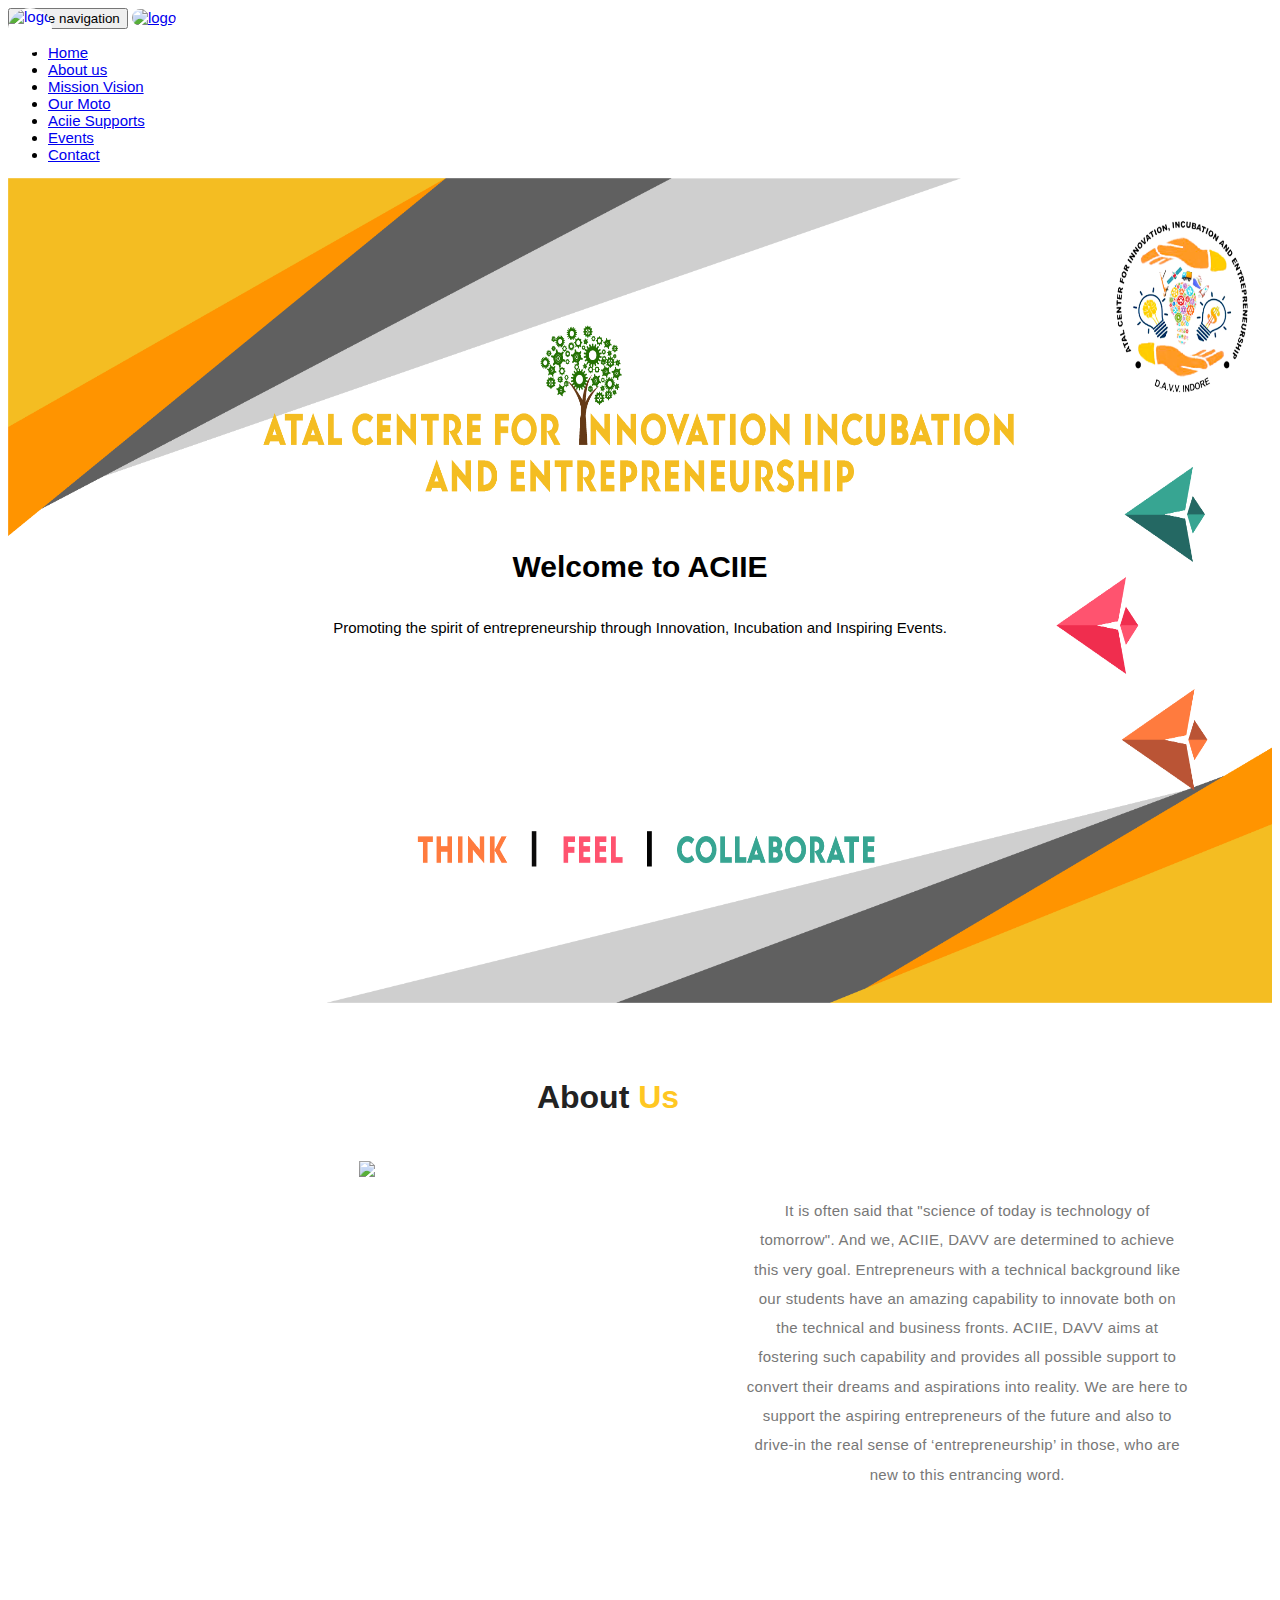
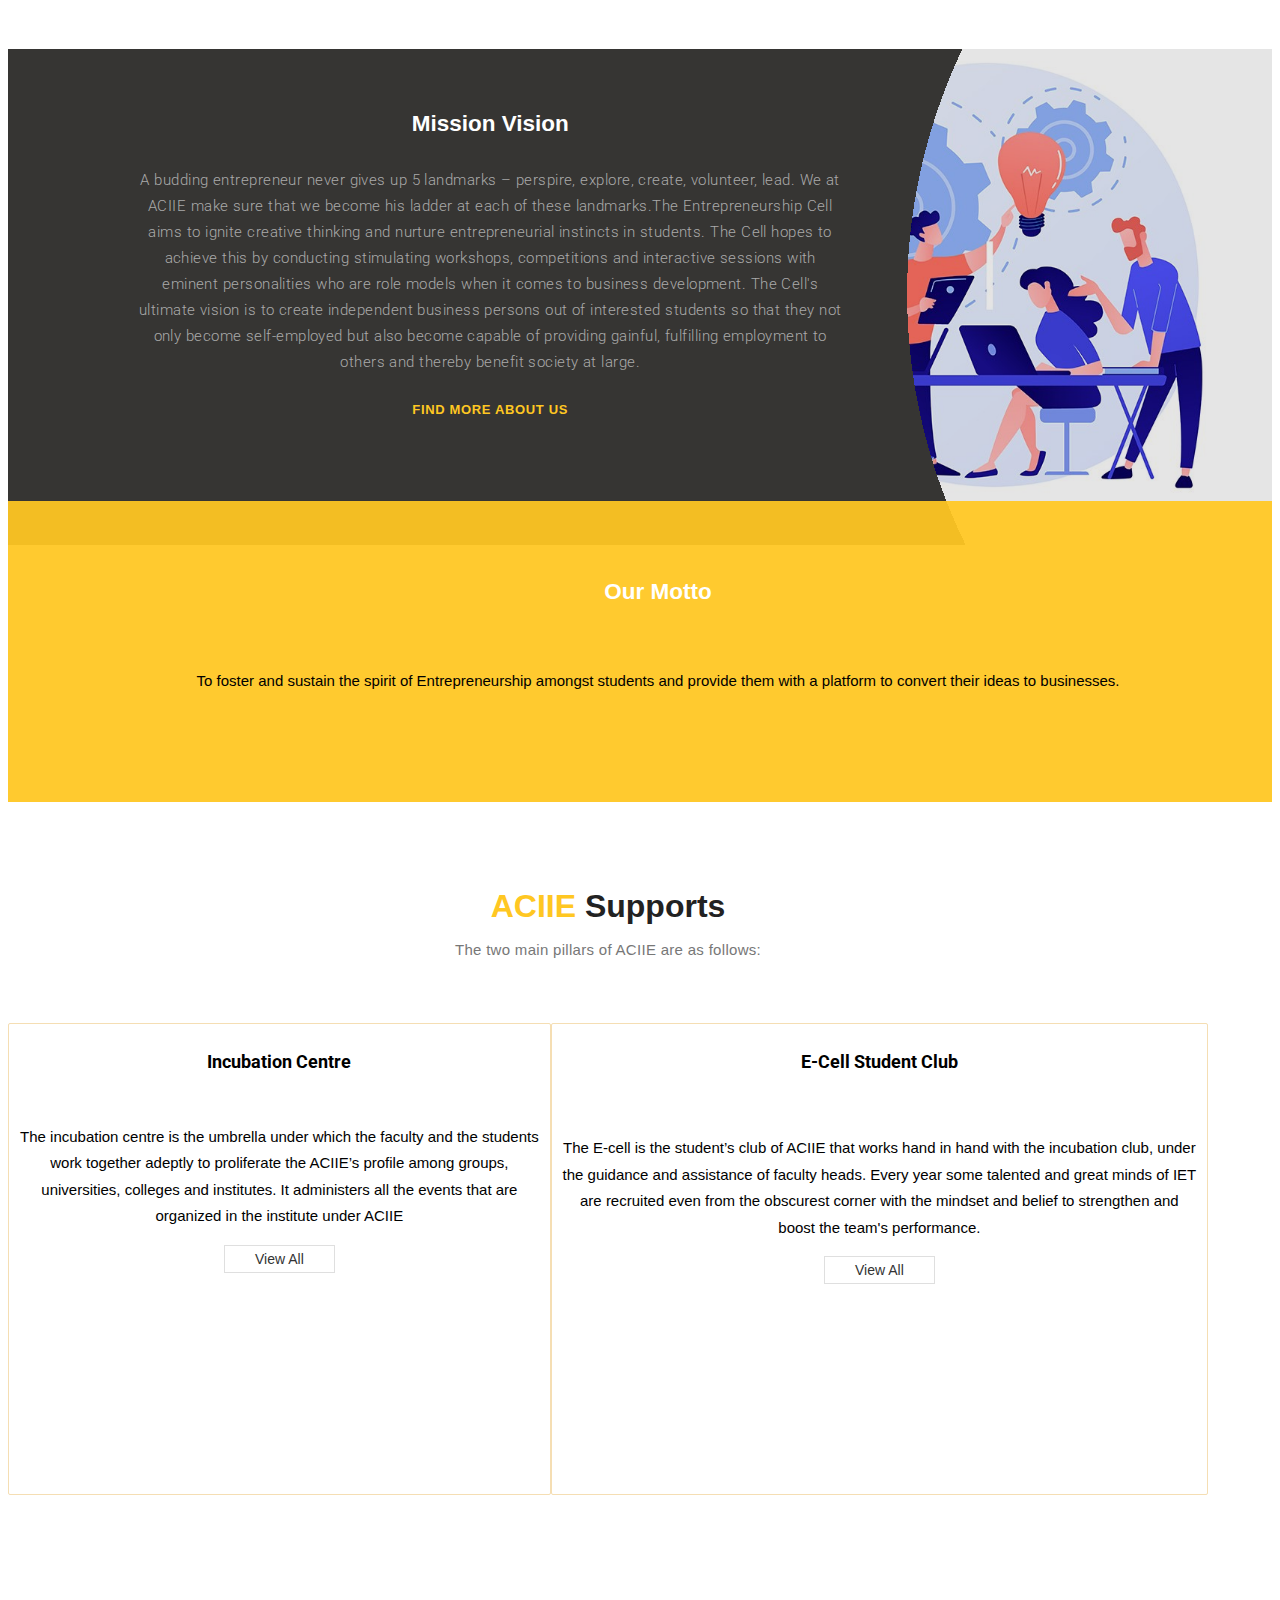
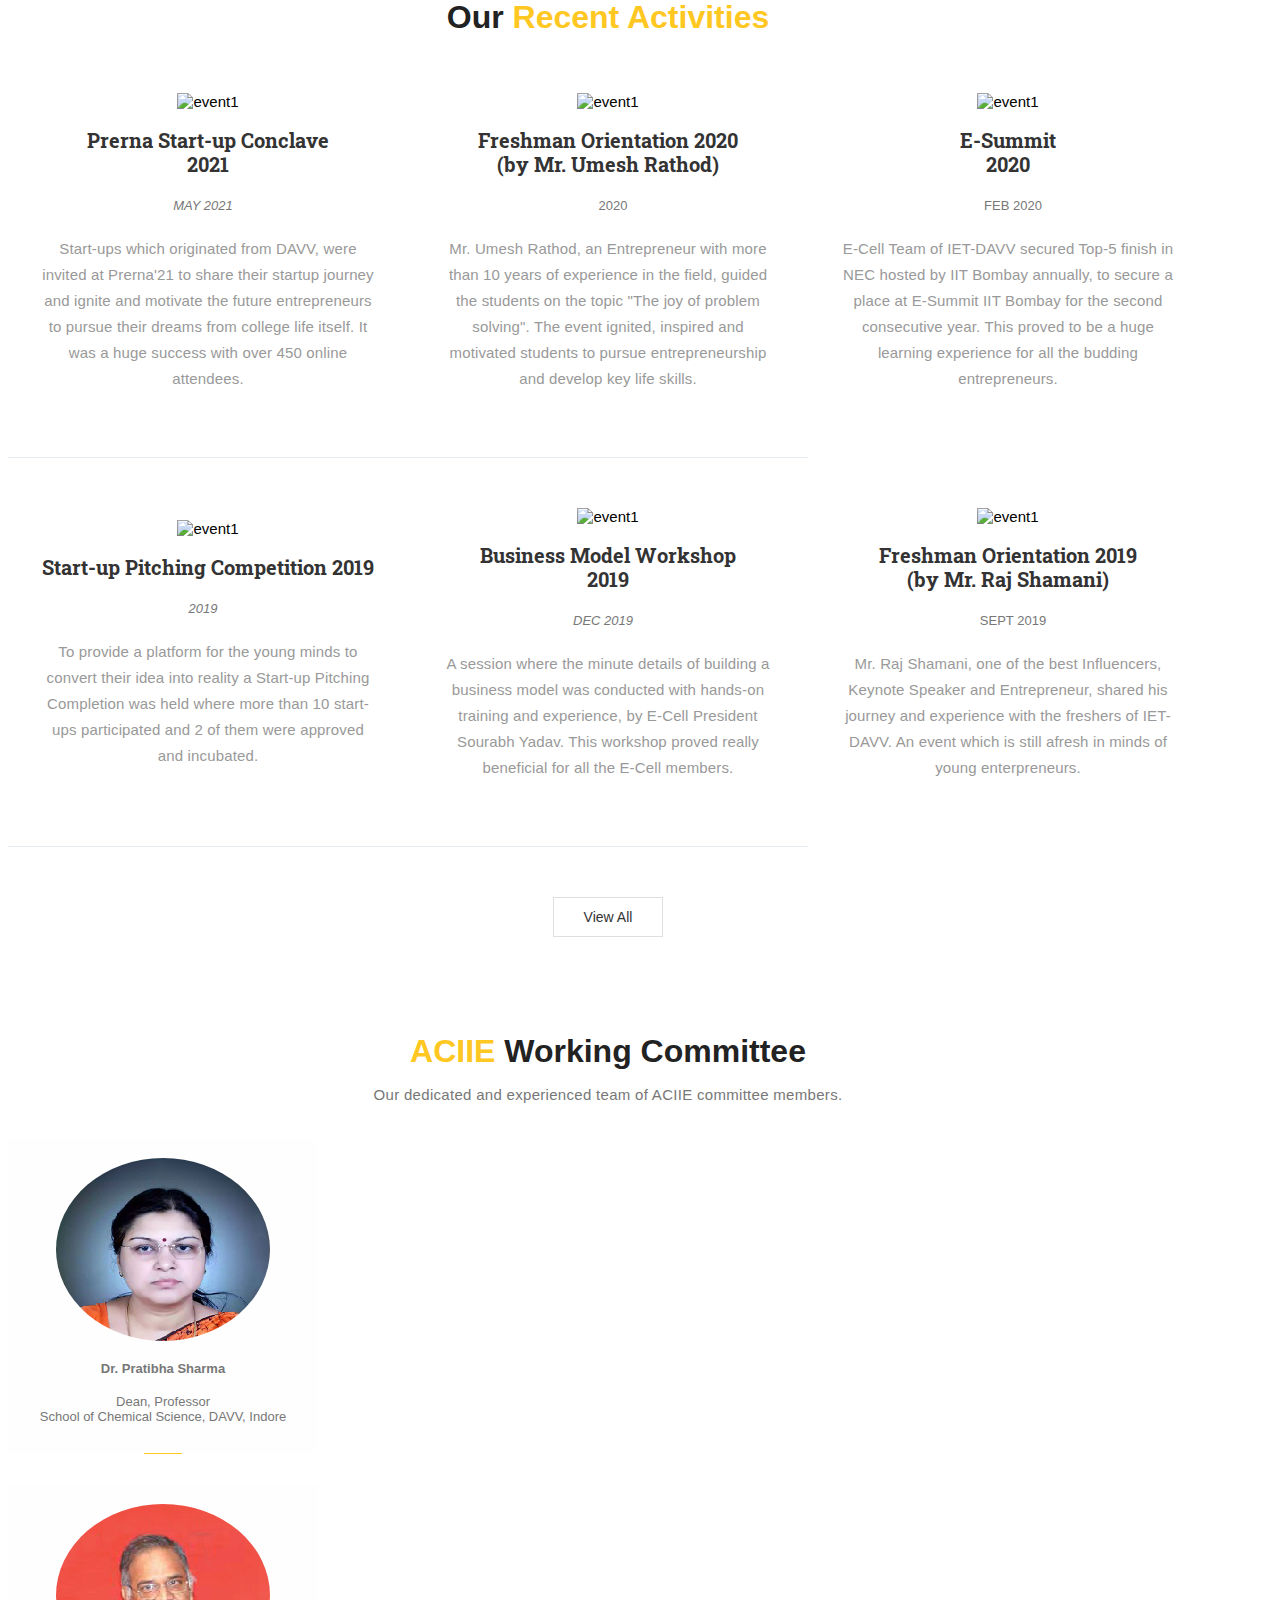
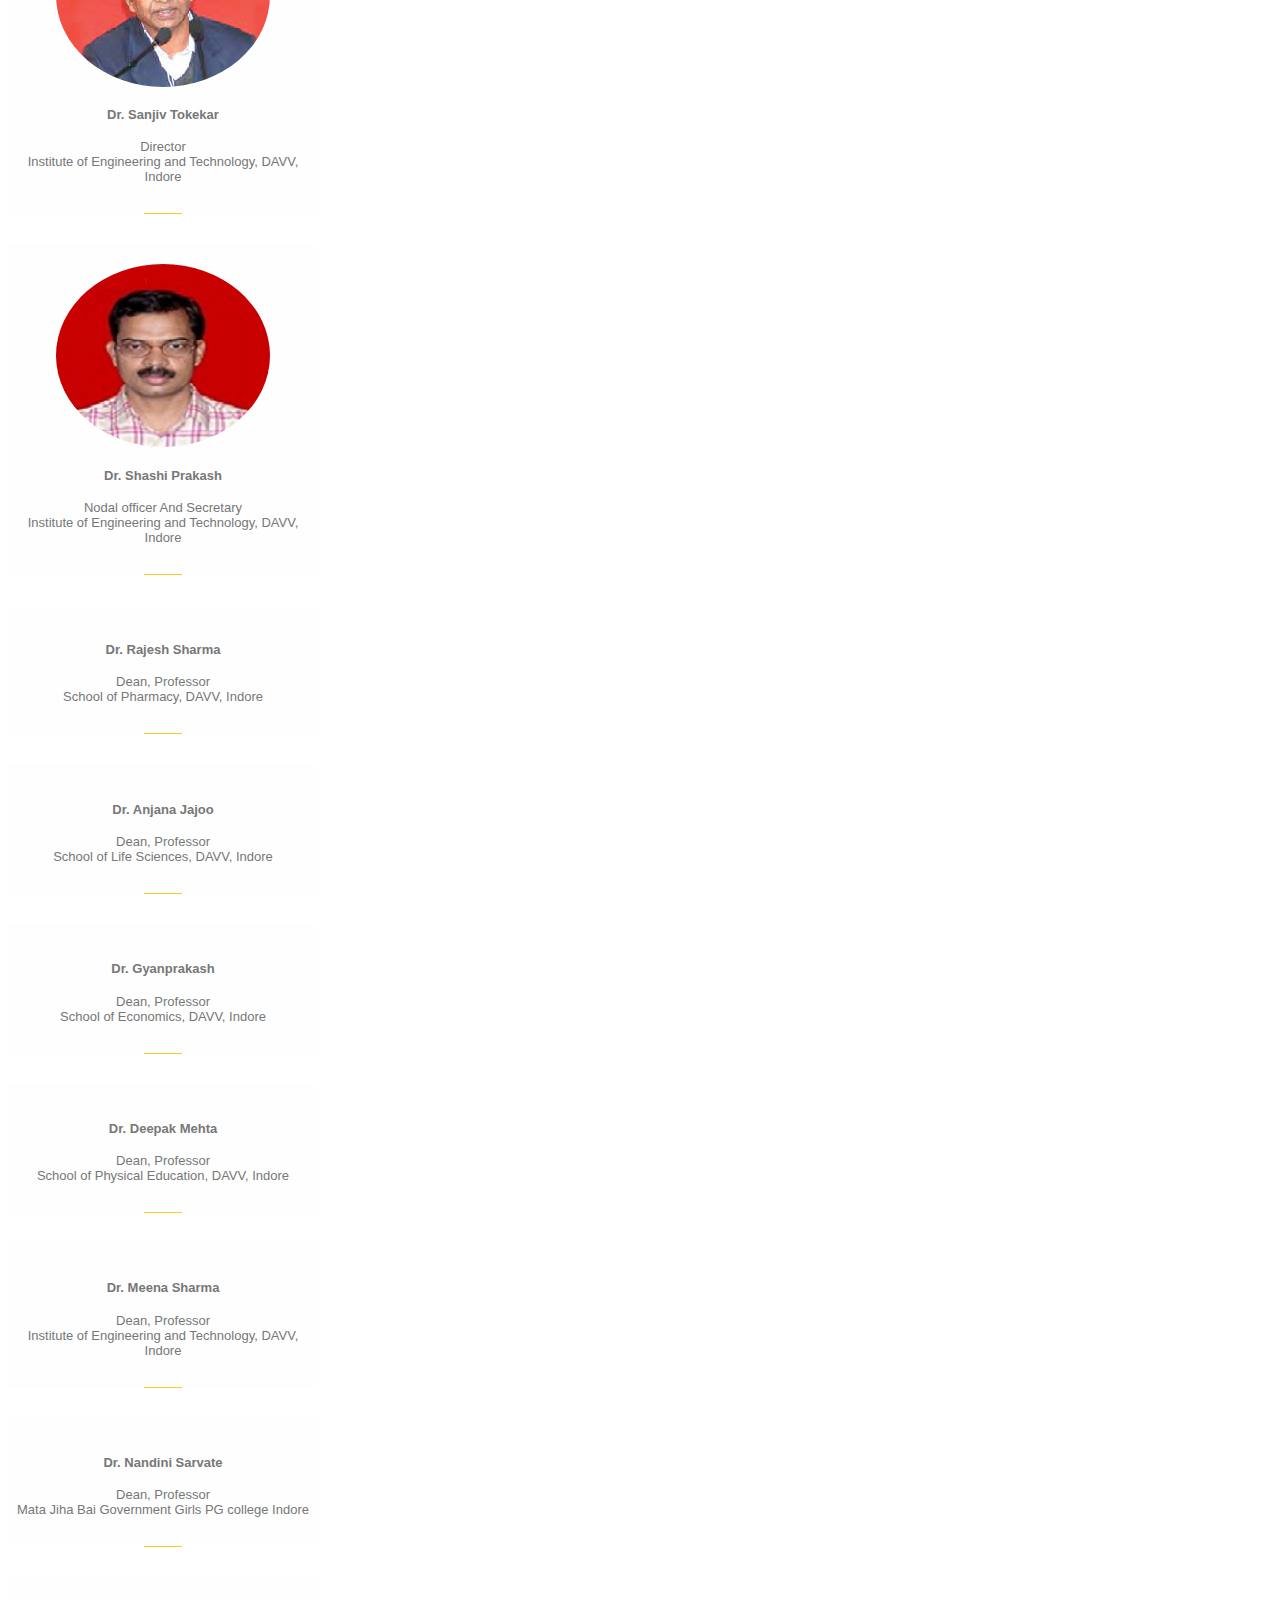
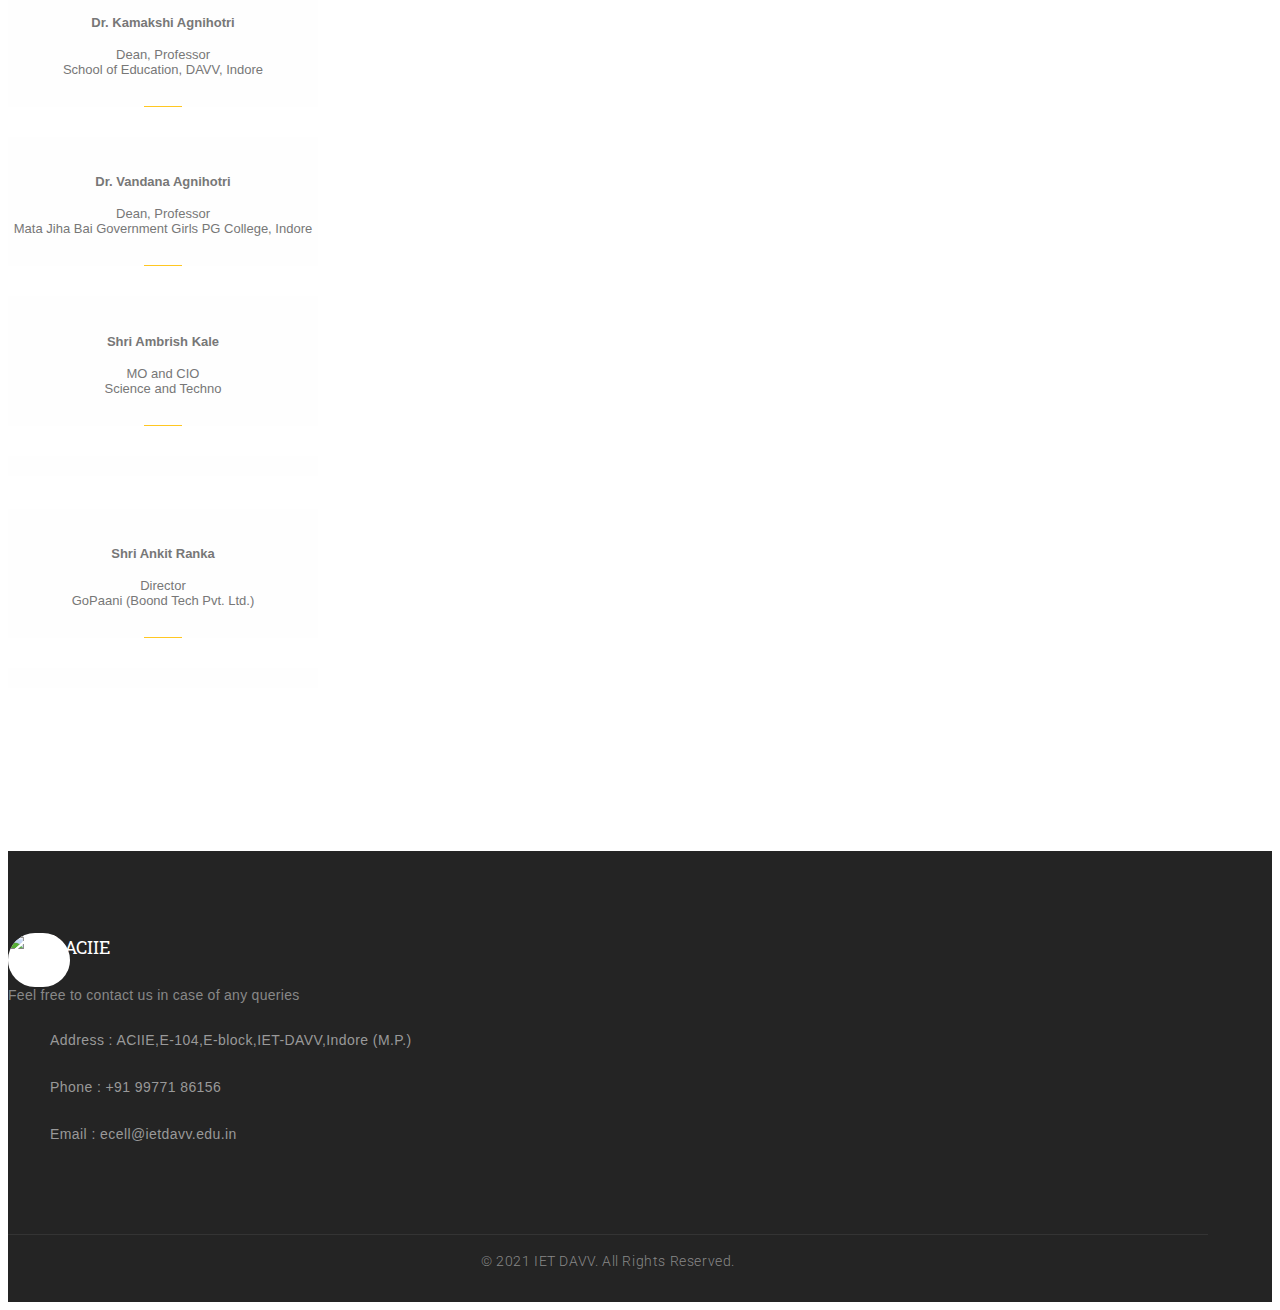
==== index.html @ 96657437 "faculty info added" ====
<!DOCTYPE html>
<!--[if lt IE 7]> <html class="ie6"> <![endif]-->
<!--[if IE 7]>    <html class="ie7"> <![endif]-->
<!--[if IE 8]>    <html class="ie8"> <![endif]-->
<!--[if IE 9]>    <html class="ie9"> <![endif]-->
<!--[if (gt IE 9)|!(IE)]><!--><html class=""><!--<![endif]-->
  <head>
    <meta charset="utf-8" />

    <meta http-equiv="X-UA-Compatible" content="IE=edge" />
    <meta name="viewport" content="width=device-width, initial-scale=1" />
    <meta name="description" content="" />
    <meta name="author" content="" />
    <title>Home</title>
    <!-- Standard Favicon -->
    <link rel="icon" type="image/x-icon" href="images//favicon.ico" />

    <!-- For iPhone 4 Retina display: -->
    <link
      rel="apple-touch-icon-precomposed"
      sizes="114x114"
      href="images//apple-touch-icon-114x114-precomposed.png"
    />
    <!-- For iPad: -->
    <link
      rel="apple-touch-icon-precomposed"
      sizes="72x72"
      href="images//apple-touch-icon-72x72-precomposed.png"
    />
    <!-- For iPhone: -->
    <link
      rel="apple-touch-icon-precomposed"
      href="images//apple-touch-icon-57x57-precomposed.png"
    />

    <!-- Library - Bootstrap v3.3.5 -->
    <link rel="stylesheet" type="text/css" href="libraries/lib.css" />
    <link
      rel="stylesheet"
      type="text/css"
      href="libraries/Stroke-Gap-Icon/stroke-gap-icon.css"
    />

    <!-- Fonts -->
    <link
      href="https://fonts.googleapis.com/css?family=Roboto:400,900,300,300italic,500,700"
      rel="stylesheet"
      type="text/css"
    />
    <link
      href="https://fonts.googleapis.com/css?family=Roboto+Slab:400,700"
      rel="stylesheet"
      type="text/css"
    />
    <link
      href="https://fonts.googleapis.com/css?family=Niconne"
      rel="stylesheet"
      type="text/css"
    />

    <!-- Custom - Common CSS -->
    <link rel="stylesheet" type="text/css" href="css/plugins.css" />
    <link rel="stylesheet" type="text/css" href="css/navigation-menu.css" />

    <!-- Custom - Theme CSS -->
    <link rel="stylesheet" type="text/css" href="style.css" />
    <link rel="stylesheet" type="text/css" href="css/shortcode.css" />

    <!--[if lt IE 9]>
      <script src="js/html5/respond.min.js"></script>
    <![endif]-->
  </head>

  <body data-offset="200" data-spy="scroll" data-target=".ow-navigation">
    <!-- LOADER -->
    <div id="site-loader" class="load-complete">
      <div class="loader">
        <div class="loader-inner ball-clip-rotate">
          <div></div>
        </div>
      </div>
    </div>
    <!-- Loader /- -->
    <!-- Header -->
    <header class="header-main container-fluid no-padding">
      <!-- Menu Block -->
      <div class="menu-block container-fluid no-padding">
        <!-- Container -->
        <div class="container">
          <div class="row">
            <!-- Navigation -->
            <nav class="navbar ow-navigation">
              <div class="col-md-3">
                <div class="navbar-header">
                  <button
                    aria-controls="navbar"
                    aria-expanded="false"
                    data-target="#navbar"
                    data-toggle="collapse"
                    class="navbar-toggle collapsed"
                    type="button"
                  >
                    <span class="sr-only">Toggle navigation</span>
                    <span class="icon-bar"></span>
                    <span class="icon-bar"></span>
                    <span class="icon-bar"></span>
                  </button>
                  <a title="Logo" href="#main-Photo" class="navbar-brand"
                    ><img class="ss-img" src="images/atalcentrelogo(1).png" alt="logo"/></a>
                  <a href="#main-Photo" class="mobile-logo" title="Logo" 
                    ><img class="ss-logo" src="images/atalcentrelogo(1).png" alt="logo" style="height: 6vh;"/></a
                  >
                </div>
              </div>
              <div class="col-md-9">
                <div class="navbar-collapse collapse" id="navbar">
                  <ul class="nav navbar-nav menubar">
                    <li class="dropdown active">
                      <a
                        aria-expanded="false"
                        aria-haspopup="true"
                        href="#main-Photo"
                        role="button"
                        class="dropdown-toggle"
                        title="Home"
                        >Home</a
                      >
                    </li>
                    <li class="dropdown">
                      <a
                        aria-expanded="false"
                        aria-haspopup="true"
                        role="button"
                        class="dropdown-toggle"
                        title="Courses"
                        href="#about"
                        >About us</a
                      >
                    </li>
                    <li>
                      <a title="Mission vision" href="#mission-vision"
                        >Mission Vision</a
                      >
                    </li>
                    <li><a title="moto" href="#moto">Our Moto</a></li>
                    <li>
                      <a title="aciie-supports" href="#aciie-supports"
                        >Aciie Supports</a
                      >
                    </li>
                    <li>
                      <a title="events" href="#event-block">Events</a>
                    </li>
                    <li>
                      <a title="Contact" href="#contact">Contact</a>
                    </li>
                  </ul>
                </div>
              </div>
            </nav>
            <!-- Navigation /- -->
          </div>
        </div>
        <!-- Container /- -->
      </div>
      <!-- Menu Block /- -->
    </header>
    <!-- Header /- -->
    <!-- PhotoSlider Section -->
    <!-- <div class="photoslider-section container-fluid no-padding">
      <div id="home-slider" class="carousel slide" data-ride="carousel">
        <div class="carousel-inner" role="listbox">
          <div class="item active">
            <img
              src="images/photoslider1.jpg"
              alt="photoslider1"
              width="1920"
              height="801"
            />
          </div>
          <div class="item">
            <img
              src="images/photoslider2.jpg"
              alt="photoslider2"
              width="1920"
              height="801"
            />
          </div>
        </div>
        <a
          class="left carousel-control"
          href="#home-slider"
          role="button"
          data-slide="prev"
        >
          <i class="fa fa-angle-left"></i>
        </a>
        <a
          class="right carousel-control"
          href="#home-slider"
          role="button"
          data-slide="next"
        >
          <i class="fa fa-angle-right"></i>
        </a>
      </div>
    </div> -->
    <div id="main-Photo" style="display: flex; flex-direction: column; padding: 30px">
      <h1><b>Welcome to ACIIE</b></h1>
      <p>Promoting the spirit of entrepreneurship through Innovation, Incubation and Inspiring Events.</p>
    </div>
    <!-- PhotoSlider Section /- -->
    <!-- Welcome Section -->
    <div
      id="about"
      class="container welcome-section"
      style="margin-top: 80px; padding-left: 0"
    >
      <div class="section-header">
        <h3>About <span>Us</span></h3>
        <div id="about-section">
          <div id="about-section-image" style="justify-content: center;align-items:center;">
            <img src="images/ecell 4-01.png" style="width: 80%" />
          </div>
          <div
            style="
              padding: 20px;
              text-align: center;
              align-items: center;
              justify-content: center;
            "
          >
         <p style="line-height: 7.75mm"> It is often said that "science of today is technology of tomorrow". And we, ACIIE, DAVV are
          determined to achieve this very goal. Entrepreneurs with a technical background like our
          students have an amazing capability to innovate both on the technical and business fronts.
          ACIIE, DAVV aims at fostering such capability and provides all possible support to convert their
          dreams and aspirations into reality. We are here to support the aspiring entrepreneurs of the
          future and also to drive-in the real sense of ‘entrepreneurship’ in those, who are new to this
          entrancing word.
        </p>
          </div>
        </div>
      </div>
    </div>
    <!-- Welcome Section /- -->
  
    <!-- Parallax Section -->
    <div
      id="mission-vision"
      class="container-fluid no-padding parallax-section"
    >
      <div class="parallax-carousel">
        <div class="parallax-block">
          <div class="parallax-box">
            <img
              src="images/mv2.jpg"
              alt="parallax"
              width="1920"
              height="600"
            />
          </div>
          <div
            class="parallax-content"
            style="padding: 22px 10% 22px 10%;"
          >
            <h2 id="heading" style="color: white; margin-top: 40px;">Mission Vision</h2>
            <p style="margin-top: 30px">
              A budding entrepreneur never gives up 5 landmarks – perspire, explore, create, volunteer, lead.
We at ACIIE make sure that we become his ladder at each of these landmarks.The
Entrepreneurship Cell aims to ignite creative thinking and nurture entrepreneurial instincts in
students. The Cell hopes to achieve this by conducting stimulating workshops, competitions and
interactive sessions with eminent personalities who are role models when it comes to business
development. The Cell's ultimate vision is to create independent business persons out of
interested students so that they not only become self-employed but also become capable of
providing gainful, fulfilling employment to others and thereby benefit society at large.

            </p>
            <a href="#" title="Find More About Us" >Find More About Us</a>
          </div>
        </div>
      </div>
    </div>
    <!-- Parallax Section /- -->

    <!-- Search Courses -->
    <div id="moto" class="container-fluid no-padding searchcourses">
      <div class="container">
        <div class="search-content">
          <div class="searchcourses-block" style="margin-top: -40px">
            <h2 id="heading-motto" style="color: white">Our Motto</h2>
          </div>
          <div
            class="search-categories"
            style="
              margin-top: 30px;
              margin-bottom: -40px;
              padding: 22px 10% 22px 10%;
              text-align: center;
            "
          >
            <p>
              To foster and sustain the spirit of Entrepreneurship amongst students and provide them with a
platform to convert their ideas to businesses.

            </p>
          </div>
        </div>
      </div>
    </div>
    <!-- Search Courses /- -->

    <!-- Welcome Section -->
    <div id="aciie-supports" class="container welcome-section">
      <div class="section-padding"></div>
      <div class="section-header">
        <h3><span>ACIIE </span>Supports</h3>
        <p>The two main pillars of ACIIE are as follows:</p>
      </div>
      <div id="aciie-supports-columns">
        <div class="col-md-4 col-sm-6 col-xs-6" style="height: 60vh;">
          <div id="article-incubation-cell" class="article">
           
            <div>
              <h3 >Incubation Centre</h3>
            </div>
            <div >
              <p style="line-height: 7mm;margin-top:10%">
                The incubation centre is the umbrella under which the faculty and the students work together
adeptly to proliferate the ACIIE’s profile among groups, universities, colleges and institutes. It
administers all the events that are organized in the institute under ACIIE
                
              </p>
              <a href="Incubation-centre.html" title="View More" id="event-view-button">View All</a>
   
            </div>
          </div>
        </div>
        <div class="col-md-4 col-sm-6 col-xs-6" style="height: 60vh;">
          <div id="article-ecell" class="article">
           
            <div>
              <h3 >E-Cell Student Club</h3>
            </div>
            <div >
              <p style="line-height: 7mm;margin-top:10%">
                The E-cell is the student’s club of ACIIE that works hand in hand with the incubation club, under
                the guidance and assistance of faculty heads. Every year some talented and great minds of IET
                are recruited even from the obscurest corner with the mindset and belief to strengthen and
                boost the team's performance.
                
              </p>
              <a href="https://ecell-ietdavv-2b365.web.app/presentation" title="View More" id="event-view-button">View All</a>
   
            </div>
          </div>
        </div>
        </div>
      </div>
     
    </div>
    <!-- Welcome Section /- -->

    <!-- Event Section -->
    <div
      class="container event-section"
      style="
        display: flex;
        flex-direction: column;
        justify-content: center;
        align-items: center;
        margin-top:40px;
      "
    >
    
      <div class="section-header-block">
        <div class="section-header" id="event-block">
          <h3>Our <span>Recent Activities</span></h3>
          <p></p>
        </div>

       
      </div>
      <div class="event-block" style="display: flex">
        <div
          class="event-box"
          style="
            display: flex;
            justify-content: center;
            align-items: center;
            text-align: center;
          "
        >
          <div class="">
            <div>
              <img src="images/Prerna Start-up Conclave'21.png" alt="event1" />
            </div>
            <div class="" style="padding-left: 30px; padding-right: 30px">
              <h3>
                <a href="#" title="Prerna Start-up Conclave'21"
                  >Prerna Start-up Conclave<br/>2021</a
                >
              </h3>
              <div class="event-meta">
                <span
                  ><i aria-hidden="true" class="fa fa-clock-o"> MAY 2021</i></span
                >
              </div>
              <p>
                Start-ups which originated from DAVV, were invited at Prerna'21 to share their startup journey and 
                ignite and motivate the future entrepreneurs to pursue their dreams from college life itself.
                 It was a huge success with over 450 online attendees.
              </p>
            </div>
          </div>
        </div>
        <div
          class="event-box"
          style="
            display: flex;
            justify-content: center;
            align-items: center;
            text-align: center;
          "
        >
          <div class="">
            <div>
              <img src="images/Freshman Orientation 2020.png" alt="event1" />
            </div>
            <div class="" style="padding-left: 30px; padding-right: 30px">
              <h3>
                <a href="#" title="Freshman Orientation 2020 "
                  >Freshman Orientation 2020 <br/>(by Mr. Umesh Rathod)</a
                >
              </h3>
              <div class="event-meta">
                <span
                  ><i aria-hidden="true" class="fa fa-clock-o"></i> 2020</span
                >
              </div>
              <p>
                Mr. Umesh Rathod, an Entrepreneur with more than 10 years of experience in the field, guided the students on the topic "The joy of problem solving". The event ignited, inspired and motivated students to pursue entrepreneurship and develop key life skills.  </p>
            </div>
          </div>
        </div>
        <div
          class="event-box"
          style="display: flex; justify-content: center; text-align: center"
        >
          <div class="">
            <div>
              <img src="images/E-Summit 2020.png" alt="event1" />
            </div>
            <div class="" style="padding-left: 30px; padding-right: 30px">
              <h3>
                <a href="#" title="E-Summit 2020"
                  >E-Summit <br/>2020</a
                >
              </h3>
              <div class="event-meta">
                <span
                  ><i aria-hidden="true" class="fa fa-clock-o"></i>FEB 2020</span
                >
              </div>
              <p>
                E-Cell Team of IET-DAVV secured Top-5 finish in NEC hosted by IIT Bombay annually, to secure a place at E-Summit IIT Bombay for the second consecutive year. This proved to be a huge learning experience for all the budding entrepreneurs. </p>
            </div>
          </div>
        </div>
      </div>
      <div class="event-block" style="display: flex">
        
        <div
          class="event-box"
          style="
            display: flex;
            justify-content: center;
            align-items: center;
            text-align: center;
          "
        >
          <div class="">
            <div>
              <img src="images/Startup Pitching 2019 (2).png" alt="event1" />
            </div>
            <div class="" style="padding-left: 30px; padding-right: 30px">
              <h3>
                <a href="#" title="Startup Pitching 2019 (2)"
                  >Start-up Pitching Competition 2019  </a
                >
              </h3>
              <div class="event-meta">
                <span
                  ><i aria-hidden="true" class="fa fa-clock-o"> 2019</i></span
                >
              </div>
              <p>
                To provide a platform for the young minds to convert their idea into reality a Start-up Pitching 
                Completion was held where more than 10 start-ups participated and 2 of them were approved and incubated.
              </p>
            </div>
          </div>
        </div>
        <div
          class="event-box"
          style="
            display: flex;
            justify-content: center;
            align-items: center;
            text-align: center;
          "
        >
          <div class="">
            <div>
              <img src="images/Business Model Workshop.png" alt="event1" />
            </div>
            <div class="" style="padding-left: 30px; padding-right: 30px">
              <h3>
                <a href="#" title="Business Model Workshop"
                  >Business Model Workshop <br/> 2019 </a
                >
              </h3>
              <div class="event-meta">
                <span
                  ><i aria-hidden="true" class="fa fa-clock-o"> DEC 2019</i></span
                >
              </div>
              <p>
                A session where the minute details of building a business model was conducted  with hands-on training and experience, by E-Cell President Sourabh Yadav. This workshop proved really beneficial for all the E-Cell members.  </p>
            </div>
          </div>
        </div>
        <div
          class="event-box"
          style="display: flex; justify-content: center; text-align: center"
        >
          <div class="">
            <div>
              <img src="images/DSC20.png" alt="event1" />
            </div>
            <div class="" style="padding-left: 30px; padding-right: 30px">
              <h3>
                <a href="#" title="Science In The New Era"
                  >Freshman Orientation 2019 <br/>(by Mr. Raj Shamani)</a
                >
              </h3>
              <div class="event-meta">
                <span
                  ><i aria-hidden="true" class="fa fa-clock-o"></i>SEPT 2019</span
                >
              </div>
              <p>
                Mr. Raj Shamani, one of the best Influencers, Keynote Speaker and Entrepreneur,
                 shared his journey and experience with the freshers of IET-DAVV. An event which is still afresh in minds of young enterpreneurs.
              </p>
            </div>
          </div>
        </div>
          </div>
          <a href="https://ecell-ietdavv-2b365.web.app/discover" title="View All" id="event-view-button">View All</a>
   
    </div>
  

    <!--/main content wrapper -->
    <!-- LatestBlog Section -->
    <div class="container-fulid no-padding latestblog-section">
      <div class="section-padding"></div>
      <div class="container">
        <div class="section-header">
          <h3><span> ACIIE </span>Working Committee</h3>
          <p>
        Our dedicated and experienced team of ACIIE committee members. </p>
        </div>
        <div class="row">
          <div class="col-md-4 col-sm-6 col-xs-6">
            <article class="type-post">
              <div class="entry-block">
                <div class="entry-contentblock">
                <div>
                  <img src="images/Dr.PratibhaSharma.jpg" style="border-radius: 50%;"/>
                <div>
                  <div class="entry-meta">
                    <div class="postby">
                      <h4 style="font-weight:bold;">Dr. Pratibha Sharma</h4>
                      <p>Dean, Professor <br/>
                      School of Chemical Science, DAVV, Indore</p>
                    </span>
                  </div>
                </div>
              </div>
            </article>
          </div>
          <div class="col-md-4 col-sm-6 col-xs-6">
            <article class="type-post">
              <div class="entry-block">
                <div class="entry-contentblock">
                <div>
                  <img src="images/Dr-Sanjiv-Tokekar.jpg" style="border-radius: 50%;"/>
                <div>
                  <div class="entry-meta">
                    <div class="postby">
                      <h4 style="font-weight:bold;">Dr. Sanjiv Tokekar</h4>
                      <p>Director <br/> Institute of Engineering and Technology, DAVV, Indore</p>
                    </div>
                  </div>
                </div>
              </div>
            </article>
          </div>
          <div class="col-md-4 col-sm-6 col-xs-6">
            <article class="type-post">
              <div class="entry-block">
                <div class="entry-contentblock">
                <div>
                  <img src="images/ShashiPrakash.jpg" style="border-radius: 50%;"/>
                <div>
                  <div class="entry-meta">
                    <div class="postby">
                      <h4 style="font-weight:bold;">Dr. Shashi Prakash</h4>
                      <p>Nodal officer And Secretary <br/> Institute of Engineering and Technology, DAVV, Indore</p>
                    </div>
                  </div>
              </div>
            </article>
          </div>
          <div class="col-md-4 col-sm-6 col-xs-6">
            <article class="type-post">
              <div class="entry-block">
                <div class="entry-contentblock">
                  <div class="entry-meta">
                    <div class="postby">
                      <h4 style="font-weight:bold;">Dr. Rajesh Sharma</h4>
                      <p>Dean, Professor <br/>
                      School of Pharmacy, DAVV, Indore</p>
                    </span>
                  </div>
                </div>
              </div>
            </article>
          </div>
          <div class="col-md-4 col-sm-6 col-xs-6">
            <article class="type-post">
              <div class="entry-block">
                <div class="entry-contentblock">
                  <div class="entry-meta">
                    <div class="postby">
                      <h4 style="font-weight:bold;">Dr. Anjana Jajoo</h4>
                      <p>Dean, Professor <br/> School of Life Sciences, DAVV, Indore</p>
                    </div>
                  </div>
                </div>
              </div>
            </article>
          </div>
          <div class="col-md-4 col-sm-6 col-xs-6">
            <article class="type-post">
              <div class="entry-block">
                <div class="entry-contentblock">
                  <div class="entry-meta">
                    <div class="postby">
                      <h4 style="font-weight:bold;">Dr. Gyanprakash</h4>
                      <p>Dean, Professor<br/> School of Economics, DAVV, Indore</p>
                    </div>
                  </div>
              </div>
            </article>
          </div>
          <div class="col-md-4 col-sm-6 col-xs-6">
            <article class="type-post">
              <div class="entry-block">
                <div class="entry-contentblock">
                  <div class="entry-meta">
                    <div class="postby">
                      <h4 style="font-weight:bold;">Dr. Deepak Mehta</h4>
                      <p>Dean, Professor <br/>
                      School of Physical Education, DAVV, Indore</p>
                    </span>
                  </div>
                </div>
              </div>
            </article>
          </div>
          <div class="col-md-4 col-sm-6 col-xs-6">
            <article class="type-post">
              <div class="entry-block">
                <div class="entry-contentblock">
                  <div class="entry-meta">
                    <div class="postby">
                      <h4 style="font-weight:bold;">Dr. Meena Sharma</h4>
                      <p>Dean, Professor <br/> Institute of Engineering and Technology, DAVV, Indore</p>
                    </div>
                  </div>
                </div>
              </div>
            </article>
          </div>
          <div class="col-md-4 col-sm-6 col-xs-6">
            <article class="type-post">
              <div class="entry-block">
                <div class="entry-contentblock">
                  <div class="entry-meta">
                    <div class="postby">
                      <h4 style="font-weight:bold;">Dr. Nandini Sarvate</h4>
                      <p>Dean, Professor <br/>Mata Jiha Bai Government Girls PG college Indore</p>
                    </div>
                  </div>
              </div>
            </article>
          </div>
          <div class="col-md-4 col-sm-6 col-xs-6">
            <article class="type-post">
              <div class="entry-block">
                <div class="entry-contentblock">
                  <div class="entry-meta">
                    <div class="postby">
                      <h4 style="font-weight:bold;">Dr. Kamakshi Agnihotri</h4>
                      <p>Dean, Professor <br/>
                      School of Education, DAVV, Indore</p>
                    </span>
                  </div>
                </div>
              </div>
            </article>
          </div>
          <div class="col-md-4 col-sm-6 col-xs-6">
            <article class="type-post">
              <div class="entry-block">
                <div class="entry-contentblock">
                  <div class="entry-meta">
                    <div class="postby">
                      <h4 style="font-weight:bold;">Dr. Vandana Agnihotri</h4>
                      <p>Dean, Professor <br/> Mata Jiha Bai Government Girls PG College, Indore</p>
                    </div>
                  </div>
                </div>
              </div>
            </article>
          </div>
          <div class="col-md-4 col-sm-6 col-xs-6">
            <article class="type-post">
              <div class="entry-block">
                <div class="entry-contentblock">
                  <div class="entry-meta">
                    <div class="postby">
                      <h4 style="font-weight:bold;">Shri Ambrish Kale</h4>
                      <p>MO and CIO <br/>Science and Techno</p>
                    </div>
                  </div>
              </div>
            </article>
          </div>
          <div class="col-md-4 col-sm-6 col-xs-6">
            <article class="type-post">
              <div class="entry-block">
                <div class="entry-contentblock">
                  <div class="entry-meta">
                  </div>
                </div>
              </div>
            </article>
          </div>
          <div class="col-md-4 col-sm-6 col-xs-6">
            <article class="type-post">
              <div class="entry-block">
                <div class="entry-contentblock">
                  <div class="entry-meta">
                    <div class="postby">
                      <h4 style="font-weight:bold;">Shri Ankit Ranka</h4>
                      <p>Director <br/>GoPaani (Boond Tech Pvt. Ltd.)</p>
                    </div>
                  </div>
                </div>
              </div>
            </article>
          </div>
          <div class="col-md-4 col-sm-6 col-xs-6">
            <article class="type-post">
              <div class="entry-block">
                <div class="entry-contentblock">
                  <div class="entry-meta">
                  </div>
              </div>
            </article>
          </div>

        </div>
      </div>
      <div class="section-padding"></div>
    </div>
    <!-- LatestBlog Section -->
    <!-- Footer Main -->
    <footer id="contact" class="footer-main footer2 container-fluid no-padding" >
      <!-- Container -->
      <div class="container">
        <div
          class="row"
          style="display: flex; justify-content: center; align-items: center"
        >
          <div class="col-md-6 col-sm-6">
            <aside class="ftr-widget about_widget">
              <a class="footer-logo" href="#" title="Logo"
                ><img alt="logo" src="images/atalcentrelogo(1).png" style="height: 6vh;background-color: white; border-radius:6vh"/>ACIIE</a
              >
              <span>
              Feel free to contact us in case of any queries</span
              >
              <p>
                <span class="icon icon-Plaine"></span><a href="https://goo.gl/maps/TE8BzuAN5RBZpStq9" target="_blank">Address : ACIIE,E-104,E-block,IET-DAVV,Indore (M.P.)</a>
              </p>
              <p>
                <span class="icon icon-Phone2"></span>Phone :
                <a title="+91 99771 86156" href="tel:+91 99771 86156"
                  >+91 99771 86156</a
                >
              </p>
              <p>
                <span class="icon icon-Mail"></span>Email :
                <a title="ecell@ietdavv.edu.in" href="mailto:ecell@ietdavv.edu.in"
                  >ecell@ietdavv.edu.in</a
                >
              </p>
            </aside>
          </div>
        </div>
        <!-- Footer Bottom -->
        <div
          class="footer-bottom col-md-12 col-sm-12 no-padding"
          style="display: flex; justify-content: center; align-items: center"
        >
          <div class="copyright no-padding">
            <span> &copy;  2021 IET DAVV. All Rights Reserved. </span>
          </div>
        </div>
        <!-- Footer Bottom /- -->
      </div>
      <!-- Container /- -->
    </footer>
    <!-- Footer /- -->

    <!-- JQuery v1.11.3 -->
    <script src="js/jquery.min.js"></script>
    <!--script src="js/jquery.knob.js"></script-->

    <!-- Library - Js -->
    <script src="libraries/lib.js"></script>
    <!-- Bootstrap JS File v3.3.5 -->
    <!-- Library - Google Map API -->
    <script src="https://maps.googleapis.com/maps/api/js?v=3.exp"></script>

    <!-- Library - Theme JS -->
    <script src="js/functions.js"></script>
  </body>
</html>
---- style.css ----
/*
	Theme Name: Knowledge
	Created: 05/15/2016
	Updated: 06/08/2016
	Version: 1.0

*/
/* ========================================================================== */
/* ========================================================================== */
/* [Table of contents] */
/* ========================================================================== */
/* ========================================================================== */

/*	
	## Global
		- Padding/Margin
		
		
	## Fonts Settings
		-- Roboto
		-- RobotoBlack
		-- Roboto Slab
		-- Niconne
		-- Open Sans
		-- Poppins

	## Header
		-- Top Header
		
		
	## Footer
		-- Footer Main
		-- Footer Bottom 
		-- Footer2
	
	## Page Banner
	
	## Section Header
	
	## Responsive
		-- min-width: 1200
		-- min-width: 992
		-- min-width: 992 to max-width: 1199
		-- max-width: 991
		-- max-width: 767
		-- max-width: 639
		-- max-width: 479
*/

/* ## Global */
body {
  /* font-family: "Roboto", sans-serif; */
  font-family: -apple-system, BlinkMacSystemFont, sans-serif;
  src: url("/fonts/SFPro/TrueType/SFProDisplay-Regular.ttf");
  font-size: 15px;
  color: #000;
  overflow-x: hidden;
}
main,
footer {
  overflow-x: auto;
}
img {
  max-width: 100%;
  height: auto;
}
a {
  outline: 0 !important;
}

/* - Padding/Margin */
.no-padding {
  padding: 0;
}
.no-left-padding {
  padding-left: 0;
}
.no-right-padding {
  padding-right: 0;
}
.no-top-padding {
  padding-top: 0;
}
.no-bottom-padding {
  padding-bottom: 0;
}
.no-margin {
  margin: 0;
}
.no-left-margin {
  margin-left: 0;
}
.no-right-margin {
  margin-right: 0;
}
.no-top-margin {
  padding-top: 0;
}
.no-bottom-margin {
  margin-bottom: 0;
}

/* - OW pull-left/pull-right */
.ow-pull-left {
  float: left;
}
.ow-pull-right {
  float: right;
}

/* -- Section Padding */
.section-padding {
  padding-top: 50px;
  padding-bottom: 50px;
}

/* -- Section Header */
.section-header {
  display: inline-block;
  width: 100%;
  text-align: center;
  margin-bottom: 45px;
}
.section-header h3 {
  color: #222;
  font-size: 32px;
  line-height: 28px;
  font-family: -apple-system, BlinkMacSystemFont, sans-serif;
  src: url("/fonts/SFPro/TrueType/SFProDisplay-Regular.ttf");
  font-weight: 700;
  text-transform: capitalize;
  margin: 0 0 17px;
  word-wrap: break-word;
}
.section-header h3 span {
  color: #ffc722;
}
.section-header p {
  color: #777;
  font-size: 15px;
  letter-spacing: 0.3px;
  line-height: 26px;
  font-family: -apple-system, BlinkMacSystemFont, sans-serif;
  src: url("/fonts/SFPro/TrueType/SFProDisplay-Regular.ttf");
  word-wrap: break-word;
}

/* ## Fonts Settings */

/* font-family: 'Roboto', sans-serif; */
/* cyrillic-ext */
@font-face {
  font-family: -apple-system, BlinkMacSystemFont, sans-serif;
  src: url("/fonts/SFPro/TrueType/SFProDisplay-Regular.ttf");
  font-style: normal;
  font-weight: 300;
  src: local("Roboto Light"), local("Roboto-Light"),
    url(https://fonts.gstatic.com/s/roboto/v15/0eC6fl06luXEYWpBSJvXCBJtnKITppOI_IvcXXDNrsc.woff2)
      format("woff2");
  unicode-range: U+0460-052F, U+20B4, U+2DE0-2DFF, U+A640-A69F;
}
/* cyrillic */
@font-face {
  font-family: -apple-system, BlinkMacSystemFont, sans-serif;
  src: url("/fonts/SFPro/TrueType/SFProDisplay-Regular.ttf");
  font-style: normal;
  font-weight: 300;
  src: local("Roboto Light"), local("Roboto-Light"),
    url(https://fonts.gstatic.com/s/roboto/v15/Fl4y0QdOxyyTHEGMXX8kcRJtnKITppOI_IvcXXDNrsc.woff2)
      format("woff2");
  unicode-range: U+0400-045F, U+0490-0491, U+04B0-04B1, U+2116;
}
/* greek-ext */
@font-face {
  font-family: -apple-system, BlinkMacSystemFont, sans-serif;
  src: url("/fonts/SFPro/TrueType/SFProDisplay-Regular.ttf");
  font-style: normal;
  font-weight: 300;
  src: local("Roboto Light"), local("Roboto-Light"),
    url(https://fonts.gstatic.com/s/roboto/v15/-L14Jk06m6pUHB-5mXQQnRJtnKITppOI_IvcXXDNrsc.woff2)
      format("woff2");
  unicode-range: U+1F00-1FFF;
}
/* greek */
@font-face {
  font-family: -apple-system, BlinkMacSystemFont, sans-serif;
  src: url("/fonts/SFPro/TrueType/SFProDisplay-Regular.ttf");
  font-style: normal;
  font-weight: 300;
  src: local("Roboto Light"), local("Roboto-Light"),
    url(https://fonts.gstatic.com/s/roboto/v15/I3S1wsgSg9YCurV6PUkTORJtnKITppOI_IvcXXDNrsc.woff2)
      format("woff2");
  unicode-range: U+0370-03FF;
}
/* vietnamese */
@font-face {
  font-family: -apple-system, BlinkMacSystemFont, sans-serif;
  src: url("/fonts/SFPro/TrueType/SFProDisplay-Regular.ttf");
  font-style: normal;
  font-weight: 300;
  src: local("Roboto Light"), local("Roboto-Light"),
    url(https://fonts.gstatic.com/s/roboto/v15/NYDWBdD4gIq26G5XYbHsFBJtnKITppOI_IvcXXDNrsc.woff2)
      format("woff2");
  unicode-range: U+0102-0103, U+1EA0-1EF9, U+20AB;
}
/* latin-ext */
@font-face {
  font-family: -apple-system, BlinkMacSystemFont, sans-serif;
  src: url("/fonts/SFPro/TrueType/SFProDisplay-Regular.ttf");
  font-style: normal;
  font-weight: 300;
  src: local("Roboto Light"), local("Roboto-Light"),
    url(https://fonts.gstatic.com/s/roboto/v15/Pru33qjShpZSmG3z6VYwnRJtnKITppOI_IvcXXDNrsc.woff2)
      format("woff2");
  unicode-range: U+0100-024F, U+1E00-1EFF, U+20A0-20AB, U+20AD-20CF, U+2C60-2C7F,
    U+A720-A7FF;
}
/* latin */
@font-face {
  font-family: -apple-system, BlinkMacSystemFont, sans-serif;
  src: url("/fonts/SFPro/TrueType/SFProDisplay-Regular.ttf");
  font-style: normal;
  font-weight: 300;
  src: local("Roboto Light"), local("Roboto-Light"),
    url(https://fonts.gstatic.com/s/roboto/v15/Hgo13k-tfSpn0qi1SFdUfVtXRa8TVwTICgirnJhmVJw.woff2)
      format("woff2");
  unicode-range: U+0000-00FF, U+0131, U+0152-0153, U+02C6, U+02DA, U+02DC,
    U+2000-206F, U+2074, U+20AC, U+2212, U+2215, U+E0FF, U+EFFD, U+F000;
}
/* cyrillic-ext */
@font-face {
  font-family: -apple-system, BlinkMacSystemFont, sans-serif;
  src: url("/fonts/SFPro/TrueType/SFProDisplay-Regular.ttf");
  font-style: normal;
  font-weight: 400;
  src: local("Roboto"), local("Roboto-Regular"),
    url(https://fonts.gstatic.com/s/roboto/v15/ek4gzZ-GeXAPcSbHtCeQI_esZW2xOQ-xsNqO47m55DA.woff2)
      format("woff2");
  unicode-range: U+0460-052F, U+20B4, U+2DE0-2DFF, U+A640-A69F;
}
/* cyrillic */
@font-face {
  font-family: -apple-system, BlinkMacSystemFont, sans-serif;
  src: url("/fonts/SFPro/TrueType/SFProDisplay-Regular.ttf");
  font-style: normal;
  font-weight: 400;
  src: local("Roboto"), local("Roboto-Regular"),
    url(https://fonts.gstatic.com/s/roboto/v15/mErvLBYg_cXG3rLvUsKT_fesZW2xOQ-xsNqO47m55DA.woff2)
      format("woff2");
  unicode-range: U+0400-045F, U+0490-0491, U+04B0-04B1, U+2116;
}
/* greek-ext */
@font-face {
  font-family: -apple-system, BlinkMacSystemFont, sans-serif;
  src: url("/fonts/SFPro/TrueType/SFProDisplay-Regular.ttf");
  font-style: normal;
  font-weight: 400;
  src: local("Roboto"), local("Roboto-Regular"),
    url(https://fonts.gstatic.com/s/roboto/v15/-2n2p-_Y08sg57CNWQfKNvesZW2xOQ-xsNqO47m55DA.woff2)
      format("woff2");
  unicode-range: U+1F00-1FFF;
}
/* greek */
@font-face {
  font-family: -apple-system, BlinkMacSystemFont, sans-serif;
  src: url("/fonts/SFPro/TrueType/SFProDisplay-Regular.ttf");
  font-style: normal;
  font-weight: 400;
  src: local("Roboto"), local("Roboto-Regular"),
    url(https://fonts.gstatic.com/s/roboto/v15/u0TOpm082MNkS5K0Q4rhqvesZW2xOQ-xsNqO47m55DA.woff2)
      format("woff2");
  unicode-range: U+0370-03FF;
}
/* vietnamese */
@font-face {
  font-family: -apple-system, BlinkMacSystemFont, sans-serif;
  src: url("/fonts/SFPro/TrueType/SFProDisplay-Regular.ttf");
  font-style: normal;
  font-weight: 400;
  src: local("Roboto"), local("Roboto-Regular"),
    url(https://fonts.gstatic.com/s/roboto/v15/NdF9MtnOpLzo-noMoG0miPesZW2xOQ-xsNqO47m55DA.woff2)
      format("woff2");
  unicode-range: U+0102-0103, U+1EA0-1EF9, U+20AB;
}
/* latin-ext */
@font-face {
  font-family: -apple-system, BlinkMacSystemFont, sans-serif;
  src: url("/fonts/SFPro/TrueType/SFProDisplay-Regular.ttf");
  font-style: normal;
  font-weight: 400;
  src: local("Roboto"), local("Roboto-Regular"),
    url(https://fonts.gstatic.com/s/roboto/v15/Fcx7Wwv8OzT71A3E1XOAjvesZW2xOQ-xsNqO47m55DA.woff2)
      format("woff2");
  unicode-range: U+0100-024F, U+1E00-1EFF, U+20A0-20AB, U+20AD-20CF, U+2C60-2C7F,
    U+A720-A7FF;
}
/* latin */
@font-face {
  font-family: -apple-system, BlinkMacSystemFont, sans-serif;
  src: url("/fonts/SFPro/TrueType/SFProDisplay-Regular.ttf");
  font-style: normal;
  font-weight: 400;
  src: local("Roboto"), local("Roboto-Regular"),
    url(https://fonts.gstatic.com/s/roboto/v15/CWB0XYA8bzo0kSThX0UTuA.woff2)
      format("woff2");
  unicode-range: U+0000-00FF, U+0131, U+0152-0153, U+02C6, U+02DA, U+02DC,
    U+2000-206F, U+2074, U+20AC, U+2212, U+2215, U+E0FF, U+EFFD, U+F000;
}
/* cyrillic-ext */
@font-face {
  font-family: -apple-system, BlinkMacSystemFont, sans-serif;
  src: url("/fonts/SFPro/TrueType/SFProDisplay-Regular.ttf");
  font-style: normal;
  font-weight: 500;
  src: local("Roboto Medium"), local("Roboto-Medium"),
    url(https://fonts.gstatic.com/s/roboto/v15/ZLqKeelYbATG60EpZBSDyxJtnKITppOI_IvcXXDNrsc.woff2)
      format("woff2");
  unicode-range: U+0460-052F, U+20B4, U+2DE0-2DFF, U+A640-A69F;
}
/* cyrillic */
@font-face {
  font-family: -apple-system, BlinkMacSystemFont, sans-serif;
  src: url("/fonts/SFPro/TrueType/SFProDisplay-Regular.ttf");
  font-style: normal;
  font-weight: 500;
  src: local("Roboto Medium"), local("Roboto-Medium"),
    url(https://fonts.gstatic.com/s/roboto/v15/oHi30kwQWvpCWqAhzHcCSBJtnKITppOI_IvcXXDNrsc.woff2)
      format("woff2");
  unicode-range: U+0400-045F, U+0490-0491, U+04B0-04B1, U+2116;
}
/* greek-ext */
@font-face {
  font-family: -apple-system, BlinkMacSystemFont, sans-serif;
  src: url("/fonts/SFPro/TrueType/SFProDisplay-Regular.ttf");
  font-style: normal;
  font-weight: 500;
  src: local("Roboto Medium"), local("Roboto-Medium"),
    url(https://fonts.gstatic.com/s/roboto/v15/rGvHdJnr2l75qb0YND9NyBJtnKITppOI_IvcXXDNrsc.woff2)
      format("woff2");
  unicode-range: U+1F00-1FFF;
}
/* greek */
@font-face {
  font-family: -apple-system, BlinkMacSystemFont, sans-serif;
  src: url("/fonts/SFPro/TrueType/SFProDisplay-Regular.ttf");
  font-style: normal;
  font-weight: 500;
  src: local("Roboto Medium"), local("Roboto-Medium"),
    url(https://fonts.gstatic.com/s/roboto/v15/mx9Uck6uB63VIKFYnEMXrRJtnKITppOI_IvcXXDNrsc.woff2)
      format("woff2");
  unicode-range: U+0370-03FF;
}
/* vietnamese */
@font-face {
  font-family: -apple-system, BlinkMacSystemFont, sans-serif;
  src: url("/fonts/SFPro/TrueType/SFProDisplay-Regular.ttf");
  font-style: normal;
  font-weight: 500;
  src: local("Roboto Medium"), local("Roboto-Medium"),
    url(https://fonts.gstatic.com/s/roboto/v15/mbmhprMH69Zi6eEPBYVFhRJtnKITppOI_IvcXXDNrsc.woff2)
      format("woff2");
  unicode-range: U+0102-0103, U+1EA0-1EF9, U+20AB;
}
/* latin-ext */
@font-face {
  font-family: -apple-system, BlinkMacSystemFont, sans-serif;
  src: url("/fonts/SFPro/TrueType/SFProDisplay-Regular.ttf");
  font-style: normal;
  font-weight: 500;
  src: local("Roboto Medium"), local("Roboto-Medium"),
    url(https://fonts.gstatic.com/s/roboto/v15/oOeFwZNlrTefzLYmlVV1UBJtnKITppOI_IvcXXDNrsc.woff2)
      format("woff2");
  unicode-range: U+0100-024F, U+1E00-1EFF, U+20A0-20AB, U+20AD-20CF, U+2C60-2C7F,
    U+A720-A7FF;
}
/* latin */
@font-face {
  font-family: -apple-system, BlinkMacSystemFont, sans-serif;
  src: url("/fonts/SFPro/TrueType/SFProDisplay-Regular.ttf");
  font-style: normal;
  font-weight: 500;
  src: local("Roboto Medium"), local("Roboto-Medium"),
    url(https://fonts.gstatic.com/s/roboto/v15/RxZJdnzeo3R5zSexge8UUVtXRa8TVwTICgirnJhmVJw.woff2)
      format("woff2");
  unicode-range: U+0000-00FF, U+0131, U+0152-0153, U+02C6, U+02DA, U+02DC,
    U+2000-206F, U+2074, U+20AC, U+2212, U+2215, U+E0FF, U+EFFD, U+F000;
}
/* cyrillic-ext */
@font-face {
  font-family: -apple-system, BlinkMacSystemFont, sans-serif;
  src: url("/fonts/SFPro/TrueType/SFProDisplay-Regular.ttf");
  font-style: normal;
  font-weight: 700;
  src: local("Roboto Bold"), local("Roboto-Bold"),
    url(https://fonts.gstatic.com/s/roboto/v15/77FXFjRbGzN4aCrSFhlh3hJtnKITppOI_IvcXXDNrsc.woff2)
      format("woff2");
  unicode-range: U+0460-052F, U+20B4, U+2DE0-2DFF, U+A640-A69F;
}
/* cyrillic */
@font-face {
  font-family: -apple-system, BlinkMacSystemFont, sans-serif;
  src: url("/fonts/SFPro/TrueType/SFProDisplay-Regular.ttf");
  font-style: normal;
  font-weight: 700;
  src: local("Roboto Bold"), local("Roboto-Bold"),
    url(https://fonts.gstatic.com/s/roboto/v15/isZ-wbCXNKAbnjo6_TwHThJtnKITppOI_IvcXXDNrsc.woff2)
      format("woff2");
  unicode-range: U+0400-045F, U+0490-0491, U+04B0-04B1, U+2116;
}
/* greek-ext */
@font-face {
  font-family: -apple-system, BlinkMacSystemFont, sans-serif;
  src: url("/fonts/SFPro/TrueType/SFProDisplay-Regular.ttf");
  font-style: normal;
  font-weight: 700;
  src: local("Roboto Bold"), local("Roboto-Bold"),
    url(https://fonts.gstatic.com/s/roboto/v15/UX6i4JxQDm3fVTc1CPuwqhJtnKITppOI_IvcXXDNrsc.woff2)
      format("woff2");
  unicode-range: U+1F00-1FFF;
}
/* greek */
@font-face {
  font-family: -apple-system, BlinkMacSystemFont, sans-serif;
  src: url("/fonts/SFPro/TrueType/SFProDisplay-Regular.ttf");
  font-style: normal;
  font-weight: 700;
  src: local("Roboto Bold"), local("Roboto-Bold"),
    url(https://fonts.gstatic.com/s/roboto/v15/jSN2CGVDbcVyCnfJfjSdfBJtnKITppOI_IvcXXDNrsc.woff2)
      format("woff2");
  unicode-range: U+0370-03FF;
}
/* vietnamese */
@font-face {
  font-family: -apple-system, BlinkMacSystemFont, sans-serif;
  src: url("/fonts/SFPro/TrueType/SFProDisplay-Regular.ttf");
  font-style: normal;
  font-weight: 700;
  src: local("Roboto Bold"), local("Roboto-Bold"),
    url(https://fonts.gstatic.com/s/roboto/v15/PwZc-YbIL414wB9rB1IAPRJtnKITppOI_IvcXXDNrsc.woff2)
      format("woff2");
  unicode-range: U+0102-0103, U+1EA0-1EF9, U+20AB;
}
/* latin-ext */
@font-face {
  font-family: -apple-system, BlinkMacSystemFont, sans-serif;
  src: url("/fonts/SFPro/TrueType/SFProDisplay-Regular.ttf");
  font-style: normal;
  font-weight: 700;
  src: local("Roboto Bold"), local("Roboto-Bold"),
    url(https://fonts.gstatic.com/s/roboto/v15/97uahxiqZRoncBaCEI3aWxJtnKITppOI_IvcXXDNrsc.woff2)
      format("woff2");
  unicode-range: U+0100-024F, U+1E00-1EFF, U+20A0-20AB, U+20AD-20CF, U+2C60-2C7F,
    U+A720-A7FF;
}
/* latin */
@font-face {
  font-family: -apple-system, BlinkMacSystemFont, sans-serif;
  src: url("/fonts/SFPro/TrueType/SFProDisplay-Regular.ttf");
  font-style: normal;
  font-weight: 700;
  src: local("Roboto Bold"), local("Roboto-Bold"),
    url(https://fonts.gstatic.com/s/roboto/v15/d-6IYplOFocCacKzxwXSOFtXRa8TVwTICgirnJhmVJw.woff2)
      format("woff2");
  unicode-range: U+0000-00FF, U+0131, U+0152-0153, U+02C6, U+02DA, U+02DC,
    U+2000-206F, U+2074, U+20AC, U+2212, U+2215, U+E0FF, U+EFFD, U+F000;
}
/* cyrillic-ext */
@font-face {
  font-family: -apple-system, BlinkMacSystemFont, sans-serif;
  src: url("/fonts/SFPro/TrueType/SFProDisplay-Regular.ttf");
  font-style: italic;
  font-weight: 300;
  src: local("Roboto Light Italic"), local("Roboto-LightItalic"),
    url(https://fonts.gstatic.com/s/roboto/v15/7m8l7TlFO-S3VkhHuR0atzTOQ_MqJVwkKsUn0wKzc2I.woff2)
      format("woff2");
  unicode-range: U+0460-052F, U+20B4, U+2DE0-2DFF, U+A640-A69F;
}
/* cyrillic */
@font-face {
  font-family: -apple-system, BlinkMacSystemFont, sans-serif;
  src: url("/fonts/SFPro/TrueType/SFProDisplay-Regular.ttf");
  font-style: italic;
  font-weight: 300;
  src: local("Roboto Light Italic"), local("Roboto-LightItalic"),
    url(https://fonts.gstatic.com/s/roboto/v15/7m8l7TlFO-S3VkhHuR0atzUj_cnvWIuuBMVgbX098Mw.woff2)
      format("woff2");
  unicode-range: U+0400-045F, U+0490-0491, U+04B0-04B1, U+2116;
}
/* greek-ext */
@font-face {
  font-family: -apple-system, BlinkMacSystemFont, sans-serif;
  src: url("/fonts/SFPro/TrueType/SFProDisplay-Regular.ttf");
  font-style: italic;
  font-weight: 300;
  src: local("Roboto Light Italic"), local("Roboto-LightItalic"),
    url(https://fonts.gstatic.com/s/roboto/v15/7m8l7TlFO-S3VkhHuR0at0bcKLIaa1LC45dFaAfauRA.woff2)
      format("woff2");
  unicode-range: U+1F00-1FFF;
}
/* greek */
@font-face {
  font-family: -apple-system, BlinkMacSystemFont, sans-serif;
  src: url("/fonts/SFPro/TrueType/SFProDisplay-Regular.ttf");
  font-style: italic;
  font-weight: 300;
  src: local("Roboto Light Italic"), local("Roboto-LightItalic"),
    url(https://fonts.gstatic.com/s/roboto/v15/7m8l7TlFO-S3VkhHuR0at2o_sUJ8uO4YLWRInS22T3Y.woff2)
      format("woff2");
  unicode-range: U+0370-03FF;
}
/* vietnamese */
@font-face {
  font-family: -apple-system, BlinkMacSystemFont, sans-serif;
  src: url("/fonts/SFPro/TrueType/SFProDisplay-Regular.ttf");
  font-style: italic;
  font-weight: 300;
  src: local("Roboto Light Italic"), local("Roboto-LightItalic"),
    url(https://fonts.gstatic.com/s/roboto/v15/7m8l7TlFO-S3VkhHuR0at76up8jxqWt8HVA3mDhkV_0.woff2)
      format("woff2");
  unicode-range: U+0102-0103, U+1EA0-1EF9, U+20AB;
}
/* latin-ext */
@font-face {
  font-family: -apple-system, BlinkMacSystemFont, sans-serif;
  src: url("/fonts/SFPro/TrueType/SFProDisplay-Regular.ttf");
  font-style: italic;
  font-weight: 300;
  src: local("Roboto Light Italic"), local("Roboto-LightItalic"),
    url(https://fonts.gstatic.com/s/roboto/v15/7m8l7TlFO-S3VkhHuR0atyYE0-AqJ3nfInTTiDXDjU4.woff2)
      format("woff2");
  unicode-range: U+0100-024F, U+1E00-1EFF, U+20A0-20AB, U+20AD-20CF, U+2C60-2C7F,
    U+A720-A7FF;
}
/* latin */
@font-face {
  font-family: -apple-system, BlinkMacSystemFont, sans-serif;
  src: url("/fonts/SFPro/TrueType/SFProDisplay-Regular.ttf");
  font-style: italic;
  font-weight: 300;
  src: local("Roboto Light Italic"), local("Roboto-LightItalic"),
    url(https://fonts.gstatic.com/s/roboto/v15/7m8l7TlFO-S3VkhHuR0at44P5ICox8Kq3LLUNMylGO4.woff2)
      format("woff2");
  unicode-range: U+0000-00FF, U+0131, U+0152-0153, U+02C6, U+02DA, U+02DC,
    U+2000-206F, U+2074, U+20AC, U+2212, U+2215, U+E0FF, U+EFFD, U+F000;
}

/* -- font-family: 'Niconne', cursive; */
/* latin-ext */
@font-face {
  font-family: "Niconne";
  font-style: normal;
  font-weight: 400;
  src: local("Niconne"), local("Niconne-Regular"),
    url(https://fonts.gstatic.com/s/niconne/v6/at9nZeERhG1mh4D7CWUJzfY6323mHUZFJMgTvxaG2iE.woff2)
      format("woff2");
  unicode-range: U+0100-024F, U+1E00-1EFF, U+20A0-20AB, U+20AD-20CF, U+2C60-2C7F,
    U+A720-A7FF;
}
/* latin */
@font-face {
  font-family: "Niconne";
  font-style: normal;
  font-weight: 400;
  src: local("Niconne"), local("Niconne-Regular"),
    url(https://fonts.gstatic.com/s/niconne/v6/Ci0yFRBPDqtg7EHO7VR0Zw.woff2)
      format("woff2");
  unicode-range: U+0000-00FF, U+0131, U+0152-0153, U+02C6, U+02DA, U+02DC,
    U+2000-206F, U+2074, U+20AC, U+2212, U+2215, U+E0FF, U+EFFD, U+F000;
}

/* -- font-family: 'Open Sans', sans-serif; */
/* cyrillic-ext */
@font-face {
  font-family: "Open Sans";
  font-style: normal;
  font-weight: 400;
  src: local("Open Sans"), local("OpenSans"),
    url(https://fonts.gstatic.com/s/opensans/v13/K88pR3goAWT7BTt32Z01mxJtnKITppOI_IvcXXDNrsc.woff2)
      format("woff2");
  unicode-range: U+0460-052F, U+20B4, U+2DE0-2DFF, U+A640-A69F;
}
/* cyrillic */
@font-face {
  font-family: "Open Sans";
  font-style: normal;
  font-weight: 400;
  src: local("Open Sans"), local("OpenSans"),
    url(https://fonts.gstatic.com/s/opensans/v13/RjgO7rYTmqiVp7vzi-Q5URJtnKITppOI_IvcXXDNrsc.woff2)
      format("woff2");
  unicode-range: U+0400-045F, U+0490-0491, U+04B0-04B1, U+2116;
}
/* greek-ext */
@font-face {
  font-family: "Open Sans";
  font-style: normal;
  font-weight: 400;
  src: local("Open Sans"), local("OpenSans"),
    url(https://fonts.gstatic.com/s/opensans/v13/LWCjsQkB6EMdfHrEVqA1KRJtnKITppOI_IvcXXDNrsc.woff2)
      format("woff2");
  unicode-range: U+1F00-1FFF;
}
/* greek */
@font-face {
  font-family: "Open Sans";
  font-style: normal;
  font-weight: 400;
  src: local("Open Sans"), local("OpenSans"),
    url(https://fonts.gstatic.com/s/opensans/v13/xozscpT2726on7jbcb_pAhJtnKITppOI_IvcXXDNrsc.woff2)
      format("woff2");
  unicode-range: U+0370-03FF;
}
/* vietnamese */
@font-face {
  font-family: "Open Sans";
  font-style: normal;
  font-weight: 400;
  src: local("Open Sans"), local("OpenSans"),
    url(https://fonts.gstatic.com/s/opensans/v13/59ZRklaO5bWGqF5A9baEERJtnKITppOI_IvcXXDNrsc.woff2)
      format("woff2");
  unicode-range: U+0102-0103, U+1EA0-1EF9, U+20AB;
}
/* latin-ext */
@font-face {
  font-family: "Open Sans";
  font-style: normal;
  font-weight: 400;
  src: local("Open Sans"), local("OpenSans"),
    url(https://fonts.gstatic.com/s/opensans/v13/u-WUoqrET9fUeobQW7jkRRJtnKITppOI_IvcXXDNrsc.woff2)
      format("woff2");
  unicode-range: U+0100-024F, U+1E00-1EFF, U+20A0-20AB, U+20AD-20CF, U+2C60-2C7F,
    U+A720-A7FF;
}
/* latin */
@font-face {
  font-family: "Open Sans";
  font-style: normal;
  font-weight: 400;
  src: local("Open Sans"), local("OpenSans"),
    url(https://fonts.gstatic.com/s/opensans/v13/cJZKeOuBrn4kERxqtaUH3VtXRa8TVwTICgirnJhmVJw.woff2)
      format("woff2");
  unicode-range: U+0000-00FF, U+0131, U+0152-0153, U+02C6, U+02DA, U+02DC,
    U+2000-206F, U+2074, U+20AC, U+2212, U+2215, U+E0FF, U+EFFD, U+F000;
}

/* -- RobotoBlack */
/* -- font-family: 'robotoblack'; */
@font-face {
  font-family: "robotoblack";
  src: url("fonts/roboto-black.woff2") format("woff2"),
    url("fonts/roboto-black.woff") format("woff");
  font-weight: normal;
  font-style: normal;
}

/* -- font-family: 'Poppins', sans-serif; */
/* devanagari */
@font-face {
  font-family: "Poppins";
  font-style: normal;
  font-weight: 400;
  src: local("Poppins"), local("Poppins-Regular"),
    url(https://fonts.gstatic.com/s/poppins/v1/gG8m82oGcrBJF727xHU04fY6323mHUZFJMgTvxaG2iE.woff2)
      format("woff2");
  unicode-range: U+02BC, U+0900-097F, U+1CD0-1CF6, U+1CF8-1CF9, U+200B-200D,
    U+20A8, U+20B9, U+25CC, U+A830-A839, U+A8E0-A8FB;
}
/* latin-ext */
@font-face {
  font-family: "Poppins";
  font-style: normal;
  font-weight: 400;
  src: local("Poppins"), local("Poppins-Regular"),
    url(https://fonts.gstatic.com/s/poppins/v1/F4YWuALHubF63LLQPw0rMfY6323mHUZFJMgTvxaG2iE.woff2)
      format("woff2");
  unicode-range: U+0100-024F, U+1E00-1EFF, U+20A0-20AB, U+20AD-20CF, U+2C60-2C7F,
    U+A720-A7FF;
}
/* latin */
@font-face {
  font-family: "Poppins";
  font-style: normal;
  font-weight: 400;
  src: local("Poppins"), local("Poppins-Regular"),
    url(https://fonts.gstatic.com/s/poppins/v1/HLBysyo0MQBO_7E-DWLwzg.woff2)
      format("woff2");
  unicode-range: U+0000-00FF, U+0131, U+0152-0153, U+02C6, U+02DA, U+02DC,
    U+2000-206F, U+2074, U+20AC, U+2212, U+2215, U+E0FF, U+EFFD, U+F000;
}
/* devanagari */
@font-face {
  font-family: "Poppins";
  font-style: normal;
  font-weight: 600;
  src: local("Poppins SemiBold"), local("Poppins-SemiBold"),
    url(https://fonts.gstatic.com/s/poppins/v1/BAM-XigHGVWzifDv8-EC1SEAvth_LlrfE80CYdSH47w.woff2)
      format("woff2");
  unicode-range: U+02BC, U+0900-097F, U+1CD0-1CF6, U+1CF8-1CF9, U+200B-200D,
    U+20A8, U+20B9, U+25CC, U+A830-A839, U+A8E0-A8FB;
}
/* latin-ext */
@font-face {
  font-family: "Poppins";
  font-style: normal;
  font-weight: 600;
  src: local("Poppins SemiBold"), local("Poppins-SemiBold"),
    url(https://fonts.gstatic.com/s/poppins/v1/9VWMTeb5jtXkNoTv949NpSEAvth_LlrfE80CYdSH47w.woff2)
      format("woff2");
  unicode-range: U+0100-024F, U+1E00-1EFF, U+20A0-20AB, U+20AD-20CF, U+2C60-2C7F,
    U+A720-A7FF;
}
/* latin */
@font-face {
  font-family: "Poppins";
  font-style: normal;
  font-weight: 600;
  src: local("Poppins SemiBold"), local("Poppins-SemiBold"),
    url(https://fonts.gstatic.com/s/poppins/v1/zO07Oxe3SOlw0l2YX2sdIfk_vArhqVIZ0nv9q090hN8.woff2)
      format("woff2");
  unicode-range: U+0000-00FF, U+0131, U+0152-0153, U+02C6, U+02DA, U+02DC,
    U+2000-206F, U+2074, U+20AC, U+2212, U+2215, U+E0FF, U+EFFD, U+F000;
}

/* ## Header */
/* -- Top Header */
.top-header {
  background-color: #333;
  line-height: 50px;
}
.topheader-left {
  display: inline-block;
  width: 50%;
}
.topheader-left a {
  color: #999;
  display: inline-block;
  font-size: 13px;
  margin-right: 10px;
  padding-right: 20px;
  position: relative;
  text-decoration: none;
  transition: all 1s ease 0s;
  -webkit-transition: all 1s ease 0s;
  -moz-transition: all 1s ease 0s;
  -o-transition: all 1s ease 0s;
}
.topheader-right a:hover,
.topheader-left a:hover {
  color: #ffc722;
}
.topheader-left a::after {
  color: #494949;
  content: "/";
  font-size: 20px;
  position: absolute;
  right: 0;
  top: 0;
}
.topheader-left a:last-of-type::after {
  content: "";
}
.topheader-left a i {
  font-size: 21px;
  margin-right: 10px;
  position: relative;
  top: 2px;
}
.topheader-left span {
  display: inline-block;
  margin-right: 5px;
}
.topheader-right {
  float: right;
  text-align: right;
  width: 50%;
}
.topheader-right a {
  color: #999;
  font-size: 13px;
  line-height: 26px;
  margin-right: 10px;
  padding-right: 15px;
  position: relative;
  text-decoration: none;
  transition: all 1s ease 0s;
  -webkit-transition: all 1s ease 0s;
  -moz-transition: all 1s ease 0s;
  -o-transition: all 1s ease 0s;
}
.topheader-left a:last-of-type,
.topheader-right a:last-of-type {
  margin-right: 2px;
  padding-right: 0;
}
.topheader-right a i {
  margin-right: 9px;
}
.topheader-right a::after {
  background-color: #4f4f4f;
  content: "";
  height: 16px;
  position: absolute;
  right: 0;
  top: 0;
  width: 1px;
}
.topheader-right a:last-of-type::after {
  width: 0;
}
/* -- Expanding Search */
.menu-block .container {
  position: relative;
}
.menu-block .menu-search {
  float: right;
  position: absolute;
  padding-left: 15px;
  top: 42px;
  right: 16px;
}
.menu-block .menu-search::before {
  position: absolute;
  content: "";
  left: 0;
  top: 0;
  background-color: #000;
  height: 25px;
  width: 1px;
}
.menu-search .sb-search-submit i {
  font-size: 18px;
  color: #808080;
  transition: all 1s ease 0s;
  -webkit-transition: all 1s ease 0s;
  -moz-transition: all 1s ease 0s;
  -o-transition: all 1s ease 0s;
  font-weight: 300;
}
.menu-block.navbar-fixed-top .menu-search .sb-search-submit:hover i,
.menu-search .sb-search-submit:hover i {
  color: #ffc722;
}
.menu-search .sb-search-input::-webkit-input-placeholder {
  color: #777;
}
.menu-search .sb-search-input:-moz-placeholder {
  color: #777;
}
.menu-search .sb-search-input::-moz-placeholder {
  color: #777;
}
.menu-search .sb-search-input:-ms-input-placeholder {
  color: #777;
}
.menu-search .sb-search {
  position: relative;
  top: 0;
}
.menu-search .sb-icon-search,
.menu-search .sb-search-submit {
  width: auto;
  display: block;
  position: absolute;
  right: 0px;
  top: 0;
  padding: 0;
  margin: 0;
  text-align: center;
  cursor: pointer;
}
.menu-search .sb-search-submit {
  background: transparent;
  -ms-filter: "progid:DXImageTransform.Microsoft.Alpha(Opacity=0)";
  filter: alpha(opacity=0);
  opacity: 1;
  color: transparent;
  border: none;
  outline: none;
  z-index: 1;
  position: relative;
  left: 0;
  right: 0;
  top: 2px;
  margin: 0 auto;
  width: 100%;
}
/* Open state */
.menu-search .sb-search.sb-search-open,
.menu-search .no-js .sb-search {
  width: 100%;
  -webkit-transition: width 0.8s;
  -moz-transition: width 0.8s;
  transition: width 0.8s;
  -webkit-backface-visibility: hidden;
}
.menu-search .sb-search.sb-search-open .sb-icon-search,
.menu-search .no-js .sb-search .sb-icon-search {
  color: #fff;
  z-index: 11;
}
.menu-search .sb-search.sb-search-open .sb-search-submit,
.menu-search .no-js .sb-search .sb-search-submit {
  z-index: 90;
}
.menu-search .sb-search-input {
  position: absolute;
  top: 52px;
  right: 0;
  border: none;
  outline: none;
  background: none;
  width: 0;
  height: 0;
  margin: 0;
  z-index: 11;
  font-size: 14px;
  color: #222;
  -webkit-transition: width 0.3s;
  -moz-transition: width 0.3s;
  transition: width 0.3s;
  -webkit-backface-visibility: hidden;
}
.menu-search .sb-search.sb-search-open .sb-search-input {
  top: 67px;
  right: 0;
  padding: 10px 30px 10px 30px;
  background-color: #fff;
  width: 280px;
  height: 40px;
  box-shadow: 2px 2px 5px rgba(0, 0, 0, 0.5);
  -webkit-transition: width 0.3s;
  -moz-transition: width 0.3s;
  transition: width 0.3s;
  -webkit-backface-visibility: hidden;
}
.menu-block.navbar-fixed-top .menu-search {
  border: none;
  top: 23px;
}
.menu-block.navbar-fixed-top
  .menu-search
  .sb-search.sb-search-open
  .sb-search-input {
  top: 48px;
}
.menu-block.navbar-fixed-top .menu-search .sb-search-submit i {
  color: #fff;
}
.menu-block.navbar-fixed-top .menu-search::before {
  background-color: #fff;
}

/* ## Footer */
/* -- Footer Main */
.footer-main {
  background-color: #232323;
}
.footer-main .row {
  padding-top: 88px;
  padding-bottom: 48px;
}
.ftr-widget {
  margin-bottom: 27px;
}
/* -- Wiget:: About */
.about_widget {
  padding-right: 50px;
}
a.footer-logo {
  color: #fff;
  display: inline-block;
  float: left;
  font-family: "Roboto Slab", serif;
  font-size: 18px;
  line-height: 16px;
  margin-bottom: 28px;
  padding-left: 56px;
  position: relative;
  text-decoration: none;
  text-transform: uppercase;
}
.footer-logo > img {
  left: 0;
  position: absolute;
  top: -6px;
}
.footer-logo span {
  color: #777;
  display: block;
  font-family: "Roboto Slab", serif;
  font-size: 13px;
  line-height: 20px;
  text-transform: capitalize;
}
.about_widget ul {
  float: right;
  margin-bottom: 20px;
  padding-left: 0;
}
.about_widget ul li {
  display: inline-block;
}
.about_widget ul li a {
  color: #888888;
  font-size: 13px;
  letter-spacing: 0.65px;
  line-height: 24px;
  margin-right: 33px;
  text-decoration: none;
  transition: all 1s ease 0s;
  -webkit-transition: all 1s ease 0s;
  -moz-transition: all 1s ease 0s;
  -o-transition: all 1s ease 0s;
}
.about_widget ul li a:hover {
  color: #ffc722;
}
.about_widget ul li:last-of-type a {
  margin-right: 0;
}
.about_widget p {
  color: #888;
  display: inline-block;
  font-size: 13px;
  font-weight: 300;
  line-height: 26px;
  width: 100%;
}

/* -- Widget Title */
.ftr-widget .widget-title {
  margin: 0;
  font-size: 18px;
  font-weight: 400;
  text-transform: capitalize;
  line-height: 26px;
  font-family: "Roboto Slab", serif;
  color: #fff;
  position: relative;
  padding-bottom: 21px;
  margin-bottom: 23px;
}
.ftr-widget .widget-title::after {
  position: absolute;
  content: "";
  left: 0;
  bottom: 0;
  background-color: #ffc722;
  width: 30px;
  height: 1px;
}
.footer2 .ftr-widget .widget-title {
  font-size: 16px;
  color: #ccc;
  padding-bottom: 15px;
}
.footer2 .ftr-widget {
  margin-bottom: 24px;
}
/* -- Widget:: Newsletter */
.newsletter_widget .input-group {
  min-height: 60px;
  padding: 4px 3px;
  display: inline-block;
  width: 100%;
}
.newsletter_widget .input-group-btn {
  position: absolute;
  right: 128px;
  top: 9.5px;
  z-index: 5;
}
.newsletter_widget .form-control {
  border: 1px solid #343434;
  border-radius: 0;
  box-shadow: none;
  text-shadow: none;
  background-color: transparent;
  color: #888;
  font-weight: 300;
  font-style: italic;
  font-size: 13px;
  line-height: 60px;
  min-height: 60px;
  padding-left: 19px;
  padding-right: 155px;
  letter-spacing: 0.52px;
  transition: all 1s ease 0s;
  -webkit-transition: all 1s ease 0s;
  -moz-transition: all 1s ease 0s;
  -o-transition: all 1s ease 0s;
}
.newsletter_widget .form-control:focus {
  border-color: #fff;
}
.newsletter_widget .btn {
  background-color: #ffc722;
  border-radius: 0;
  min-height: 49px;
  border: 1px solid transparent;
  text-transform: uppercase;
  font-size: 14px;
  color: #fff;
  font-weight: 700;
  line-height: 26px;
  letter-spacing: 0.42px;
  font-family: "Roboto Slab", serif;
  padding: 8px 35px;
  transition: all 1s ease 0s;
  -webkit-transition: all 1s ease 0s;
  -moz-transition: all 1s ease 0s;
  -o-transition: all 1s ease 0s;
  position: relative;
  z-index: 1;
}
.newsletter_widget .btn::before {
  position: absolute;
  content: "";
  left: 0;
  right: 0;
  width: 0;
  bottom: 0;
  top: 0;
  background-color: rgba(35, 35, 35, 1);
  transition: all 0.3s ease 0s;
  -webkit-transition: all 0.3s ease 0s;
  -moz-transition: all 0.3s ease 0s;
  -o-transition: all 0.3s ease 0s;
  z-index: -1;
}
.newsletter_widget .btn:hover::before {
  width: 100%;
}

/* -- Widget:: UpcomingEvent */
.upcomingevent_widget {
  padding-right: 35px;
}
.upcoming-eventbox {
  position: relative;
}
.upcoming-eventbox p {
  color: #888;
  font-size: 13px;
  line-height: 26px;
}
.upcoming-eventbox ul {
  padding-left: 0;
  display: inline-block;
}
.upcoming-eventbox ul li {
  display: inline-block;
  margin-right: 16px;
}
.upcoming-eventbox ul li:last-of-type {
  margin-right: 0;
}
.upcoming-eventbox ul li a {
  text-decoration: none;
  color: #888;
  font-size: 13px;
  line-height: 26px;
  text-transform: capitalize;
}
.upcoming-eventbox ul li a i {
  margin-right: 10px;
}
.upcoming-eventbox > a {
  float: right;
  font-size: 13px;
  line-height: 26px;
  letter-spacing: 0.39px;
  color: #eeba22;
  text-transform: capitalize;
  text-decoration: none;
  position: relative;
  transition: all 1s ease 0s;
  -webkit-transition: all 1s ease 0s;
  -moz-transition: all 1s ease 0s;
  -o-transition: all 1s ease 0s;
}
.upcoming-eventbox > a::before {
  position: absolute;
  content: "";
  left: 0;
  bottom: 0;
  width: 0;
  background-color: #eeba22;
  height: 1px;
  transition: all 1s ease 0s;
  -webkit-transition: all 1s ease 0s;
  -moz-transition: all 1s ease 0s;
  -o-transition: all 1s ease 0s;
}
.upcoming-eventbox > a:hover::before {
  width: 100%;
}
.upcoming-eventbox > a:hover {
  color: #fff;
}
.upcomingevent_widget .carousel-control {
  background: rgba(0, 0, 0, 0.2);
  height: 38px;
  line-height: 38px;
  opacity: 1;
  text-align: center;
  text-shadow: none;
  width: 38px;
  z-index: 999;
  font-size: 12px;
  top: -80px;
  transition: all 0.3s ease 0s;
  -webkit-transition: all 0.3s ease 0s;
  -moz-transition: all 0.3s ease 0s;
  -o-transition: all 0.3s ease 0s;
}
.upcomingevent_widget .carousel-control:hover {
  background: rgba(255, 199, 34, 0.8);
  color: #333;
}
.upcomingevent_widget .left.carousel-control {
  left: auto;
  right: 50px;
}

/* -- Widget:: Flickr */
.flickr_widget ul {
  padding-left: 0;
}
.flickr_widget ul li {
  display: inline-block;
  margin-right: 8px;
  margin-bottom: 8px;
  position: relative;
}
.flickr_widget ul li a {
  text-decoration: none;
}

.flickr_widget ul li:nth-child(odd) a::before,
.flickr_widget ul li:nth-child(even) a::before {
  position: absolute;
  content: "";
  left: 0;
  right: 0;
  top: 0;
  bottom: 0;
  background-color: rgba(255, 199, 34, 0.4);
  transition: all 0.3s ease 0s;
  -webkit-transition: all 0.3s ease 0s;
  -moz-transition: all 0.3s ease 0s;
  -o-transition: all 0.3s ease 0s;
}
.flickr_widget ul li:nth-child(odd) a::before {
  height: 0;
}
.flickr_widget ul li:nth-child(odd) a:hover::before {
  height: 100%;
}
.flickr_widget ul li:nth-child(even) a::before {
  width: 0;
}
.flickr_widget ul li:nth-child(even) a:hover::before {
  width: 100%;
}
.flickr_widget ul li:last-of-type {
  margin-right: 0;
}

/* -- Footer Bottom */
.footer-bottom {
  border-top: 1px solid #343434;
  padding-top: 13px;
  padding-bottom: 28px;
}
.copyright {
  display: inline-block;
}
.footer-bottom span {
  font-size: 12px;
  line-height: 26px;
  letter-spacing: 0.6px;
  color: #888;
  display: inline-block;
  font-family: "Roboto Slab", serif;
}
.footer-bottom .ow-navigation {
  float: right;
  width: auto;
}
.footer-bottom .ow-navigation .nav.navbar-nav > li {
  margin: 0 12px;
}
.footer-bottom .ow-navigation .navbar-collapse {
  padding-right: 0;
  padding-left: 0;
}
.footer-bottom .ow-navigation .nav.navbar-nav li > a {
  margin-top: 5px;
  margin-bottom: 5px;
  font-size: 12px;
  line-height: 26px;
  letter-spacing: 0.6px;
  color: #888;
  display: inline-block;
  font-family: "Roboto Slab", serif;
  font-weight: 400;
}
.footer-bottom .ow-navigation .nav.navbar-nav li > a:hover {
  color: #ffc722;
}
.footer2 .footer-bottom span,
.footer2 .footer-bottom .ow-navigation .nav.navbar-nav li > a {
  text-transform: capitalize;
  font-weight: 300;
  font-size: 14px;
  font-family: "Roboto", sans-serif;
}

/* -- Footer2 */

.footer2.footer-main {
  background-color: #242424;
}
.footer2.footer-main .row {
  padding-bottom: 55px;
}
.footer2 .about_widget {
  padding-right: 0;
}
.footer2 .about_widget > span {
  display: inline-block;
  width: 100%;
  color: #888;
  font-size: 14px;
  font-weight: 300;
  line-height: 24px;
  margin-bottom: 24px;
  letter-spacing: 0.28px;
}
.footer2 .about_widget.ftr-widget p {
  position: relative;
  padding-left: 42px;
  margin-bottom: 9px;
  color: #999;
  font-size: 14px;
  font-weight: 300;
  line-height: 24px;
  letter-spacing: 0.42px;
  transition: all 1s ease 0s;
  -webkit-transition: all 1s ease 0s;
  -moz-transition: all 1s ease 0s;
  -o-transition: all 1s ease 0s;
}
.footer2 .about_widget.ftr-widget p:hover a,
.footer2 .about_widget.ftr-widget p:hover span,
.footer2 .about_widget.ftr-widget p:hover {
  color: #ffc722;
}
.footer2 .about_widget p span {
  position: absolute;
  left: 0;
  top: 0;
  font-size: 20px;
  color: #999;
  transition: all 1s ease 0s;
  -webkit-transition: all 1s ease 0s;
  -moz-transition: all 1s ease 0s;
  -o-transition: all 1s ease 0s;
}
.footer2 .about_widget p:first-of-type {
  margin-top: -3px;
}
.footer2 .about_widget p:first-of-type span {
  top: 5px;
}
.footer2 .about_widget p a {
  color: #999;
  text-decoration: none;
  transition: all 1s ease 0s;
  -webkit-transition: all 1s ease 0s;
  -moz-transition: all 1s ease 0s;
  -o-transition: all 1s ease 0s;
}

/* -- Widget:: UsefullLink */
.footer2 .useful-llink {
  padding-left: 72px;
}
.footer2 .useful-llink ul {
  padding-left: 0;
  margin-bottom: 0;
}
.footer2 .useful-llink ul li {
  display: inline-block;
  width: 100%;
  margin-bottom: 12px;
}
.footer2 .useful-llink ul li:last-of-type {
  margin-bottom: 0;
}
.footer2 .useful-llink ul li a {
  color: #888;
  font-size: 14px;
  text-decoration: none;
  line-height: 28px;
  transition: all 1s ease 0s;
  -webkit-transition: all 1s ease 0s;
  -moz-transition: all 1s ease 0s;
  -o-transition: all 1s ease 0s;
}
.footer2 .useful-llink ul li a:hover {
  color: #ffc722;
  margin-left: 5px;
}

/* -- Widget:: Flickr  */
.footer2 .flickr_widget .flickr-box {
  position: relative;
  display: inline-block;
  width: 100%;
  margin-bottom: 17px;
}
.footer2 .flickr_widget .flickr-box img {
  position: absolute;
  left: 0;
  top: 0;
  border: 3px solid rgba(255, 255, 255, 0.3);
  border-radius: 100%;
}
.footer2 .flickr_widget .flickr-box p {
  padding-left: 80px;
  color: #ccc;
  font-size: 14px;
  line-height: 28px;
  text-transform: capitalize;
}
.footer2 .flickr_widget .flickr-box p span {
  display: block;
  color: #666;
  line-height: 24px;
}

/* -- Widget:: Newsletter */
.footer2 .ftr-widget.newsletter_widget > p {
  font-size: 14px;
  font-weight: 300;
  line-height: 24px;
  color: #888;
}
.footer2 .newsletter_widget .form-control {
  min-height: 45px;
  line-height: 45px;
  padding-right: 65px;
  background-color: #2c2c2c;
  border: none;
}
.footer2 .newsletter_widget .input-group {
  margin-top: 11px;
}
.footer2 .newsletter_widget .input-group-btn {
  position: absolute;
  right: 50px;
  top: 4px;
}
.footer2 .newsletter_widget .btn {
  min-height: 44px;
  line-height: 30px;
  padding: 5px 13px;
  font-weight: 700;
}
.footer2 .newsletter_widget ul {
  padding-left: 0;
  margin-bottom: 0;
  border-top: 1px solid #383838;
  padding-top: 22px;
  margin-top: 16px;
}
.footer2 .newsletter_widget ul li a {
  color: #949494;
  font-size: 14px;
  text-decoration: none;
  line-height: 26px;
  letter-spacing: 2.8px;
  transition: all 1s ease 0s;
  -webkit-transition: all 1s ease 0s;
  -moz-transition: all 1s ease 0s;
  -o-transition: all 1s ease 0s;
  margin-right: 18px;
}
.footer2 .newsletter_widget ul li a:hover {
  color: #ffc722;
}
.footer2 .newsletter_widget ul li:last-of-type a {
  margin-right: 0;
}
.footer2 .newsletter_widget ul li {
  display: inline-block;
}

/* ## Page Banner */
.pagebanner {
  background: url("images/pagebanner-courses.jpg");
  -webkit-background-size: cover;
  background-size: cover;
  background-position: center center;
  background-repeat: no-repeat;
  background-size: cover;
  position: relative;
  min-height: 300px;
}
.pagebanner::before {
  background-color: rgba(0, 0, 0, 0.7);
  bottom: 0;
  content: "";
  display: inline-block;
  left: 0;
  position: absolute;
  right: 0;
  top: 0;
}
.pagebanner-content {
  margin-top: 135px;
}
.pagebanner h3 {
  position: relative;
  font-size: 35px;
  line-height: 26px;
  font-family: "Roboto Slab", serif;
  font-weight: 700;
  color: #fff;
  display: inline-block;
  float: left;
  margin: 0;
}
.pagebanner .breadcrumb {
  background-color: rgba(0, 0, 0, 0);
  border-radius: 0;
  float: right;
  margin-bottom: 0;
  padding: 0;
  position: relative;
}
.pagebanner .breadcrumb > li + li::before {
  content: "-";
  padding: 0 6px 0 2px;
  color: #fff;
}
.pagebanner .breadcrumb li {
  color: #fff;
  font-size: 12px;
  letter-spacing: 0.6px;
  line-height: 26px;
  font-weight: 400;
  font-family: "Roboto Slab", serif;
  text-transform: capitalize;
}
.pagebanner .breadcrumb a {
  color: #fff;
  text-decoration: none;
}

/* ========================================================================== */
/* ========================================================================== */
/* [ Responsive ] */
/* ========================================================================== */
/* ========================================================================== */

/* -- min-width: 1200 */
@media (min-width: 1200px) {
  .container {
    width: 1200px;
  }
}

/* -- min-width: 992 */
@media (min-width: 992px) {
  /* -- Footer Main */
  .footer-main .col-md-6:nth-child(2n + 1) {
    clear: both;
  }
  .footer-main.footer2 .col-md-3:nth-child(4n + 1) {
    clear: both;
  }
}

/* -- min-width: 992 to max-width: 1199 */
@media only screen and (min-width: 992px) and (max-width: 1199px) {
  /* -- Footer Main */
  /* -- Wiget:: About */
  .about_widget ul li a {
    margin-right: 5px;
  }

  /* -- Wiget:: UpcomingEvent */
  .upcoming-eventbox ul li {
    margin-right: 10px;
  }

  /* -- Footer2 */
  .footer2 .about_widget.ftr-widget p {
    padding-left: 35px;
  }
  .footer2 .useful-llink {
    padding-left: 40px;
  }
}

/* -- max-width: 991 */
@media (max-width: 991px) {
  /* -- Menu Block */
  /* -- Menu Search */
  .menu-block .menu-search {
    right: 85px;
    top: 18px;
  }
  .menu-block .menu-search::before {
    width: 0;
  }
  .menu-search .sb-search.sb-search-open .sb-search-input {
    top: 35px;
    width: 230px;
  }
  .menu-block.navbar-fixed-top .menu-search {
    top: 15px;
  }
  .menu-block.navbar-fixed-top
    .menu-search
    .sb-search.sb-search-open
    .sb-search-input {
    top: 40px;
  }

  /* -- Footer Main */
  .footer-main .col-md-6:nth-child(2n + 1) {
    clear: both;
  }

  /* -- Widget:: About */
  .about_widget ul {
    display: inline-block;
    width: 100%;
    text-align: center;
  }

  /* -- Widget:: UpcomingEvent */
  .upcoming-eventbox > a {
    float: left;
  }

  /* -- Footer Bottom */
  .footer-bottom {
    padding-top: 0;
    padding-bottom: 7px;
  }
  .footer-bottom span {
    line-height: 50px;
  }
  .footer-bottom .ow-navigation {
    position: relative;
    margin-top: -50px;
    width: 100%;
  }
  .footer-bottom .ow-navigation .nav.navbar-nav > li,
  .footer-bottom .ow-navigation .nav.navbar-nav li > a {
    margin: 0;
  }

  .footer-bottom .ow-navigation .navbar-collapse > ul > li > a {
    padding-top: 2px;
    padding-bottom: 2px;
  }

  /* -- Footer2 */
  .footer2.footer-main .col-md-3:nth-child(2n + 1) {
    clear: both;
  }
  .footer2 .useful-llink {
    padding-left: 0;
  }
  .footer2 .about_widget.ftr-widget p {
    margin-bottom: 12px;
  }
  /* -- PageBanner */
  .pagebanner h3 {
    font-size: 25px;
  }
}

.event-block {
  display: flex;
}

.event-block img {
  width: 300px;
}

/* -- max-width: 767 */
@media (max-width: 767px) {
  .event-block {
    display: flex;
    flex-direction: column;
  }
  /* -- Top Header */
  .topheader-left {
    width: 60%;
  }
  .topheader-right {
    width: 40%;
  }
  /* -- Footer Main */
  .footer-main .row {
    padding-bottom: 0;
    padding-top: 30px;
  }
  .footer-main .row
	/* -- Widget:: About */
	.about_widget {
    padding-right: 5px;
  }
  .about_widget ul {
    display: inline-block;
    width: auto;
    text-align: center;
  }

  /* -- Widget:: UpcomingEvent */
  .upcoming-eventbox > a {
    float: right;
  }
  /* -- PageBanner */
  .pagebanner h3 {
    font-size: 25px;
    width: 100%;
    text-align: center;
  }
  .pagebanner .breadcrumb {
    display: inline-block;
    float: none;
    width: 100%;
    margin-top: 25px;
    text-align: center;
  }
}

/* --  max-width: 639 */
@media (max-width: 639px) {
  /* -- Top Header */
  .topheader-left {
    width: 72%;
  }
  .topheader-right {
    width: 28%;
  }
  .topheader-left a,
  .topheader-right a {
    font-size: 11px;
  }
  .topheader-left a {
    margin-right: 5px;
    padding-right: 15px;
  }
  .topheader-right a {
    margin-right: 5px;
    padding-right: 5px;
  }

  /* -- Widget:: UpcomingEvent */
  .upcoming-eventbox ul li {
    margin-right: 8px;
  }

  /* -- PageBanner */
  .pagebanner h3 {
    font-size: 20px;
  }
}

/* --  max-width: 479 */
@media (max-width: 479px) {
  /* -- Top Header */
  .top-header {
    line-height: 35px;
  }
  .topheader-left,
  .topheader-right {
    width: 100%;
    text-align: center;
  }
  .topheader-left a {
    font-size: 11px;
    padding-right: 11px;
    margin-right: 5px;
  }
  .topheader-left a i {
    margin-right: 5px;
    font-size: 20px;
  }
  .topheader-right {
    float: none;
  }

  /* -- widget:: About */
  .about_widget ul {
    width: 100%;
  }

  /* -- widget:: Newsletter */
  .newsletter_widget .input-group {
    padding: 4px 0;
  }

  /* -- widget:: UpcomingEvent */
  .upcomingevent_widget {
    padding-right: 5px;
  }
  .upcoming-eventbox > a {
    float: left;
  }

  /* -- Footer Bottom */
  .footer-bottom span {
    font-size: 10px;
  }

  /* -- PageBanner */
  .pagebanner-content {
    margin-top: 130px;
  }
  .pagebanner h3 {
    font-size: 18px;
  }
}

#mission-vision {
  justify-content: center;
  align-items: center;
  text-align: center;
}
@media (min-width: 768px) {
  #main-Photo {
    justify-content: center;
    text-align: center;
    align-items: center;
    display: flex;
    height: 85vh;
    max-width: 100%;
    background-image: url(images/banner.png);
    background-size: 100% 100%;
  }
  #about-section {
    display: flex;
    justify-content: space-between;
    margin-top: 50px;
    margin-bottom: 80px;
  }
  #about-section-image {
    width: 500vw;
  }
}
@media (max-width: 768px) {
  #main-Photo {
    justify-content: center;
    text-align: center;
    align-items: center;
    display: flex;
    height: 75vh;
    max-width: 100%;
    background-image: url(images/1080X1350.png);
    background-size: 100% 100%;
  }
  #about-section {
    display: flex;
    margin-top: 50px;
    flex-direction: column;
  }
  #about-section-image {
    width: 100vw;
  }
}

.article {
  position: relative;
  z-index: 1;
  padding: 10px;
  height: 50vh;
  justify-content: center;
  align-items: center;
  text-align: center;
  border: 0.5mm wheat;
  border-style: solid;
  border-radius: 2px;
  transition: transform 0.75s;
}
.article h3 {
  font-family: "Roboto", sans-serif;
}
.article:hover {
  transform: scale(1.075);
}
#article-incubation-cell::before {
  content: "";
  position: absolute;
  top: 0;
  left: 0;
  width: 100%;
  height: 100%;
  opacity: 0.4;
  z-index: -1;
  background: url(images/Incubation.png);
  background-size: 100% 100%;
}
#article-ecell::before {
  content: "";
  position: absolute;
  top: 0;
  left: 0;
  width: 100%;
  height: 100%;
  opacity: 0.5;
  z-index: -1;
  background: url(images/ecell\ 2-01.png);
  background-size: 100% 100%;
}

@media (min-width: 790px) {
  #aciie-supports-columns {
    display: flex;
    flex-direction: row;
    justify-content: space-around;
  }
}
.ss-img {
  position: absolute;
  left: 0px;
  top: 0;
  height: 45px;
  background-color: white;
  border-radius: 50px;
}
.ss-logo {
  background-color: white;
  border-radius: 50px;
}
---- css/shortcode.css ----
/*
	Theme Name: Knowledge
	Created : 
	Updated : 
	Version: 1.0

*/

/* ========================================================================== */
/* ========================================================================== */
							/* [Table of contents] */
/* ========================================================================== */
/* ========================================================================== */

/*
	## Shortcodes
		-- PhotoSlider Section
		-- PhotoSlider2
		- Welcome Section
		- Welcome2
		-- Parallax Section
		-- Event Section
		-- EventBlock
		-- Event2 section
		-- Search Courses
		-- Video Testimonial Section
		-- CoursesDetail Section
		-- Team Section
		-- Testimonial2
		-- WhyChooseUs Section
			-- Accordiaon Section
		-- CallOut
		-- LatestBlog Section
		-- LatestBlog2
		-- Blog
		-- BlogPost
		-- ContactUs Section
			-- Map
			-- GetInTouch
			-- ContactUs Form
			-- ContactDetail Block
		
		
	## Responsive
		-- min-width: 992
		-- min-width: 992 to max-width: 1199
		-- max-width: 991
		-- max-width: 767
		-- max-width: 639
		-- max-width: 479
*/

/* ## Shortcodes */
/* -- PhotoSlider Section */
.photoslider-section {
	position: relative;
	display: inline-block;
	width: 100%;
}
.photoslider-section .item::before{
	background-color: rgba(0, 0, 0, 0.4);
    bottom: 0;
    content: "";
    display: inline-block;
    left: 0;
    position: absolute;
    right: 0;
    top: 0;
}
.photoslider-section .item:nth-child(2)::before{
	background-color: rgba(0, 0, 0, 0.15);
}
.photoslider-section .carousel-caption{
    bottom: 0;
    left: 0;
    position: absolute;
    right: 0;
    text-align: left;
    text-shadow: none;
    top: 54.5%;
    transform: translate(0px, -50%);
	-moz-transform: translate(0, -50%);
	-ms-transform: translate(0, -50%);
	-webkit-transform: translate(0, -50%);
}
.photoslider-section .item h3,
.photoslider-section .item h4 {
	animation-delay: 1s;
	font-family: "Roboto Slab",serif;
    font-size: 70px;
    font-weight: 700;
    line-height: 70px;
    margin: 0;
    word-wrap: break-word;
	-webkit-animation-delay: 1s;
}
.photoslider-section .item h3 span {
	color: #ffc722;
	margin-left: 9px;
}
.photoslider-section .item h3{
	margin-bottom: 19px;
}
.photoslider-section .item p {
	animation-delay: 2s;
	font-size: 30px;
	font-family: 'Niconne', cursive;
	padding-right: 20px;
	line-height: 35px;
	-webkit-animation-delay: 2s;
}
.photoslider-section .item a {
	animation-delay: 3s;
	background-color: #ffc722;
    color: #333;
    display: inline-block;
    font-family: "robotoblack";
    font-size: 12px;
    line-height: 28px;
    margin-top: 13px;
    padding: 5px 32px;
    text-decoration: none;
    text-transform: uppercase;
	transition: all 1s ease 0s;
	-webkit-transition: all 1s ease 0s;
	-moz-transition: all 1s ease 0s;
	-o-transition: all 1s ease 0s;
	position: relative;	
	-webkit-animation-delay: 3s;
	z-index: 1;
}
.photoslider-section .item a::before {
	position: absolute;
	content: "";
	left: 0;
	right: 0;
	width: 0;
	bottom: 0;
	top: 0;
	background-color: rgba(255,255,255,1);
	transition: all 0.3s ease 0s;
	-webkit-transition: all 0.3s ease 0s;
	-moz-transition: all 0.3s ease 0s;
	-o-transition: all 0.3s ease 0s;
	z-index: -1;
}
.photoslider-section .item a:hover::before {
	width: 100%;
}
.photoslider-section .item a:hover {
	color: #000;
}
.photoslider-section .carousel-control {	
	background: rgba(94, 93, 94, 0.8);
    border-radius: 100%;
    height: 53px;
    line-height: 53px;
    margin: 0 10px;
    opacity: 1;
    text-align: center;
    text-shadow: none;
    top: 50%;
	-webkit-transform: translate(-50%, -50%);
	-moz-transform: translate(-50%, -50%);
	-ms-transform: translate(50%, -50%);
	transform: translate(-50%, -50%);
    transition: all 0.3s ease 0s;
	-webkit-transition: all 0.3s ease 0s;
	-moz-transition: all 0.3s ease 0s;
	-o-transition: all 0.3s ease 0s;
    width: 53px;
    z-index: 999;
}
.photoslider-section .carousel-control:hover {
	background: rgba(255, 199, 34, 0.8);
	color: #333;
}
.photoslider-section .carousel-control.left{
	left: 53px;
}
.photoslider-section .carousel-control.right{
	right: 5px;
}

/* -- PhotoSlider 2 */
.photoslider2.photoslider-section .item::before {
	background-color: rgba(17, 17, 17, 0.6);
}
.photoslider2.photoslider-section .carousel-caption {
	left: 120px;
}
.photoslider2.photoslider-section .carousel-control {
	background: rgba(59, 63, 66, 0.6);
}
.photoslider2.photoslider-section .carousel-control:hover {
	background: rgba(255, 199, 34, 0.6);
}
.photoslider2.photoslider-section .item a {
	color: #fff;
	padding: 10px 37px;
}
.photoslider2.photoslider-section .item a:hover {
	color: #333;
}
.photoslider2.photoslider-section .item a::before {
	background-color: #fff;
}

/* -- Welcome Courses */
.welcome-section .section-padding:first-of-type{
	padding-top: 40px;
	pdding-bottom: 40px;
}
.welcome-section .section-padding:last-of-type {
	padding-top: 40px;
	padding-bottom: 40px;
}
.welcome-box{
	position: relative;
	margin-bottom: 30px;
	transition: all 1s ease 0s;
	-webkit-transition: all 1s ease 0s;
	-moz-transition: all 1s ease 0s;
	-o-transition: all 1s ease 0s;
	overflow: hidden;
}
.welcome-title{
	position: absolute;
	top: auto;
	bottom: 50px;
	left: 0;
	right: 0;
	display: inline-block;
	width: 100%;
	padding-right: 49px;
	transition: all 1s ease 0s;
	-webkit-transition: all 1s ease 0s;
	-moz-transition: all 1s ease 0s;
	-o-transition: all 1s ease 0s;
}
.welcome-box:hover .welcome-title {
	position: absolute;
	left: 0;
	right: 0;
	top: 40px;
	bottom: auto;
	margin-top: 0;
	transition: all 1s ease 0s;
	-webkit-transition: all 1s ease 0s;
	-moz-transition: all 1s ease 0s;
	-o-transition: all 1s ease 0s;
}
.welcome-title::before{
	position: absolute;
	content: "";
	left: 0;
	right: 49px;
	bottom: 0;
	top: 0;
	background-color: rgba(54,53,51,0.95);
	display: inline-block;
	border-right: 2px solid #ffc722;
}
.welcome-title h3{
	position: relative;
	font-size: 16px;
	color: #fefefe;
	text-transform: capitalize;
	line-height: 24px;
	letter-spacing: 0.48px;
	font-family: 'Roboto Slab', serif;
	padding-left: 30px;
	padding-top: 25px;
	padding-bottom: 25px;
	margin: 0;
	transition: all 1s ease 0s;
	-webkit-transition: all 1s ease 0s;
	-moz-transition: all 1s ease 0s;
	-o-transition: all 1s ease 0s;
}
.welcome-box:hover .welcome-title h3{
	padding-bottom: 3px;
	padding-top: 33px;
}
.welcome-content{
	background-color: rgba(54, 53, 51, 0.95);
    border-right: 2px solid #ffc722;
    left: 0;
    margin-right: 49px;
    padding-bottom: 5px;
    padding-left: 30px;
    padding-right: 55px;
    position: absolute;
    right: 0;
    top:0;
	opacity: 0;
	transition: all 1s ease 0s;
	-webkit-transition: all 1s ease 0s;
	-moz-transition: all 1s ease 0s;
	-o-transition: all 1s ease 0s;
}
.welcome-box:hover .welcome-content{
	opacity: 1;
	top: 100px;
}
.welcome-content > span{
	color: #ffc722;
	font-size: 12px;
	line-height: 24px;
	letter-spacing: 0.6px;
	text-transform: capitalize;
	display: block;
	margin-bottom: 9px;
}
.welcome-content p {
	font-size: 14px;
	color: #bbb;
	line-height: 24px;
	letter-spacing: 0.14px;
}
.welcome-content .course-detail {
	padding-left: 0;
	margin-bottom: 15px;
}
.welcome-content .course-detail li{
	display: inline-block;
	color: #fff;
	font-size: 14px;
	line-height: 24px;
	width: 100%;
	margin-bottom: 8px;
	font-weight: 300;
	text-transform: capitalize;
}
.welcome-content .course-detail li:last-of-type{
	margin-bottom: 0;
}
.welcome-content .course-detail li i{
	margin-right: 10px;
}
.welcome-content .course-detail li i.fa-graduation-cap{
	transform: scaleX(-1);
	-ms-transform: scaleX(-1);
	-webkit-transform: scaleX(-1);
}
.course-rating {
	padding-left: 0;
	margin-bottom: 33px;
}
.course-rating li{
	display: inline-block;
}
.course-rating li a{
	font-size: 12px;
	color: #ffc722;
	line-height: 24px;
	text-decoration: none;
	margin-right: 5px;
	font-weight: 700;
}
.course-rating li:last-of-type a{
	color: #bbb;
	margin-right: 0;
}
.welcome-content > a {
	text-decoration: none;
	text-transform: uppercase;
	text-decoration: none;
	font-size: 12px;
	letter-spacing: 0.48px;
	line-height: 26px;
	padding: 9px 22px;
	background-color: #ffc722;
	color: #fff;
	transition: all 1s ease 0s;
	-webkit-transition: all 1s ease 0s;
	-moz-transition: all 1s ease 0s;
	-o-transition: all 1s ease 0s;
	position: relative;
	border: 2px solid transparent;
}
.welcome-content > a:hover {
	background-color: transparent;
	border-color: #ffc722;
}

/* -- Welcome2 */
.welcome2 .search-result {
	display: inline-block;
	width: 100%;
	border-bottom: 1px dotted #ddd;
	padding-bottom: 20px;
	margin-bottom: 66px;
	position: relative;	
}
.welcome2 .search-result > span{
	font-size: 14px;
	color: #aaa;
	line-height: 24px;
}

.welcome2 .search-result .input-group{
	position: relative;
	display: inline-block;
	float: right;	
	max-width: 187px;
}

.welcome2 .search-result .input-group .form-control {
	color:#aaa;
	border: 1px solid #ececec;
    border-radius: 15px;
    box-shadow: none;
	-webkit-box-shadow: none;
	min-height: 36px;
	font-size: 13px;
	line-height: 24px;
	letter-spacing: 0.65px;
	padding-left: 18px;
	padding-right: 45px;
	-webkit-box-shadow: none;
	-webkit-appearance: none;
}
.welcome2 .search-result .input-group-btn{
	position: absolute;
	right: 0;
}
.welcome2 .search-result  .input-group-btn > .btn {
	background-color: transparent;
	border: none;
	color: #777;
	font-size: 15px;
	box-shadow: none;
	min-height: 36px;
	outline: none;
	position: absolute;
	right: 7px;
	z-index: 15;
	top: 0;
}

/* -- OW Pagination */
.ow-pagination {
	margin-top: 41px;
	margin-bottom: 11px;
	display: inline-block;
	width: 100%;
	text-align: center;
}
.ow-pagination .pagination{
	margin: 0;
	border-radius: 0;
}
.ow-pagination .pagination > li:last-of-type a{
	margin-right: 0;
}
.ow-pagination .pagination > li > a{
	border-radius: 100%;
	line-height: 40px;
	height: 40px;
	width: 40px;
	padding: 0;
	text-align: center;
	border: none;
	color: #333;
	font-size: 14px;
	text-transform: capitalize;
	transition: all 1s ease 0s;
	-webkit-transition: all 1s ease 0s;
	-moz-transition: all 1s ease 0s;
	-o-transition: all 1s ease 0s;
	margin-right: 6px;	
	text-decoration: none;
}
.ow-pagination .pagination > li > a:hover,
.ow-pagination .pagination > li.active > a{
	background-color: #ffc722;
	color: #fff;
}
.ow-pagination .pagination > li:first-child > a,
.ow-pagination .pagination > li:first-child > span{
	border-radius: 100%;
	text-decoration: none;
}
.ow-pagination .pagination > li:last-child > a{
	border: 1px solid #eaeaea;
	height: 36px;
	display: inline-block;
	width: 105px;
	padding: 0;	
	border-radius: 30px;
	line-height: 34px;
	text-decoration: none;
}
.ow-pagination .pagination > li:last-child > a:hover{
	border-color: #ffc722;
}

/* -- Parallax Section */
.parallax-section {
	position: relative;
}
.parallax-box{
	position: relative;
}
.parallax-box::before{
	background-color: rgba(0, 0, 0, 0.1);
	bottom: 0;
	content: "";
	display: inline-block;
	left: 0;
	position: absolute;
	right: 0;
	top: 0;
	margin-top: 30;
}
.parallax-content h3{
	font-size: 24px;
	font-weight: 700;
	color: #fff;
	letter-spacing: 0.24px;
	line-height: 30px;
	text-transform: capitalize;
	font-family: 'Roboto Slab', serif;
	margin: 0 0 2px;
}
.parallax-content h3:last-of-type{
	margin-bottom: 26px;
}
.parallax-content h3 span{
	color: #ffc722;
}
.parallax-content p {
	font-size: 15px;
	line-height: 26px;
	letter-spacing: 0.45px;
	font-weight: 300;
	font-family: 'Roboto', sans-serif;
	color: #aaa;
}
.parallax-content a {
	text-decoration: none;
	text-transform: uppercase;
	font-size: 13px;
	letter-spacing: 0.65px;
	line-height: 26px;
	color: #ffc722;
	font-weight: 600;
	font-family: 'Poppins', sans-serif;
	margin-top: 7px;
	margin-bottom: 33px;
	display: inline-block;
	width: 100%;
	transition: all 1s ease 0s;
	-webkit-transition: all 1s ease 0s;
	-moz-transition: all 1s ease 0s;
	-o-transition: all 1s ease 0s;
}
.parallax-content a:hover {
	color: #fff;
	margin-left: 5px;
}
.parallax-content ul{
	padding-left: 0;
}
.parallax-content ul li{
	display: inline-block;
}

/* -- PhotoSlider OwlCarousel Genral Setting */
.parallax-section .owl-carousel .owl-item img {
	width: auto;
}
.parallax-section .owl-dots {
	position: absolute;
	right: 0;
	top: 50%;
	left: 40px;
	right: 0;
	-webkit-transform: translate(0, -50%);
	-moz-transform: translate(0, -50%);
	-ms-transform: translate(0, -50%);
	transform: translate(0, -50%);
	bottom: auto;
	margin-top: 0;	
	max-width: 15px;
}
.parallax-section .owl-theme .owl-dots .owl-dot {
	display: block;
	max-width: 15px;
}
.parallax-section .owl-theme .owl-dots .owl-dot span{
	background-color: #fff;
	margin-bottom: 10px;
	margin-left: 0;
	margin-right: 0;
	width: 10px;
	height: 10px;
}
.parallax-section .owl-theme .owl-controls {
	margin-top: 0;
}
.parallax-section .owl-theme .owl-dots .owl-dot.active span {
	background-color: #ffc722;
}

/* -- Event Section */
.event-section{
	position: relative;
}
.event-section .section-padding:last-of-type{
	padding-top: 45px;
	padding-bottom: 45px;
}
.section-header-block{
	position: relative;

}
#event-view-button {
    position: relative;
    right: 0;
	text-decoration: none;
	font-size: 14px;
	color: #333;
	line-height: 28px;
	padding: 5px 30px;
	border: 1px solid #dfdfdf;
	transition: all 1s ease 0s;
	-webkit-transition: all 1s ease 0s;
	-moz-transition: all 1s ease 0s;
	-o-transition: all 1s ease 0s;
}
#event-view-button:hover {
	background-color: #ffc722;
	border-color: #ffc722;
}
.event-section .section-header {
	display: inline-block;
	text-align: left;
	float: left;
}
.event-section .event-box{
	position: relative;
	display: inline-block;
	width: 100%;
	padding-bottom: 50px;
	margin-bottom: 50px;
	border-bottom: 1px solid #e5eaef;
}
.event-section .event-block .event-box:last-of-type {
	border-bottom: none;
	padding-bottom: 10px;
	margin-bottom: 11px;
} 
.event-box .col-md-7{
	padding-left: 37px;
	position: relative;
}

.event-box h3 a,
.event-box h3{
	font-size: 20px;
	font-weight: 700;
	font-family: 'Roboto Slab', serif;
	color: #333;
	line-height: 24px;
	margin-top: 18px;
	transition: all 1s ease 0s;
	-webkit-transition: all 1s ease 0s;
	-moz-transition: all 1s ease 0s;
	-o-transition: all 1s ease 0s;
	text-decoration: none;
}
.event-box h3:hover a,
.event-box h3:hover{
	color: #ffc722;
}
.event-box .event-meta {
	display: block;
	margin-bottom: 20px;
}
.event-box .event-meta span {
	color: #777;
	font-size: 13px;
	line-height: 20px;
	margin-right: 20px;
	text-transform: uppercase;
}
.event-box .event-meta span i{
	margin-right: 10px;
}
.event-box .event-meta span:last-of-type {
	margin-right: 0;
}
.event-box p{
	color:#999;
	letter-spacing: 0.15px;
	line-height: 26px;
	font-size: 15px;
    
}
.event-box .readmore {
	color: #333;
	font-size: 13px;
	line-height: 24px;
	letter-spacing: 0.26px;
	font-weight: 700;
	font-family: 'Roboto Slab', serif;
	text-decoration: none;
	text-transform: capitalize;
	display: inline-block;
	text-align: center;
	right: 48px;
	position: absolute;
	padding-top: 50px;
	transition: all 1s ease 0s;
	-webkit-transition: all 1s ease 0s;
	-moz-transition: all 1s ease 0s;
	-o-transition: all 1s ease 0s;
}
.event-box .readmore:hover {
	color: #ffc722;	
}
.event-box .readmore::before {
	position: absolute;
	content: "";
	left: 0;
	bottom: 0;
	border-bottom: 1px dotted #ffc722;
	width: 0;
	transition: all 1s ease 0s;
	-webkit-transition: all 1s ease 0s;
	-moz-transition: all 1s ease 0s;
	-o-transition: all 1s ease 0s
}
.event-box .readmore:hover::before {
	width: 100%;
}

/* -- EventBlock */
.eventcourse-categories .section-header {
	text-align: left;
	margin-bottom: 15px;
} 
.eventcourse-categories{
	padding-right: 10px;
}
.eventcourse-categories .section-header h3{
	margin: 0 0 10px;
}
.eventcourse-categories p {
	color: #777;
	font-size: 16px;
	line-height: 28px;	
}
.eventcourse-categories > a {
	text-decoration: none;
	border: 1px solid #dedede;
	text-align: center;
	display: inline-block;
	text-transform: capitalize;
	font-size: 16px;
	line-height: 28px;
	color: #777;
	padding: 9px 38px;
	margin-top: 22px;
	transition: all 1s ease 0s;
	-webkit-transition: all 1s ease 0s;
	-moz-transition: all 1s ease 0s;
	-o-transition: all 1s ease 0s;
	position: relative;
	z-index: 1;
}
.eventcourse-categories > a::before {
	position: absolute;
	content: "";
	background-color: #000;
	left: 0;
	right: 0;
	top: 0;
	bottom: 0;
	height: 100%;
	width: 0;
	z-index: -1;
	transition: all 1s ease 0s;
	-webkit-transition: all 1s ease 0s;
	-moz-transition: all 1s ease 0s;
	-o-transition: all 1s ease 0s;
}
.eventcourse-categories > a:hover::before {
	width: 100%;
}
.eventcourse-categories > a:hover {
	border-color: #000;
	color: #fff;
}

/* -- Video Block */
.video-block{
	position: relative;
	display: inline-block;
}
.video-block.video-small{
	max-width: 480px;
	margin-top: 50px;
}
.video-content{
	position: absolute;
	left: 0;
	right: 0;
	bottom: 0;
	display: inline-block;
	width: 100%;
	z-index: 2;
	padding-left: 30px;
	padding-bottom: 10px;
}
.video-content::before{
	position: absolute;
	content: "";
	left: 0;
	right: 0;
	bottom: 0;
	top: 0;
	background-color: rgba(54,53,51,0.95);
}
.video-content h3 {
	font-size: 16px;
	color: #fff;
	letter-spacing: -0.32px;
	line-height: 26px;
	position: relative;
	z-index: 1;
	font-family: 'Roboto Slab', serif;
	margin-bottom: 0;
	font-weight: 400;
}
.video-content p {
	color: #fff;
	font-size: 14px;
	line-height: 26px;
	position: relative;
	z-index: 1;
}
.video-block .popup-youtube {
	position: absolute;
	top: 43%;
	left: 50%;
	-webkit-transform: translate(-50%, -50%);
	-moz-transform: translate(-50%, -50%);
	-ms-transform: translate(-50%, -50%);
	transform: translate(-50%, -50%);
	height: 68px;
	width: 68px;
	line-height: 65px;
	text-align: center;
	background-color: #ffc722;
	color: #fff;
	font-size: 26px;
	border-radius: 2px;
	transition: all 1s ease 0s;
	-webkit-transition: all 1s ease 0s;
	-moz-transition: all 1s ease 0s;
	-o-transition: all 1s ease 0s;
	display: inline-block;
}
.video-block .popup-youtube::before {
	position: absolute;
	content: "";
	background-color: #000;
	left: 0;
	right: 0;
	top: 0;
	bottom: 0;
	height: 0%;
	width: 100%;
	z-index: -1;
	transition: all 1s ease 0s;
	-webkit-transition: all 1s ease 0s;
	-moz-transition: all 1s ease 0s;
	-o-transition: all 1s ease 0s;
}
.video-block .popup-youtube:hover::before {
	background-color: #000;
	height: 100%
}

/* -- Event2 section */
.event-section.event2-section{
	margin-left: 60px;
}
.event2-section.event-section .event-box {
	position: relative;
	display: inline-block;
	width: 100%;
	counter-increment: event-box;
	border-bottom: none;
	overflow: hidden;
	margin-bottom: 23px;
    padding-bottom: 33px;
}
.event2-section.event-section .event-block .event-box:last-of-type {
	padding-bottom: 32px;
	margin-bottom: 20px;
}
.event2-section.event-section .event-box::after {
	position: absolute;
	content: "";
	left: 55px;
	right: 0;
	bottom: 0;
	background-color: #e5eaef;
	height: 1px;
	width: 100%;
}
.event2-section.event-section .event-box .event-index{
	position: absolute;
	left: 0;
	top: 22px;
	font-size: 40px;
	color: #f0f0f0;
	line-height: 26px;
	font-family: 'Roboto Slab', serif;
	font-weight: 700;
}
.event2-section.event-section .event-box .eventcontent-box {
	display: inline-block;
	max-width: 300px;
	margin-left: 73px;
}
.event2-section.event-section .event-box .eventcontent-box p {
	font-size: 14px;
}
.event2-section.event-section .event-box .event-meta{
	margin-bottom: 15px;
}
.event2-section.event-section .event-box > img {
	position: absolute;
	right: 0;
	top: 12px;
}
.event2-section.event-section .event-block > a{
	display: inline-block;
	text-decoration: none;
	text-transform: capitalize;
	color: #333;
	font-size: 14px;
	line-height: 28px;
	font-family: 'Roboto Slab', serif;
	position: relative;
	padding-bottom: 5px;
	margin-left: 55px;
	transition: all 1s ease 0s;
	-webkit-transition: all 1s ease 0s;
	-moz-transition: all 1s ease 0s;
	-o-transition: all 1s ease 0s
}
.event2-section.event-section .event-block > a:hover{
	color: #ffc722;
}
.event2-section.event-section .event-block >a::before{
	position: absolute;
	content: "";
	left: 0;
	bottom: 0;
	border-bottom: 1px dotted #ffc722;
	width: 0;
	transition: all 1s ease 0s;
	-webkit-transition: all 1s ease 0s;
	-moz-transition: all 1s ease 0s;
	-o-transition: all 1s ease 0s
}
.event2-section.event-section .event-block > a:hover::before{
	width: 100%;
}

/* -- Search Courses */
.searchcourses{
	background: url("../images/searchcourses-bg.jpg"); 
	-webkit-background-size: cover;
	background-size: cover;
	background-position: center center;
	background-repeat: no-repeat;
	background-size: cover;
	position: relative;
	padding-top: 100px;
	padding-bottom: 116px;
}
.searchcourses::before{
	background-color: rgba(255, 199, 34, 0.94);
	bottom: 0;
	content: "";
	display: inline-block;
	left: 0;
	position: absolute;
	right: 0;
	top: 0
}
.searchcourses .container{
	padding-left: 50px;
	padding-right: 50px;
}
.searchcourses-block{
	position: relative;
	z-index: 1;
	text-align: center;
}
.searchcourses-block h3{
	margin: 0 0 42px;
	color: #fff;
	font-size: 28px;
	line-height: 40px;
	font-weight: 400;
	font-family: 'Roboto Slab', serif;
	padding: 0 20%;
	display: inline-block;
	margin-bottom: 44px;
}
.course-search-block{
	display: inline-block;
	width: 100%;
	padding-bottom: 50px;
	margin-bottom: 32px;
	border-bottom: 1px solid rgba(255,255,255,0.5);
	position: relative;
	z-index: 1;
}
.course-search-block .col-md-3{
	margin-right: 20px;
    max-width: 240px;
    padding-left: 0;
    padding-right: 10px;
}
.course-search-block .col-md-6.search_box{
	padding-left: 0;
}
.course-search-block .bootstrap-select:not([class*="col-"]):not([class*="form-control"]):not(.input-group-btn){
	min-width: 240px;
	max-width: 240px;
}
.course-search-block .btn-group.open .dropdown-toggle{
	box-shadow: none;
}
.course-search-block .btn-default{
	background-color: #fff;
	border: none;
	color: #acacac;
	font-size: 14px;
	line-height: 24px;
}
.course-search-block .btn{
	border-radius: 0;
	height: 49px;
	padding: 10px 16px;
	box-shadow: none;
}
.course-search-block .bootstrap-select.btn-group .dropdown-toggle .caret{
	right: 18px;
}
.course-search-block .bootstrap-select .dropdown-toggle:focus{
	outline: none !important;
}
.course-search-block .btn-default.active,
.course-search-block .btn-default:active,
.course-search-block .open > .dropdown-toggle.btn-default{
	background-color: #fff;
	border-color: transparent;
}
.course-search-block .btn-default.active.focus,
.course-search-block .btn-default.active:focus,
.course-search-block .btn-default.active:hover,
.course-search-block .btn-default.focus:active,
.course-search-block .btn-default:active:focus,
.course-search-block .btn-default:active:hover,
.course-search-block .open > .dropdown-toggle.btn-default.focus,
.course-search-block .open > .dropdown-toggle.btn-default:focus,
.course-search-block .open > .dropdown-toggle.btn-default:hover{
	background-color: #fff;
}
.course-search-block .dropdown-menu{
	border-radius: 0;
	box-shadow: none;
	border: none;
	padding: 0;
	margin-bottom: 0;
}
.course-search-block .dropdown-menu > li > a{
	padding: 10px 20px;
}
.course-search-block .search_box .form-control{
	height: 50px;
	border: none;
	box-shadow: none;
	border-radius: 0;
	max-width: 360px;
	min-width: 360px;
	padding-left: 18px;
	padding-right: 20px;
	text-transform: capitalize;
	-webkit-box-shadow: none;
	-webkit-appearance: none;
}
.course-search-block .search_box .btn{
	background-color: #363533;
	height: 50px;
	font-size: 12px;
	color: #fff;
	text-transform: capitalize;
	font-family: 'Roboto Slab', serif;
	outline: none;
	padding: 10px 40px;
	font-weight: 400;
	transition: all 1s ease 0s;
	-webkit-transition: all 1s ease 0s;
	-moz-transition: all 1s ease 0s;
	-o-transition: all 1s ease 0s;
	position: relative;
	right: -23px;
	border: 2px solid transparent;
}
.course-search-block .search_box .btn:hover{
	background-color: #ffc277;
	color: #000;
	border-color: #333;
}
.search-categories p {
	position: relative;
}
.search-categories p i {
	position: absolute;
	left: 0;
	top: 5px;
	font-size: 20px;
	color: #333;
}
.search-categories p span {
	display: inline-block;
	padding-left: 40px;
	font-size: 15px;
	color: #333;
	text-transform: capitalize;
	line-height: 24px;
}

/* -- Video Testimonial Section */
.video-testimonial-section {
	background: url("../images/testimonial-bg.jpg"); 
	-webkit-background-size: cover;
	background-size: cover;
	background-position: center center;
	background-repeat: no-repeat;
	background-size: cover;
	position: relative;
	z-index: 2;
}
.video-testimonial-section::before {
	background-color: rgba(249, 249, 249, 0.98);
	bottom: 0;
	content: "";
	display: inline-block;
	left: 0;
	position: absolute;
	right: 0;
	top: 0
}
.video-testimonial-section .section-header{
	text-align: center;
	display: block;
	position: relative;
	z-index: 2;
}
.video-testimonial-section .section-padding:last-of-type{
	padding-bottom: 29px;
	padding-top: 29px;
}

/* -- Testimonial Block */
.video-testimonial-section .testimonial-block{
	padding-left: 10px;
}
.testimonial-block .testimonial-box{
	display:inline-block;
	width: 100%;
	margin-bottom: 8px;
}
.testimonial-block .testimonial-box:last-of-type {
	margin-bottom: 0;
}
.testimonial-box .testimonial-content{
	background-color: #fff;
	border: 1px solid #e9e9e9;
	padding: 30px 36px 26px;
	display: inline-block;
	width: 100%;
}
.testimonial-box .testimonial-content p{
	font-size: 15px;
	line-height: 26px;
	color: #777;
	font-weight: 400;
	font-family: 'Roboto', sans-serif;
}
.testimonial-box .testimonial-author{
	position: relative;
	display: inline-block;
	margin-left: 23px;
	top: -21px;
}
.testimonial-author img{
	float: left;
	border-radius: 100%;
}
.testimonial-author p{
	padding-left: 107px;
	top: 31px;
	color: #333;
	font-size: 15px;
	line-height: 22px;
	font-weight: 700;
	font-family: 'Roboto Slab', serif;
	text-transform: capitalize;
	position: relative;
}
.testimonial-author p span{
	display: block;
	font-size: 13px;
	line-height: 22px;
	color: #777;
	font-family: 'Roboto', sans-serif;
	font-weight: 400;
	position: relative;
	top: 3px;
}
.testimonial-block .carousel-indicators {
	bottom: 0;
}
.testimonial-block .carousel-indicators li{
	background-color: #000;
	box-shadow: none;
	border: none;
}
.testimonial-block .carousel-indicators li.active{
	background-color: #ffc722;
}

/* -- CoursesDetail Section */
.coursesdetail-block{
	display: inline-block;
	width: 100%;
	border-bottom: 1px solid #ececec;
	padding-bottom: 52px;
}
.coursesdetail-block img{
	margin-bottom: 33px;
}
.course-title {
	color: #333;
	font-size: 22px;
	font-weight: 700;
	font-family: 'Roboto Slab', serif;
	line-height: 26px;
	margin: 0 0 30px;
}
/* -- CoursesDetail */
.course-description {
    display: inline-block;
    margin-bottom: 18px;
}
.course-description p{
	color: #777;
	font-size: 15px;
	line-height: 26px;
}

/* -- Courses Summary */
.courses-summary ul{	
	border-bottom: 1px solid #ececec;
	padding-bottom: 10px;
	margin-bottom: 35px;
}
.courses-summary ul{
	padding-left: 0;
}
.courses-summary ul li{
	display: inline-block;
	width: 34.5%;
	margin-bottom: 35px;
}
.courses-summary ul li a{
	color: #777;
	font-size: 15px;
	line-height: 26px;
	text-decoration: none;
	position: relative;
	padding-left: 30px;
	transition: all 1s ease 0s;
	-webkit-transition: all 1s ease 0s;
	-moz-transition: all 1s ease 0s;
	-o-transition: all 1s ease 0s;
}
.courses-summary ul li a:hover{
	color: #ffc277;
	margin-left: 5px;
}
.courses-summary ul li a::before{
	position: absolute;
	content: "L";
	left: 0;
	top: -5px;
	font-family: "ElegantIcons";
	color: #ffc277;	
}

/* -- Courses Sections Block */
.courses-sections-block {
	display: inline-block;
	width: 100%;
	margin-bottom: 25px;
}
.courses-sections-block h3{
	margin: 0;
	color: #333;
	font-size: 16px;
	line-height: 26px;
	font-weight: 400;
	display: block;
	margin: 0 0 25px;
	text-transform: capitalize;
}
.courses-lecture-box {
	display: inline-block;
	width: 100%;
	border-top: 1px solid #ececec;
	font-size: 14px;
	color: #777;
	line-height: 26px;
	padding-top: 15px;
	padding-bottom: 15px;
	line-height: 45px;
}
.courses-lecture-box:last-of-type {
	border-bottom: 1px solid #ececec;
}
.courses-lecture-box i {
	color: #ffc722;
	font-size: 14px;
	margin-right: 10px;
}
.courses-lecture-box .lecture-title,
.courses-lecture-box .lecture-no{
	font-size: 14px;
	color: #777;
}
.courses-lecture-box .lecture-title,
.courses-lecture-box .lecture-no{
	margin-right: 15px;
}
.courses-lecture-box .lecture-tag{
	padding: 2px 20px;
	font-size: 14px;
	color: #fff;
	text-transform: capitalize;
	background-color: #ffc722;
	border-radius: 5px;
	transition: all 1s ease 0s;
	-webkit-transition: all 1s ease 0s;
	-moz-transition: all 1s ease 0s;
	-o-transition: all 1s ease 0s;
}
.courses-lecture-box .lecture-tag a{
	text-decoration: none;
	color: #fff;
}
.courses-lecture-box .lecture-tag:hover {
	background-color: #000;
}
.courses-lecture-box .lecture-time{
	float: right;
	color: #ffc722;	
}

/* -- Courses Review */
.reviewbox{
	display: inline-block;
	margin-right: 49px;
	float: left;
}
.reviewbox h3{
	margin: 0 0 18px;
	font-size: 15px;
	color:#777;
	line-height: 26px;
	font-weight: 400;
}
/* -- Average Review */
.average-review {
	display: inline-block;
	border: 1px solid #ececec;
	border-radius: 5px;
	padding: 35px 40px 39px 46px;
	text-align: center;
}
.average-review h2 {
	font-size: 70px;
	line-height: 26px;
	font-weight: 700;
	font-family: 'Roboto Slab', serif;
	color: #ffc722;
	margin-bottom: 32px;
}
.average-review ul {
	padding-left: 0;
}
.average-review ul li {
	display: inline-block;
}
.average-review ul li a {
	text-decoration: none;
	color: #ffc722;
}
.average-review span{
	display: block;
	color: #777;
	font-size: 15px;
	line-height: 26px;
}

/* -- Detail Review */
.detail-review{
	display: inline-block;
	border: 1px solid #ececec;
	border-radius: 5px;
	border-radius: 5px;
}
.detail-review ul{
	padding-left: 0;
	padding-left: 33px;
	padding-top: 21px;
	padding-right: 25px;
}
.detail-review ul li {
	display: inline-block;
	width: 100%;
	position: relative;
	margin-bottom: 10px;
}
.detail-review ul li::after {
	position: absolute;
	content: "";
	background-color: #f7f7f7;
	height: 5px;
	width: 66%;
	right: 0;
	top: 10px;
	left: 22%;
}
.detail-review ul li a{
	text-decoration: none;
	font-size: 14px;
	font-weight: 500;
	line-height: 26px;
	color: #333;
	transition: all 1s ease 0s;
	-webkit-transition: all 1s ease 0s;
	-moz-transition: all 1s ease 0s;
	-o-transition: all 1s ease 0s;
}
.detail-review ul li a:hover{
	color: #ffc722;
}

.detail-review ul li span{
	float: right;
	font-size: 14px;
	line-height: 26px;
	color: #777;
	position: relative;
	right: 7px;
}
.event-contentarea .ow-pagination .pagination,
.event-contentarea .ow-pagination{
	display: inline-block;
	width: 100%;
}

/* -- Event Pagination */
.event-contentarea .ow-pagination li:first-of-type {
	float: left;
}
.event-contentarea .ow-pagination li span{
	transition: all 1s ease 0s;
	-webkit-transition: all 1s ease 0s;
	-moz-transition: all 1s ease 0s;
	-o-transition: all 1s ease 0s;
}
.event-contentarea .ow-pagination li:first-of-type span{
	margin-right: 10px;	
}
.event-contentarea .ow-pagination li:last-of-type{
	float: right;
}
.event-contentarea .ow-pagination li:last-of-type span{
	margin-left: 10px;
}
.event-contentarea .ow-pagination .pagination > li > a,
.event-contentarea .ow-pagination .pagination > li > span{
	border: none;
	padding: 0;
	width: auto;
	height: auto;
	color: #777;
	font-size: 15px;
	line-height: 24px;
}
.event-contentarea .ow-pagination .pagination > li:hover span,
.event-contentarea .ow-pagination .pagination > li > a:hover,
.event-contentarea .ow-pagination .pagination > li.active > a{
	background-color: transparent;
	color: #222;
}

/* -- Courses Features */
.courses-features{
	display: inline-block;
	width: 100%;
	border: 1px solid #ececec;
	padding-left: 20px;
	padding-right: 20px;
	padding-top: 20px;
	margin-bottom: 41px;
}
.courses-features > h3{
	font-size: 15px;
	line-height: 26px;
	color: #333;
	text-transform: capitalize;
	font-weight: 700;
	font-family: 'Roboto Slab', serif;
	margin-bottom: 0;
	margin-top: 0;
}
.courses-features > h3:last-of-type{
	margin-bottom: 10px;
}
.courses-features ul {
	padding-left: 0;
	float: left;
	margin-bottom: 0;
}
.courses-features ul li {
	display: inline-block;
}
.courses-features ul li a {
	text-decoration: none;
	color: #ffc722;
}
.courses-features> span{
	color: #777;
	font-size: 13px;
	line-height: 20px;
	margin-left: 10px;
	top: -2px;
	position: relative;
}
.featuresbox{
	display: inline-block;
	width: 100%;
	position: relative;
	line-height: 60px;
	border-bottom: 1px solid #ececec;
}
.featuresbox h3{
	font-size: 14px;
	color: #777;
	font-size: 14px;
	text-transform: capitalize;
	line-height: 26px;
	font-weight: 400;
	margin: 0 0 0 17px;
	display: inline-block;
}
.featuresbox span{
	color: #333;
	font-size: 14px;
	line-height: 26px;
}

/* -- Course Staff */
.courses-staff img{
	margin-bottom: 20px;
}
.courses-staff h3{
	font-size: 18px;
	color: #333;
	line-height: 26px;
	font-weight: 700;
	text-transform: capitalize;
	margin: 0;
}
.courses-staff span{
	color: #ffc722;
	font-size: 14px;
	line-height: 26px;
	text-transform: capitalize;
	display: block;
	margin-bottom: 1px;
}
.courses-staff p{
	color: #777;
	font-size: 15px;
}

/* -- Team Section */
.team-section{
	width: 100%;
	background-color: #f9f9f9;
}
.team-section .section-padding:last-of-type {
	padding-top: 39px;
	padding-bottom: 39px;
}
.team-section .section-header{
	text-align: left;
	margin-bottom: 10px;
}
.team-section .team-intro  p{
	color: #777;
	font-size: 16px;
	line-height: 28px;
	display: inline-block;
	width: 100%;
	padding-right: 70px;
}
.team-section .carousel-control{
	background-color: transparent;
	width: 0;
	text-shadow: none;
	opacity: 1;
	font-size: 13px;
	color: #777;
	text-transform: capitalize;
	line-height: 24px;
	top: auto;
	bottom: -52px;
	font-family: 'Roboto Slab', serif;
	left: 60px;
}
.team-section .carousel-control:focus,
.team-section .carousel-control:hover{
	color: #333;
	opacity: 1;
}
.team-section .carousel-control.right,
.team-section .carousel-control.left{
	background-image: none;
}
.team-section .carousel-control.right{
	left: 15px;
	right: auto;
}
.team-section .carousel-control.right::before{
	position: absolute;
	content: "/";
	left: 35px;
	color: #222;
}
.team-section .team-box {
	position: relative;
	text-align: center;
}
.team-box ul{
	padding-left: 0;
	text-align: center;
	display: inline-block;
	background-color: #ffc722;
	padding-top: 11px;
	padding-bottom: 11px;
	position: absolute;
	left: 0;
	bottom: 0;
	right: 0;
	opacity: 0;
	max-width: 290px;
	margin: 0 auto;
	transition: all 1s ease 0s;
	-webkit-transition: all 1s ease 0s;
	-moz-transition: all 1s ease 0s;
	-o-transition: all 1s ease 0s;
}
.team-box:hover ul{	
	bottom: 73px;
	opacity: 1;
}
.team-box ul li{
	display: inline-block;
}
.team-box ul li a {
	color: #fff;
	margin-right: 20px;
	font-size: 14px;
	color: #f9f9f9;
	transition: all 1s ease 0s;
	-webkit-transition: all 1s ease 0s;
	-moz-transition: all 1s ease 0s;
	-o-transition: all 1s ease 0s;
}
.team-box ul li a:hover {
	color: #000;
}
.team-box ul li:last-of-type a {
	margin-right: 0;
}
.team-box .team-content  h3{
	margin: 0 0 2px;
	color: #333;
	font-size: 16px;
	text-transform: capitalize;
	line-height: 24px;
	font-weight: 400;
	font-family: 'Roboto Slab', serif;
}
.team-box .team-content  span{
	font-size: 13px;
	color: #ffc722;
	line-height: 24px;
	letter-spacing: 0.65px;
}
.team-content {
	position: relative;
	display: inline-block;
	margin-top: 23px;
}

/* -- Testimonial2 */
.testimonial2-section{
	text-align: center;
}
.testimonial2-section .testimonialbox {
	width: 52%;
	margin: 0 auto;
}
.testimonial2-section img {
	border-radius: 100%;
	margin-bottom: 20px;
}
.testimonial2-section .testimonialbox p {
	font-family: 'Roboto Slab', serif;
	font-size: 16px;
	line-height: 30px;
	text-align: center;
	color: #333;
}
.testimonial2-section .testimonial-author-box i {
	position: relative;
	font-weight: 300;
	font-size: 20px;
	color: #d2d2d2;
	margin-top: 11px;
}
.testimonial2-section .testimonial-author-box h3 {
	font-size: 16px;
	font-weight: 700;
	color: #333;
	font-family: 'Roboto Slab', serif;
	text-transform: capitalize;
	line-height: 24px;
	text-align: center;
	margin: 10px 0 5px;
}
.testimonial2-section .testimonial-author-box  span {
	display: block;
	font-size: 14px;
	font-style: italic;
	letter-spacing: 0.42px;
	line-height: 24px;
	color: #f7c51d;
	text-transform: capitalize;	
}
.testimonial2-section .carousel-indicators{
	bottom: -30px;
	left: 0;
	right: 0;
	margin: 0 auto;
	width: 50%;
}
.testimonial2-section .carousel-indicators li{
	background-color: #e4e4e4;
	border: none;
	width: 8px;
	height: 8px;
	border-radius: 2px;
	margin-right: 6px;
}
.testimonial2-section .carousel-indicators li.active{	
	background-color: #ffc722;
	width: 8px;
	height: 8px;
	position: relative;
	top: -1px;
}

/* -- Testimonial2 Section:: Carousel contro setting */
.testimonial2-section .carousel-control {
	width: 0;
	opacity: 1;
	text-shadow: none;
	font-size: 30px;
	top: 25%;
	color: #dbdbdb;
	margin: 0 72px;
}
.testimonial2-section .carousel-control:focus,
.testimonial2-section .carousel-control:hover {
	color: #ffc722;
}
.testimonial2-section .carousel-control.right .index{
	right: 2px;
}
.testimonial2-section .carousel-control.left .index{
	left: 5px;
}
.testimonial2-section .carousel-control.right{
	right: 15px;
}
.testimonial2-section .carousel-control .index {
	display: inline-block;
	margin-bottom: 0;
	position: relative;
	top: 8px;
	color: #6d6d6d;
	font-size: 13px;
	line-height: 17px;	
}
.testimonial2-section .carousel-control .total_index{
	font-size: 16px;
	font-weight: 300;
	line-height: 17px;
	position: relative;
	padding-left: 9px;
}
.testimonial2-section .carousel-control .total_index::before {
	position: absolute;
	content: "/";
	left: 2px;
	top: 1px;
	color: #6d6d6d;
	font-size: 17px;
}
.testimonial2-section .carousel-control .index_next,
.testimonial2-section .carousel-control .index_prev {
	font-size: 16px;
	font-weight: 300;
	line-height: 17px;
}

/* -- Accordiaon Section */
.accordion-section .section-header {
	margin-bottom: 42px;
}
.accordion-section .panel-group .panel{
	border-radius: 0;
	margin-bottom: 5px;
	padding: 0 0 6px 32px;
	box-shadow: none;
	border: none;
}
.accordion-section  .panel-default > .panel-heading{
	background-color: transparent;
	padding: 5px 33px;
	border: 1px solid #e9e9e9;
	border-radius: 0;	
}
.accordion-section .panel-title {
	font-size: 15px;
	font-weight: 400;
	text-transform: capitalize;	
	position: relative;
	font-family: 'Roboto Slab', serif;
	position: relative;
}
.accordion-section .panel-title::after {
	position: absolute;
	content: "";
	background-color: #ddd;
	width: 1px;
	height: 28px;
	top: 10px;
	bottom: 0;
	right: 20px;
}
.accordion-section .panel-title  a{
	text-decoration: none;
	display: inline-block;
	width: 100%;
	line-height: 50px;
	position: relative;
	color: #333;
}
.accordion-section .panel-title a::before {
	position: absolute;
	content: "\f068";
	font-family: "FontAwesome";
	right: -7px;
	top: 0;
	font-size: 7px;
	font-weight: 300;
	color: #f7c51d;
}
.accordion-section .panel-title a.collapsed::before {
	position: absolute;
	content: "\f067";
	font-family: "FontAwesome";
	right: -7px;
	top: 0;
	font-size: 8px;
	font-weight: 100;
	color: #000;
}
.accordion-section .panel-body{
	display: inline-block;
	margin: 0 33px;
}
.accordion-section .panel-group .panel-heading + .panel-collapse > .list-group,
.accordion-section .panel-group .panel-heading + .panel-collapse > .panel-body{
	border-top: none;
}
.accordion-section .panel-body p{
	font-size: 15px;
	color: #777;
	line-height: 26px;
	font-weight: 300;
}
.accordion-section .panel-default > .panel-heading + .panel-collapse > .panel-body{
	padding: 19px 0 14px;
}

/* -- CallOut */
.callout{
	background: url("../images/callout-bg.jpg"); 
	-webkit-background-size: cover;
	background-size: cover;
	background-position: center center;
	background-repeat: no-repeat;
	background-size: cover;
	position: relative;
	padding-top: 50px;
	padding-bottom: 27px;
}
.callout::before{
	background-color: rgba(255, 199, 34, 0.98);
	bottom: 0;
	content: "";
	display: inline-block;
	left: 0;
	position: absolute;
	right: 0;
	top: 0
}
.callout .callout-content {
	float: left;
}
.callout .callout-content h3 {
	color: #fff;
	font-weight: 700;
	font-size: 26px;
	line-height: 28px;
	letter-spacing: -0.52px;
	font-family: 'Roboto Slab', serif;
	margin: 0 0 5px;
}
.callout .callout-content p {
	font-size: 16px;
	line-height: 28px;
	color: #fff;
}
.callout a {
	float: right;
	text-decoration: none;
	padding: 12px 49px;
	background-color: #363533;
	text-align: center;
	text-transform: capitalize;
	font-size: 16px;
	color: #fff;
	border: 2px solid transparent;
	transition: all 1s ease 0s;
	-webkit-transition: all 1s ease 0s;
	-moz-transition: all 1s ease 0s;
	-o-transition: all 1s ease 0s;
}
.callout a:hover {
	background-color: transparent;
	border-color: #363533;
	color: #363533;
}

 
/* -- LatestBlog Section */
.type-post{
	display: inline-block;
	width: 100%;
	margin-bottom: 30px;
}
.type-post .entry-cover{
	position: relative;
}
.type-post .entry-block{
	position: relative;
	display: inline-block;
	width: 100%;
}
.type-post .entry-contentblock{
	background-color: #fefefe;
	display: inline-block;
	width: 100%;
	text-align: center;
	padding-top: 20px;
	position: relative;
	right: 0;
	left: 0;
	top: -30px;
	max-width: 310px;
}
.type-post .entry-contentblock .postdate{
	font-size: 13px;
	text-transform: capitalize;
	color: #ffc722;
	display: block;	
	margin-bottom: 5px;	
}
.type-post .entry-contentblock .postby {
	color: #777;
	font-size: 13px;
	position: relative;
	padding-bottom: 17px;
}
.type-post .entry-contentblock .postby::after {
	position: absolute;
	content: "";
	left: 0;
	bottom: 0;
	right: 0;
	width: 38px;
	height: 1px;
	background-color: #ffc722;
	margin: 0 auto;
}
.type-post .entry-contentblock .postby a {
	color: #777;
	font-size: 13px;
	text-decoration: none;
	transition: all 1s ease 0s;
	-webkit-transition: all 1s ease 0s;
	-moz-transition: all 1s ease 0s;
	-o-transition: all 1s ease 0s;
}
.type-post .entry-contentblock .postby a:hover {
	color: #000;
}
.type-post .entry-title a{
	text-decoration: none;
}
.type-post .entry-title h3,
.type-post .entry-title a{
	color: #333;
	font-size: 15px;
	line-height: 24px;
	font-family: 'Roboto Slab', serif;
	transition: all 1s ease 0s;
	-webkit-transition: all 1s ease 0s;
	-moz-transition: all 1s ease 0s;
	-o-transition: all 1s ease 0s;
	word-wrap: break-word;
	display: block;
	margin-top: 30px;
}
.type-post .entry-title h3:hover,
.type-post .entry-title a:hover{
	color: #ffc722;
}
.type-post .entry-block .post-ic{
	position: absolute;
	right: 4px;
	top: 0;
	width: 56px;
	height: 56px;
	line-height: 56px;
	text-align: center;
	color: #333;
	background-color: #f6f7f8;
	font-size: 18px;
}
.latestblog-section .post-viewall{
	display: inline-block;
	width: 100%;
	margin-top: 7px;
	text-align: center;
}
.latestblog-section .post-viewall a {
	text-align: center;
	margin: 0 auto;
	text-decoration: none;
	padding: 8px 36px;
	font-weight: 500;
	font-family: 'Poppins', sans-serif;
	font-weight: 600;
	text-transform: uppercase;
	letter-spacing: 0.36px;
	line-height: 30px;
	font-size: 12px;
	color: #232323;
	border: 2px solid #dedede;
	display: inline-block;
	transition: all 1s ease 0s;
	-webkit-transition: all 1s ease 0s;
	-moz-transition: all 1s ease 0s;
	-o-transition: all 1s ease 0s;
}
.latestblog-section .post-viewall a:hover {
	background-color: #000;
	color: #fff;
	border-color: #000;
}

/* -- LatestBlog2 */
.latestblog2.latestblog-section{
	padding-bottom: 45px;
}
.latestblog-section.latestblog2{
	background: url("../images/latestblog-bg.jpg"); 
	-webkit-background-size: cover;
	background-size: cover;
	background-position: center center;
	background-repeat: no-repeat;
	background-size: cover;
	position: relative;
}
.latestblog-section.latestblog2::before{
	background-color: rgba(17,17,17, 0.9);
	bottom: 0;
	content: "";
	display: inline-block;
	left: 0;
	position: absolute;
	right: 0;
	top: 0
}
.latestblog-section.latestblog2 .section-header{
	position: relative;
	z-index: 1;
}
.latestblog-section.latestblog2 .section-header h3{
	color: #fff;
}
.latestblog-section.latestblog2 .section-header p{
	color: #999;
}
.latestblog-section.latestblog2 .type-post .entry-contentblock{
	padding-bottom: 27px;
}


/* -- Blog */
.blog .type-post{
	margin-bottom: 7px;
}
.blog .type-post .entry-contentblock{
	max-width: 805px;
	top: -55px;
	border: 1px solid #f8f8f8;
	padding-left: 41px;
	padding-bottom: 40px;
	padding-top: 38px;
	text-align: left;
}
.blog .type-post .entry-meta span{
	margin-right: 20px;
	font-size: 14px;
	color: #333;
	line-height: 30px;
	text-transform: capitalize;
}
.blog .type-post .entry-meta span:last-of-type{
	margin-right: 0;
}
.blog .type-post .entry-meta span a{
	color: #ffc722;
	text-decoration: none;
	font-size: 13px;
	line-height: 24px;
	letter-spacing: 0.39px;
	transition: all 1s ease 0s;
	-webkit-transition: all 1s ease 0s;
	-moz-transition: all 1s ease 0s;
	-o-transition: all 1s ease 0s;
}
.blog .type-post .entry-meta span a:hover{
	color: #000;
}
.blog .type-post .entry-meta .postdate{
	display: inline-block;
	padding-bottom: 0;
}
.blog .type-post .entry-contentblock .postby::after{
	width: 0;
}
.blog .type-post .entry-title h3,
.blog .type-post .entry-title a{
	font-weight: 700;
	font-size: 20px;
	line-height: 24px;
	letter-spacing: 0.6px;
	font-family: 'Roboto Slab', serif;
	margin-top: 3px;
	margin-bottom: 22px;
}
.blog .type-post .entry-content p{
	color: #777;
	font-size: 15px;
	letter-spacing: 0.45px;
	line-height: 26px;
	padding-right: 30px;
}
.blog .type-post .entry-contentblock > a{
	text-align: center;
	margin-top: 23px;
	text-decoration: none;
	padding: 10px 47px;
	text-transform: capitalize;
	letter-spacing: 0.345px;
	line-height: 26px;
	font-weight: 400;
	font-size: 15px;
	color: #777;
	border: 2px solid #dedede;
	display: inline-block;
	transition: all 1s ease 0s;
	-webkit-transition: all 1s ease 0s;
	-moz-transition: all 1s ease 0s;
	-o-transition: all 1s ease 0s;	
}
.blog .type-post .entry-contentblock > a:hover {
	background-color: #000;
	color: #fff;
	border-color: #000;
}
.blog .type-post .entry-block .post-ic{
	right: 9px;
}
.blog .ow-pagination{
	margin-top: 10px;
}
.blog .section-padding:last-of-type{
	padding-top: 45px;
	padding-bottom: 45px;
}

/* -- Widget Area */
.widget-area .widget {
	border: 1px solid #ececec;
	padding-left: 20px;
	padding-top: 28px;
	padding-right: 20px;
	display: inline-block;
	width: 100%;
	margin-bottom: 49px;
}
.widget-title{
	position: relative;
	font-size: 18px;
	line-height: 26px;
	font-weight: 700;
	text-transform: capitalize;
	font-family: 'Roboto Slab', serif;
	padding-bottom: 9px;
	margin-top: 0;
}
.widget-title::after{
	position: absolute;
	content: "";
	left: 0;
	bottom: 0;
	background-color: #ffc722;
	height: 2px;
	width: 40px;
}

/* -- Widget:: Categories */
.widget_categories ul{
	padding-left: 0;
	margin-bottom: 0;
}
.widget_categories ul li {
	display: inline-block;
	width: 100%;
	border-bottom: 1px solid #ececec;
	position: relative;
	padding-top: 18px;
	padding-bottom: 18px;
}
.widget_categories ul li:last-of-type{
	border-bottom: none;
}
.widget_categories ul li a{
	text-decoration: none;	
	font-size: 14px;
	color: #777;
	line-height: 26px;
	transition: all 1s ease 0s;
	-webkit-transition: all 1s ease 0s;
	-moz-transition: all 1s ease 0s;
	-o-transition: all 1s ease 0s;
}
.widget_categories ul li span{
	font-size: 13px;
	color: #777;
	position: absolute;
	right: 0;
	top: 23px;
	transition: all 1s ease 0s;
	-webkit-transition: all 1s ease 0s;
	-moz-transition: all 1s ease 0s;
	-o-transition: all 1s ease 0s;
}
.widget_categories ul li:hover span,
.widget_categories ul li a:hover{
	color: #ffc722;
	margin-left: 5px;
}


/* -- Widget:: LatestNews */
.widget_latestnews .widget-title {
	margin-bottom: 23px;
}
.widget_latestnews .latestnews-box{
	border-bottom: 1px solid #ececec;
	padding-bottom: 19px;
	margin-bottom: 21px;
	display: block;
}
.widget_latestnews .latestnews-box:last-of-type{
	border-bottom: none;
	margin-bottom: 5px;
}
.widget_latestnews .latestnews-box a{
	text-decoration: none;
	display: inline-block;
	width: 100%;
	font-size: 14px;
	color: #777;
	text-transform: capitalize;
	letter-spacing: 0.42px;
	line-height: 24px;
	margin-bottom: 7px;
	transition: all 1s ease 0s;
	-webkit-transition: all 1s ease 0s;
	-moz-transition: all 1s ease 0s;
	-o-transition: all 1s ease 0s;
}
.widget_latestnews .latestnews-box a:hover{
	color: #000;
}
.widget_latestnews .latestnews-box span{
	display: block;
	font-size: 13px;
	line-height: 24px;
	letter-spacing: 0.39px;
	color: #ffc722;	
}
.widget.courses-staff{
	border: none;
	padding: 0;
}

/* -- BlogPost */
.blog.blogpost .container .section-padding:last-of-type{
	padding-top: 40px;
	padding-bottom: 40px;
}
.blog.blogpost .type-post .entry-contentblock{
	padding-bottom: 25px;
}
.blog.blogpost .type-post .entry-title h3:hover{
	color: #333;
}
.blog.blogpost .type-post .entry-content p {
	font-weight: 300;
	font-size: 14px;
	line-height: 28px;
	letter-spacing: 0.42px;
}
.blogpost blockquote {
	background-color: #f7f7f7;
	border-left: 4px solid #ffc722;
	padding-top: 25px;
	padding-bottom: 36px;
	padding-left: 58px;
	padding-top: 36px;
	margin-top: 30px;
	margin-bottom: 29px;
}
.blogpost blockquote p{
	color: #777;
	font-style: italic;
	font-size: 15px;
	line-height: 28px;
	font-weight: 400;
	letter-spacing: 0.15px;
	display: inline-block;
	font-family: 'Roboto', sans-serif;
}
.blogpost .entry-contentblock > ul {
	padding-left: 0;
	display: block;
	text-align: center;
	border-top: 1px solid #ececec;
	padding-top: 25px;
	margin-top: 23px;
	margin-bottom: 0;
}
.blogpost .entry-contentblock > ul  li{
	display: inline-block;
}
.blogpost .entry-contentblock > ul li a{
	color: #333;
	font-size: 14px;
	letter-spacing: 2.8px;
	line-height: 26px;
	text-decoration: none;
	transition: all 1s ease 0s;
	-webkit-transition: all 1s ease 0s;
	-moz-transition: all 1s ease 0s;
	-o-transition: all 1s ease 0s;
	margin-right: 17px;
}
.blogpost .entry-contentblock > ul li a:hover{
	color: #ffc722;
}
.blogpost .entry-contentblock > ul  li:last-of-type a{
	margin-right: 0;
}

/* -- Post Comment */
.post-comments {
    display: block;
    margin-bottom: 56px;
}
.block-title{
	font-size: 22px;
	font-weight: 700;
	margin: 0;
	font-weight: 700;
	font-family: 'Roboto Slab', serif;
}
.post-comments .media {
	position: relative;
	overflow: visible;
	margin-top: 40px;
}
.post-comments .media-left {
	position: absolute;
	left: 0;
	top: 41px;
	transition: all 1s ease 0s;
	-webkit-transition: all 1s ease 0s;
	-moz-transition: all 1s ease 0s;
	-o-transition: all 1s ease 0s;
	border-radius: 100%;
	padding-right: 0;
	padding: 6px 6px 6px 5px;
	z-index: 5;
	background-color: #fff;
}
.post-comments .media-left::before {
	position: absolute;
	content: "";
	left: 0;
	right: 0;
	bottom: 0;
	top: 0;
	-webkit-transform:rotate(-45deg);
	transform: rotate(-45deg);
	border: 2px solid #f7f7f7;
	border-radius: 100%;
	border-top: none;
	border-left: none;
}
.post-comments .media-object {
	border-radius: 100%;
}
.post-comments .media-body {
	overflow: visible;
}
.post-comments .media-body .media-content {
	margin-left: 60px;
	border: 1px solid #dedede;
	padding: 41px 41px 60px 100px;
	background-color: #fefefe;
}
.post-comments .media-body .media-heading {
	font-size: 16px;
	font-weight: 700;
	margin-top: 0;
	color: #333;
	line-height: 28px;
	text-transform: capitalize;
	font-family: 'Roboto Slab', serif;
	margin-bottom: 11px;
}
.post-comments .media-body .media-heading span {
	color: #ffc722;
	font-size: 13px;
	letter-spacing: 0.6px;
	line-height: 28px;
	float: right;
	text-transform: capitalize;
	font-weight: 400;
	word-wrap: break-word;
	padding-right: 15px;
}
.post-comments .media-body .media-heading a {
	color: #232323;
	float: right;
	letter-spacing: 1.1px;
	font-weight: 300;
	text-decoration: none;
	transition: all 1s ease 0s;
	-webkit-transition: all 1s ease 0s;
	-moz-transition: all 1s ease 0s;
	-o-transition: all 1s ease 0s;
}
.post-comments .media-body .media-heading a:hover {
	color: #feca16;
}
.post-comments .media-body .media-heading a i {
	margin-right: 5px;
}
.post-comments .media .media-body .media {
	margin-left: 90px;
	position: relative;
}
.post-comments .media-content > p {
	color: #777;
	font-size: 14px;
	font-weight: 300;
	letter-spacing: 0.42px;
	line-height: 25px;
	margin-bottom: 8px;
}
.post-comments .media-content > a {
	float: right;
	color: #333;
	font-size: 11px;
	letter-spacing: 0.44px;
	font-family: 'Roboto Slab', serif;
	font-weight: 700;
	line-height: 28px;
	text-transform: uppercase;
	position: relative;
	text-decoration: none;
	transition: all 1s ease 0s;
	-webkit-transition: all 1s ease 0s;
	-moz-transition: all 1s ease 0s;
	-o-transition: all 1s ease 0s;
	margin-left: 10px;
	margin-right: 15px;
}
.post-comments .media-content > a::after {
	position: absolute;
	content: "";
	bottom: 0;
	background-color: #ddd;
	width: 100%;
	height: 1px;
	left: 0;
	right: 0;
}
.post-comments .media-content > a:hover {
	color: #f7c51d;
}
.post-comments .media-content > a:hover::before {
	background-color: #f7c51d;
}

/* -- Comment Form */
.blogpost .comment-form .block-title{
	margin-bottom: 30px;
}
.blogpost .comment-form .form-group {
	margin-bottom: 30px;
}
.blogpost .comment-form .form-group:last-of-type {
	margin-bottom: 10px;
}
.blogpost .comment-form .form-control{
	border-radius: 0;
	font-weight: 300;
	font-size: 14px;
	color: #999;
	min-height: 50px;
	padding: 0 29px;
	box-shadow: none;
	border-color: #ececec;
	-webkit-box-shadow: none;
	-webkit-appearance: none;
}
.blogpost .comment-form .form-control:focus{
	border-color: #000;
}
.blogpost .comment-form .form-control.msg{
	padding-top: 26px;
	padding-bottom: 26px;
	height: 170px;
}
.comment-form input[type="submit"] {
    background-color: #ffc722;
    border: medium none;
    color: #333;
    display: inline-block;
    font-size: 13px;
    font-weight: 700;
	line-height: 26px;
	letter-spacing: 0.65px;
    padding: 9px 46px;
    text-decoration: none;
    text-transform: uppercase;
	font-family: 'Roboto Slab', serif;
	transition: all 1s ease 0s;
	-webkit-transition: all 1s ease 0s;
	-moz-transition: all 1s ease 0s;
	-o-transition: all 1s ease 0s;
}
.comment-form input[type="submit"]:hover {
	background-color: #333;
	color: #ffc722;
}

/* -- ContactUs Section */
.contactus-section .container .section-padding:last-of-type{
	padding-top: 27px;
	padding-bottom: 27px;
}
/* -- Map */
.map-canvas {
    height: 580px;
    width: 100%;
}

/* -- GetInTouch */
.getintouch {
	padding-left: 19px;
}
.getintouch h3{
	color: #333;
	font-weight: 700;
	font-family: 'Roboto Slab', serif;
	position: relative;
	text-transform: capitalize;
	line-height: 28px;
	margin: 9px 0 23px;
	padding-bottom: 17px;
}
.getintouch h3::after{
	position: absolute;
	content: "";
	left: 0;
	bottom: 0;
	background-color: #ffc722;
	width: 40px;
	height: 2px;
}
.getintouch p{
	color: #777;
	font-size: 15px;
	line-height: 26px;
	padding-right: 25px;
}

/* -- ContactUs Form */
.contactus-form {
    display: inline-block;
    margin-top: 15px;
}
.contactus-form .form-group {
	margin-bottom: 30px;
}
.contactus-form .form-control {
	font-weight: 300;
	font-size: 14px;
	border-radius: 0;
	min-height: 50px;
	box-shadow: none;
	-webkit-box-shadow: none;
	-webkit-appearance: none;
	line-height: 26px;
	padding-left: 19px;
	color: #777;
	letter-spacing: 0.52px;
	transition: all 1s ease 0s;
	-webkit-transition: all 1s ease 0s;
	-moz-transition: all 1s ease 0s;
	-o-transition: all 1s ease 0s;
}
.contactus-form .form-control:focus {
	border-color: #000;
}
.contactus-form input[type="submit"] {
	padding: 8px 47px;
	border-radius: 0;
	background-color: #ffc722;
	border: none;
	color: #333;
	font-size: 13px;
	font-weight: 700;
	text-transform: uppercase;
	font-family: 'Roboto Slab', serif;
	font-weight: 700;
	letter-spacing: 0.65px;
	line-height: 26px;
	transition: all 1s ease 0s;
	-webkit-transition: all 1s ease 0s;
	-moz-transition: all 1s ease 0s;
	-o-transition: all 1s ease 0s;
}
.contactus-form input[type="submit"]:hover {
	background-color: #333;
	color: #fff;
}

/* -- Alert Msg */
.alert-msg {
	color: #ccc;
	width: 100%;
	margin: 10px 15px;
	text-align: left;
	z-index: 1;
	display: inline-block;
}
.alert-msg-success {
	color: #50B948;
}
.alert-msg-failure {
	color: #FF0000;
}

/* -- ContactDetail Block */
.contactdetail-block{
	width: 100%;
	background-color: #f9f9f9;
	padding-top: 84px;
	padding-bottom: 40px;
}
.contactinfo-box{
	text-align: center;
	margin-bottom: 30px;
}
.contactinfo-box span{
	color: #ffc722;
	font-size: 35px;
	display: block;
	margin-bottom: 14px;
}
.contactinfo-box h3 {
	color: #333;
	font-size: 20px;
	font-weight: 700;
	text-transform: capitalize;
	font-size: 20px;
	line-height: 26px;
	margin: 0 0 12px;
	font-family: 'Roboto Slab', serif;
}
.contactinfo-box p {
	color: #777;
	font-size: 15px;
	line-height: 26px;
	padding-right: 10px;
	margin-bottom: 14px;
}
.contactinfo-box> a {
	text-decoration: none;
	text-transform: uppercase;
	font-family: 'Roboto Slab', serif;
	font-weight: 700;
	color: #ffc722;
	font-size: 13px;
	line-height: 26px;
	transition: all 1s ease 0s;
	-webkit-transition: all 1s ease 0s;
	-moz-transition: all 1s ease 0s;
	-o-transition: all 1s ease 0s;
}
.contactinfo-box> a:hover {
	color: #000;
}

/* ========================================================================== */
/* ========================================================================== */
							/* [Responsive] */
/* ========================================================================== */
/* ========================================================================== */

/* -- min-width: 1366 to max-width: 1651 */
@media only screen and (min-width: 1366px) and (max-width: 1651px) {
	/* -- Parallax Section */
		.parallax-content{
		padding-left: 8%;
		padding-right: 8%;
		padding-top: 5%;
	}
}

/* -- min-width: 1200 to max-width: 1365 */
@media only screen and (min-width: 1200px) and (max-width: 1365px) {
	/* -- Parallax Section */	
	.parallax-content{
		padding-left: 8%;
		padding-top: 2%;
		padding-right: 4%;
	}
}

/* -- min-width: 992 */
@media (min-width: 992px) {
	/* -- Welcome Section */
	.welcome-section .col-md-4:nth-child(3n+1){
		clear: both;
	}
	
	/* -- LatestBlog Section */
	.latestblog-section .col-md-4:nth-child(3n+1){
		clear: both;
	}
	
	/* -- ContactDetail */
	.contactdetail-block .col-md-3:nth-child(4n+1){
		clear: both;
	}
	.parallax-content{
		position: absolute;
		top: 0;
		background-color: #363533;
		height: 100%;
		background: -webkit-radial-gradient(ellipse at 162% 14.5%, transparent 30%, #363533 30%);
		background: -o-radial-gradient(ellipse at 162% 14.5%, transparent 30%, #363533 30%);
		background: -moz-radial-gradient(ellipse at 162% 14.5%, transparent 30%, #363533 30%);
		background: radial-gradient(ellipse at 162% 14.5%, transparent 30%, #363533 30%);
		background-size: 100% 340%;
		width: 56.3%;
		padding-left: 5%;
		padding-right: 15%;
		padding-top: 7.4%;
		-webkit-box-shadow: none;
		-moz-box-shadow: none;
		box-shadow: none;
	}
}
.event-box .col-md-7::after{
	position: absolute;
	content: "";
	left: 10px;
	height: 225px;
	top: 0;
	bottom: 17px;
	background-color: #e5eaef;
	width: 1.5px;
}
/* -- min-width: 992 to max-width: 1199 */
@media only screen and (min-width: 992px) and (max-width: 1199px) {
	/* -- PhotoSlider Section */
	.photoslider-section .carousel-caption {
		top: 45%;
	}
	.photoslider-section .item h3,
	.photoslider-section .item h4{
		font-size: 45px;
		line-height: 45px;
	}
	.photoslider-section .item p{
		font-size: 28px;
	}
	
	
	/* -- PhotoSlider 2 */
	.photoslider2.photoslider-section .carousel-caption {
		left: 20px;
	}
	
	/* -- Welcome Section */
	.welcome-title h3{
		padding-left: 15px;
		padding-top: 15px;
		padding-bottom: 15px;
	}
	.welcome-box:hover .welcome-title h3{
		padding-bottom: 0;
		padding-top: 15px;
	}
	.welcome-box:hover .welcome-title{
		top: 24px;
	}
	.welcome-content{
		padding-left: 15px;
		padding-right: 15px;
		padding-bottom: 2px;
	}
	.welcome-box:hover .welcome-content{
		top: 63px;
	}
	.welcome-content .course-detail li,
	.welcome-content p{
		font-size: 13px;
	}
	.course-rating{
		margin-bottom: 15px;
	}
	.welcome-content > a{
		padding: 5px 20px;
	}
	
	/* -- Parallax Section */
	.parallax-content{
		padding-left: 5%;
		padding-right: 2%;
		padding-top: 2%;
		width: 60%;
	}
	.parallax-content h3{
		font-size: 20px;
		line-height: 28px;
	}
	.parallax-content h3:last-of-type{
		margin-bottom: 5px;
	}
	.parallax-section .owl-dots{
		left: 15px;		
	}
	.parallax-content a{
		margin-bottom: 10px;
	}
	.parallax-content{
		width: 70%;		
		padding-right: 10%;
		
	}
	
	/* -- Event Section */
	.event-box .col-md-7{
		padding-left: 15px;
	}
	.event-box .col-md-7::after{
		right: 0;
	}
	.event-box h3 a,
	.event-box h3{
		margin-top: 0;
	}
	
	/* -- Event2 Block */
	.eventcourse-categories .section-header{
		margin-bottom: 0;
	}
	.eventcourse-categories .section-header h3{
		font-size: 26px;
	}
	.eventcourse-categories p{
		font-size: 15px;
	}
	.video-content{
		padding-left: 15px;
		padding-bottom: 0;
	}
	.video-content h3{
		font-size: 15px;
		margin-top: 10px;
	}
	.video-content p{
		font-size: 14px;
	}
	.video-block .popup-youtube{
		width: 50px;
		height: 50px;
		line-height: 50px;
		font-size: 20px;
		top: 38%;
	}
	.event-section.event2-section{
		margin-left: 0;
	}
	.event2-section.event-section .event-box .event-index{
		top: 0;
		font-size: 32px;
	}
	.event2-section.event-section .event-box .eventcontent-box{
		margin-left: 50px;
	}
	.event2-section.event-section .event-box::before{
		top: 6px;
	}
	
	/* -- Search Courses */
	.searchcourses .container{
		padding-left: 15px;
		padding-right: 15px;
	}
	.course-search-block .bootstrap-select:not([class*="col-"]):not([class*="form-control"]):not(.input-group-btn){
		min-width: 200px;
		max-width: 200px;
	}
	.course-search-block .col-md-6.search_box{
		max-width: 400px;
	}
	.course-search-block .search_box .form-control{
		min-width: 270px;
	}
	.course-search-block .search_box .btn{
		padding: 10px 30px;
		right: -18px;
	}
	
	/* -- Video Testimonial Section */
	.video-block.video-block-lg .video-content {
		padding-left: 15px;
	}	
	.testimonial-block .carousel-indicators{
		bottom: -20px;
	}
	
	/* -- CoursesDetail Section */
	.courses-features{
		padding-left: 10px;
		padding-right: 10px;
	}
	.featuresbox h3{
		font-size: 13px;
	}
	.courses-summary ul li a{
		font-size: 14px;
		padding-left: 25px;
	}
	
	/* -- LatestBlog Section */
	.type-post .entry-contentblock{
		max-width: 235px;
	}
	
	/* -- Blog */
	.widget_categories ul li a{
		font-size: 13px;
	}
	.widget_categories ul li span{
		font-size: 12px;
	}
	.blog .type-post .entry-contentblock{
		top: 0;
	}
	.blog .type-post .entry-block .post-ic{
		right: 0;
	}
	
}

/* -- max-width: 991 */
@media (max-width: 991px) {
	/* -- PhotoSlider Section */
	.photoslider-section .carousel-caption {
		top: 40%;
	}
	.photoslider-section .item h3,
	.photoslider-section .item h4{
		font-size: 38px;
		line-height: 40px;
	}
	.photoslider-section .item h3{
		margin-bottom: 10px;
	}
	.photoslider-section .item p{
		font-size: 27px;
	}
	
	/* -- PhotoSlider 2 */
	.photoslider2.photoslider-section .carousel-caption {
		left:0;
	}
	
	/* -- Welcome Section */
	.welcome-title h3{
		padding-left: 15px;
		padding-top: 15px;
		padding-bottom: 15px;
	}
	.welcome-box:hover .welcome-title h3{
		padding-bottom: 0;
		padding-top: 16px;
	}
	.welcome-box:hover .welcome-title{
		top: 45px;
	}
	.welcome-content{
		padding-left: 15px;
		padding-right: 15px;
		padding-bottom: 2px;
	}
	.welcome-box:hover .welcome-content{
		top: 85px;
	}
	.welcome-content > span{
		margin-bottom: 5px;
	}
	.welcome-content .course-detail li,
	.welcome-content p{
		font-size: 13px;
	}
	.welcome-content .course-detail{
		margin-bottom: 18px;
	}
	.course-rating{
		margin-bottom: 25px;
	}
	.welcome-content > a{
		padding: 5px 20px;
	}
	
	/* -- Parallax Section */
	.parallax-content{
		position: relative;
		width: 100%;		
		background-color: #363533;
		padding: 22px 7% 20px 10%;
	}
	.parallax-section .owl-dots{
		left: 25px;
	}
	.parallax-content h3{
		font-size: 18px;
	}
	.parallax-content h3:last-of-type{
		margin-bottom: 10px;
	}
	.parallax-content a{
		margin-bottom: 15px;
	}
	
	/* -- Event Section */
	.IC-border{
		border: 0.5mm ;border-style:solid;border-radius:5px;border-color:wheat;padding:10px
	}
	.event-box .col-md-7{
		padding-left: 8px;
	}
	.event-box .col-md-7::after{
		right: 0;
	}
	.event-box h3 a,
	.event-box h3{
		margin-top: 0;
		font-size: 18px;
	}
	.event-box .event-meta{
		margin-bottom: 5px;
	}
	.event-box .readmore{
		right: 25px;
	}
	
	/* -- Event2 Section */
	.eventcourse-categories .section-header,
	.eventcourse-categories{
		text-align: center;
	}
	.video-block{
		display: block;
		margin: 50px auto;
		float: none;
		text-align: center;
	}
	.event-section.event2-section{
		margin-left: 0;
	}
	.event2-section.event-section .event-box .eventcontent-box{
		max-width: 420px;
	}
	.event2-section.event-section .event-box .event-index{
		top: 3px;
		font-size: 32px;
	}
	.event2-section.event-section .event-box > img{
		top: 0;
	}
	
	/* -- Search Courses */
	.searchcourses .container{
		padding-left: 15px;
		padding-right: 15px;
	}
	.course-search-block .col-md-3,
	.course-search-block .btn{
		max-width: 150px;
	}
	
	.course-search-block .bootstrap-select:not([class*="col-"]):not([class*="form-control"]):not(.input-group-btn){
		width: 150px;
		width: 150px;
	}
	.course-search-block .col-md-6.search_box{
		max-width: 330px;
	}
	.course-search-block .search_box .form-control{
		min-width: 220px;
	}
	.course-search-block .search_box .btn{
		padding: 10px 25px;
		right: -18px;
	}
	
	/* -- Video Testimonial Section */
	.video-testimonial-section .video-block{
		max-width: 570px;
	}
	.video-block.video-block-lg .video-content {
		padding-left: 0;
	}
	
	/* -- CoursesDetail Section */
	.courses-features{
		padding-left: 10px;
		padding-right: 10px;
	}
	.featuresbox h3{
		font-size: 13px;
	}
	.courses-summary ul li{
		width: 100%;
		margin-bottom: 15px;
	}
	.reviewbox{
		margin-right: 20px;
	}
	.average-review{
		padding: 32px 20px 39px 20px;
	}
	.average-review h2{
		font-size: 60px;
	}
	.detail-review ul{
		padding-left: 15px;
		padding-right: 10px;
		padding-top: 21px;
	}
	
	/* -- Team Section */
	.team-gallary{
		display: inline-block;
		margin-top: 120px;
	}
	.team-content-block{
		padding-left: 15px;
	}
	.team-section .team-intro p{
		padding-right: 0;
	}
	
	/* -- Testimonial2 Section */
	.testimonial2-section .testimonialbox{
		width: 75%;
	}
	/* -- Testimonial2 Section:: Carousel contro setting */
	.testimonial2-section .carousel-control {
		margin: 0 20px 0 0;
	}
	
	/* -- WhyChooseUs Section  */
	.whychooseus-section .video-block{
		max-width: 570px;
	}
	.whychooseus-section .accordion-section{
		max-width: 590px;
		float: none;
		margin: 0 auto;
	}
	.whychooseus-section .accordion-section .panel-group .panel{
		padding: 0 0 6px;
	}
	
	/* -- LatestBlog Section */
	.latestblog-section .col-md-4:nth-child(2n+1){
		clear: both;
	}
	.type-post .entry-contentblock{
		max-width: 285px;
	}
	
	/* -- Blog */
	.blog .type-post .entry-contentblock{
		top: 0;
	}
	.blog .type-post .entry-contentblock{
		padding-top: 5px;
		padding-left: 20px;
		padding-bottom: 25px;
	}
	.blog .type-post .entry-title h3,
	.blog .type-post .entry-title a {
		font-size: 18px;
		margin-bottom: 10px;
	}
	.blog .type-post .entry-contentblock > a{
		font-size: 14px;
		padding: 5px 24px;
		margin-top: 5px;
	}
	.blog .type-post .entry-block .post-ic{
		right: 0;
	}
	.blog .type-post{
		margin-bottom: 40px;
	}
	
	/* -- ContactDetail */
	.getintouch{
		margin-top: 50px;
		display: block;
	}
	.contactdetail-block .col-md-3:nth-child(4n+1){
		clear: both;
	}	
	.getintouch p{
		padding-right: 0;
	}	
	
	/* -- CallOut */
	.callout a{
		padding: 12px 40px;
	}
}

/* -- max-width: 767 */
@media (max-width: 767px) {	
	/* -- PhotoSlider Section */
	.photoslider-section .item h3,
	.photoslider-section .item h4{
		font-size: 32px;
		line-height: 32px;
	}
	.photoslider-section .item p{
		font-size: 22px;
		line-height: 24px;
	}
	.photoslider-section .carousel-control{
		height: 38px;
		line-height: 38px;
		top: auto;
		width: 38px;
	}
	
	/* -- Welcome Section */
	.welcome-title{
		bottom: 80px;
	}
	.welcome-box:hover .welcome-title{
		top: 25px;
	}	
	.welcome-box:hover .welcome-content{
		top: 65px;
	}
	
	/* -- Event Section */
	.event-section .event-box{
		margin-bottom: 25px;
		padding-bottom: 25px;
	}
	.event-box p{
		font-size: 14px;
	}
	.event-box .readmore{
		position: relative;
		float: right;
		right: 15px;
		padding-top: 0;
	}
	
	/* -- Event2 Section */
	.event2-section.event-section .event-box .eventcontent-box{
		max-width: 350px;
	}
	
	/* -- Search Courses */
	.searchcourses-block h3{
		padding: 0;
		font-size: 24px;
		line-height: 30px;
		margin-bottom: 30px;
	}
	.course-search-block .col-md-3, .course-search-block .btn{
		max-width: 135px;
	}
	.course-search-block .col-md-6.search_box{
		max-width: 280px;
	}
	.course-search-block .search_box .form-control{
		min-width: 160px;
	}
	.course-search-block .search_box .btn{
		padding: 10px 15px;
	}
	
	/* -- Video Testimonial Section */
	.video-block .popup-youtube{
		width: 50px;
		height: 50px;
		line-height: 50px;
		font-size: 20px;
		top: 35%;
	}
	
	/* -- CoursesDetail Section */
	.event-sidebar{
		margin-top: 25px;
		display: inline-block;
	}
	
	/* -- CallOut */
	.callout .callout-content h3{
		font-size: 22px;
	}
	.callout .callout-content p{
		font-size: 15px;
	}
	.callout a{
		font-size: 15px;
		padding: 8px 20px;
	}
	
	/* -- LatestBlog Section */
	.type-post .entry-contentblock{
		max-width: 100%;
		top: 0;
	}
	.type-post .entry-block .post-ic{
		right: 0;
	}
	
	/* -- Blog */
	.widget-area {
		margin-top: 30px;
	}
	.blog .type-post .entry-contentblock{
		padding-left: 15px;
	}
	.blog .type-post .entry-content p{
		padding-right: 10px;
	}
	
	/* -- ContactDetail */
	.contactdetail-block .col-md-3:nth-child(2n+1){
		clear: both;
	}
}

/* --  max-width: 639 */
@media (max-width: 639px) {
	/* -- PhotoSlider Section */
	.photoslider-section .carousel-caption{
		top: 36%;
	}
	.photoslider-section .item h3,
	.photoslider-section .item h4{
		font-size: 24px;
		line-height: 24px;
	}
	.photoslider-section .item p{
		font-size: 20px;
		line-height: 22px;
		padding-right: 0;
	}
	.photoslider-section .item a{
		font-size: 11px;
		padding: 1px 20px;
		margin-top: 2px;
	}
	.photoslider-section .carousel-control{
		height: 38px;
		line-height: 38px;
		top: auto;
		width: 38px;
	}
	
	/* -- Parallax  */
	
	/* -- Welcome Section */
	.welcome-section .col-md-4{
		float: none;
		margin: 0 auto;
		max-width: 370px;
		text-align: center;
		width: 100%;
	}
	
	/* -- Event2 Section */
	.video-content	{
		position: relative;
		padding-left: 0;
	}
	.event-section.event2-section{
		text-align: center;
	}
	.event2-section.event-section .event-box .eventcontent-box{
		margin-left: 0;
		width: 100%;
		max-width: 100%;
		margin-top: 40px;
		margin-bottom: 10px;
	}
	.event2-section.event-section .event-box > img{
		position: relative;
		top: auto;
	}
	.event2-section.event-section .event-box .event-index{
		right: 0;
	}
	.event2-section.event-section .event-box::before{
		right: 0;
	}
	.event2-section.event-section .event-box::after{
		left: 0;
	}
	.event2-section.event-section .event-block > a{
		margin-left: 0;
	}
	
	/* -- Search Courses */
	.course-search-block .col-xs-6{
		width: 100%;
		max-width: 100%;
	}
	.searchcourses-block h3{
		font-size: 20px;
	}
	.course-search-block .col-md-3, .course-search-block .btn{
		max-width: 640px;
		padding-right: 0;
		margin-right: 0;
	}	
	.course-search-block .bootstrap-select:not([class*="col-"]):not([class*="form-control"]):not(.input-group-btn){
		max-width: 100%;
		width: 100%;
		margin-bottom: 20px;
	}
	.course-search-block .col-md-6.search_box{
		max-width: 640px;
	}
	.course-search-block .search_box .form-control{
		max-width: 470px;
	}
	.course-search-block .search_box .btn{
		right: -15px;
	}	
	
	/* -- CoursesDetail Section */
	.courses-lecture-box .lecture-title,
	.courses-lecture-box .lecture-no{
		margin-right: 5px;
	}
	.reviewbox{
		margin-right: 10px;
	}
	
	/* -- LatestBlog Section */
	.type-post .entry-block .post-ic{
		height: 40px;
		width: 40px;
		line-height: 40px;
		font-size: 16px;
	}	
	
	/* -- BlogPost */
	.post-comments .media .media-body .media{
		margin-left: 30px;
	}
}

/* --  max-width: 479 */
@media (max-width: 479px) {
	/* -- PhotoSlider Section */
	.photoslider-section .item .col-xs-8{
		width: 100%;
	}
	.photoslider-section .carousel-caption{
		position: relative;
		transform: none;
		background-color: #333;
		text-align: center;
		-moz-transform: none;
		-webkit-transform: none;
		transform: none;
		top: 0;
	}
	.photoslider-section .item a{
		margin-top: 5px;
	}
	.photoslider-section .carousel-control{
		font-size: 14px;
		height: 30px;
		line-height: 30px;
		width: 30px;
	}
	.photoslider-section .carousel-control.left{
		left: 15px;
	}
	.photoslider-section .carousel-control.right{
		right: -10px;
	}
	
	/* -- Parallax Section */
	.parallax-content{
		padding: 22px 7% 20px 15%;
	}
	.parallax-section .owl-dots{
		left: 15px;
	}
	.parallax-section ul img {
		max-width: 80px;
	}
	
	/* -- Event Section */
	.event-section .section-header {
		text-align: center;
	}
	.section-header-block{
		text-align: center;
	}
	.event-section .section-header{
		margin-bottom: 5px;
	}
	.section-header-block > a{
		position: relative;
		margin-bottom: 20px;
		display: inline-block;
	}
	.event-section [class*="col-xs-"]{
		width: 100%;
		float: none;
		margin: 0 auto 10px;
		text-align: center;
		max-width: 300px;
	}
	.event-section .event-box{
		padding-bottom: 7px;
	}
	.event-box .col-md-7{
		padding-left: 15px;
	}
	.event-box .col-md-7::after{
		width: 0;
	}
	.event-box .readmore{
		float: none;
	}
	
	/* -- Search Courses */
	.search-categories .col-xs-6{
		width: 100%;
	}
	
	/* -- Video Testimonial Section */
	.testimonial-box .testimonial-content{
		padding: 20px 20px 25px;
	}
	
	/* -- CoursesDetail Section */
	.courses-lecture-box .lecture-title, .courses-lecture-box .lecture-no{
		margin-right: 15px;
	}
	.courses-lecture-box{
		line-height: 35px;
	}
	.courses-lecture-box i{
		margin-right: 5px;
	}
	.courses-lecture-box .lecture-title,
	.courses-lecture-box .lecture-no{
		margin-right: 0;
	}
	
	.lecture-time,
	.lecture-title{
		width: 100%;
		display: inline-block;
		margin-left: 20px;
	}
	.lecture-tag{
		margin-left: 20px;
	}
	.lecture-tag,
	.courses-lecture-box .lecture-time {
		float: none;
	}
	.reviewbox
	.average-review{
		padding: 32px 40px 39px;
		max-width: 200px;
		float: none;
		margin: 0 auto;
	}
	
	/* -- Team Section */
	.team-gallary{
		width: 100%;
	}
	
	.team-gallary .col-xs-6{
		width: 100%;
		float: none;
		margin: 10px auto 40px;
		max-width: 300px;
	}
	
	/* -- Testimonial2 Section */
	.testimonial2-section .testimonialbox{
		width: 64%;
	}
	.testimonial2-section .testimonialbox p{
		font-size: 15px;
	}
	
	/* -- WhyChooseUs Section  */
	.accordion-section .panel-default > .panel-heading{
		padding: 0 15px;
	}
	.accordion-section .panel-title a.collapsed::before,
	.accordion-section .panel-title a::before{
		right: 0;
	}
	.accordion-section .panel-body{
		margin: 0 15px;
	}
	
	/* -- CallOut */
	.callout [class*="col-xs-"]{
		width: 100%;
		text-align: center;
		float: none;
	}
	.callout a{
		float: none;
		margin-top: 10px;
		display: inline-block;
		padding: 8px 30px;
	}
	
	/* -- LatestBlog Section */	
	.latestblog-section .col-xs-6{
		width: 100%;
		float: none;
		max-width: 365px;
		margin: 0 auto;
	}
	/* -- Blog */
	.blog .type-post .entry-meta span{
		display: block;
		margin-right: 0;
	}
	.type-post .entry-contentblock .postby{
		padding-bottom: 0;
	}
	.blog .type-post .entry-title h3,
	.blog .type-post .entry-title a{
		font-size: 16px;
	}
	
	/* -- BlogPost */
	.post-comments .media-left{
		max-width: 85px;
	}
	.post-comments .media-body .media-content{
		margin-left: 45px;
		padding: 15px 5px 45px 50px;
	}
	.post-comments .media-body .media-heading span{
		float:left;
		width: 100%;
		display: block;
	}
	.post-comments .media .media-body .media{
		margin-left: 15px;
	}
	
	/* -- ContactDetail */
	.contactdetail-block .col-md-3{
		width: 100%;
	}
	.contactdetail-block{
		padding-top: 30px;
		padding-bottom: 0;
	}
}
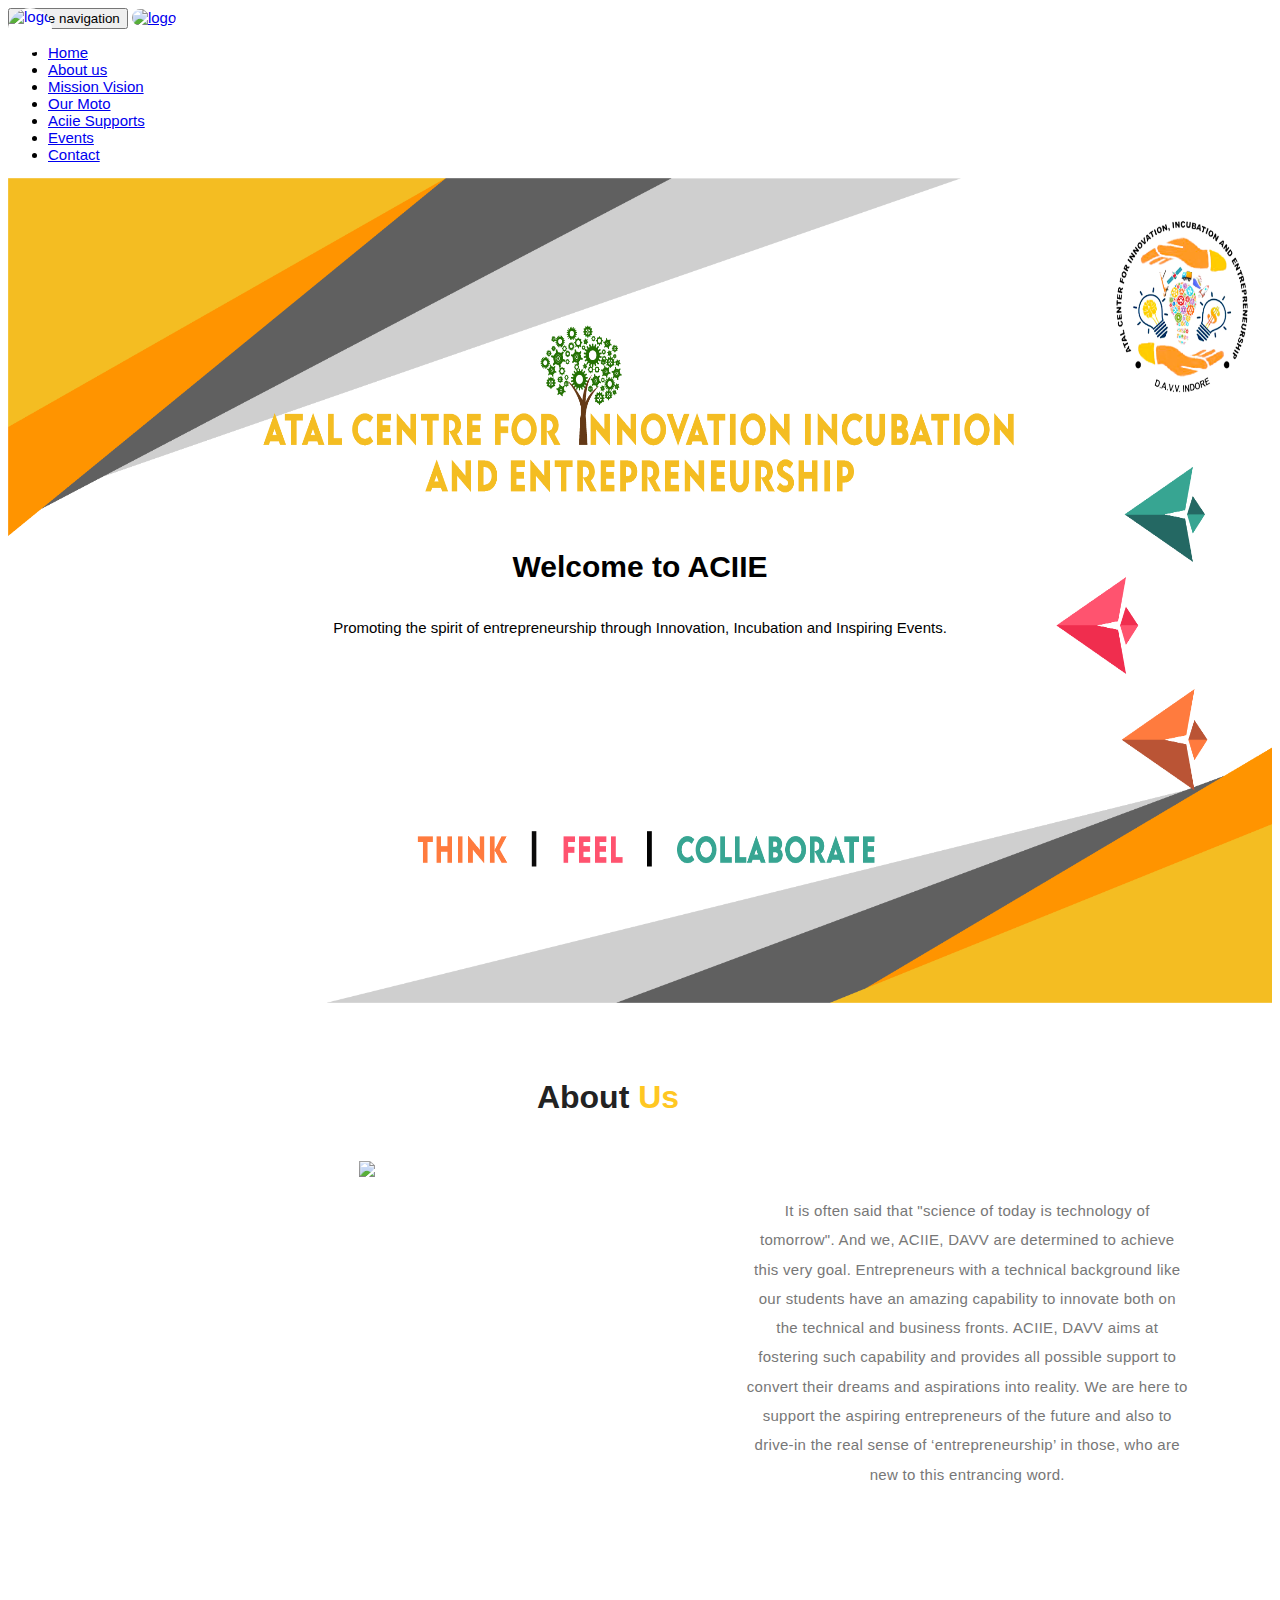
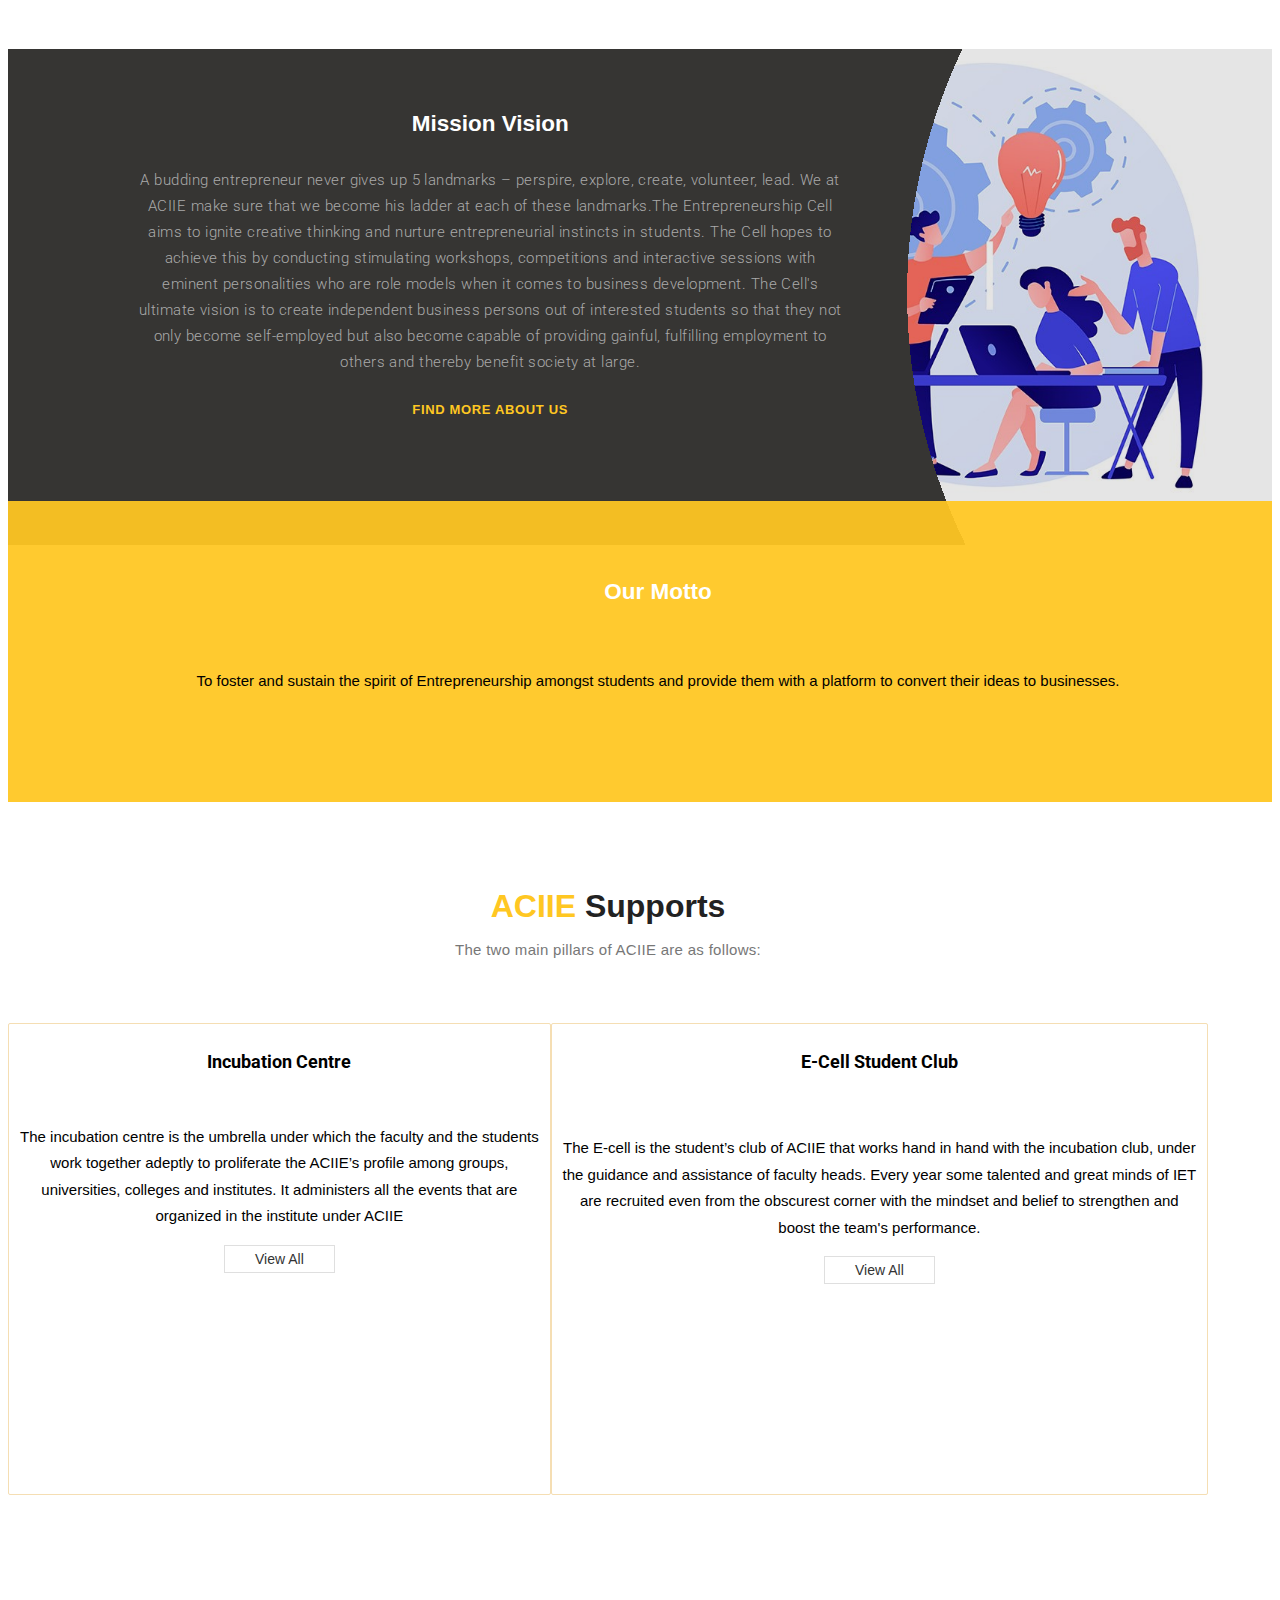
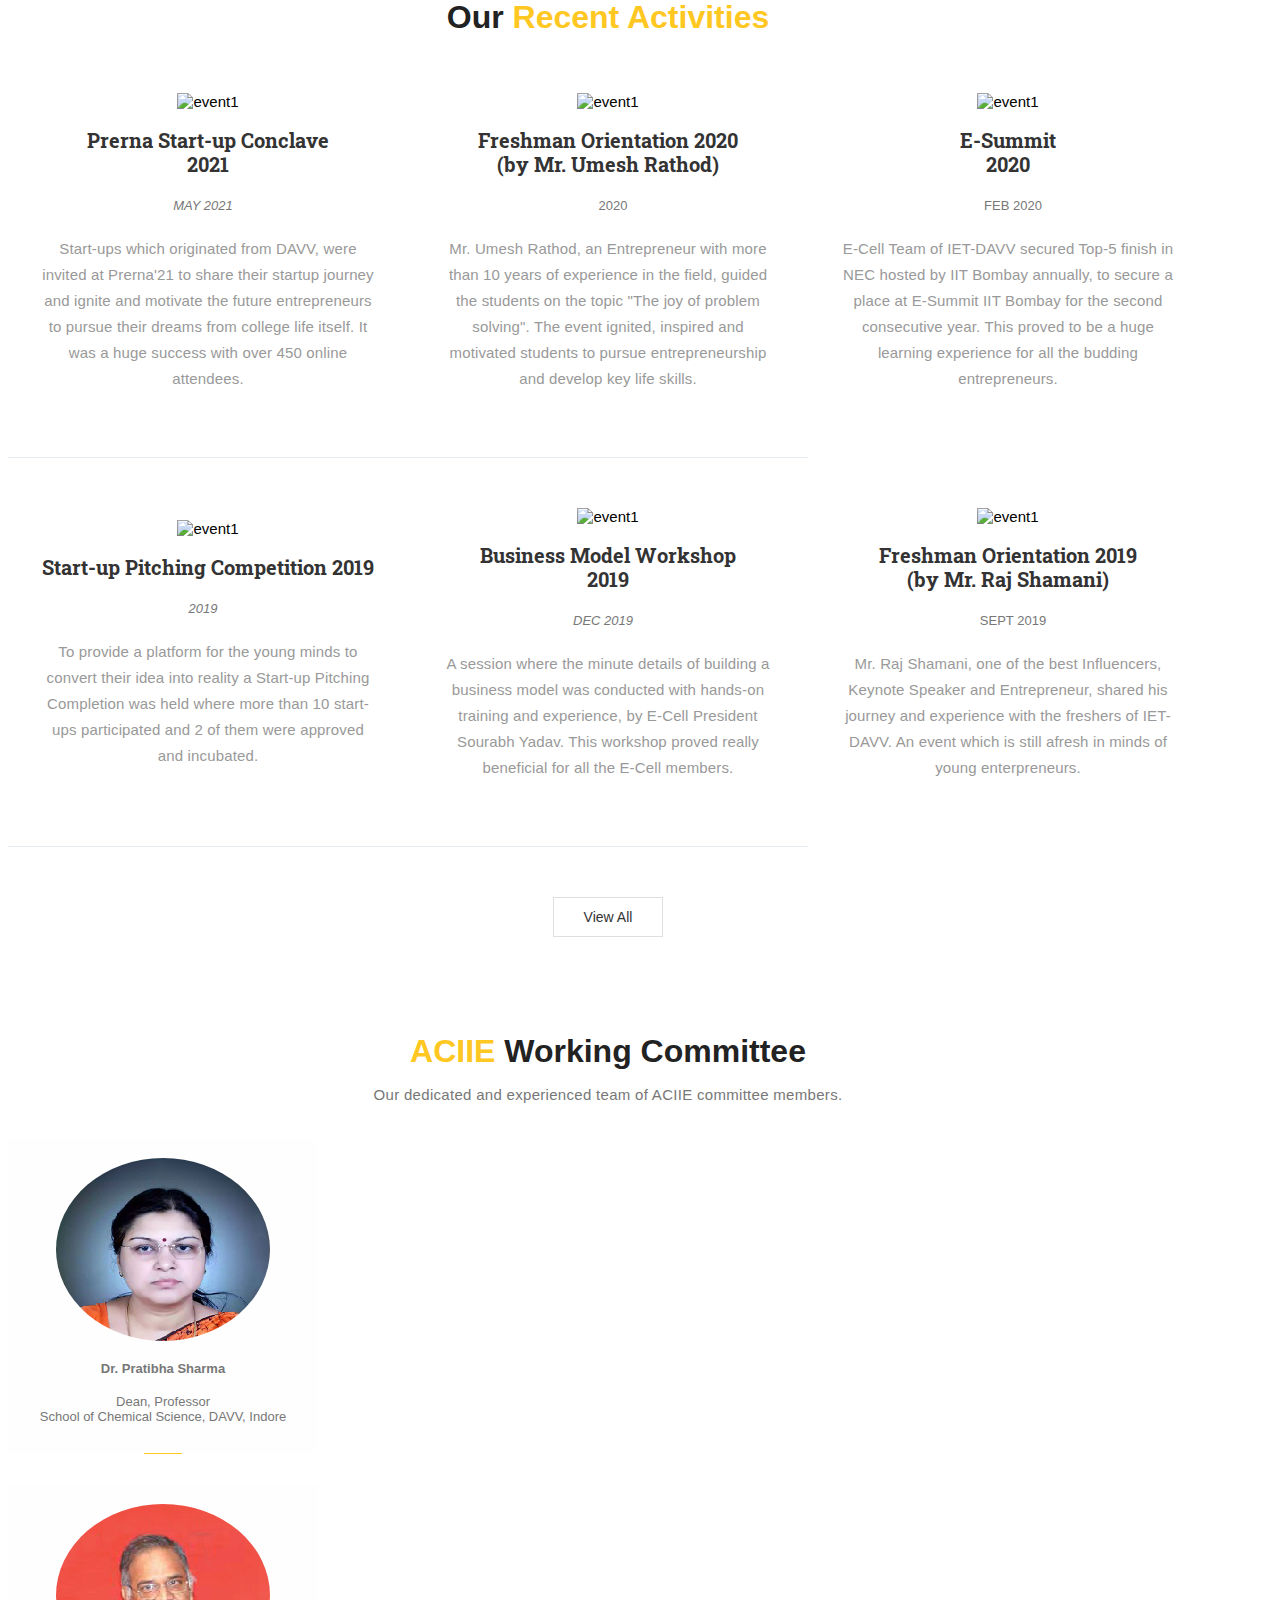
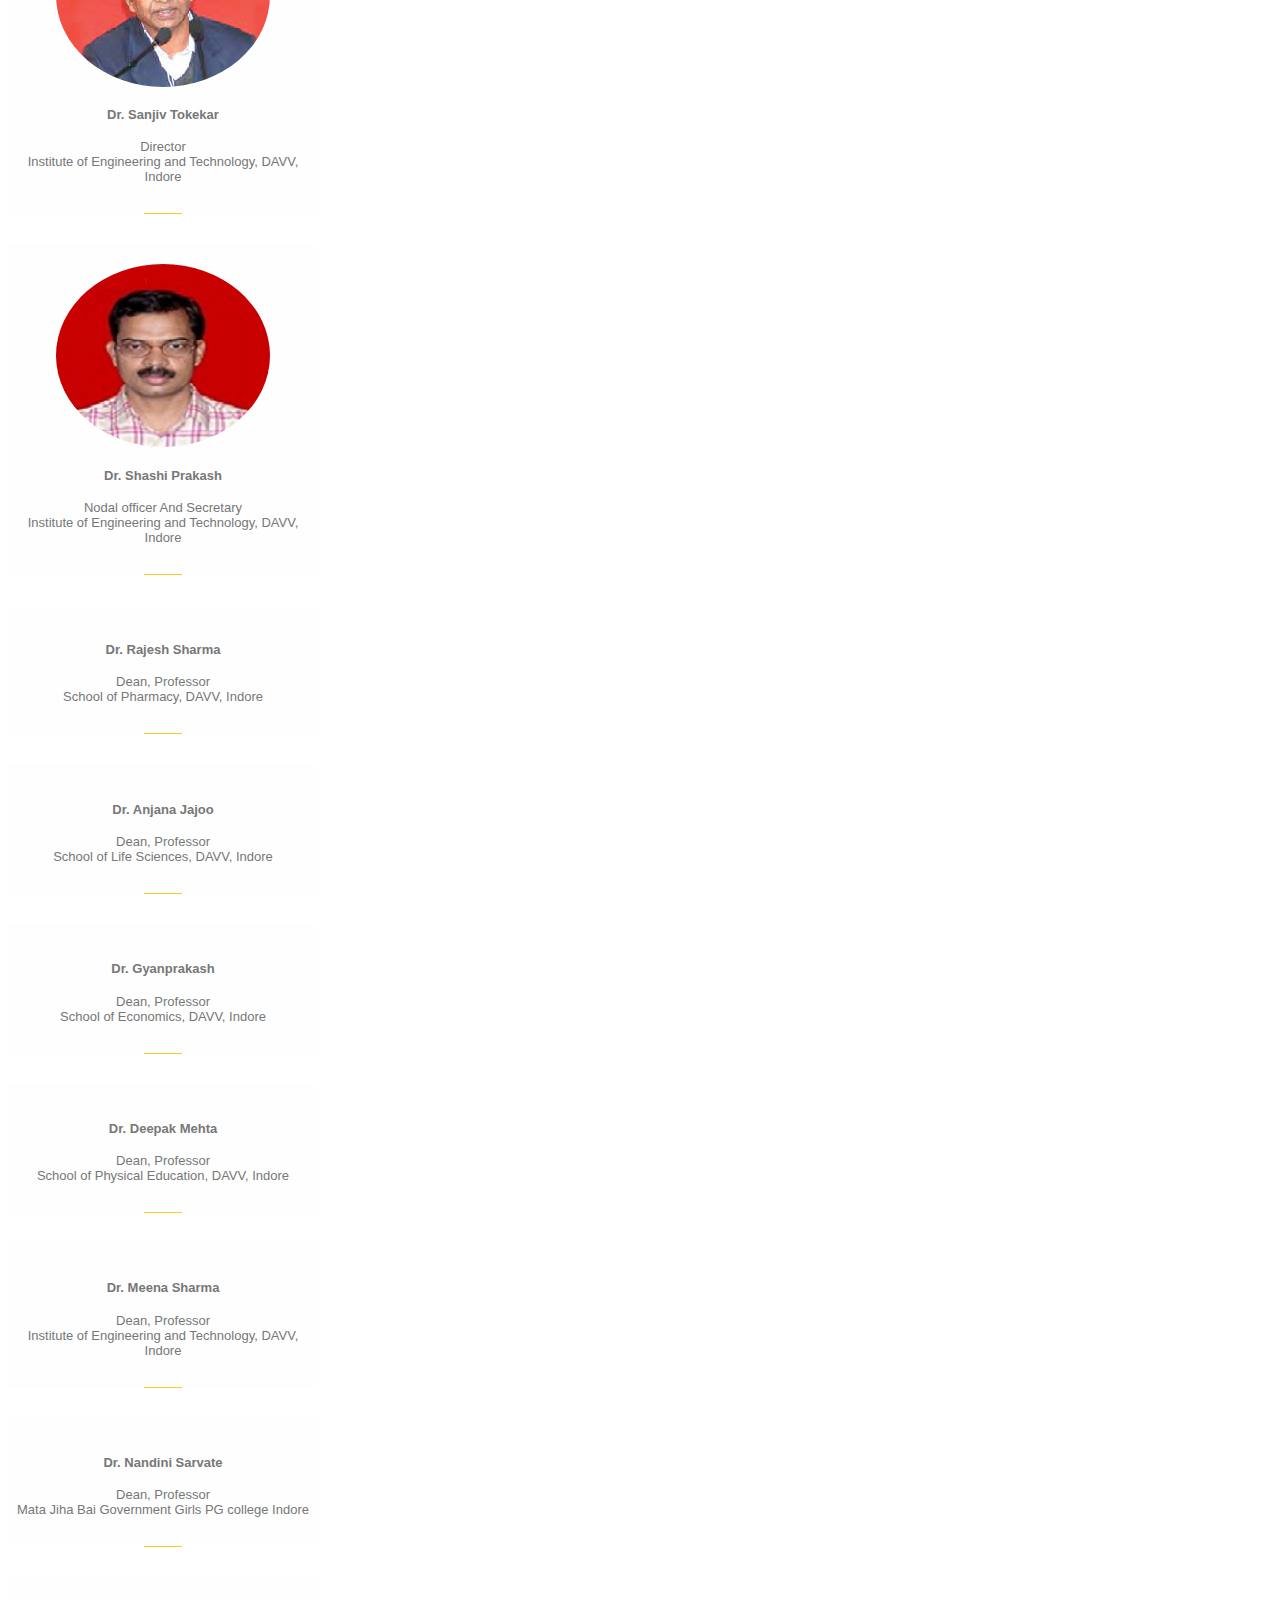
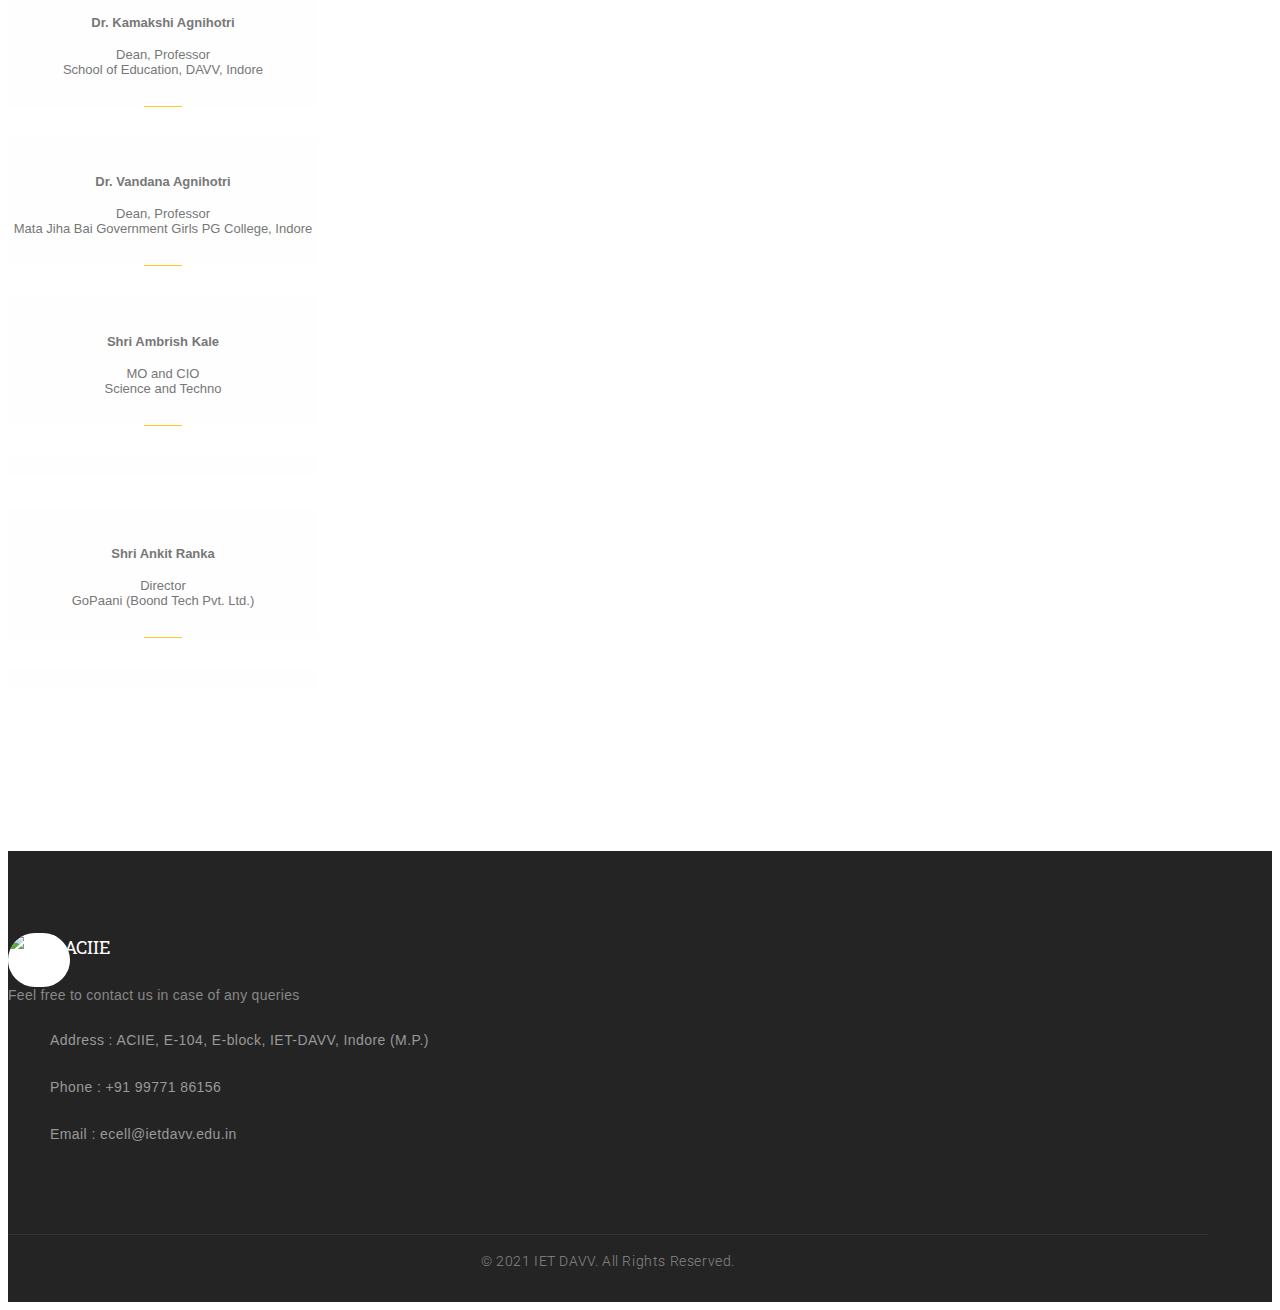
==== commit eb945b83: "Updated startup content" ====
--- a/index.html
+++ b/index.html
@@ -11,7 +11,7 @@
     <meta name="viewport" content="width=device-width, initial-scale=1" />
     <meta name="description" content="" />
     <meta name="author" content="" />
-    <title>Home</title>
+    <title>ACIIE</title>
     <!-- Standard Favicon -->
     <link rel="icon" type="image/x-icon" href="images//favicon.ico" />
 
@@ -105,9 +105,9 @@
                     <span class="icon-bar"></span>
                     <span class="icon-bar"></span>
                   </button>
-                  <a title="Logo" href="#main-Photo" class="navbar-brand"
+                  <a title="Logo" href="/index.html" class="navbar-brand"
                     ><img class="ss-img" src="images/atalcentrelogo(1).png" alt="logo"/></a>
-                  <a href="#main-Photo" class="mobile-logo" title="Logo" 
+                  <a href="/index.html" class="mobile-logo" title="Logo" 
                     ><img class="ss-logo" src="images/atalcentrelogo(1).png" alt="logo" style="height: 6vh;"/></a
                   >
                 </div>
@@ -349,7 +349,7 @@
                 boost the team's performance.
                 
               </p>
-              <a href="https://ecell-ietdavv-2b365.web.app/presentation" title="View More" id="event-view-button">View All</a>
+              <a href="https://ecell-ietdavv-2b365.web.app/" title="View More" id="event-view-button">View All</a>
    
             </div>
           </div>
@@ -805,7 +805,7 @@
               Feel free to contact us in case of any queries</span
               >
               <p>
-                <span class="icon icon-Plaine"></span><a href="https://goo.gl/maps/TE8BzuAN5RBZpStq9" target="_blank">Address : ACIIE,E-104,E-block,IET-DAVV,Indore (M.P.)</a>
+                <span class="icon icon-Plaine"></span><a href="https://goo.gl/maps/TE8BzuAN5RBZpStq9" target="_blank">Address : ACIIE, E-104, E-block, IET-DAVV, Indore (M.P.)</a>
               </p>
               <p>
                 <span class="icon icon-Phone2"></span>Phone :
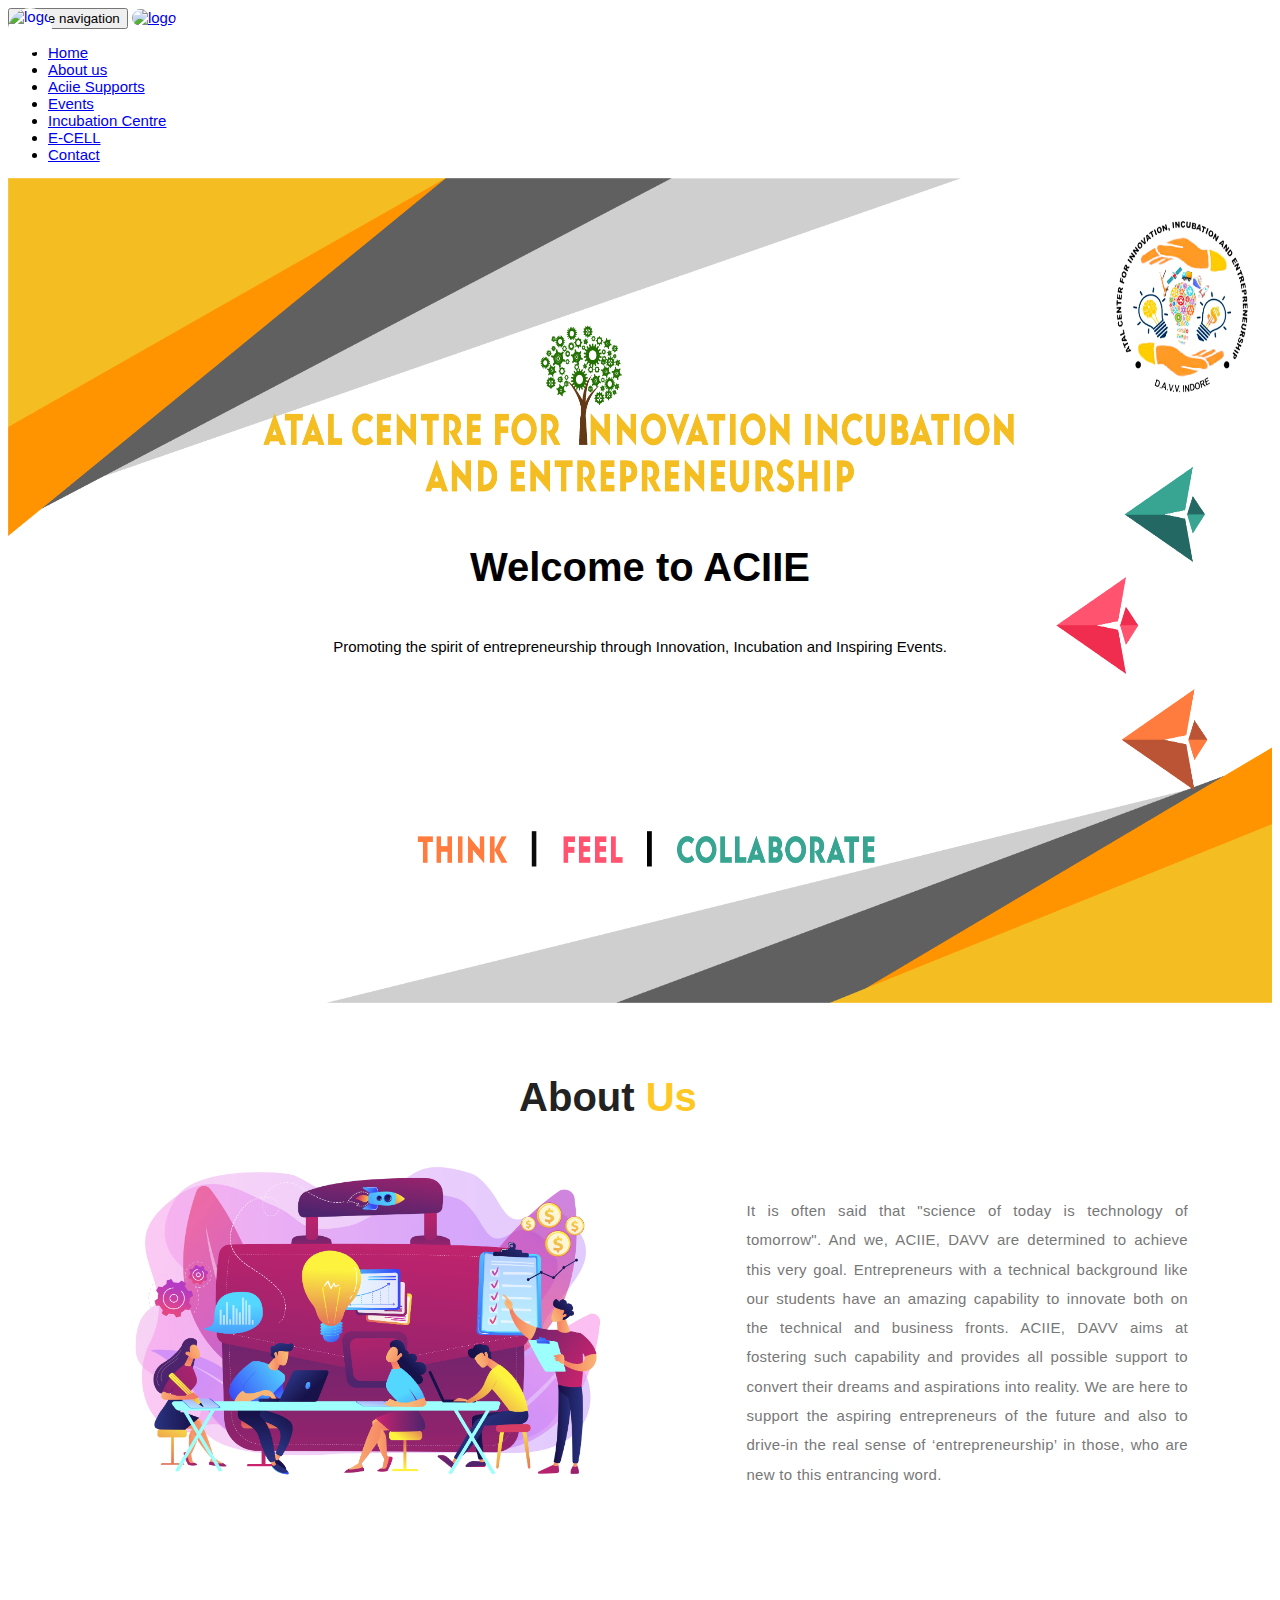
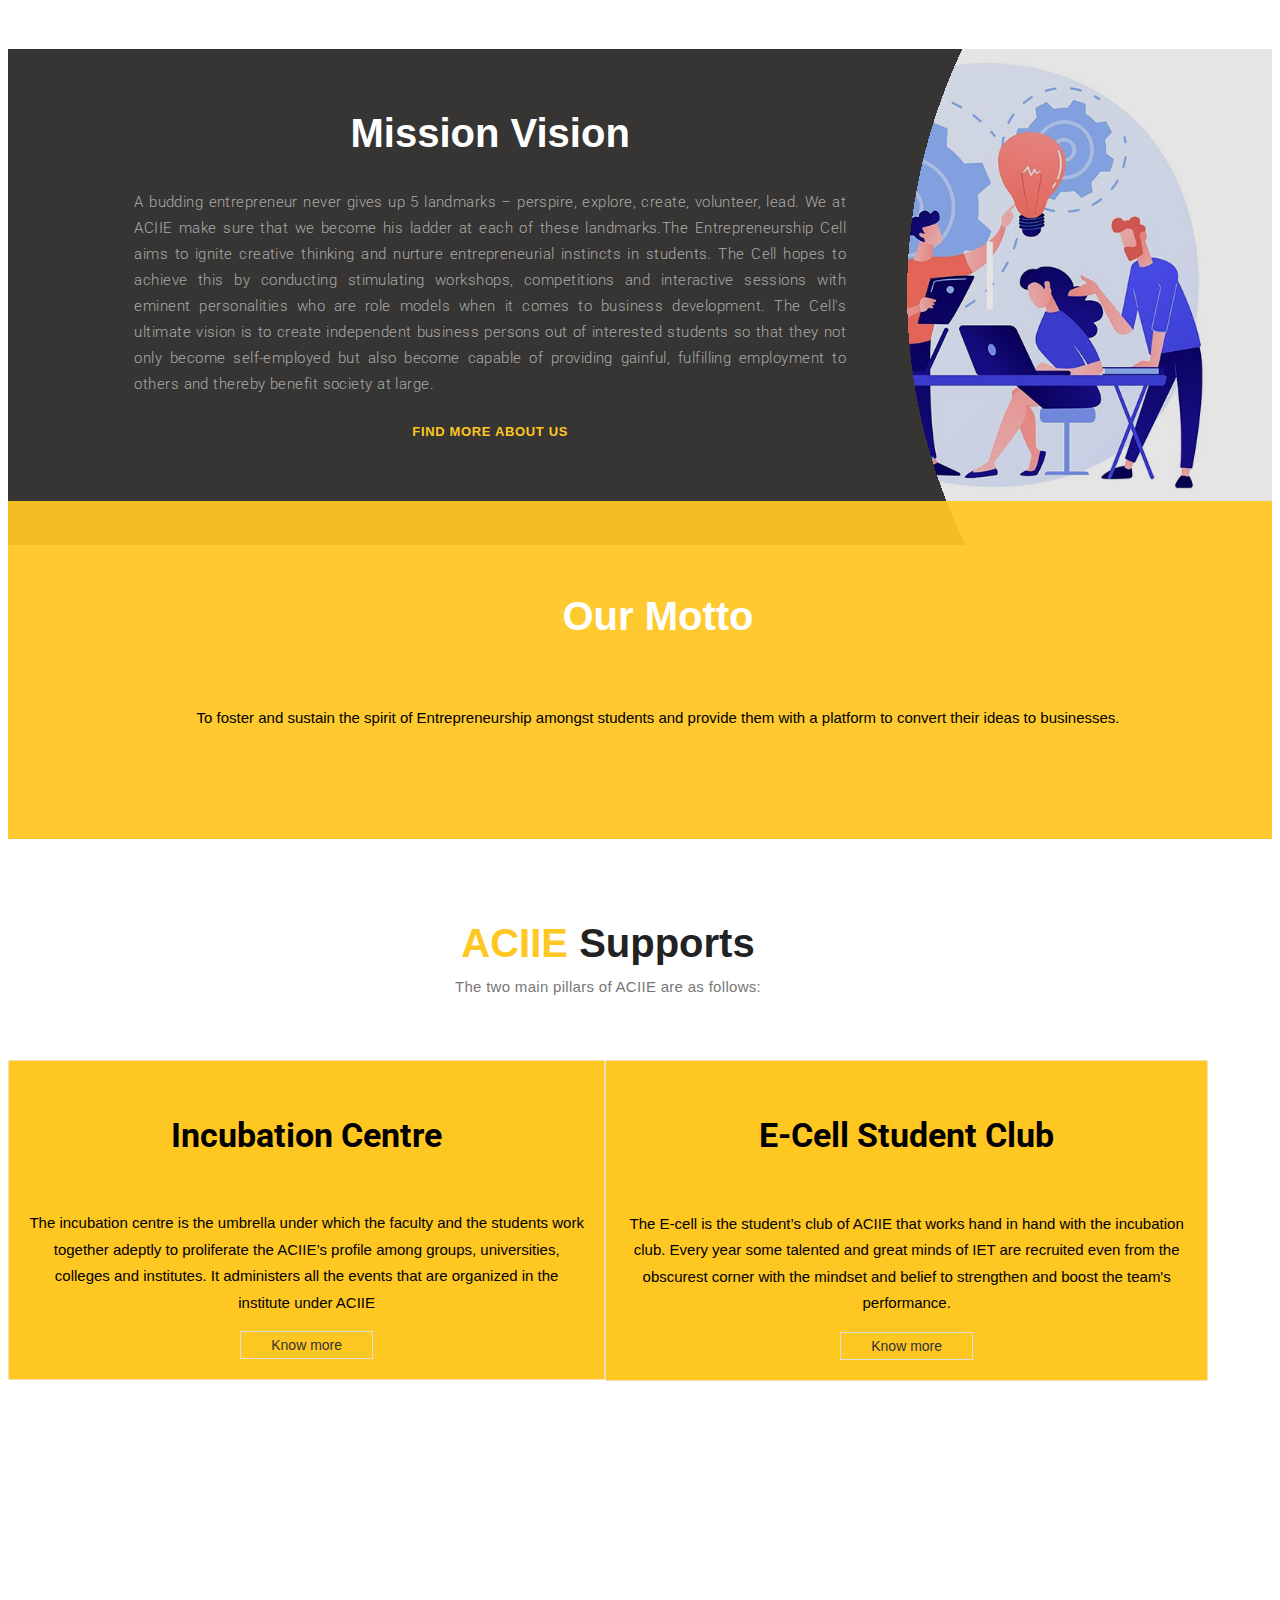
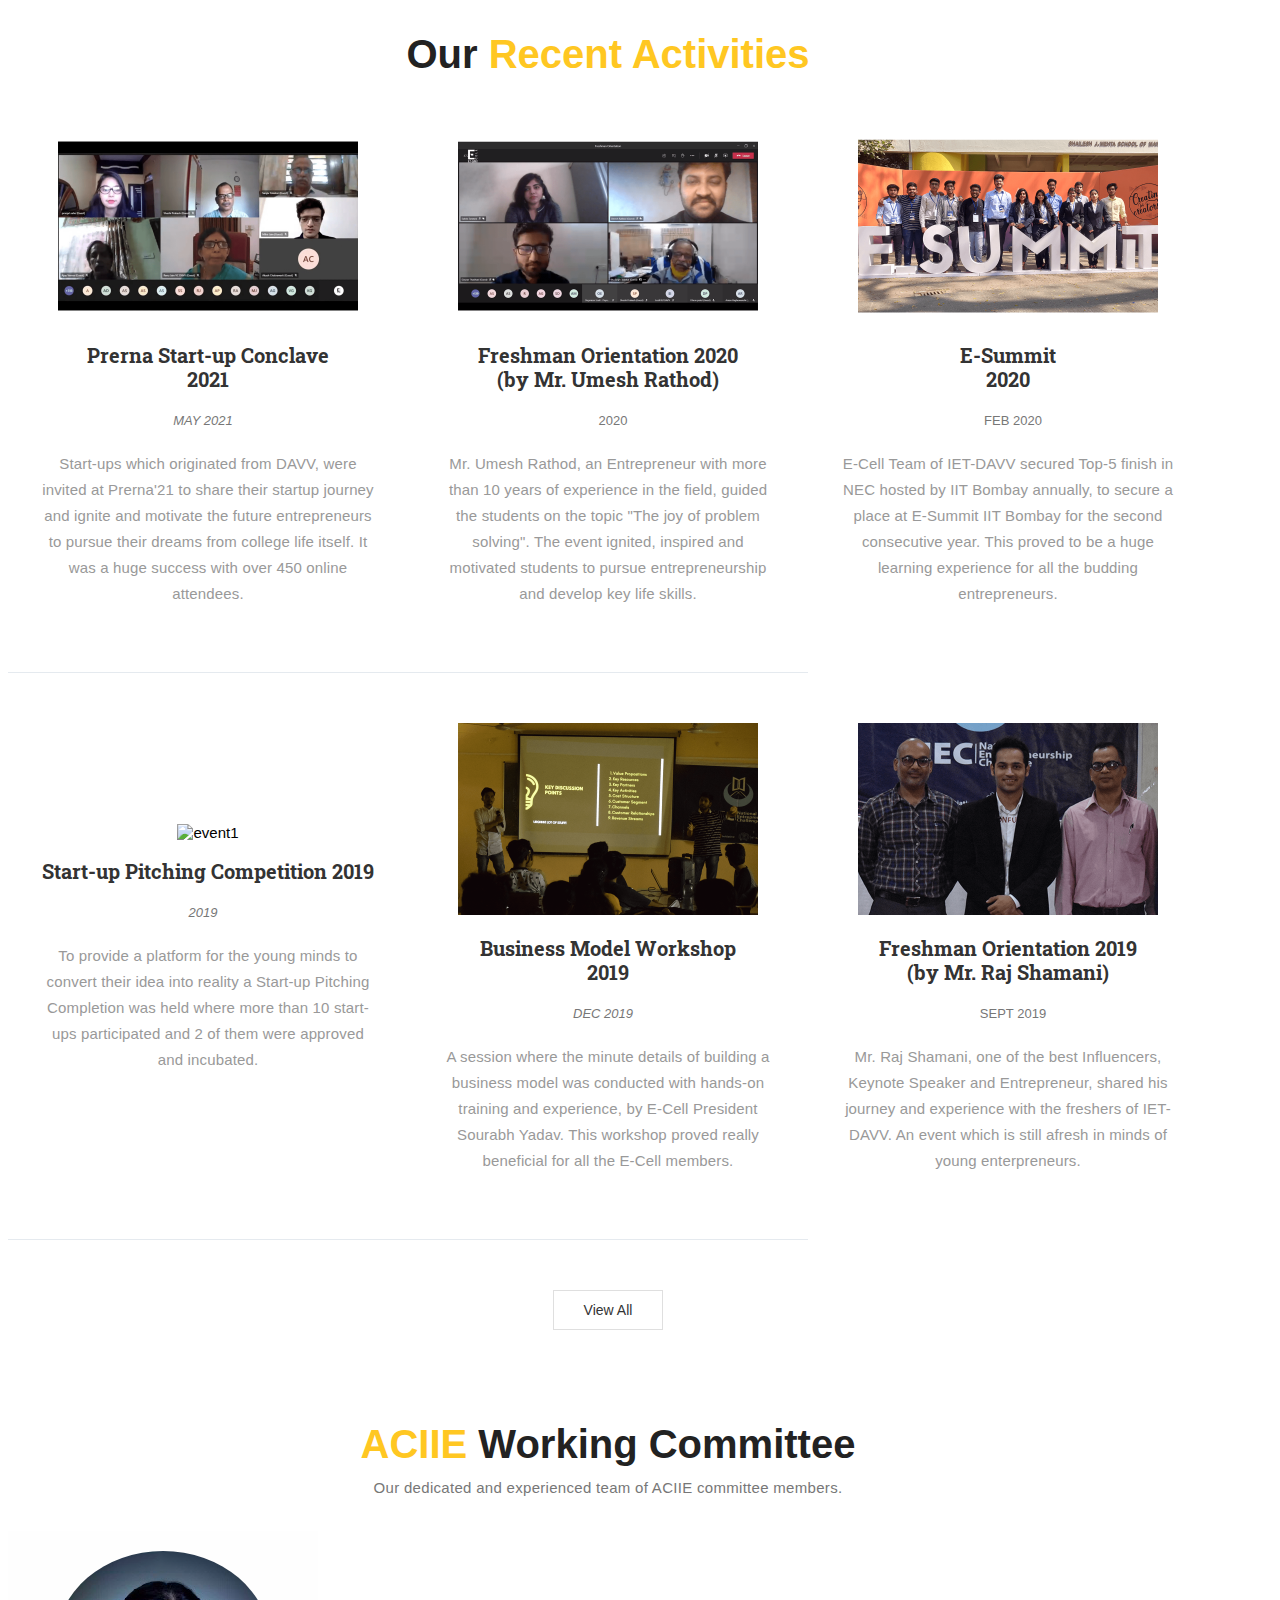
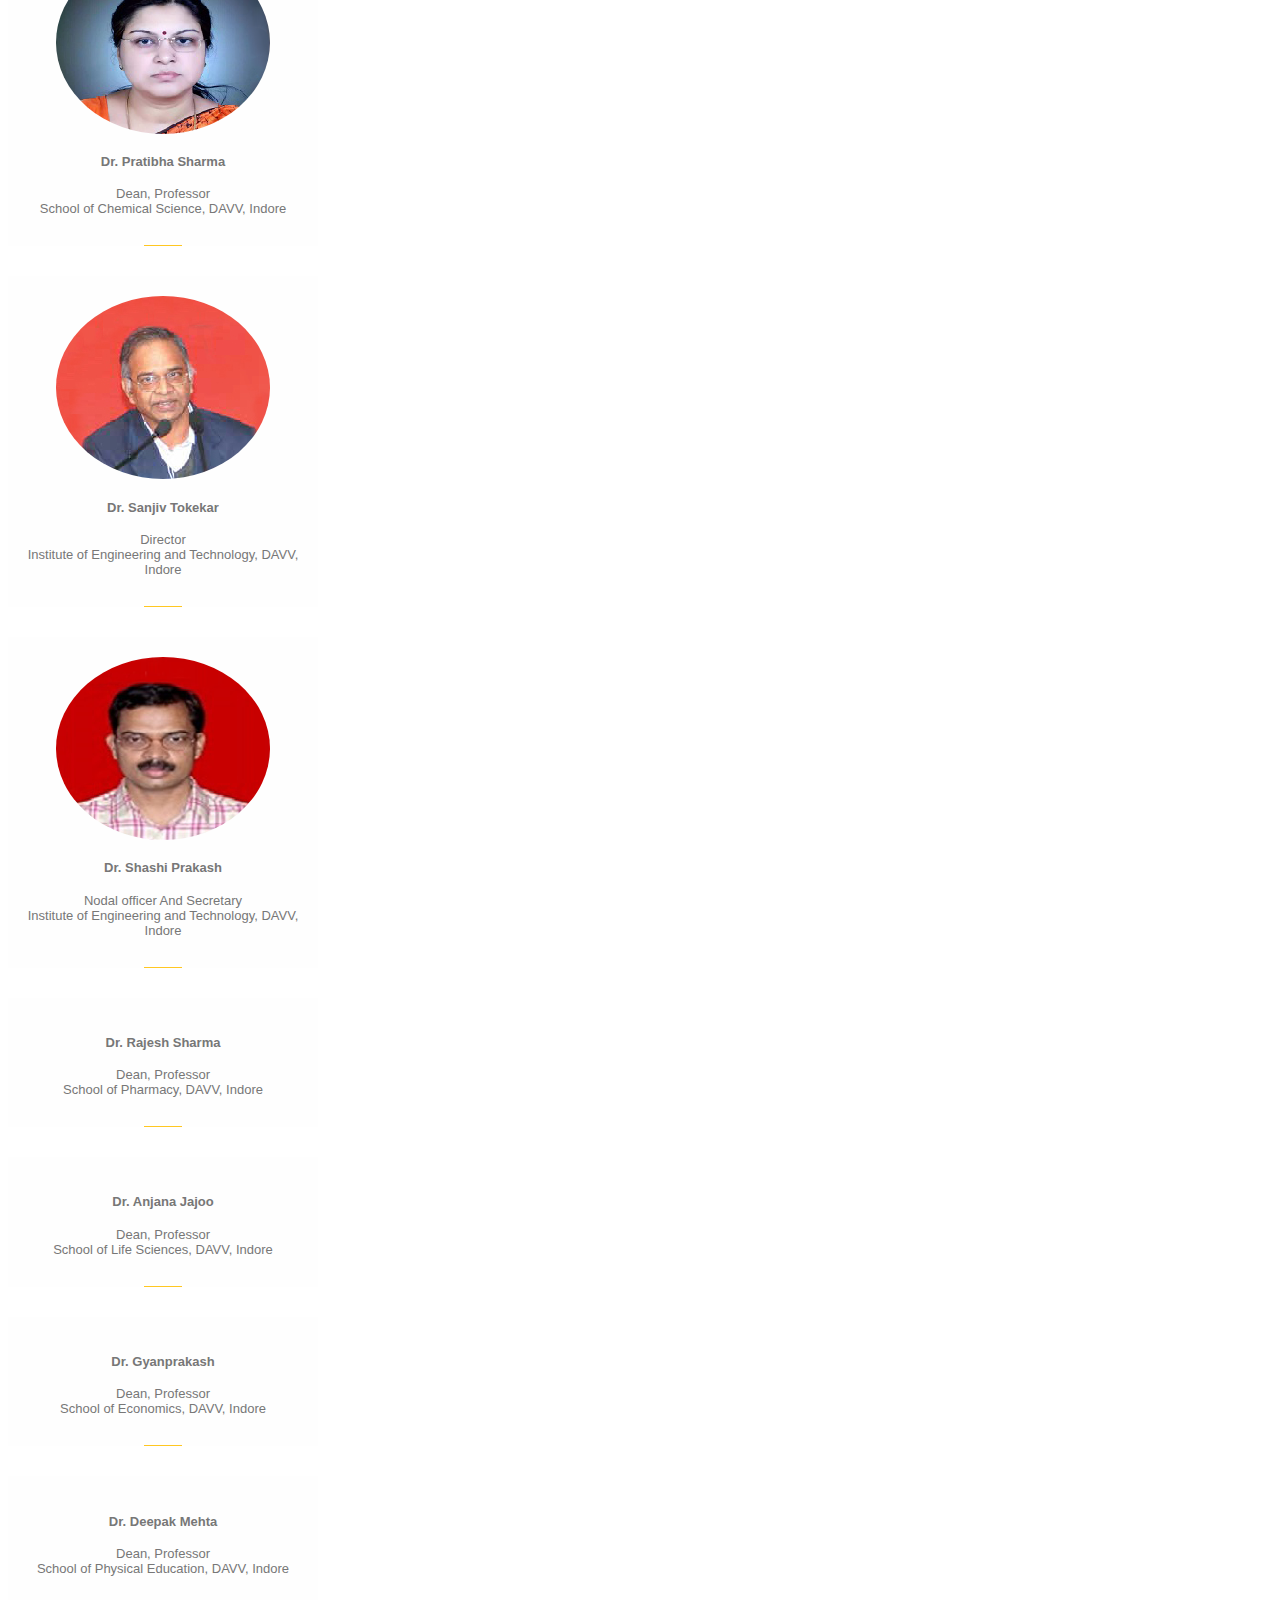
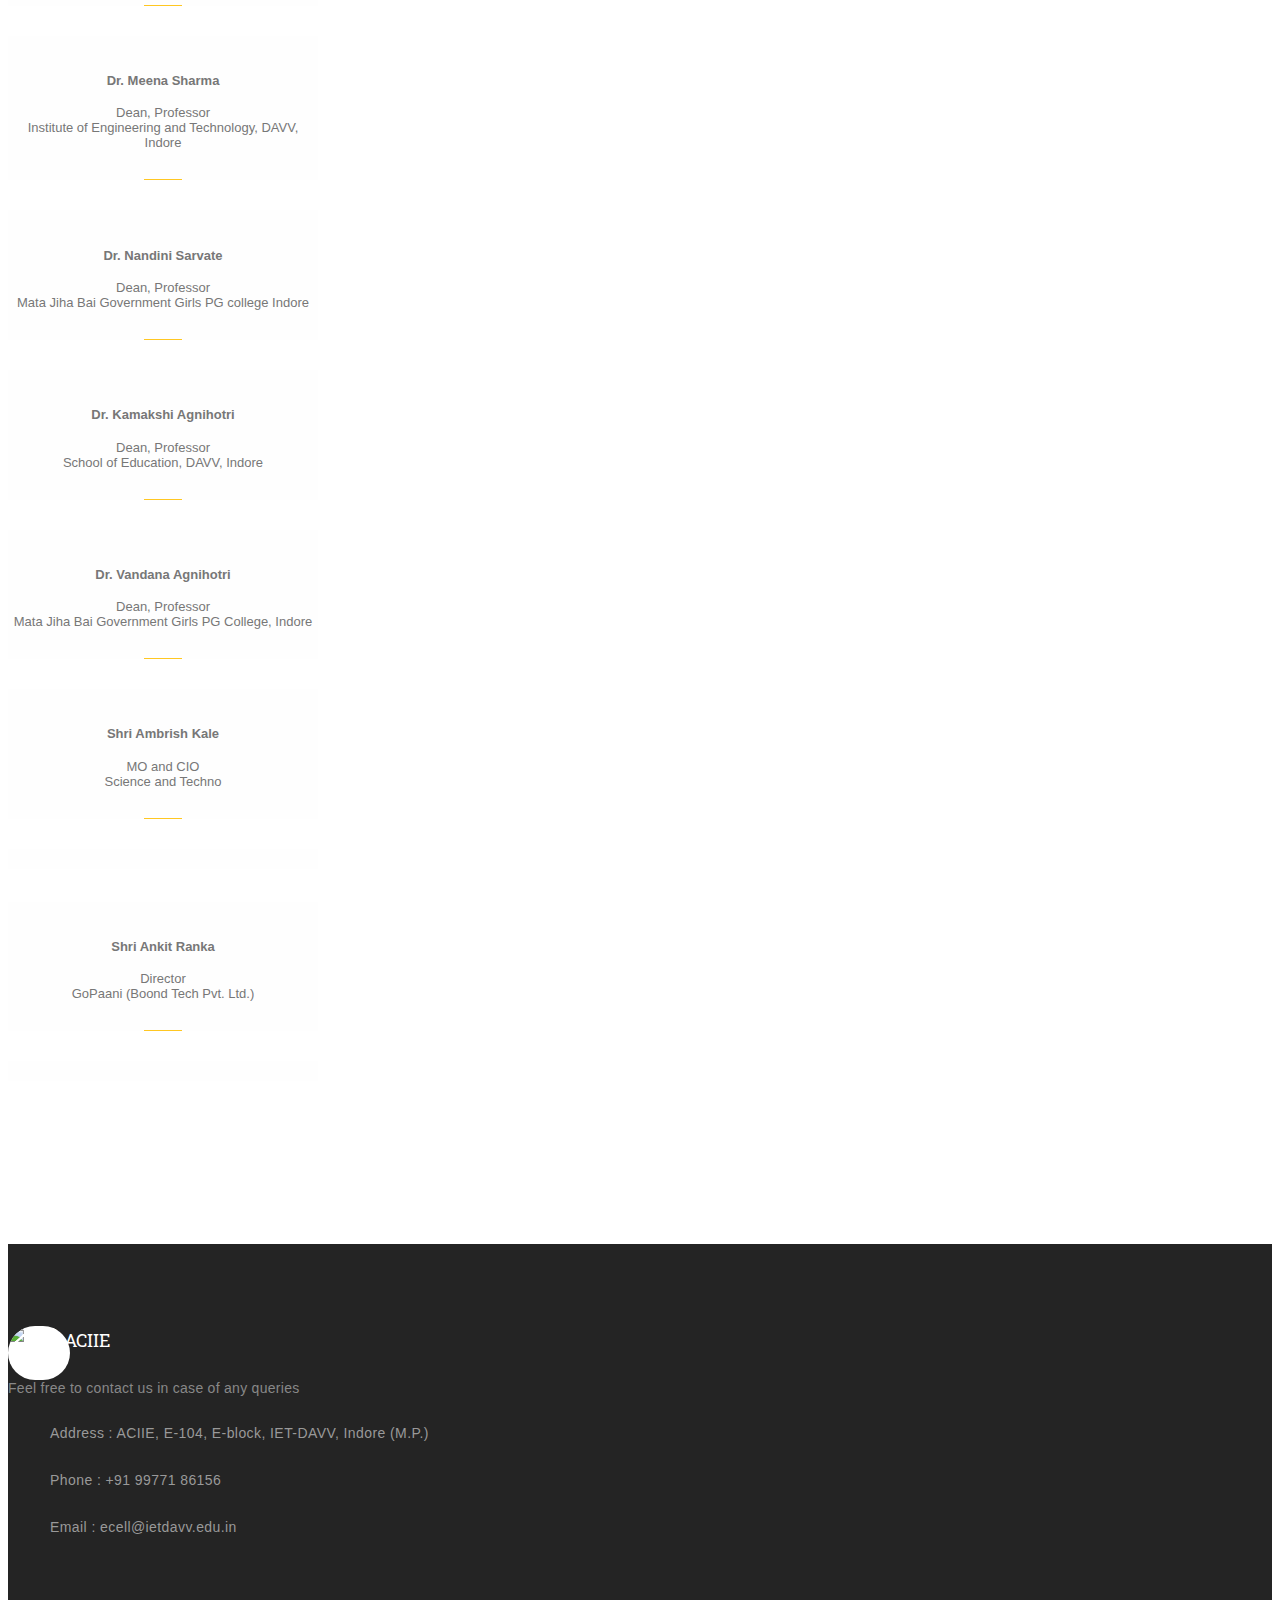
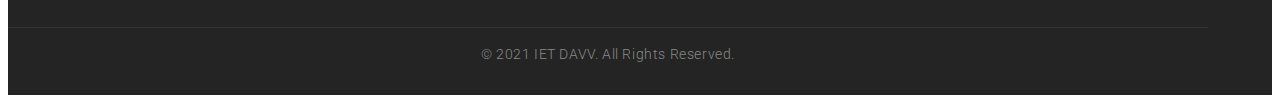
==== commit 790ab3de: "Ecell card height fixed" ====
--- a/index.html
+++ b/index.html
@@ -138,12 +138,6 @@
                       >
                     </li>
                     <li>
-                      <a title="Mission vision" href="#mission-vision"
-                        >Mission Vision</a
-                      >
-                    </li>
-                    <li><a title="moto" href="#moto">Our Moto</a></li>
-                    <li>
                       <a title="aciie-supports" href="#aciie-supports"
                         >Aciie Supports</a
                       >
@@ -151,6 +145,8 @@
                     <li>
                       <a title="events" href="#event-block">Events</a>
                     </li>
+                    <li ><a title="Incubation Centre" href="Incubation-centre.html">Incubation Centre</a></li>
+                    <li><a title="E-CELL" href="https://ecell-ietdavv-2b365.web.app/">E-CELL</a></li>
                     <li>
                       <a title="Contact" href="#contact">Contact</a>
                     </li>
@@ -206,7 +202,7 @@
       </div>
     </div> -->
     <div id="main-Photo" style="display: flex; flex-direction: column; padding: 30px">
-      <h1><b>Welcome to ACIIE</b></h1>
+      <h2><b>Welcome to ACIIE</b></h2>
       <p>Promoting the spirit of entrepreneurship through Innovation, Incubation and Inspiring Events.</p>
     </div>
     <!-- PhotoSlider Section /- -->
@@ -220,7 +216,7 @@
         <h3>About <span>Us</span></h3>
         <div id="about-section">
           <div id="about-section-image" style="justify-content: center;align-items:center;">
-            <img src="images/ecell 4-01.png" style="width: 80%" />
+            <img src="images/ecell 4-01.png" style="width: 80%;" />
           </div>
           <div
             style="
@@ -230,7 +226,7 @@
               justify-content: center;
             "
           >
-         <p style="line-height: 7.75mm"> It is often said that "science of today is technology of tomorrow". And we, ACIIE, DAVV are
+         <p style="line-height: 7.75mm; text-align: justify;"> It is often said that "science of today is technology of tomorrow". And we, ACIIE, DAVV are
           determined to achieve this very goal. Entrepreneurs with a technical background like our
           students have an amazing capability to innovate both on the technical and business fronts.
           ACIIE, DAVV aims at fostering such capability and provides all possible support to convert their
@@ -264,7 +260,7 @@
             style="padding: 22px 10% 22px 10%;"
           >
             <h2 id="heading" style="color: white; margin-top: 40px;">Mission Vision</h2>
-            <p style="margin-top: 30px">
+            <p style="margin-top: 30px; text-align: justify;">
               A budding entrepreneur never gives up 5 landmarks – perspire, explore, create, volunteer, lead.
 We at ACIIE make sure that we become his ladder at each of these landmarks.The
 Entrepreneurship Cell aims to ignite creative thinking and nurture entrepreneurial instincts in
@@ -321,7 +317,7 @@
           <div id="article-incubation-cell" class="article">
            
             <div>
-              <h3 >Incubation Centre</h3>
+              <h3 style="font-size: 34px;">Incubation Centre</h3>
             </div>
             <div >
               <p style="line-height: 7mm;margin-top:10%">
@@ -330,7 +326,7 @@
 administers all the events that are organized in the institute under ACIIE
                 
               </p>
-              <a href="Incubation-centre.html" title="View More" id="event-view-button">View All</a>
+              <a href="Incubation-centre.html" title="View More" id="event-view-button">Know more</a>
    
             </div>
           </div>
@@ -339,17 +335,16 @@
           <div id="article-ecell" class="article">
            
             <div>
-              <h3 >E-Cell Student Club</h3>
+              <h3 style="font-size: 34px;">E-Cell Student Club</h3>
             </div>
             <div >
               <p style="line-height: 7mm;margin-top:10%">
-                The E-cell is the student’s club of ACIIE that works hand in hand with the incubation club, under
-                the guidance and assistance of faculty heads. Every year some talented and great minds of IET
+                The E-cell is the student’s club of ACIIE that works hand in hand with the incubation club. Every year some talented and great minds of IET
                 are recruited even from the obscurest corner with the mindset and belief to strengthen and
                 boost the team's performance.
                 
               </p>
-              <a href="https://ecell-ietdavv-2b365.web.app/" title="View More" id="event-view-button">View All</a>
+              <a href="https://ecell-ietdavv-2b365.web.app/" title="View More" id="event-view-button">Know more</a>
    
             </div>
           </div>
@@ -849,5 +844,8 @@
 
     <!-- Library - Theme JS -->
     <script src="js/functions.js"></script>
+    <script>console.log("This website is developed by Jayesh Bhade and Harsh Agrawal")
+console.log("Found something unusual? Contact me or Raise an issue here - https://github.com/Jaybhade/aciie-web/ ")
+</script>
   </body>
 </html>
--- a/style.css
+++ b/style.css
@@ -68,6 +68,12 @@
   outline: 0 !important;
 }
 
+h2,
+h3 {
+  font-size: 40px;
+  font-weight: 700;
+}
+
 /* - Padding/Margin */
 .no-padding {
   padding: 0;
@@ -123,11 +129,11 @@
 }
 .section-header h3 {
   color: #222;
-  font-size: 32px;
+  font-size: 40px;
   line-height: 28px;
   font-family: -apple-system, BlinkMacSystemFont, sans-serif;
   src: url("/fonts/SFPro/TrueType/SFProDisplay-Regular.ttf");
-  font-weight: 700;
+  font-weight: 800;
   text-transform: capitalize;
   margin: 0 0 17px;
   word-wrap: break-word;
@@ -1881,12 +1887,12 @@
 .article {
   position: relative;
   z-index: 1;
-  padding: 10px;
-  height: 50vh;
+  padding: 20px;
   justify-content: center;
   align-items: center;
   text-align: center;
   border: 0.5mm wheat;
+  background-color: #ffc722;
   border-style: solid;
   border-radius: 2px;
   transition: transform 0.75s;
@@ -1904,7 +1910,7 @@
   left: 0;
   width: 100%;
   height: 100%;
-  opacity: 0.4;
+  opacity: 0.1;
   z-index: -1;
   background: url(images/Incubation.png);
   background-size: 100% 100%;
@@ -1916,7 +1922,7 @@
   left: 0;
   width: 100%;
   height: 100%;
-  opacity: 0.5;
+  opacity: 0.1;
   z-index: -1;
   background: url(images/ecell\ 2-01.png);
   background-size: 100% 100%;
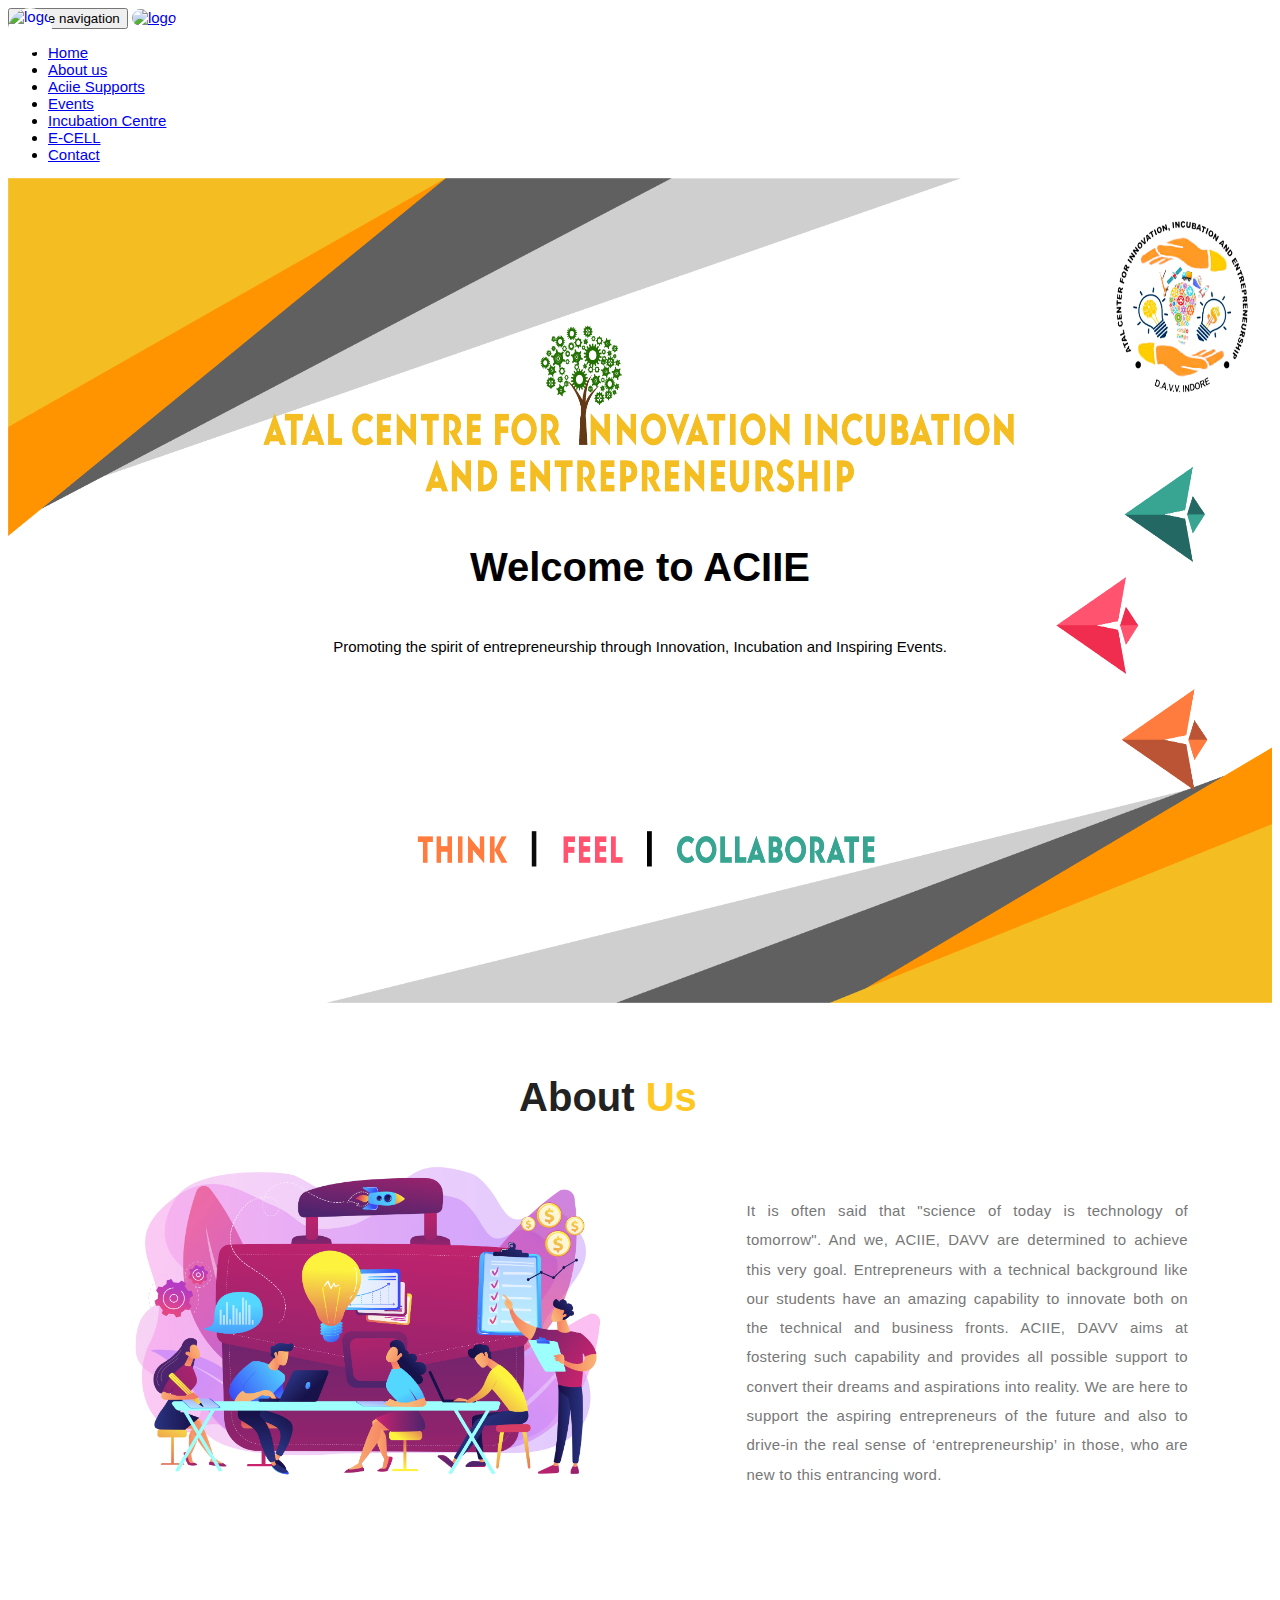
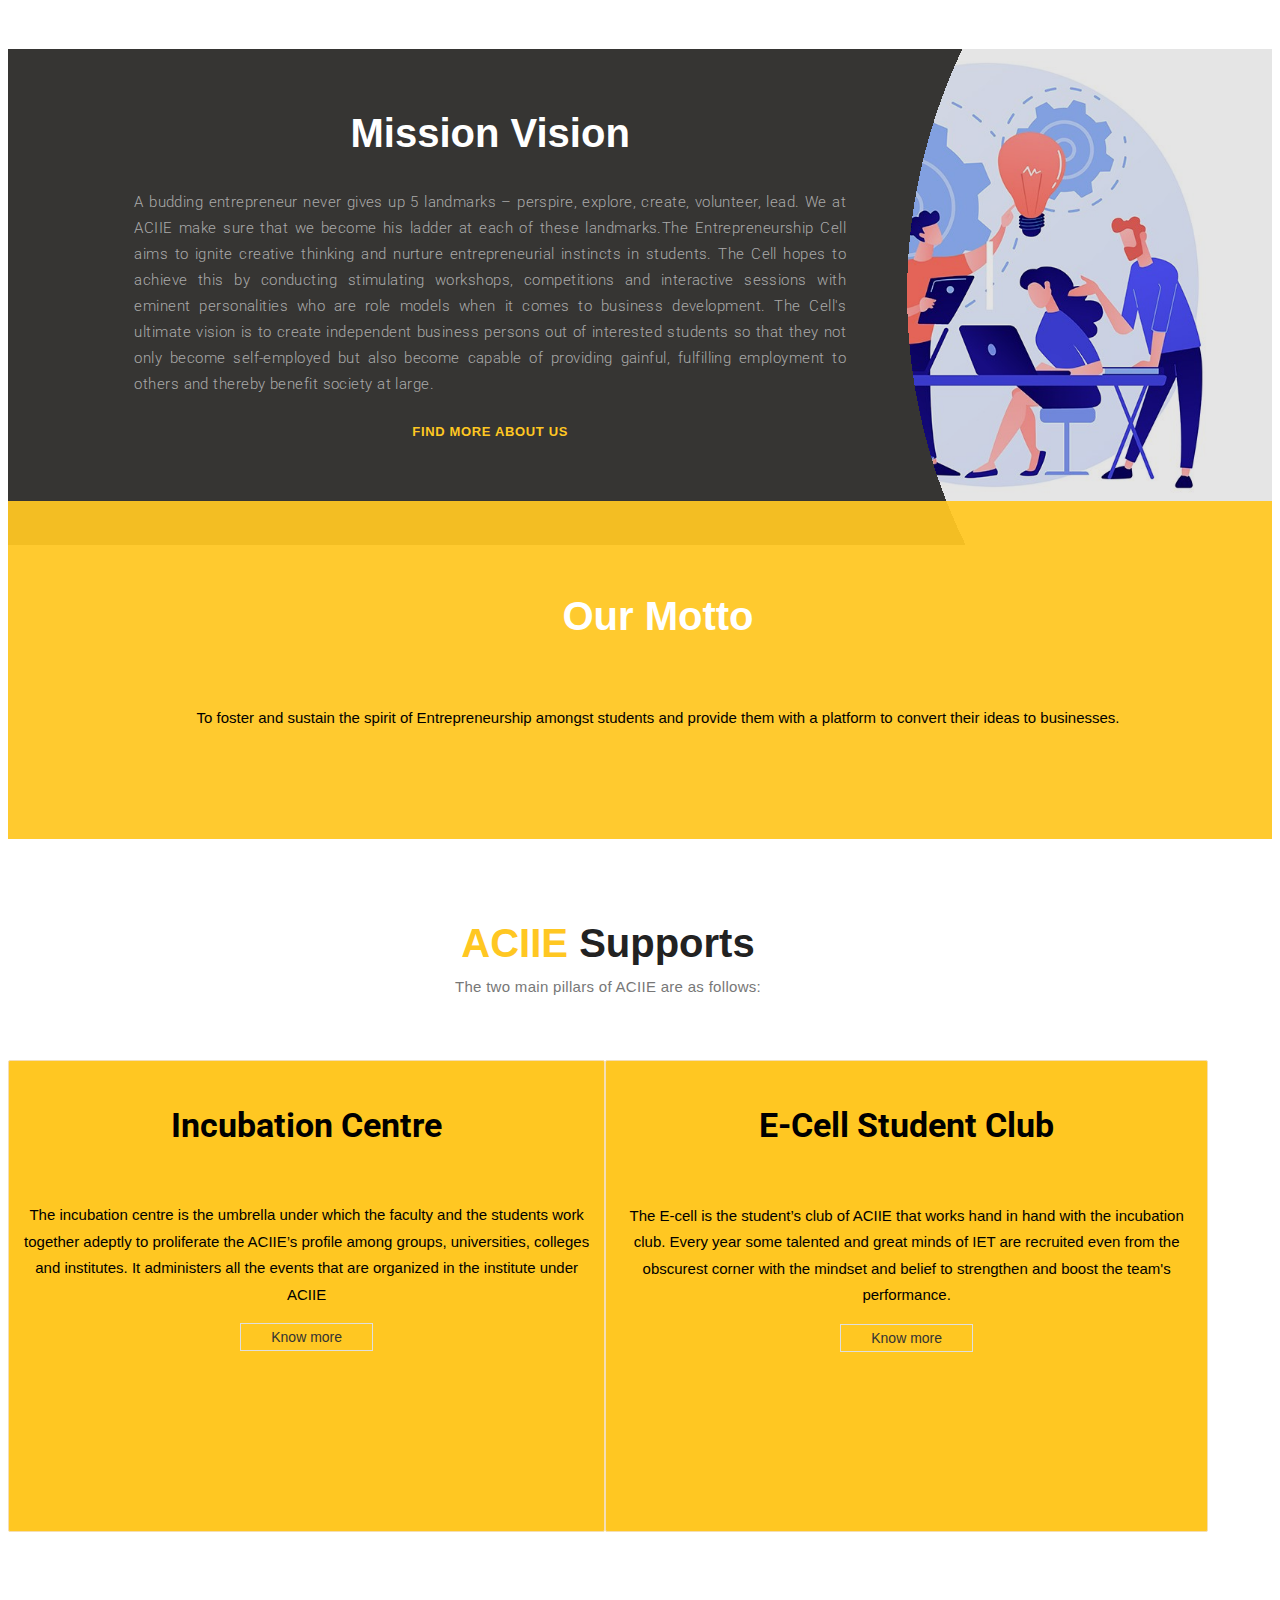
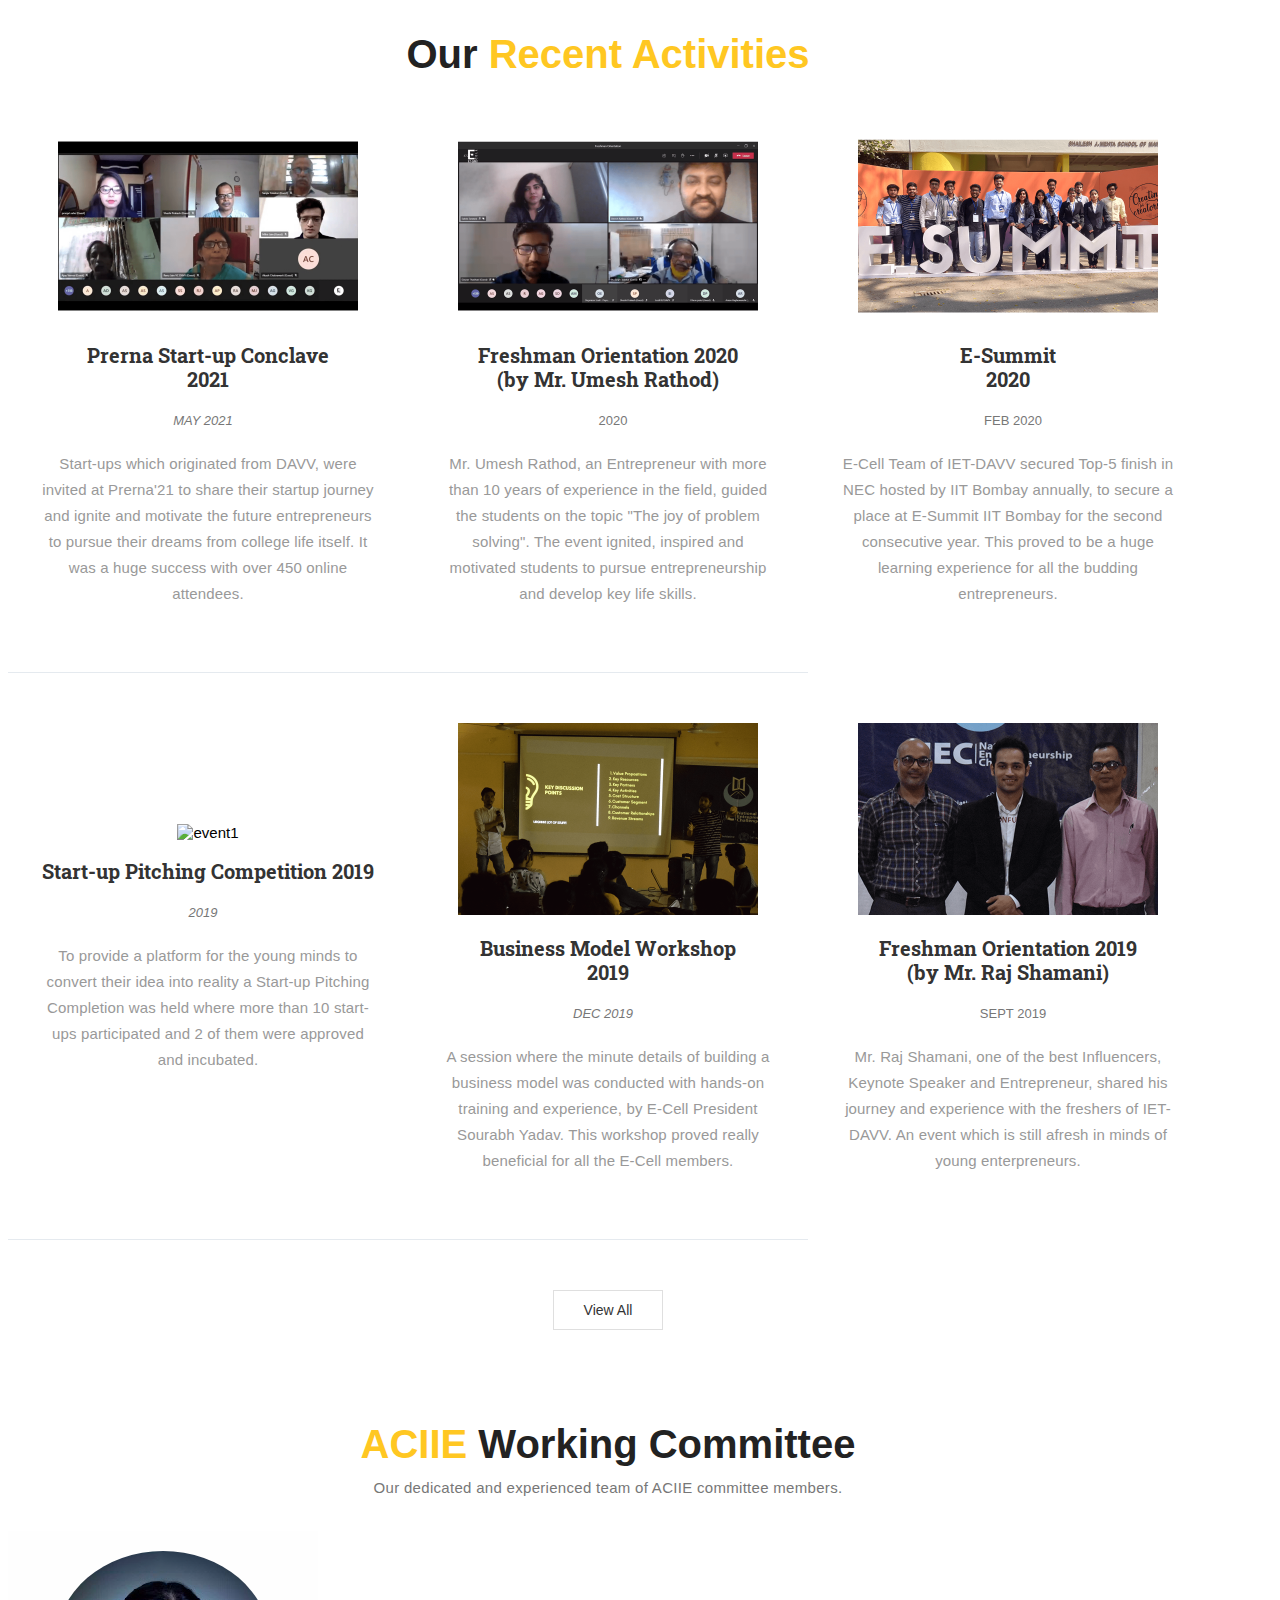
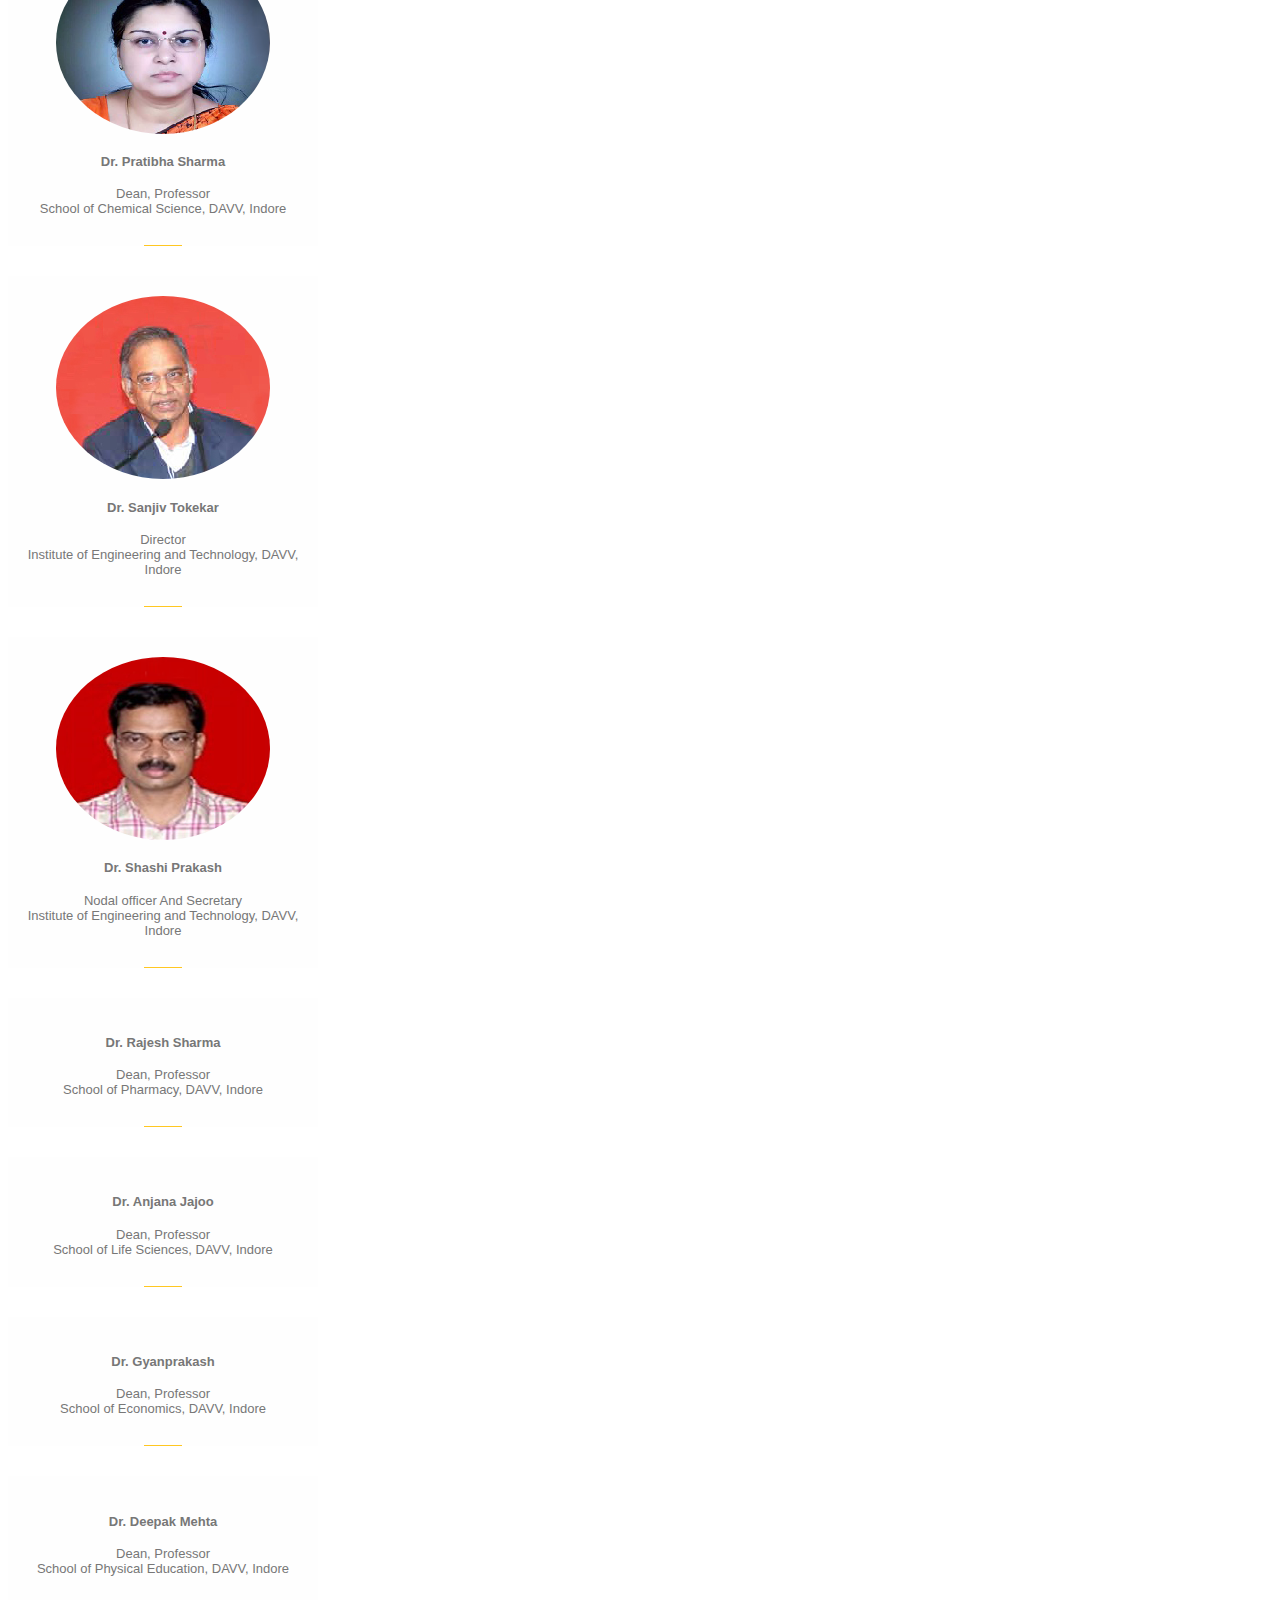
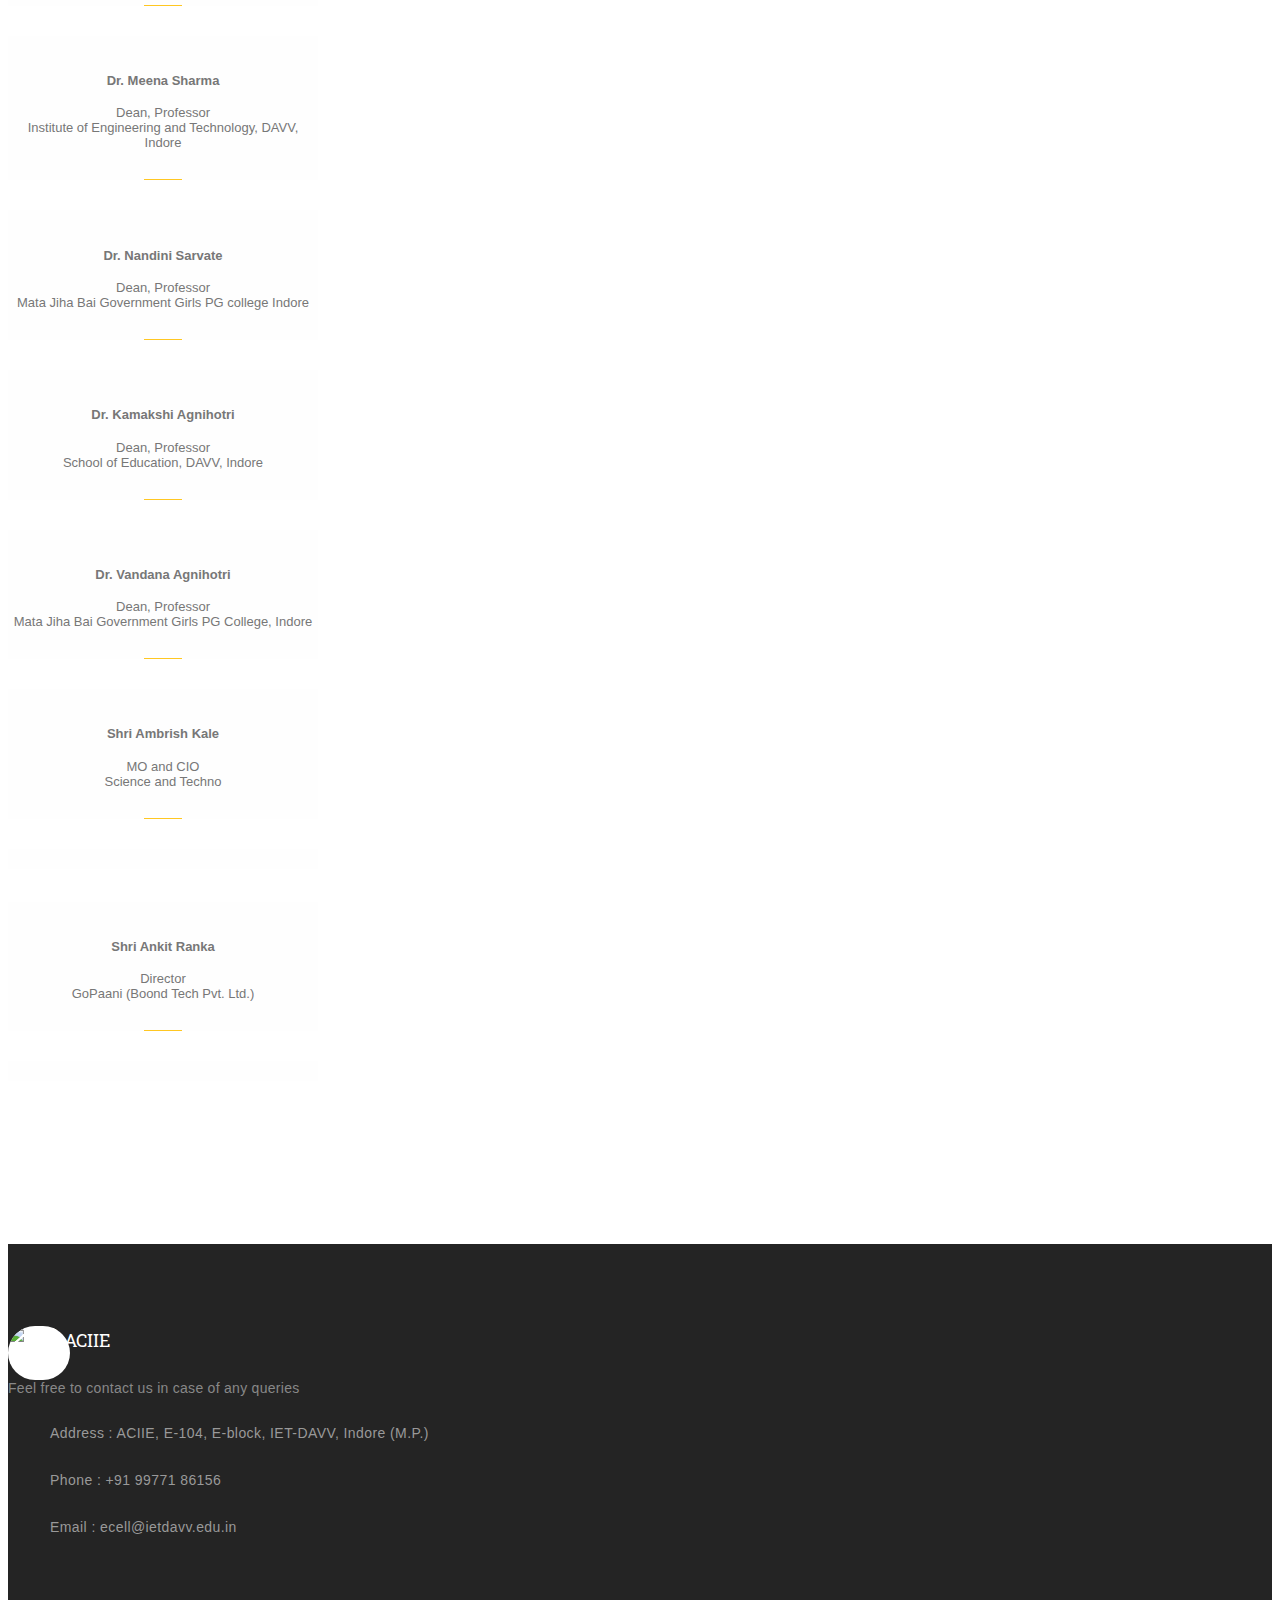
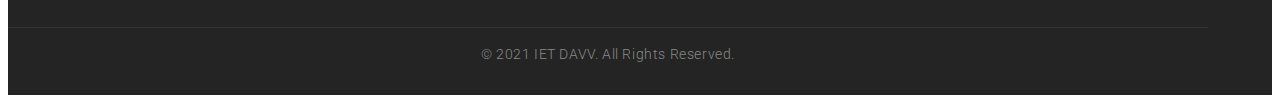
==== commit f65366ea: "Ecell card height fixed-2" ====
--- a/index.html
+++ b/index.html
@@ -216,7 +216,7 @@
         <h3>About <span>Us</span></h3>
         <div id="about-section">
           <div id="about-section-image" style="justify-content: center;align-items:center;">
-            <img src="images/ecell 4-01.png" style="width: 80%;" />
+            <img src="images/ecell 4-01.png" style="width: 80%" />
           </div>
           <div
             style="
--- a/style.css
+++ b/style.css
@@ -1887,7 +1887,8 @@
 .article {
   position: relative;
   z-index: 1;
-  padding: 20px;
+  padding: 10px;
+  height: 50vh;
   justify-content: center;
   align-items: center;
   text-align: center;
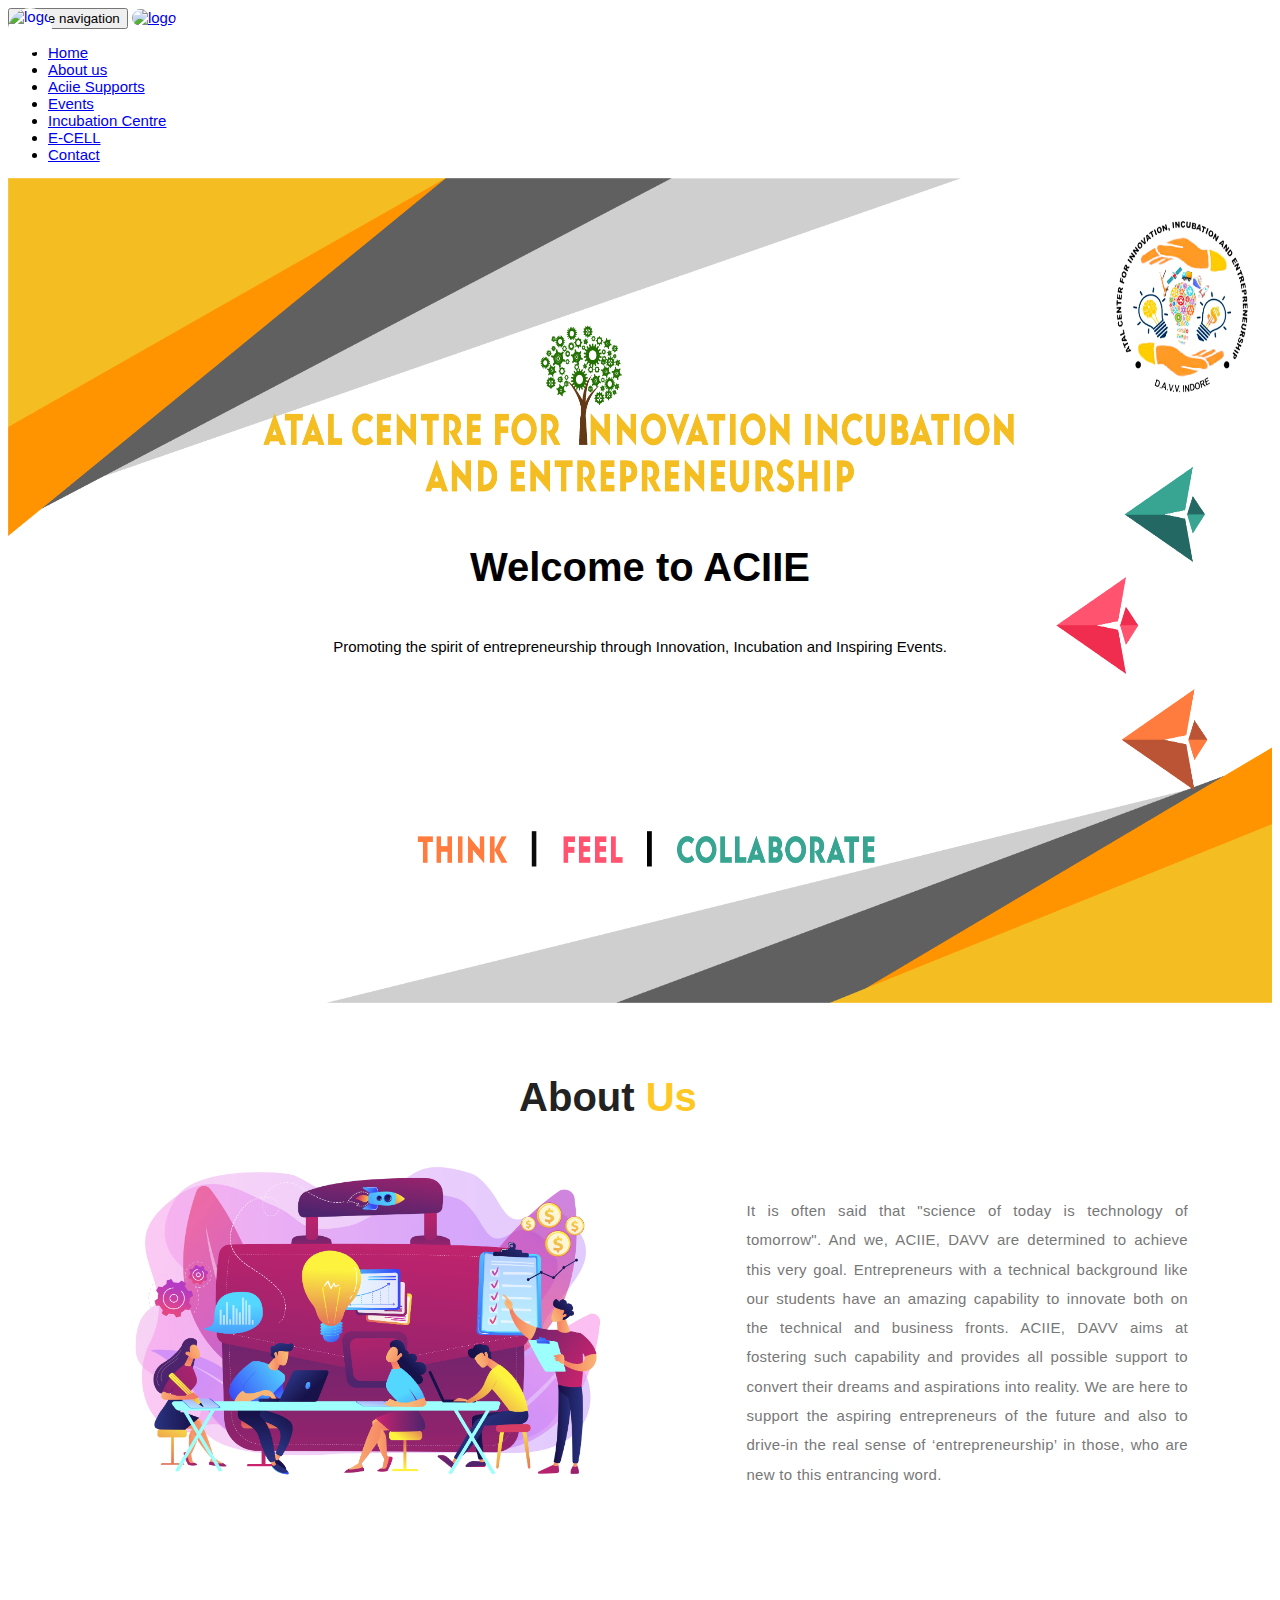
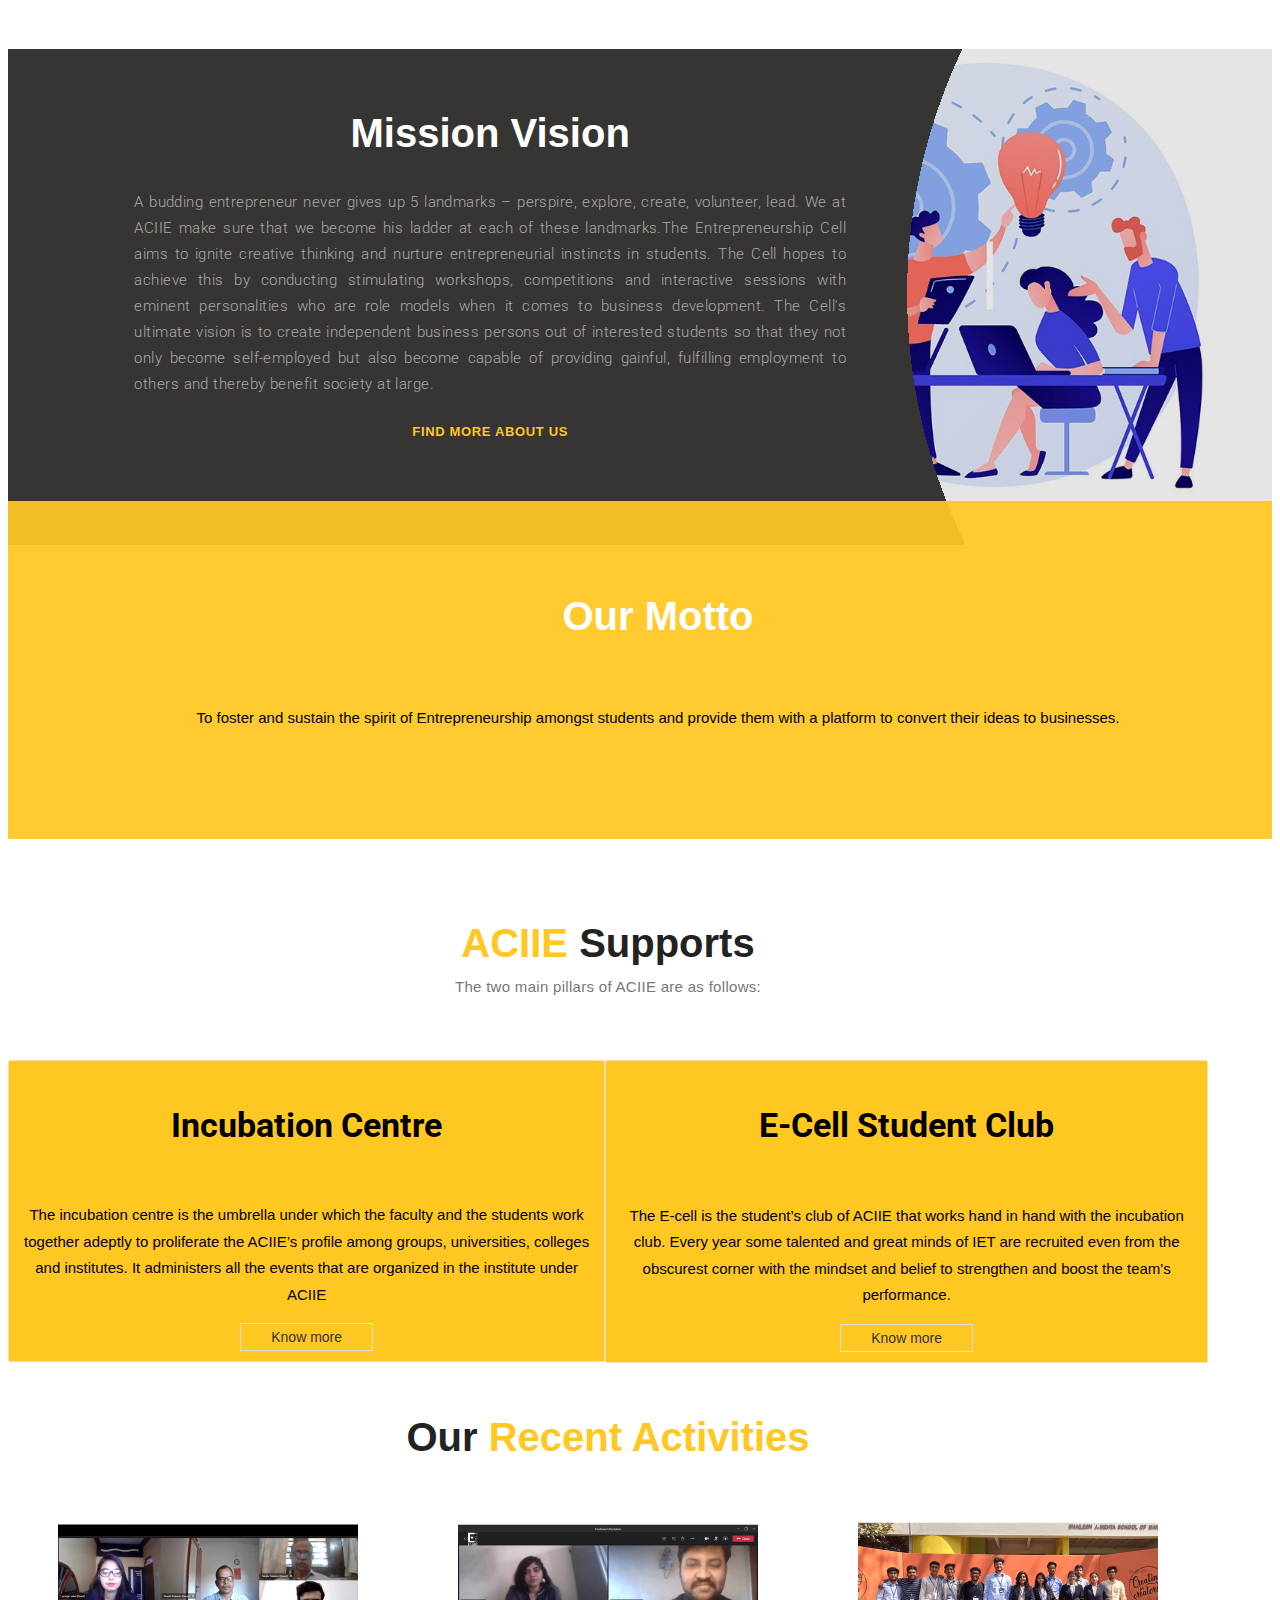
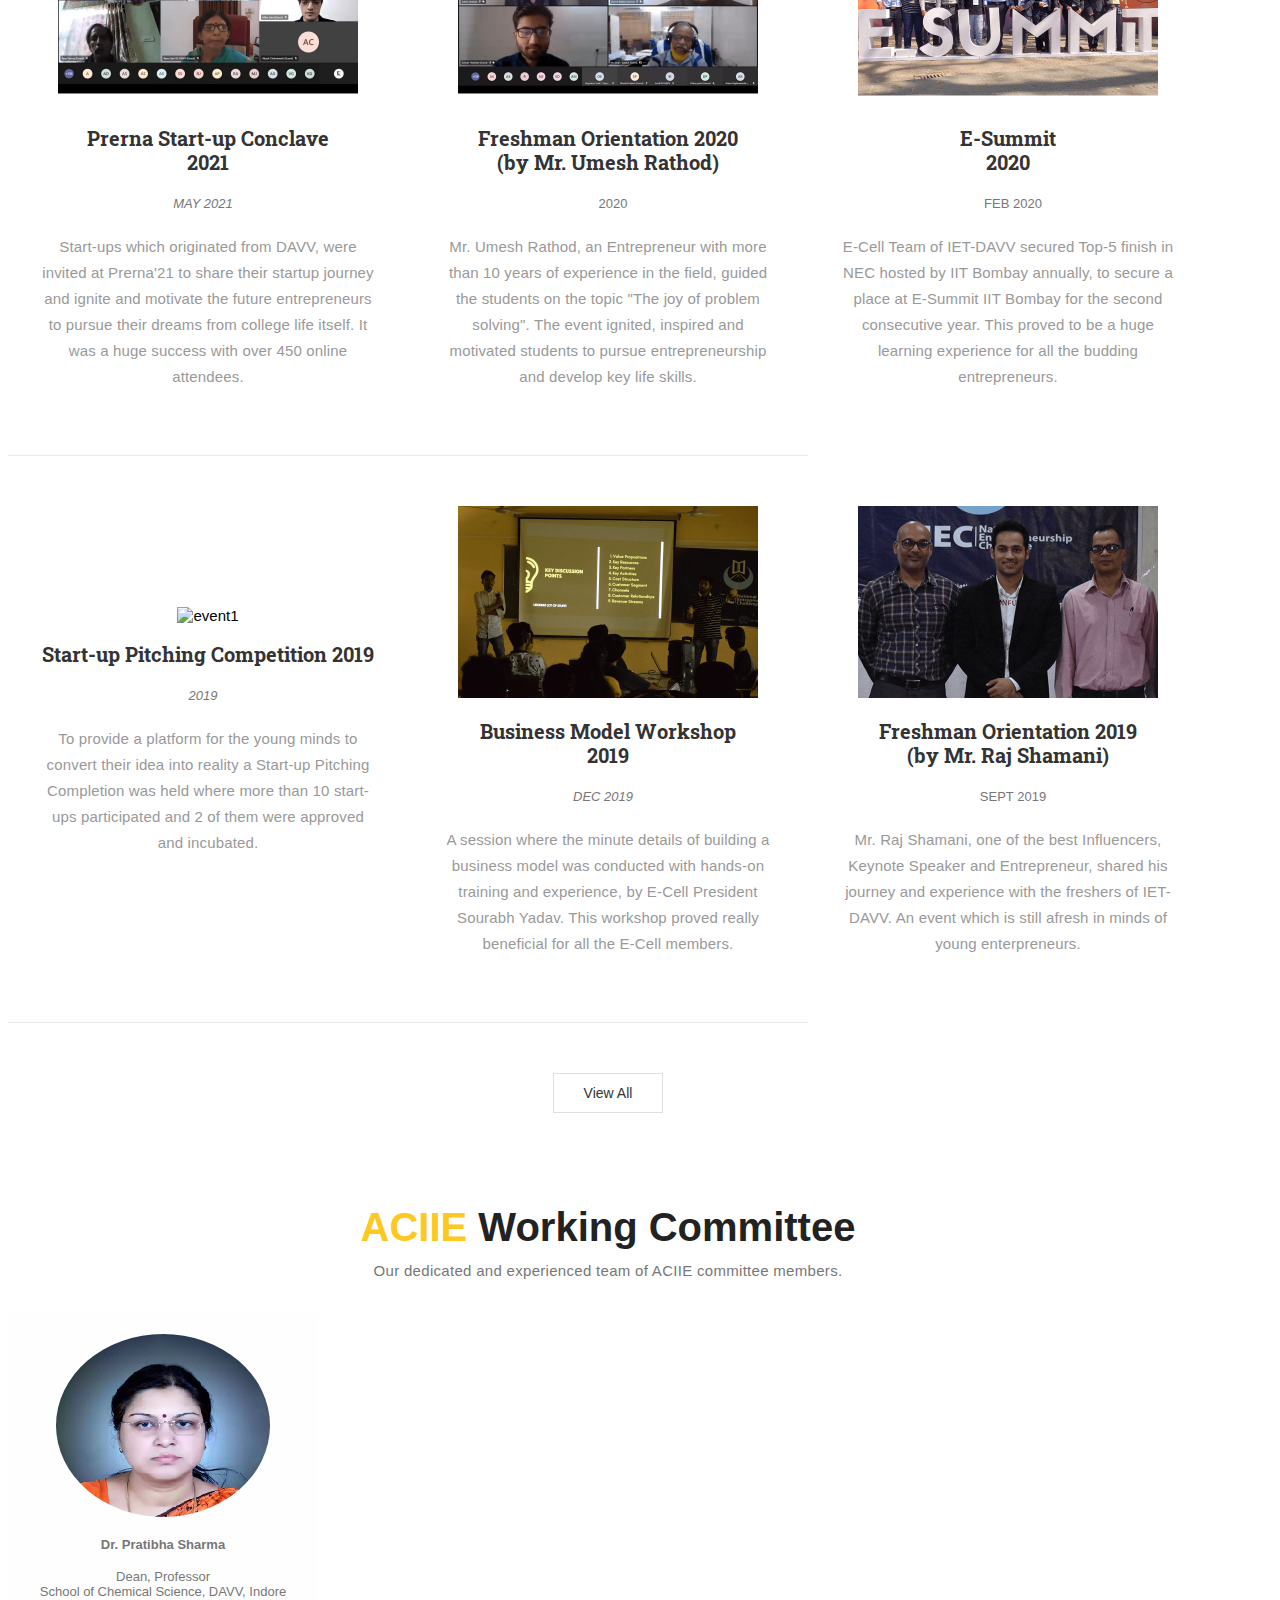
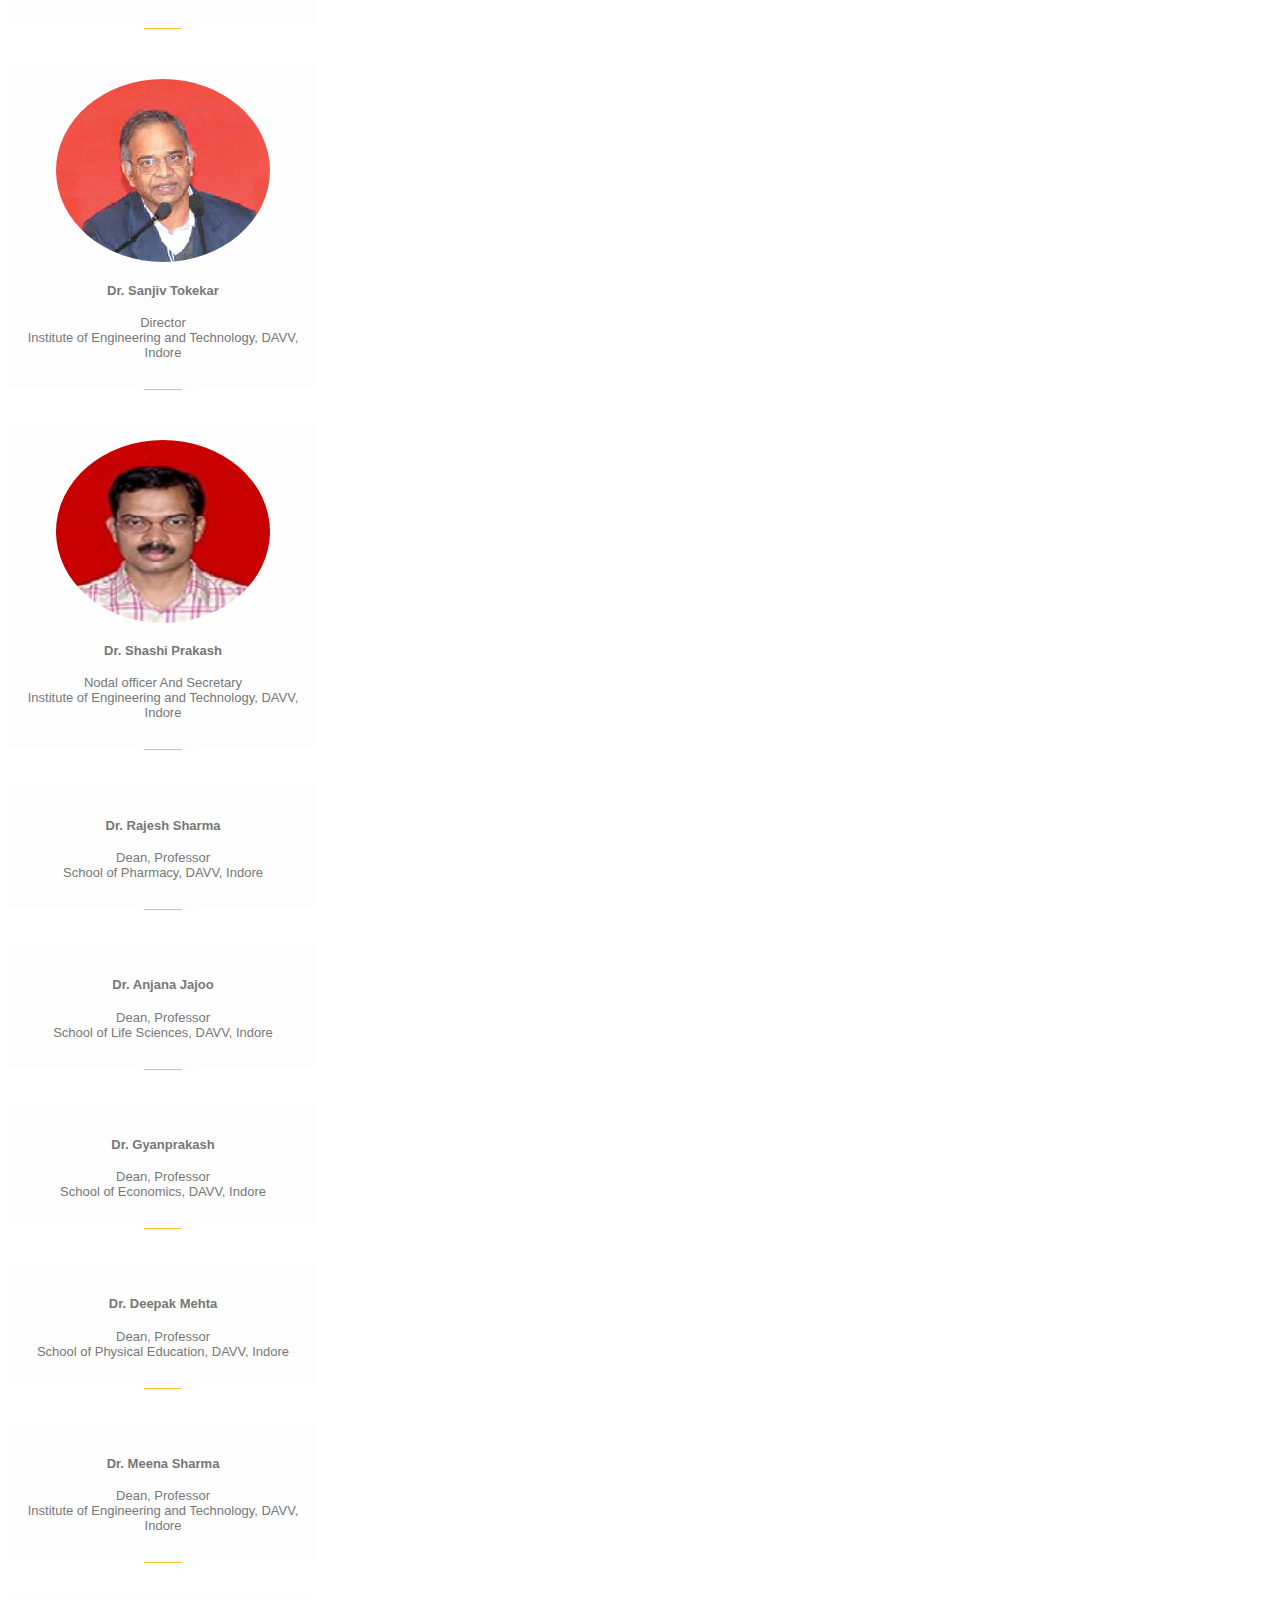
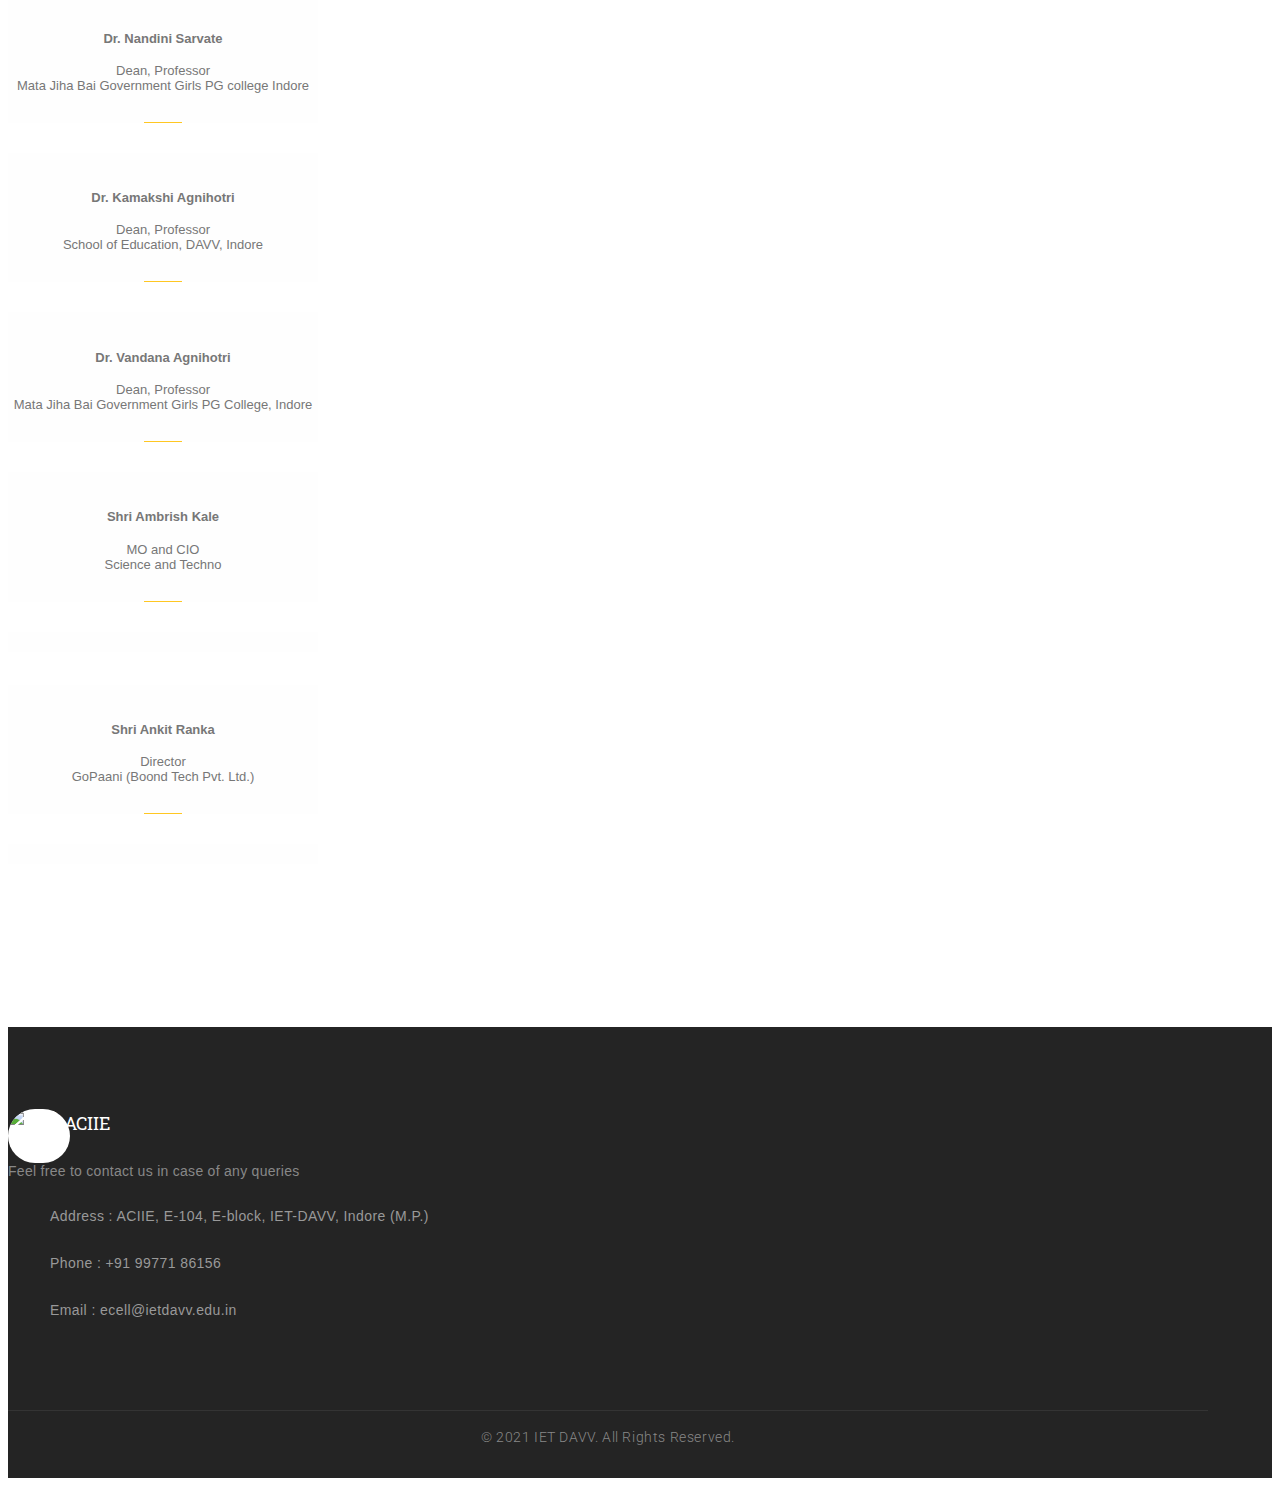
==== commit 6266a05f: "Ecell card height fixed-4" ====
--- a/index.html
+++ b/index.html
@@ -313,7 +313,7 @@
         <p>The two main pillars of ACIIE are as follows:</p>
       </div>
       <div id="aciie-supports-columns">
-        <div class="col-md-4 col-sm-6 col-xs-6" style="height: 60vh;">
+        <div class="col-md-4 col-sm-6 col-xs-6" style="margin-bottom: 20px">
           <div id="article-incubation-cell" class="article">
            
             <div>
@@ -331,7 +331,7 @@
             </div>
           </div>
         </div>
-        <div class="col-md-4 col-sm-6 col-xs-6" style="height: 60vh;">
+        <div class="col-md-4 col-sm-6 col-xs-6" style="margin-bottom: 20px;">
           <div id="article-ecell" class="article">
            
             <div>
--- a/style.css
+++ b/style.css
@@ -1888,7 +1888,7 @@
   position: relative;
   z-index: 1;
   padding: 10px;
-  height: 50vh;
+  /* height: 50vh; */
   justify-content: center;
   align-items: center;
   text-align: center;
@@ -1907,25 +1907,29 @@
 #article-incubation-cell::before {
   content: "";
   position: absolute;
+  margin-top: 10px;
+  margin-bottom: 10px;
   top: 0;
   left: 0;
   width: 100%;
   height: 100%;
   opacity: 0.1;
   z-index: -1;
-  background: url(images/Incubation.png);
+  /* background: url(images/Incubation.png); */
   background-size: 100% 100%;
 }
 #article-ecell::before {
   content: "";
   position: absolute;
+  margin-top: 10px;
+  margin-bottom: 10px;
   top: 0;
   left: 0;
   width: 100%;
   height: 100%;
   opacity: 0.1;
   z-index: -1;
-  background: url(images/ecell\ 2-01.png);
+  /* background: url(images/ecell\ 2-01.png); */
   background-size: 100% 100%;
 }
 
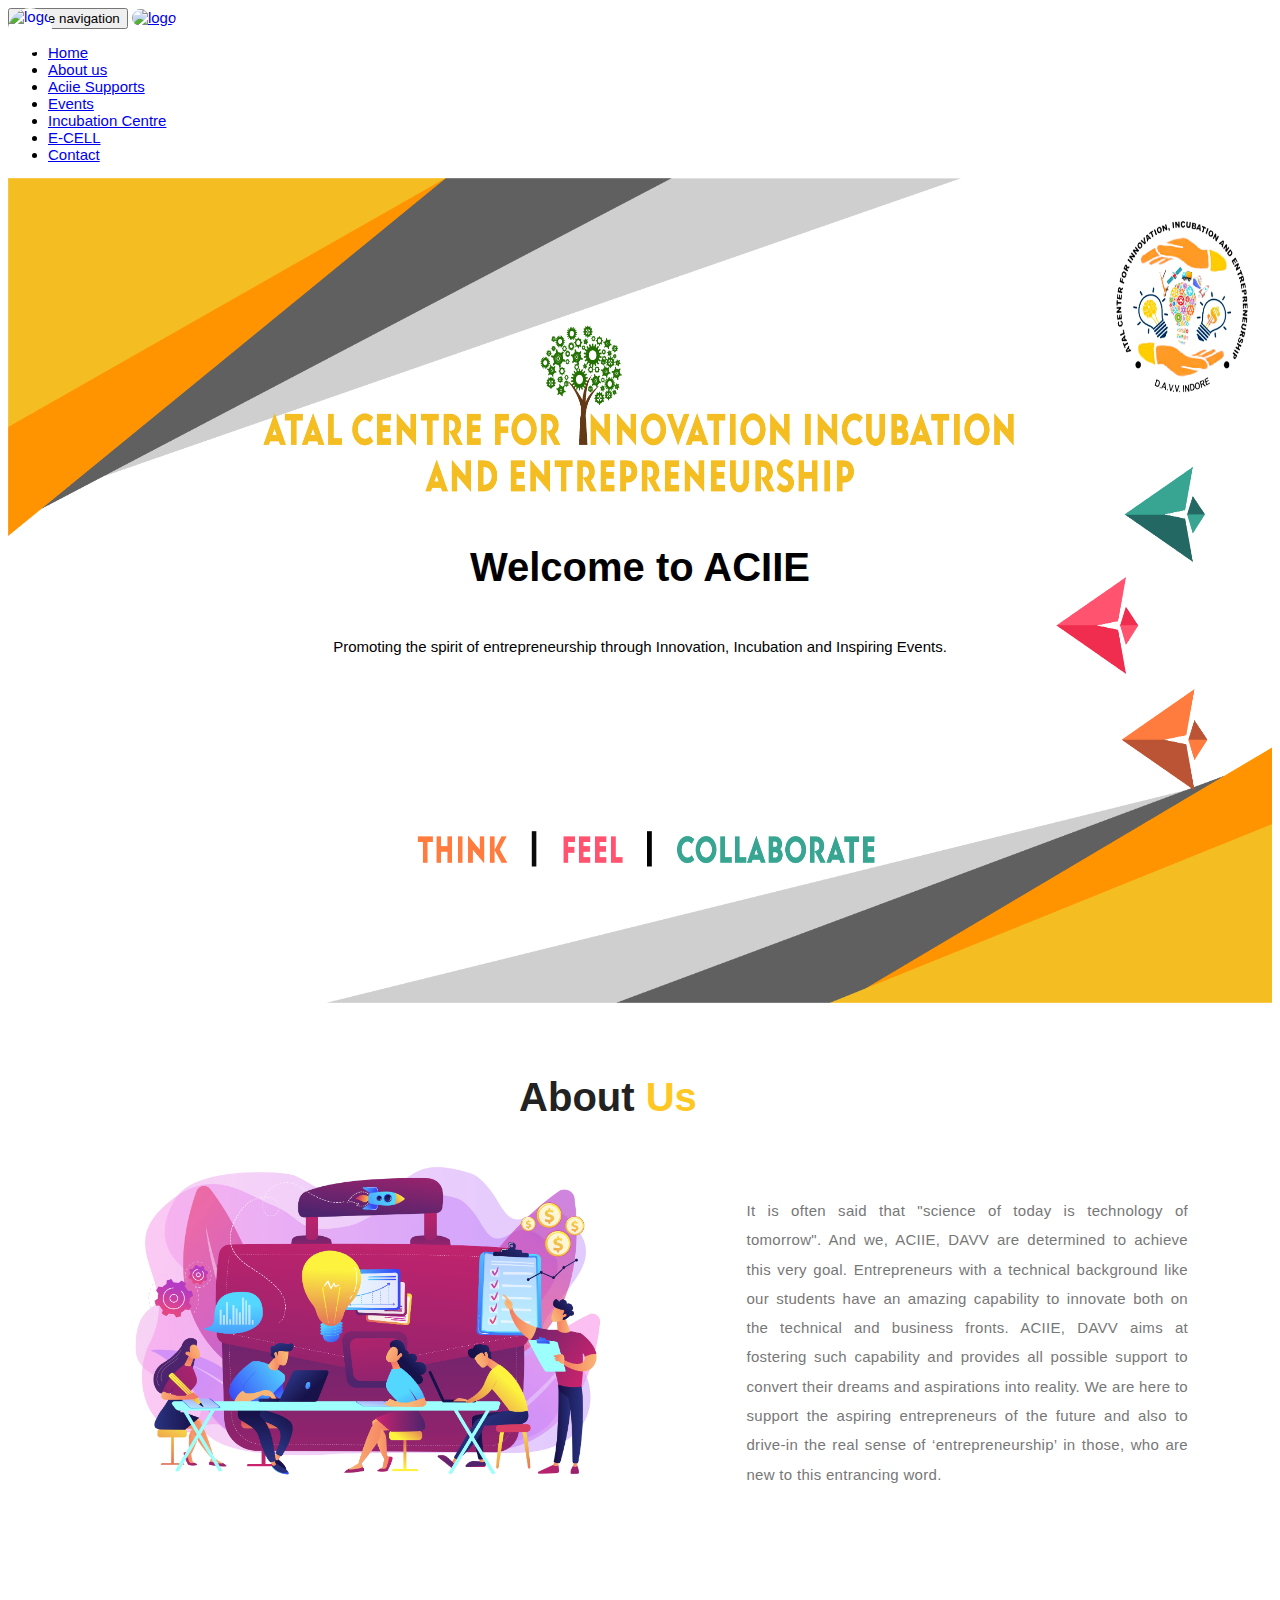
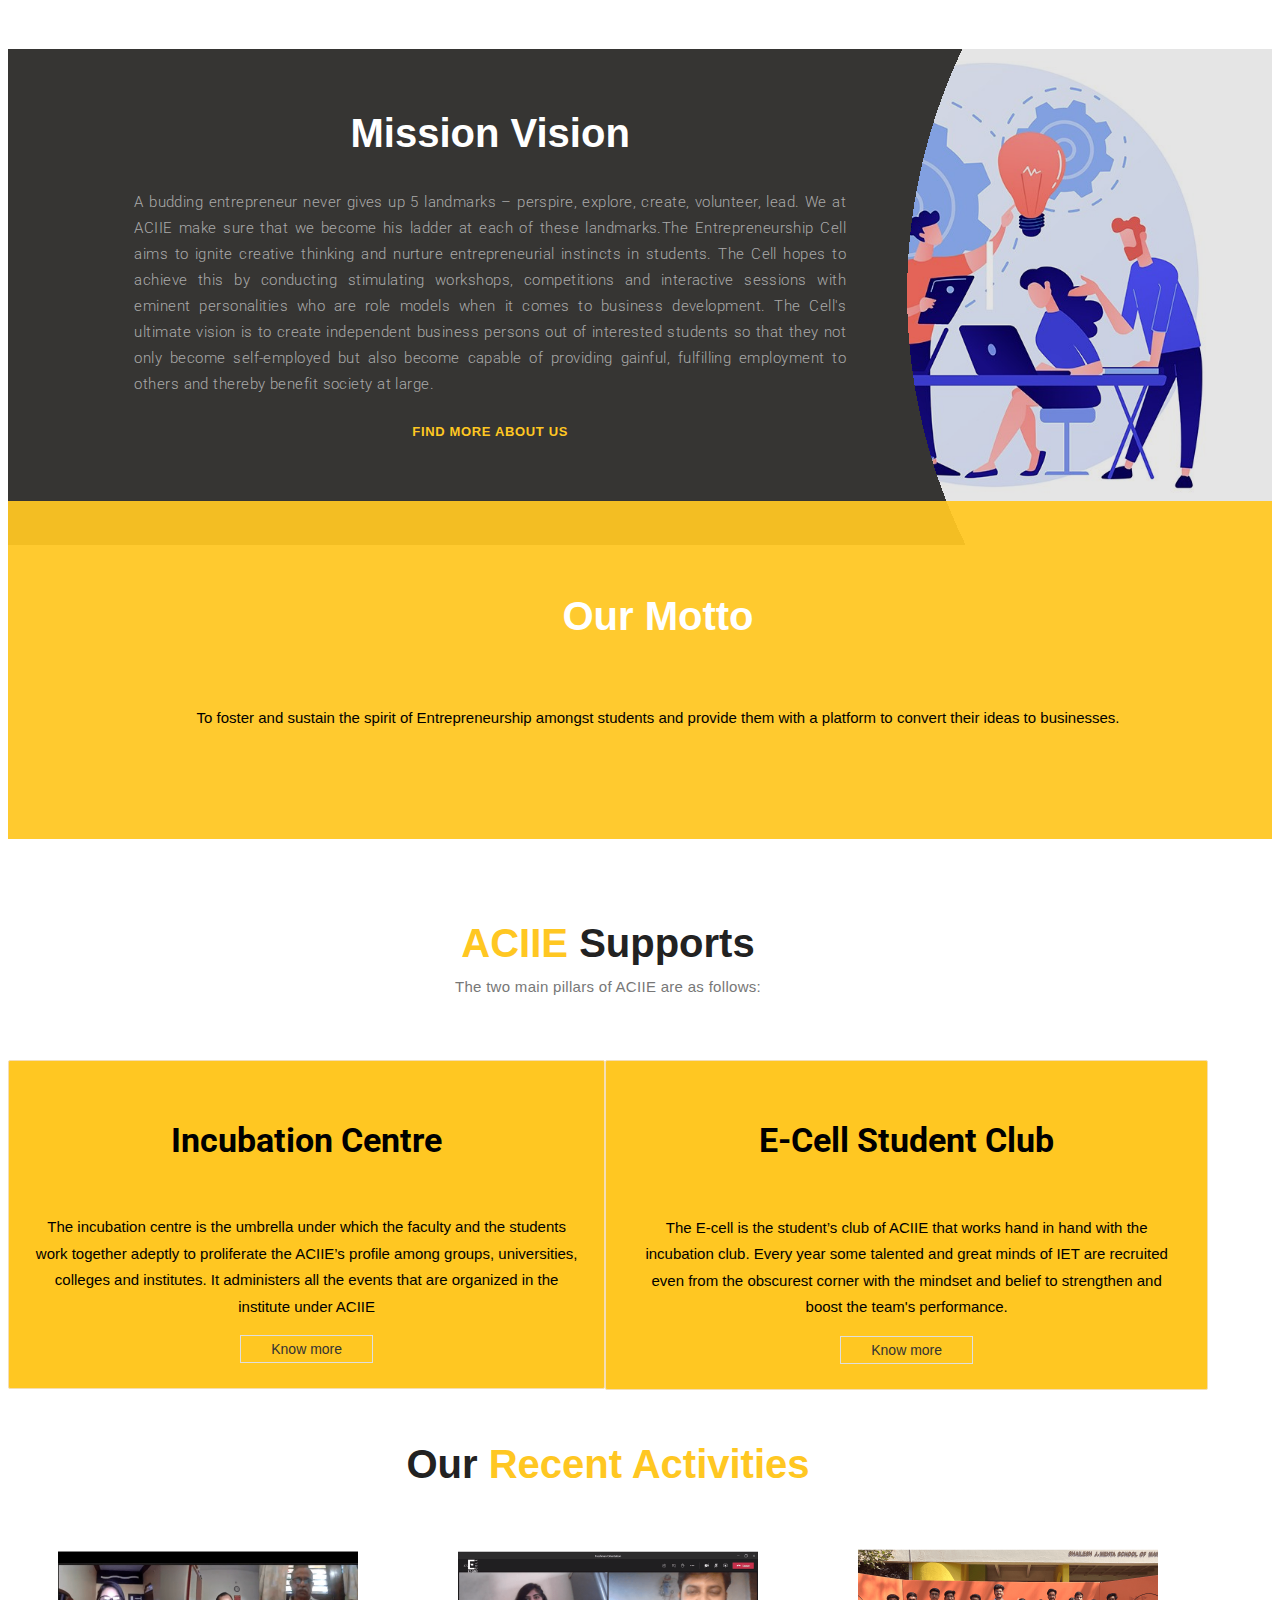
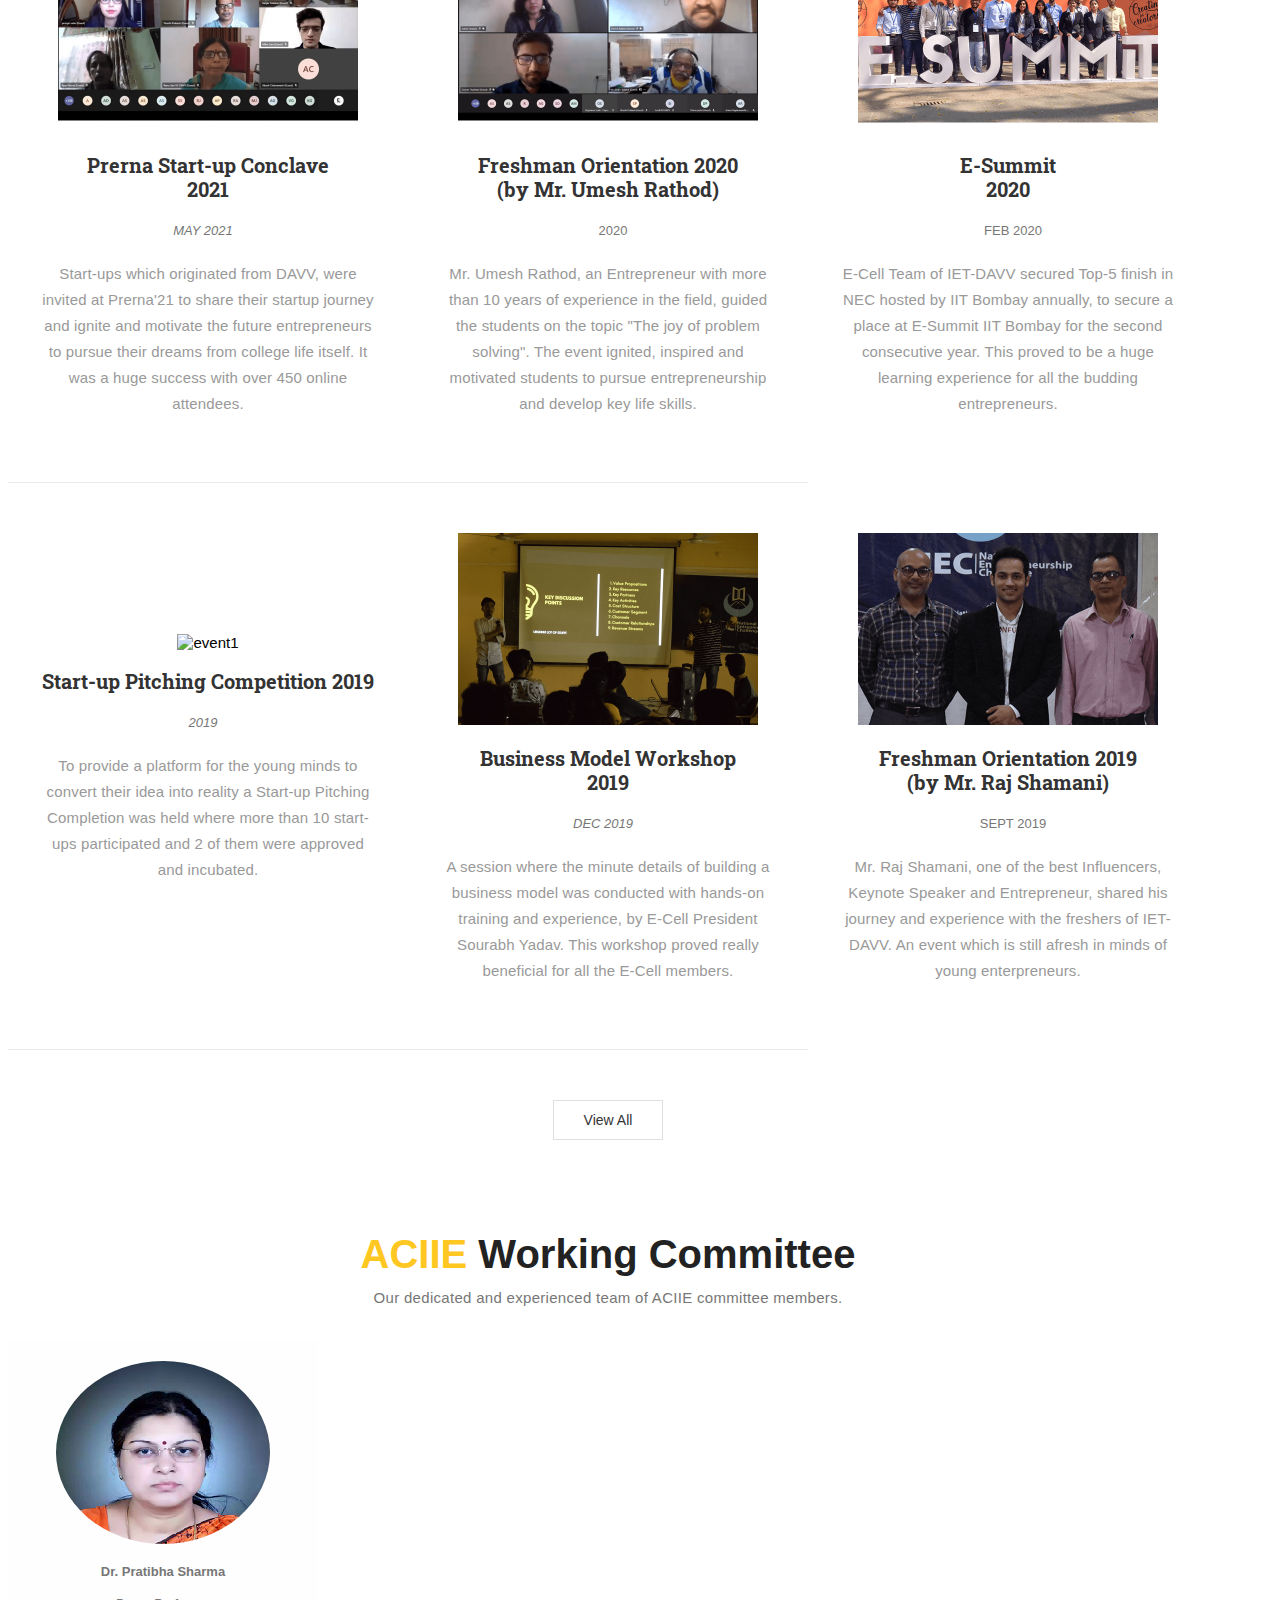
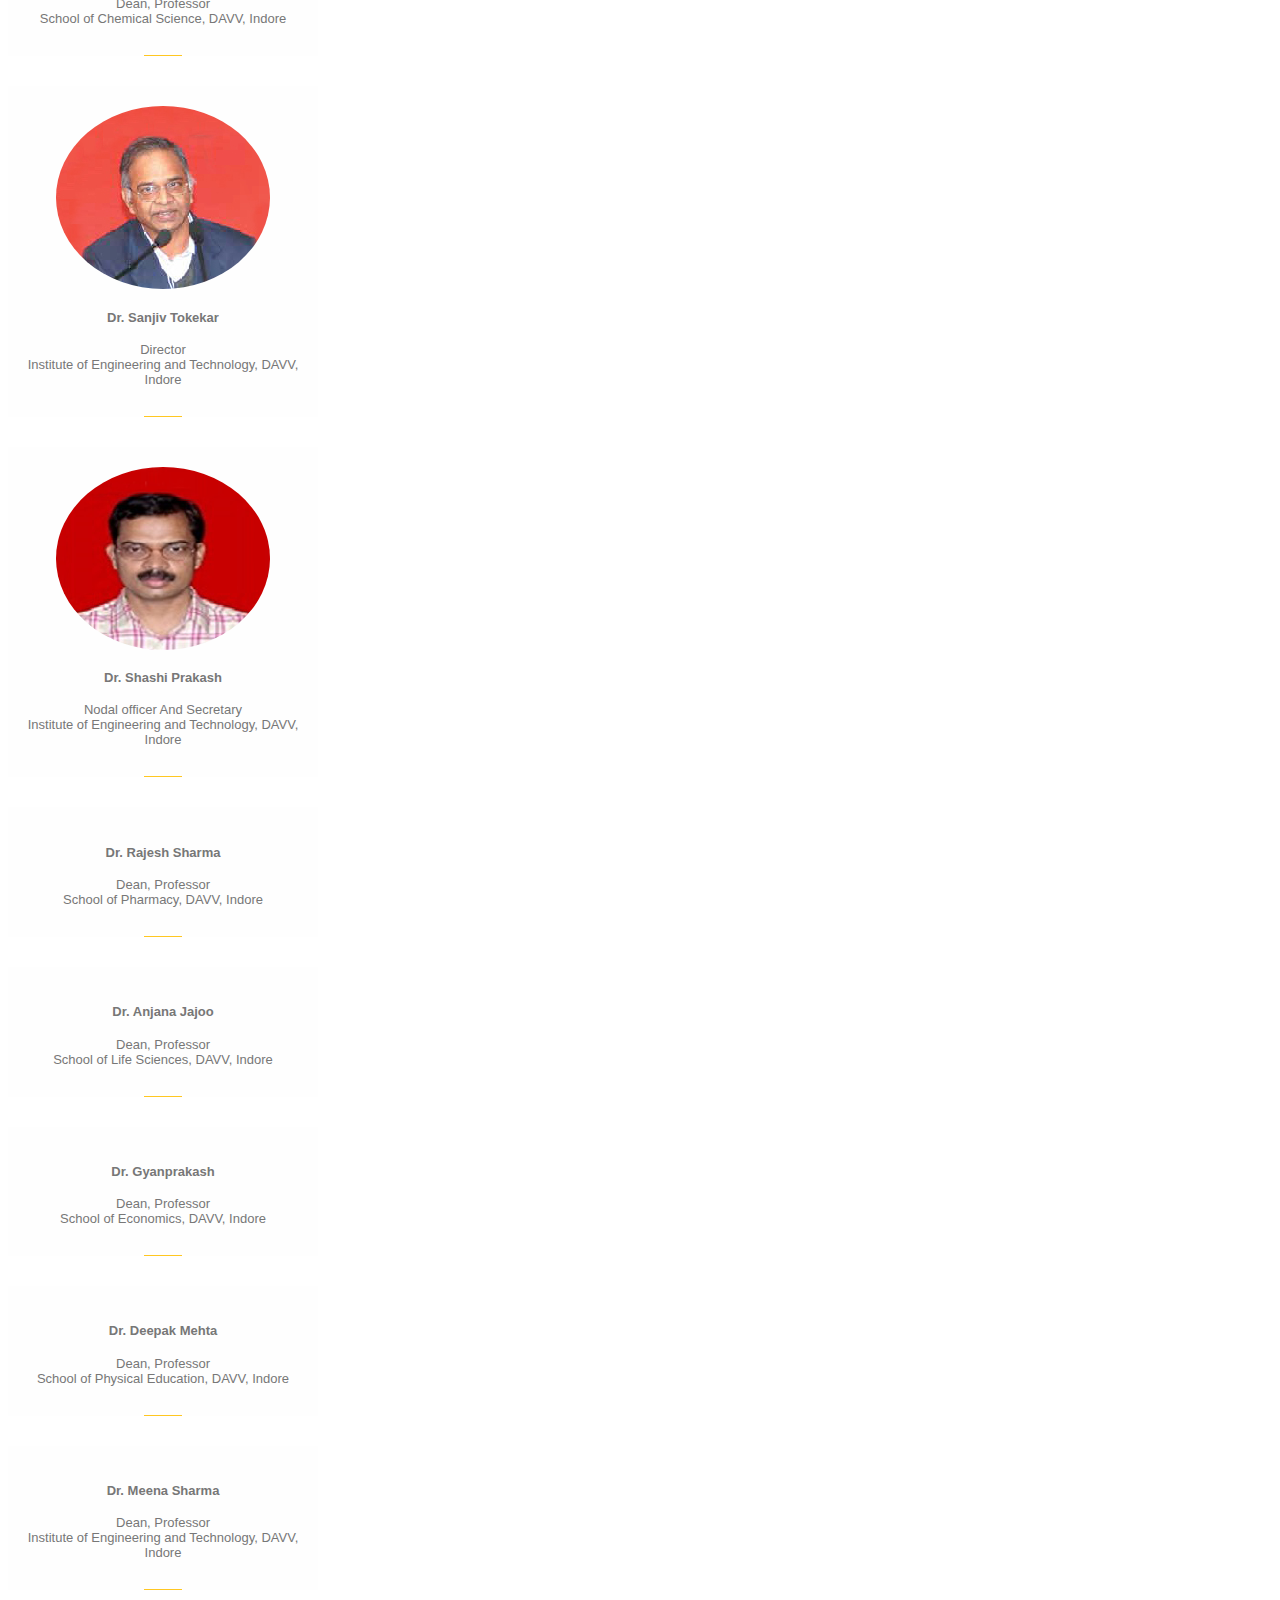
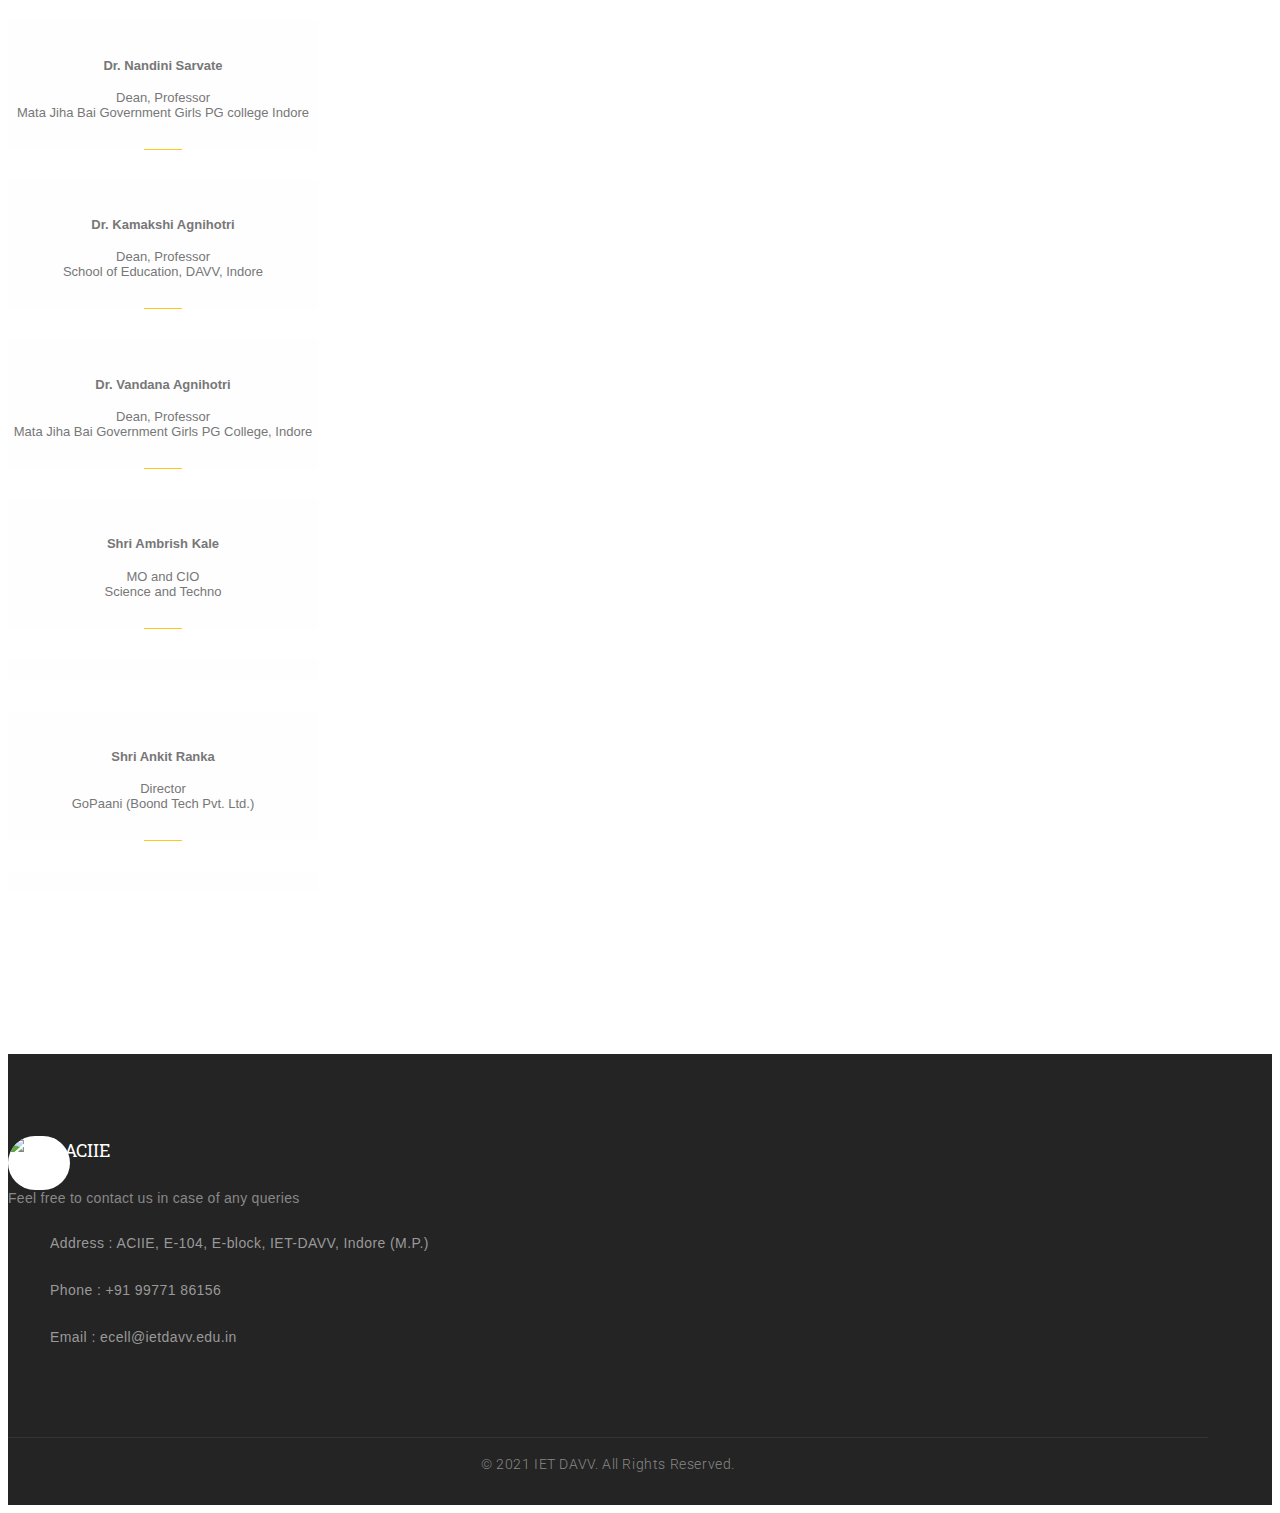
==== commit 2b04a321: "added padding to supports cards" ====
--- a/index.html
+++ b/index.html
@@ -314,7 +314,7 @@
       </div>
       <div id="aciie-supports-columns">
         <div class="col-md-4 col-sm-6 col-xs-6" style="margin-bottom: 20px">
-          <div id="article-incubation-cell" class="article">
+          <div id="article-incubation-cell" class="article" style="padding: 25px;">
            
             <div>
               <h3 style="font-size: 34px;">Incubation Centre</h3>
@@ -332,7 +332,7 @@
           </div>
         </div>
         <div class="col-md-4 col-sm-6 col-xs-6" style="margin-bottom: 20px;">
-          <div id="article-ecell" class="article">
+          <div id="article-ecell" class="article" style="padding: 25px;">
            
             <div>
               <h3 style="font-size: 34px;">E-Cell Student Club</h3>
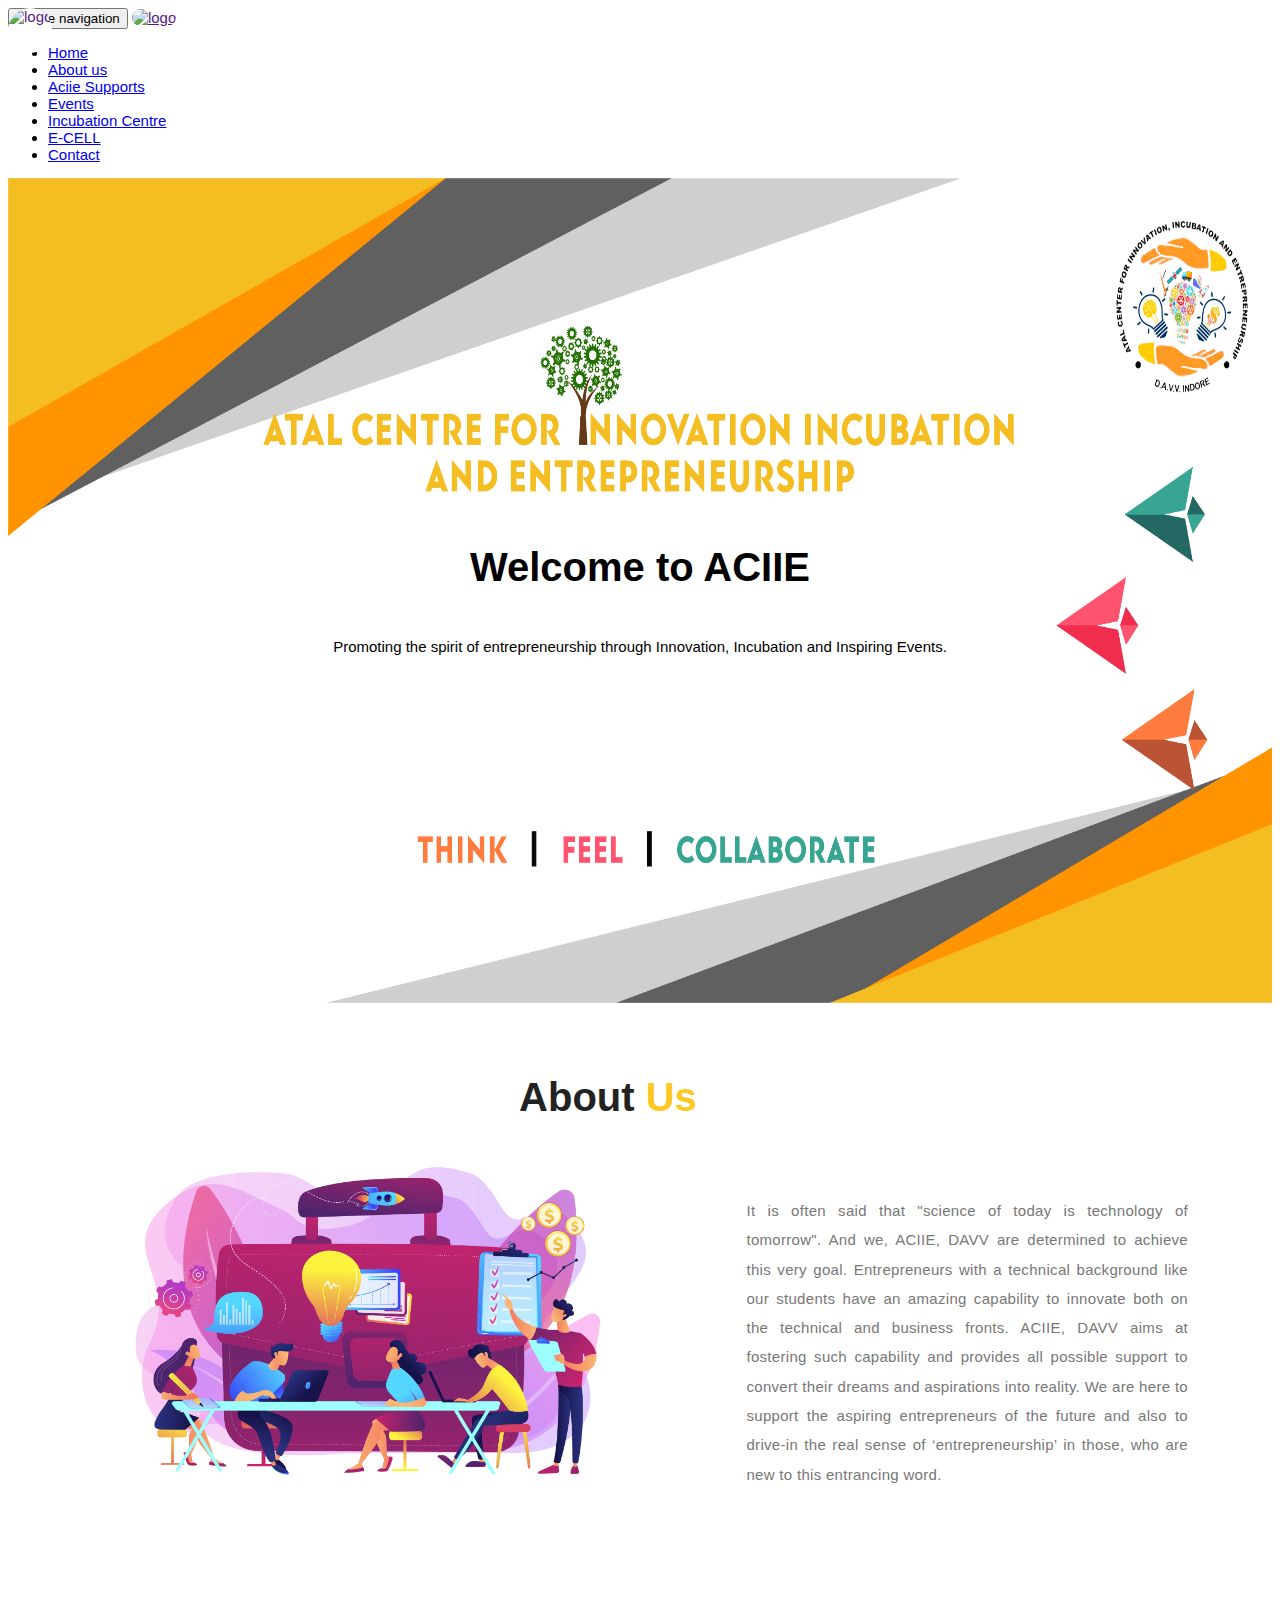
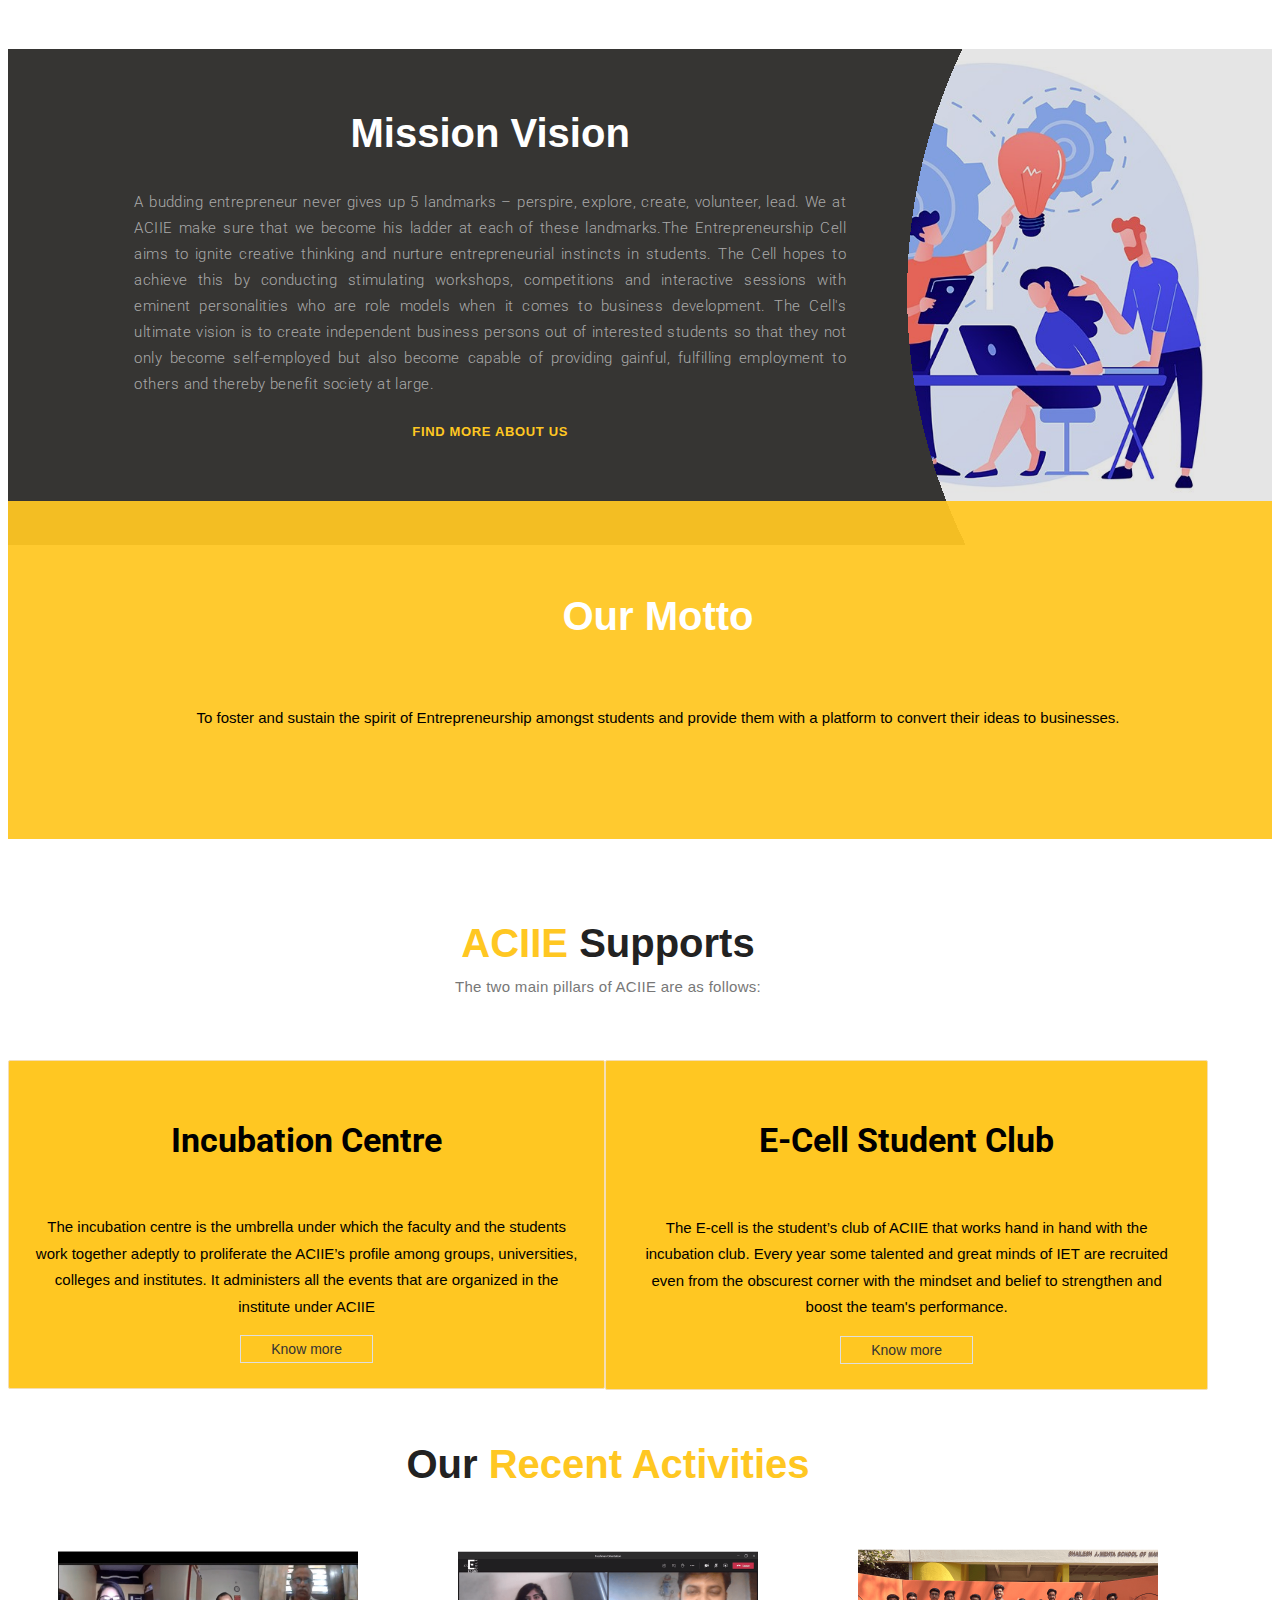
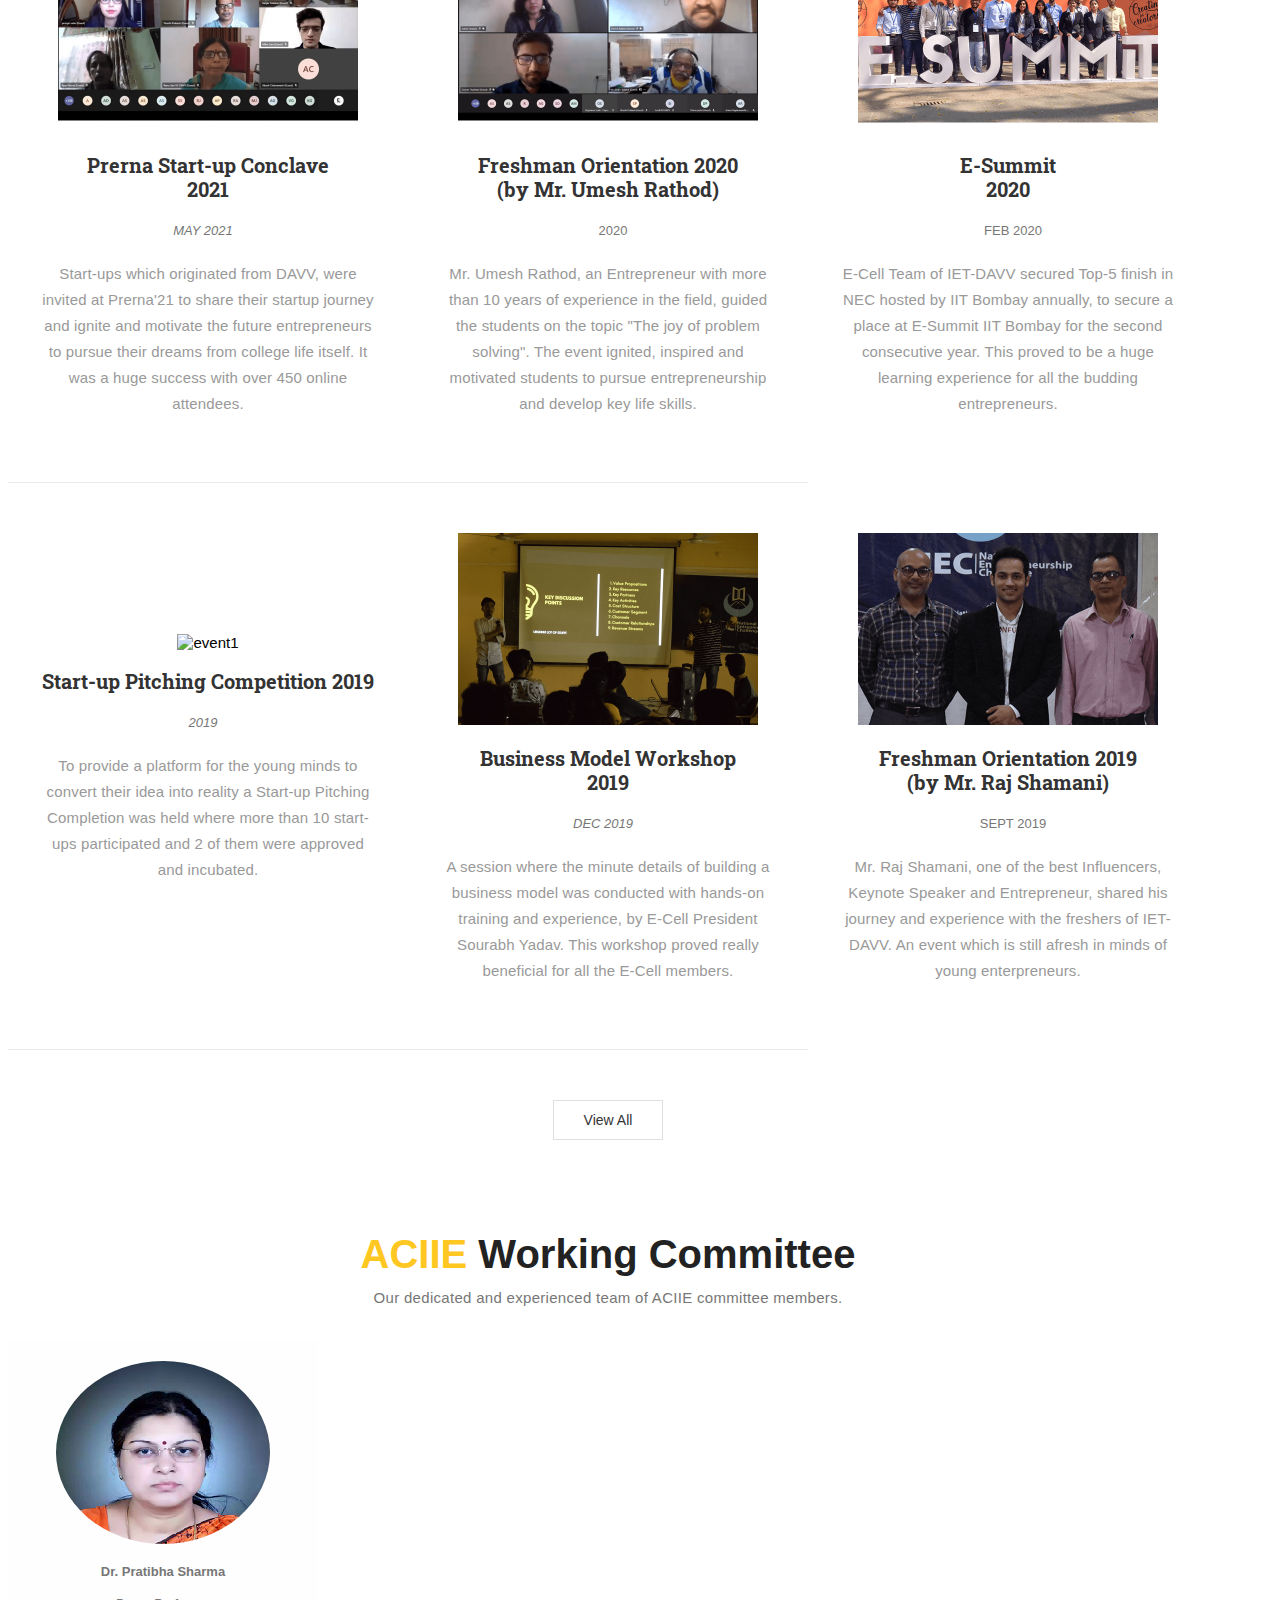
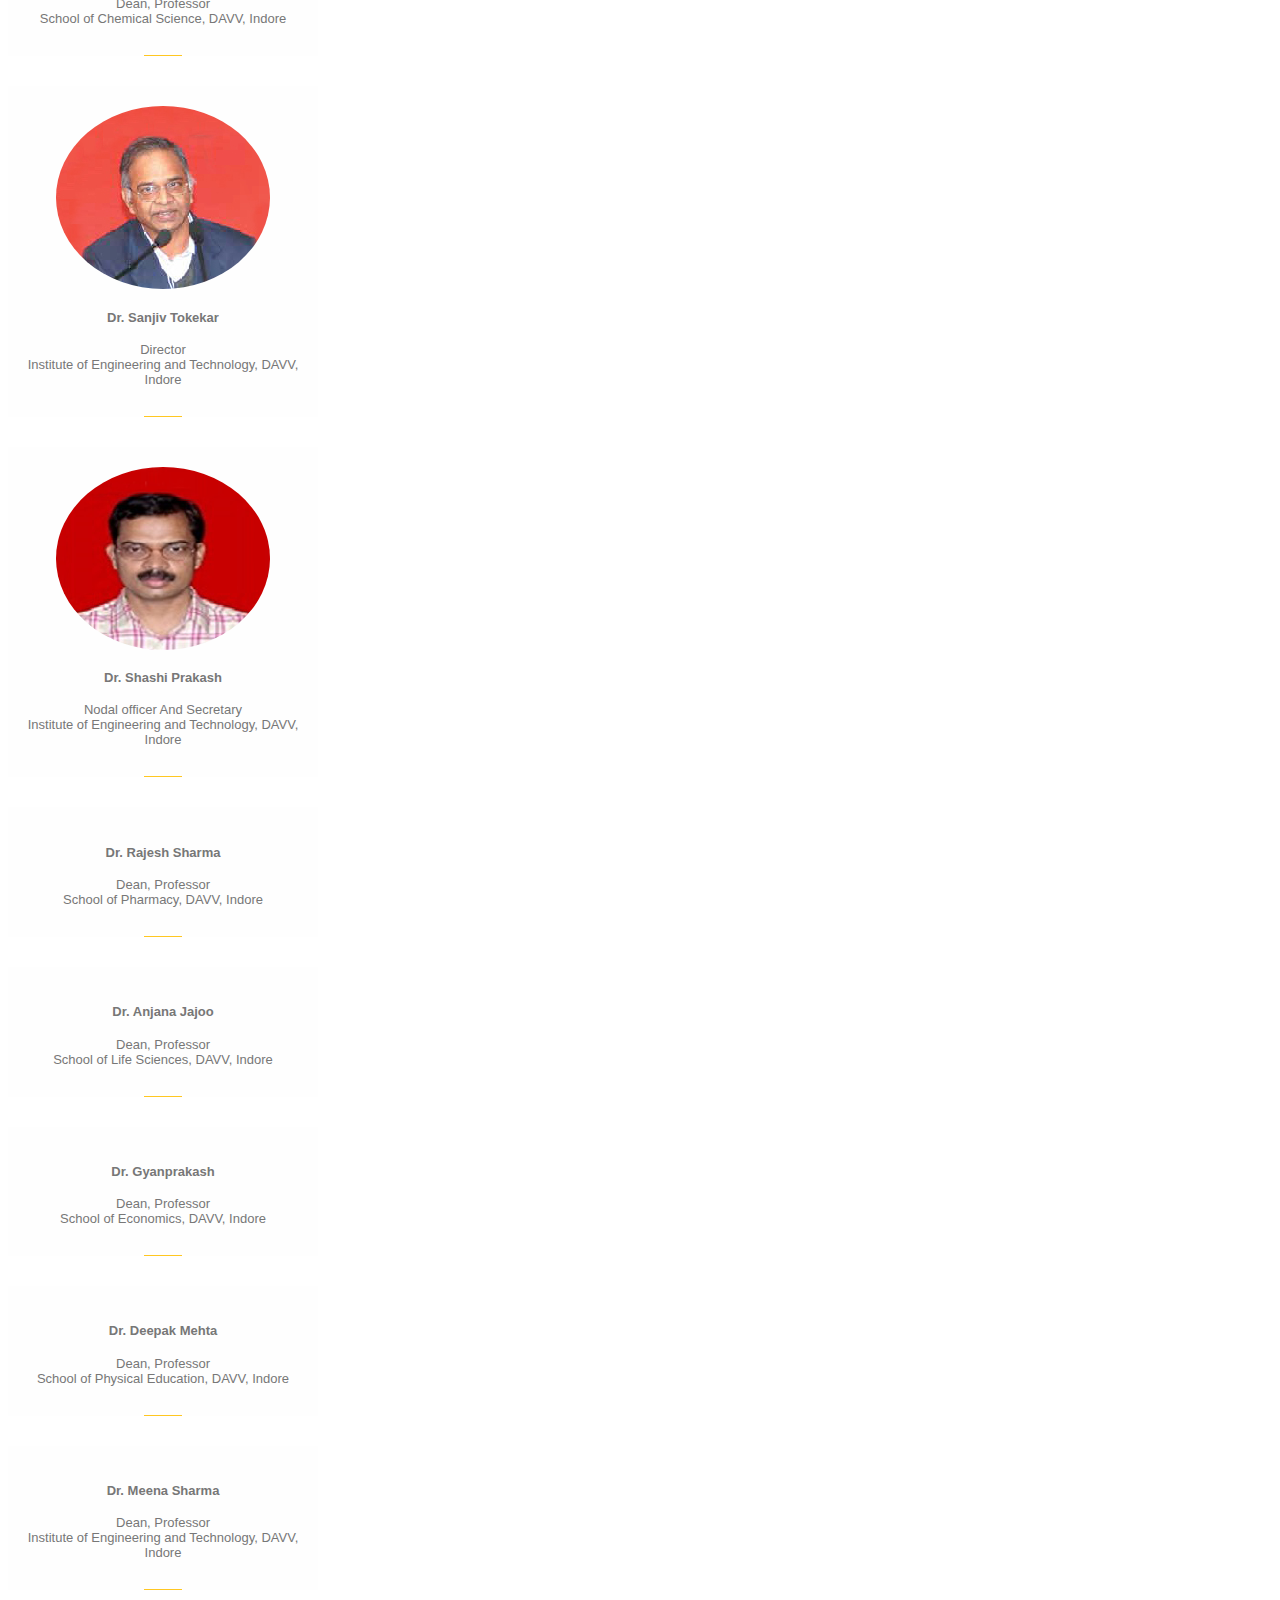
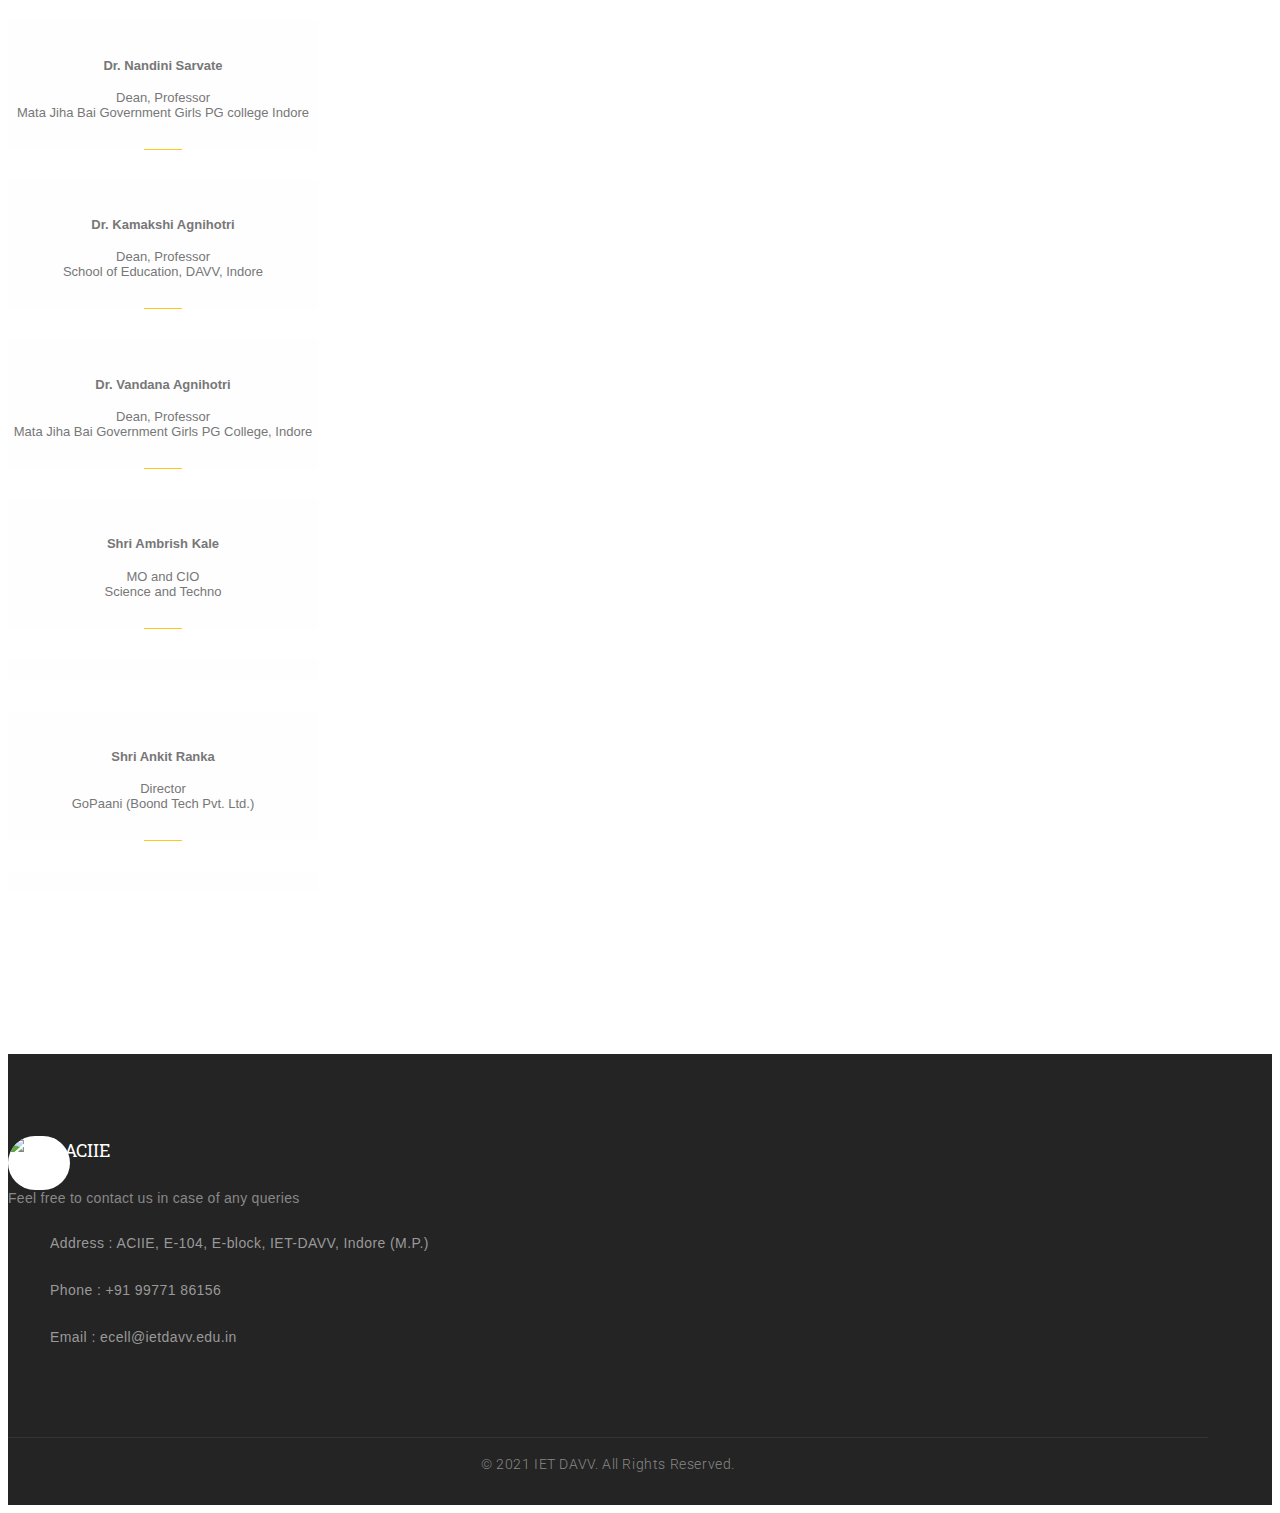
==== commit 02c9c6cc: "links fixed" ====
--- a/index.html
+++ b/index.html
@@ -105,9 +105,9 @@
                     <span class="icon-bar"></span>
                     <span class="icon-bar"></span>
                   </button>
-                  <a title="Logo" href="/index.html" class="navbar-brand"
+                  <a title="Logo" href="" class="navbar-brand"
                     ><img class="ss-img" src="images/atalcentrelogo(1).png" alt="logo"/></a>
-                  <a href="/index.html" class="mobile-logo" title="Logo" 
+                  <a href="" class="mobile-logo" title="Logo" 
                     ><img class="ss-logo" src="images/atalcentrelogo(1).png" alt="logo" style="height: 6vh;"/></a
                   >
                 </div>
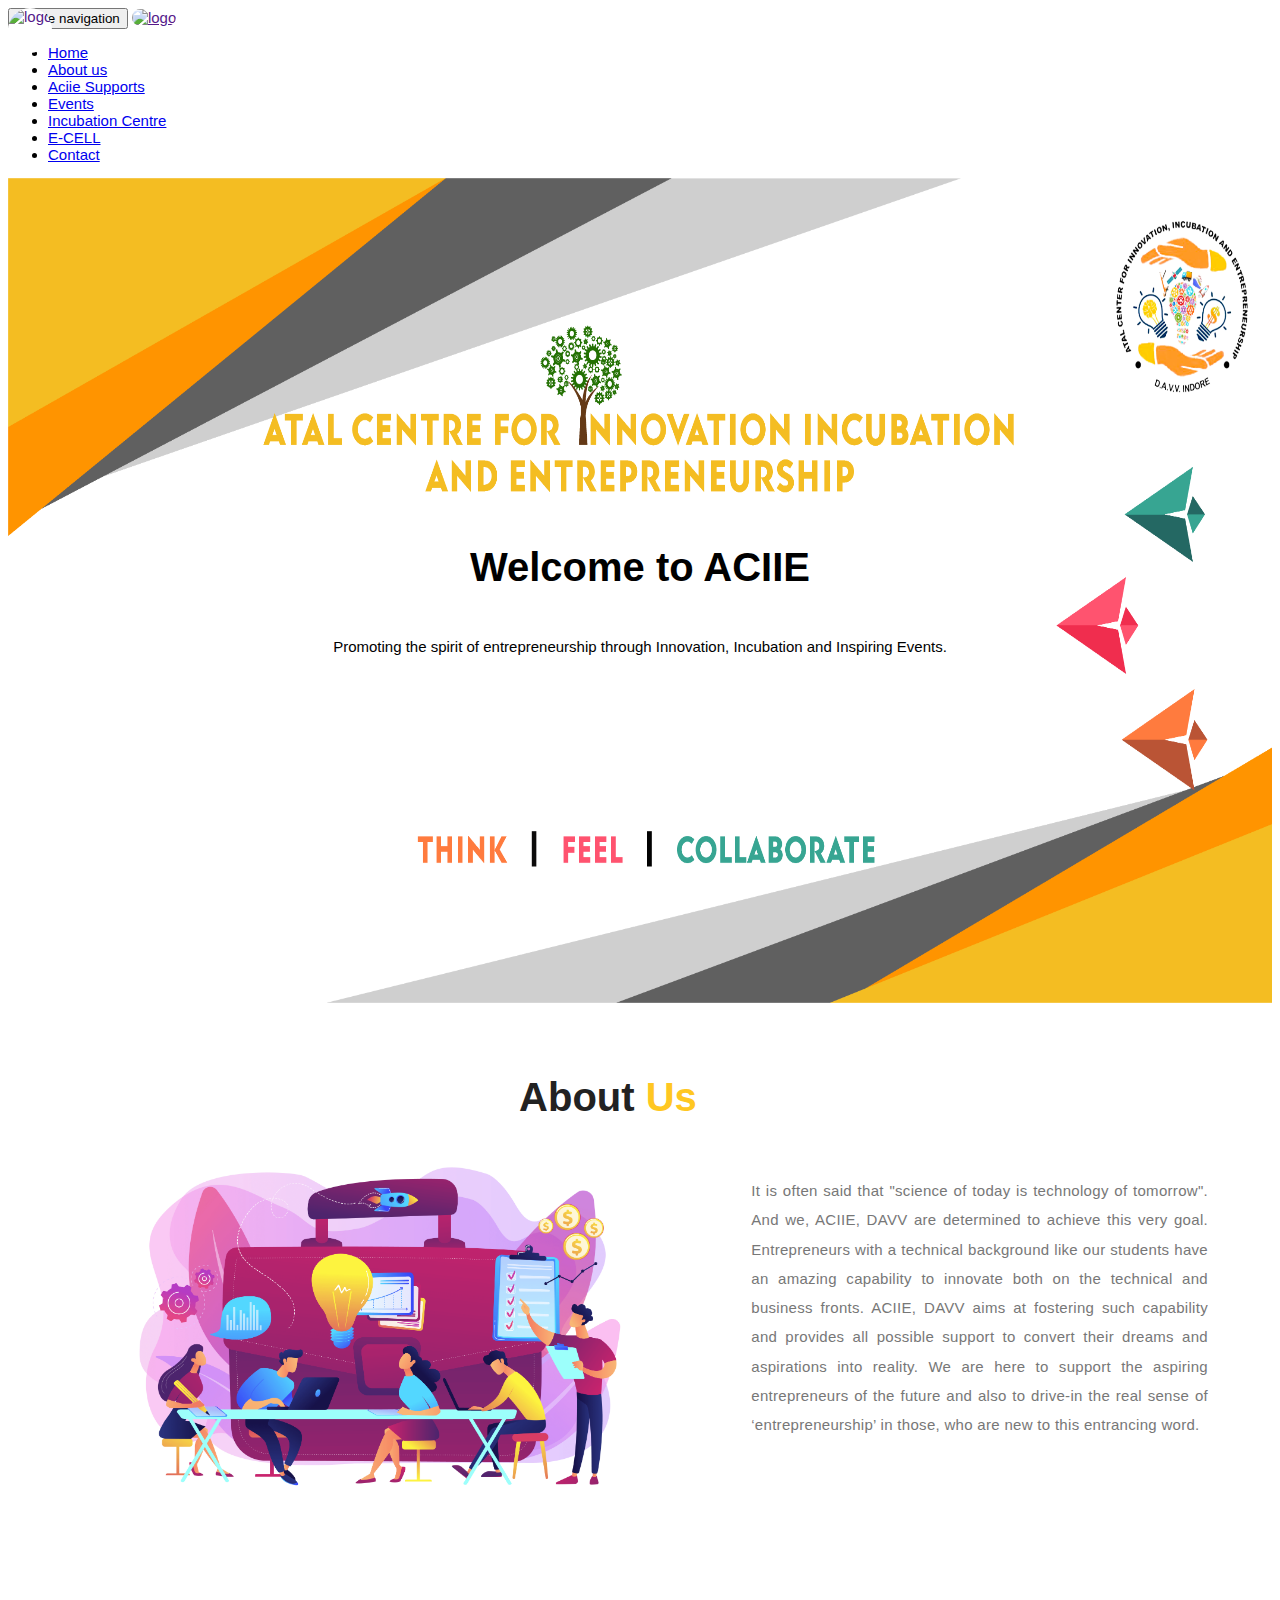
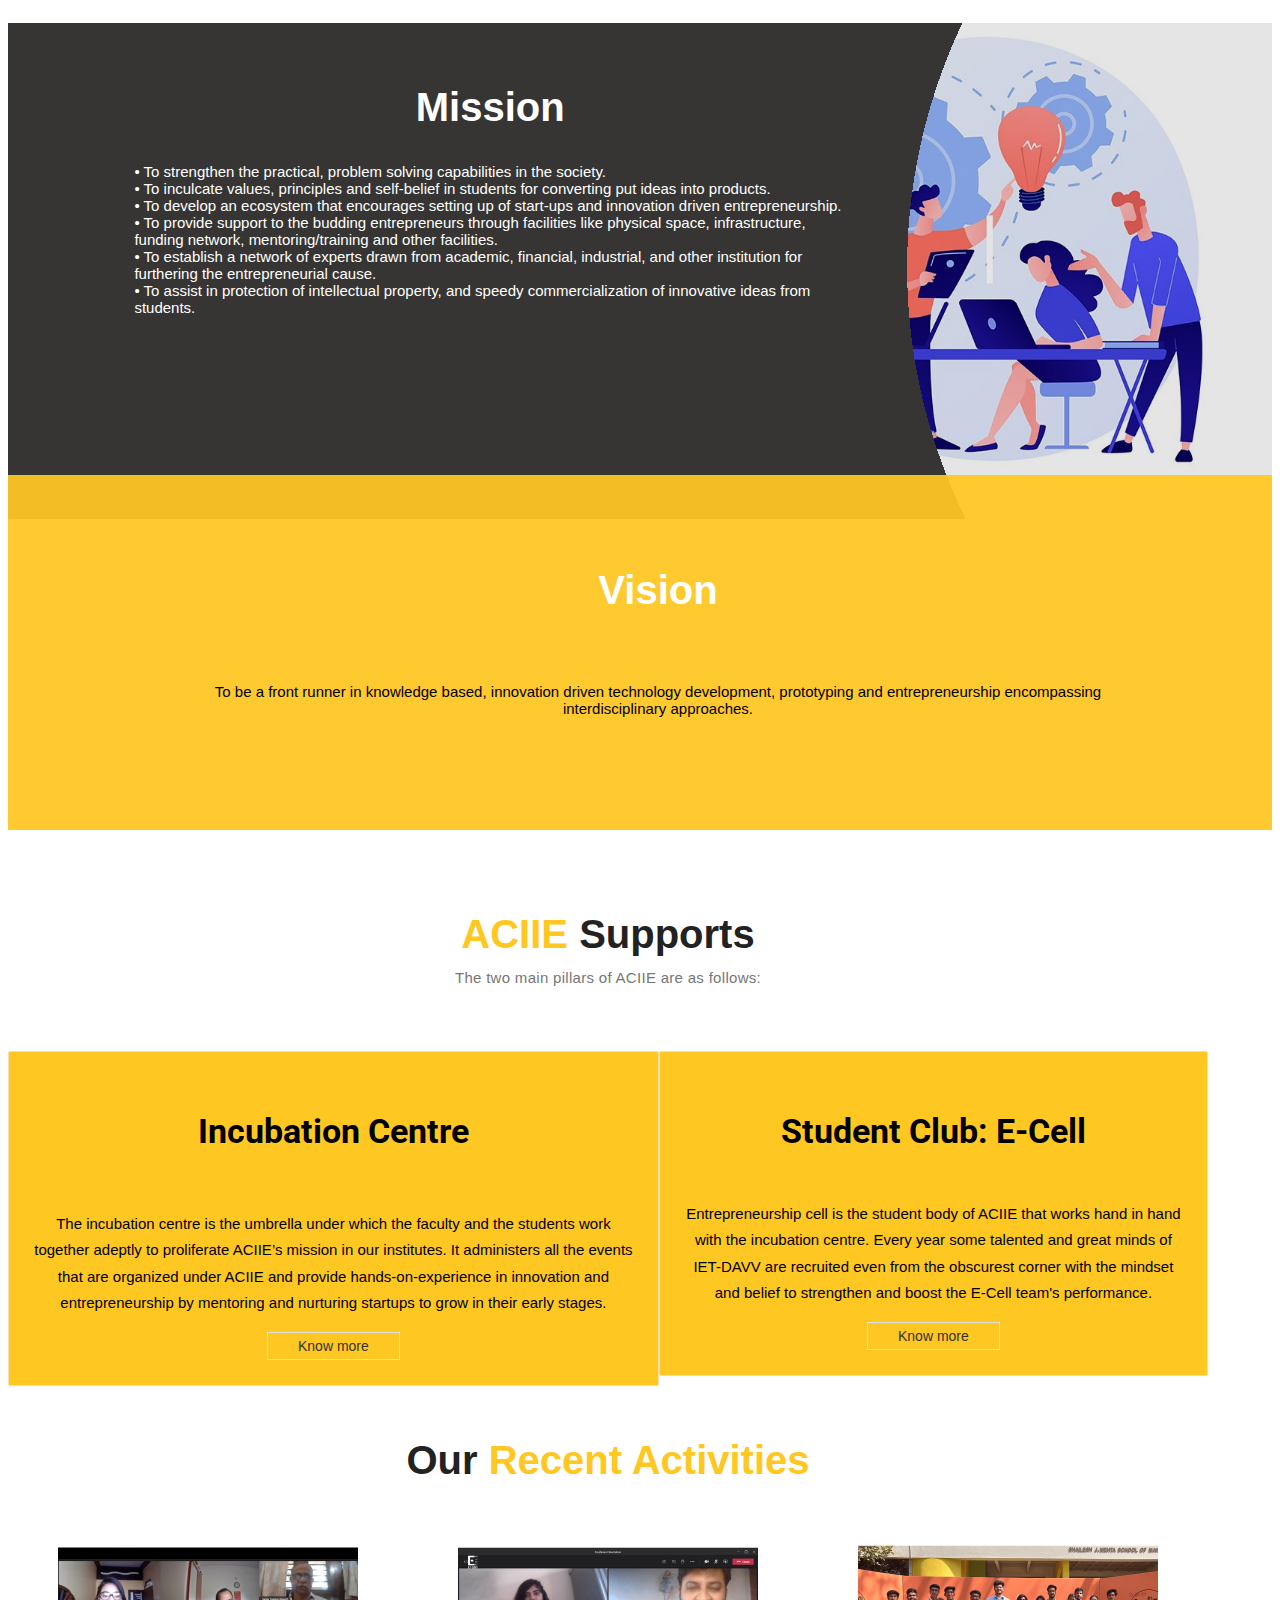
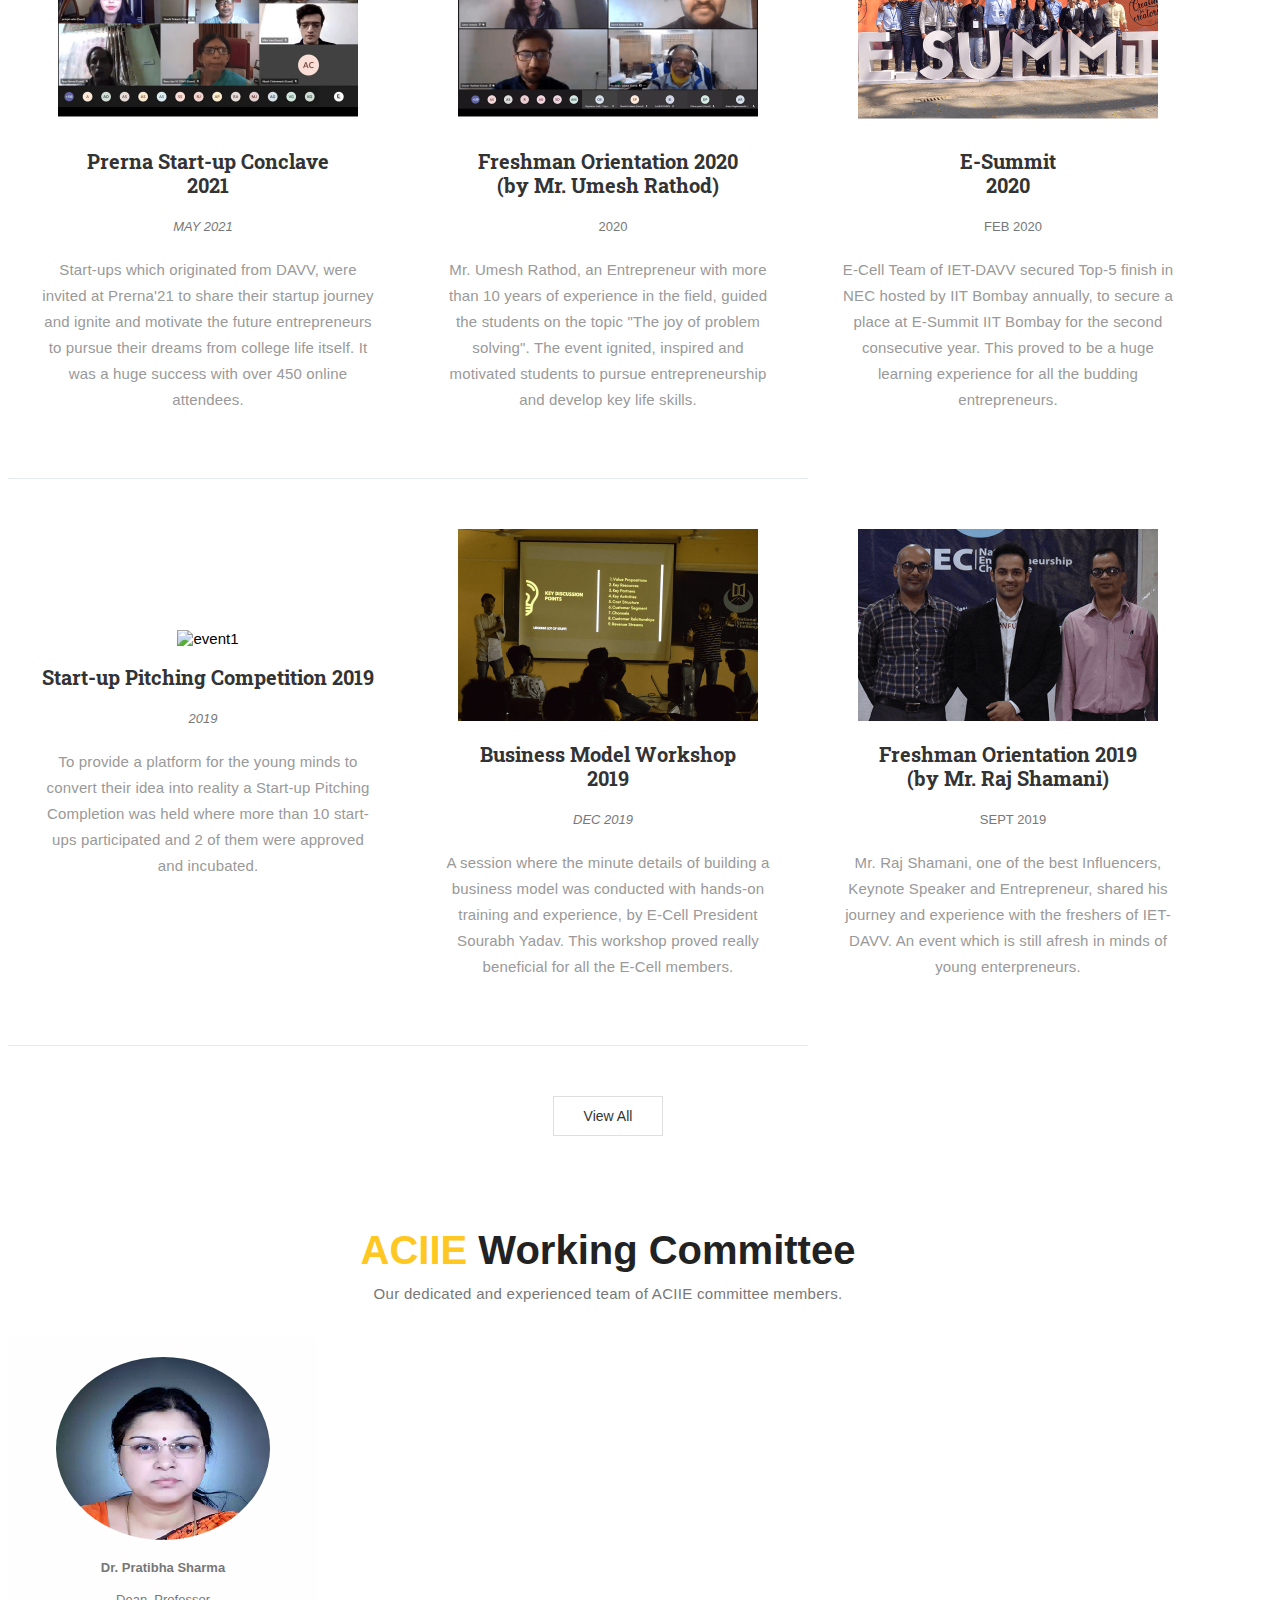
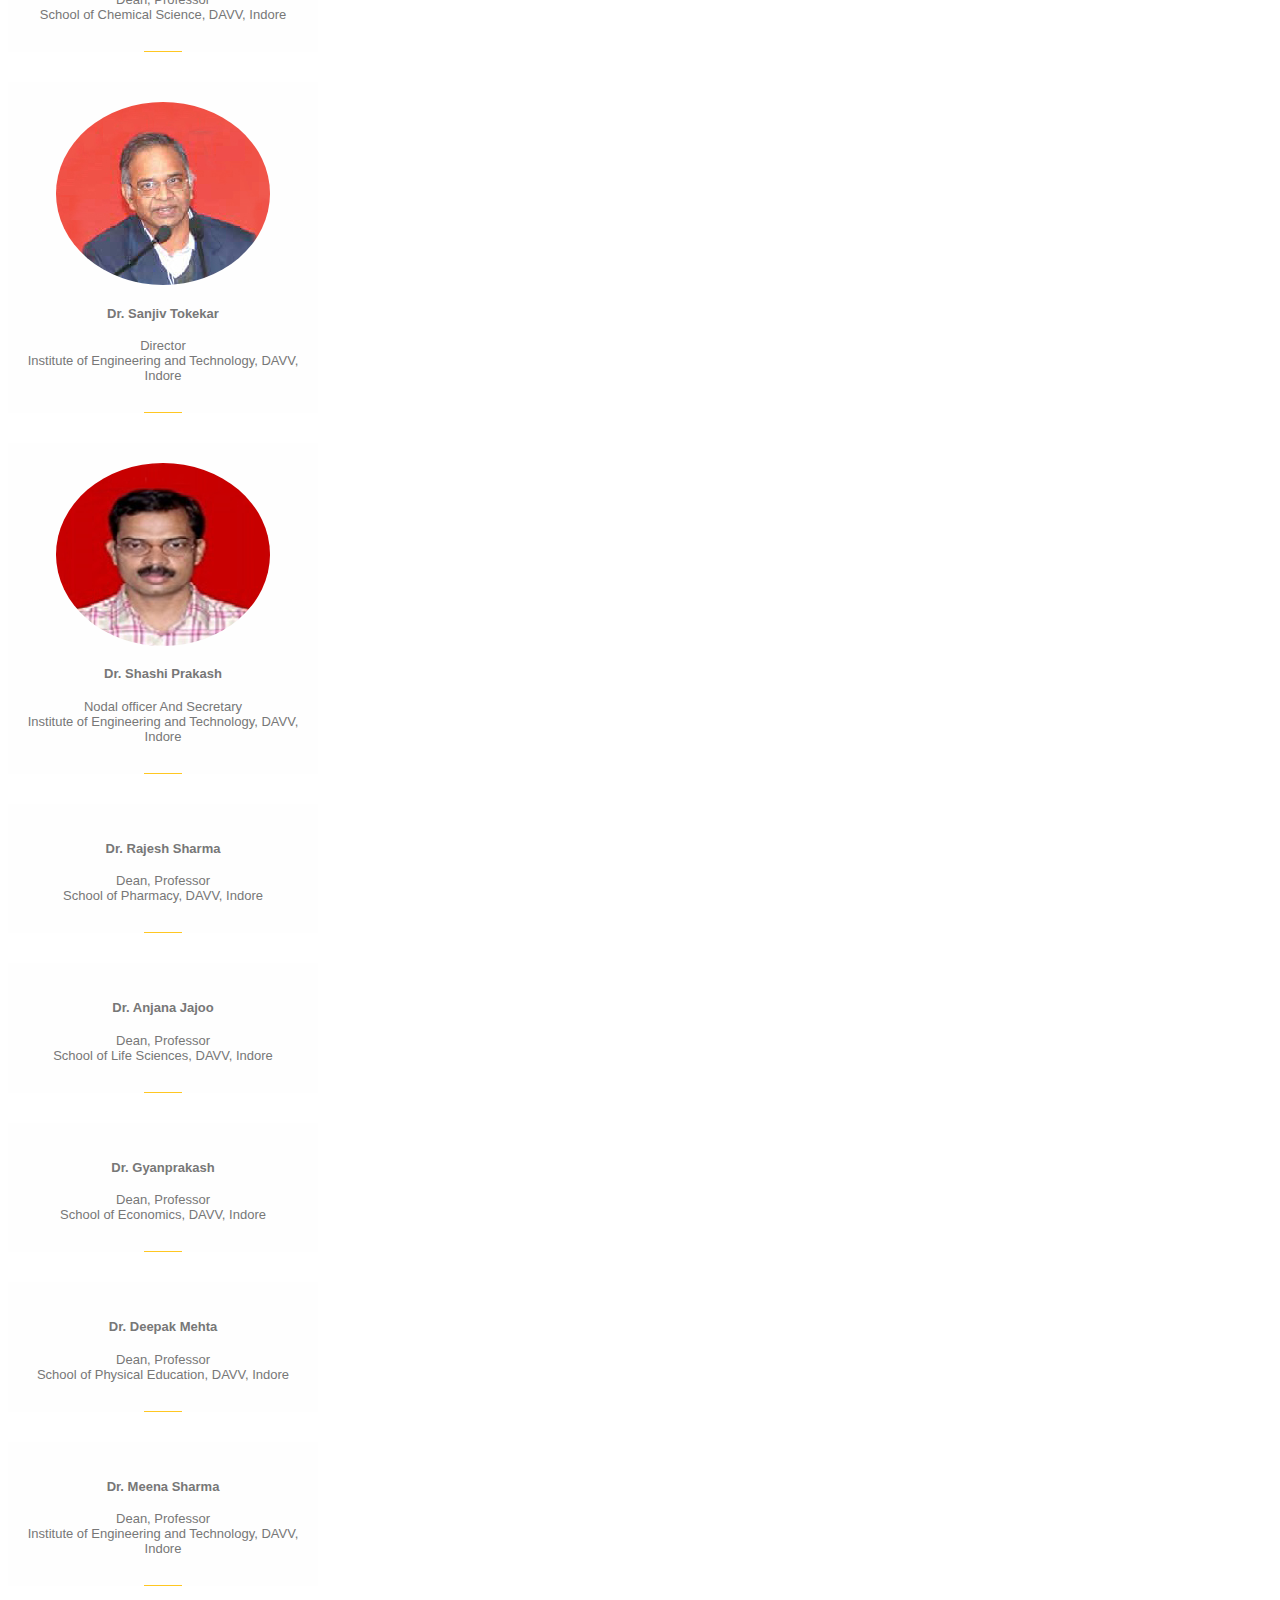
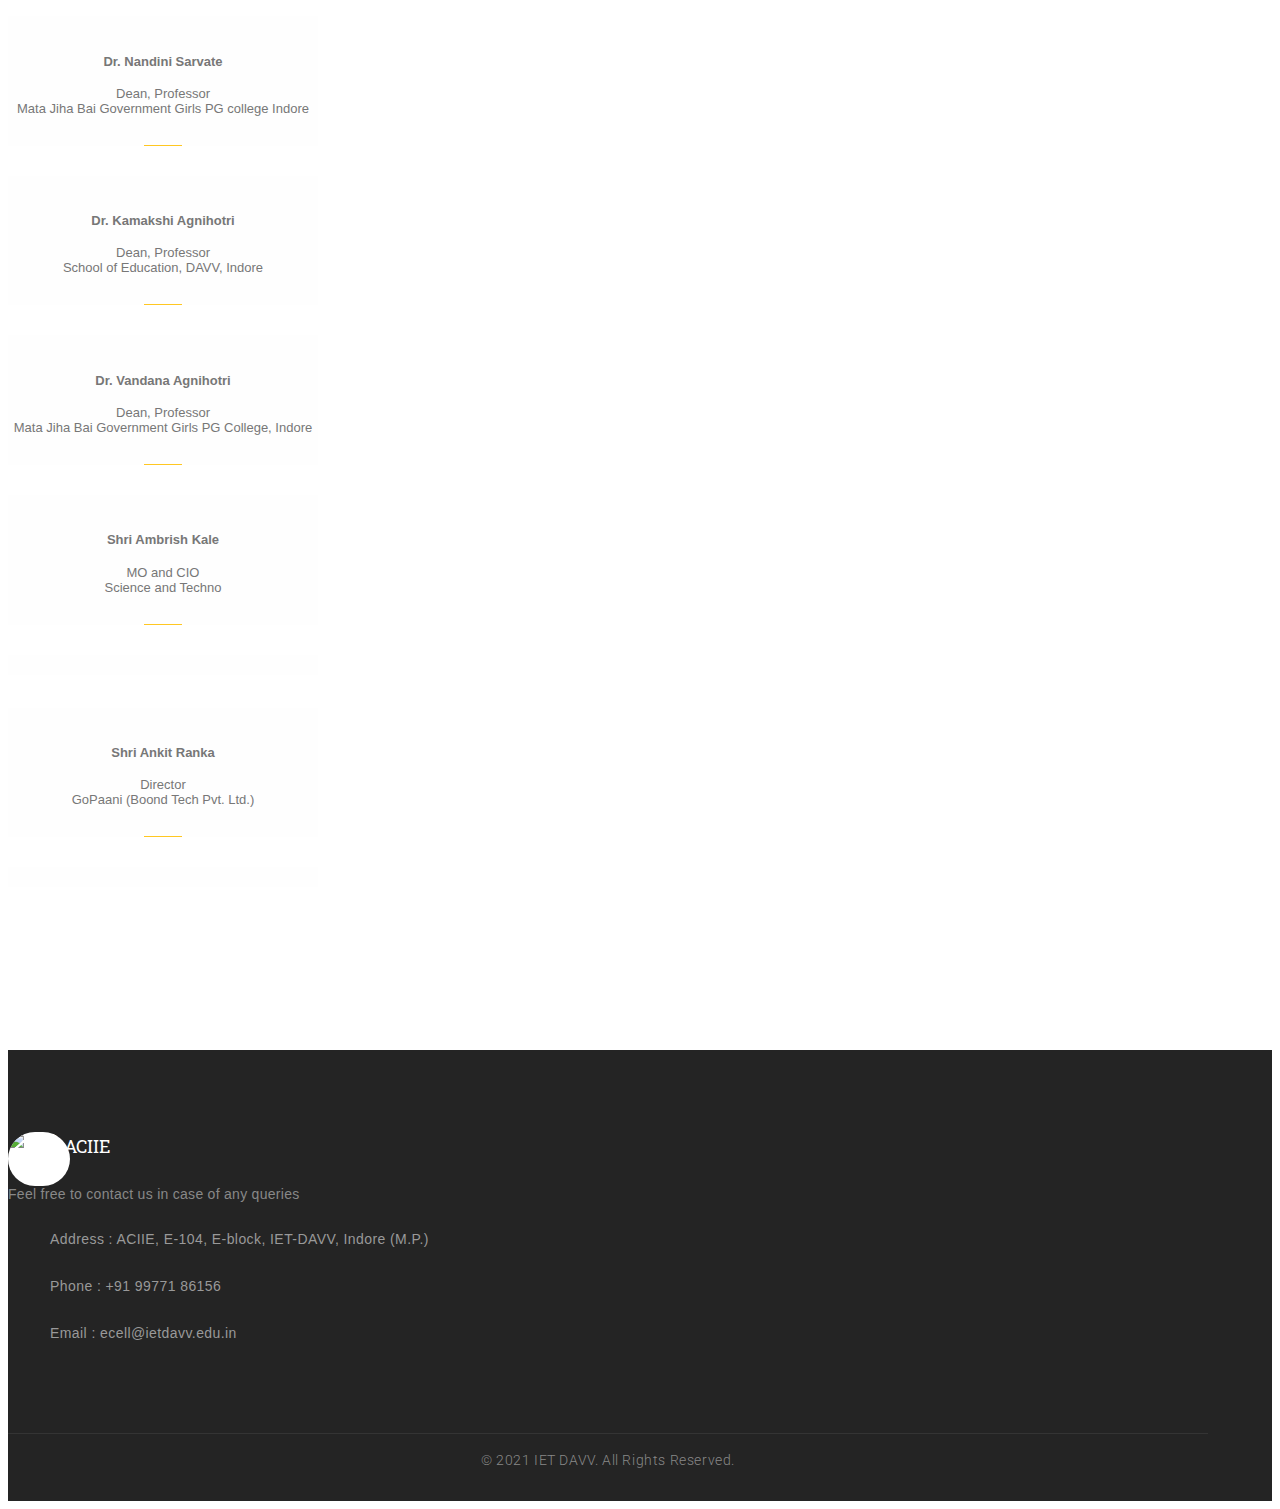
==== commit ba572d62: "Added mission and vision" ====
--- a/index.html
+++ b/index.html
@@ -9,8 +9,11 @@
 
     <meta http-equiv="X-UA-Compatible" content="IE=edge" />
     <meta name="viewport" content="width=device-width, initial-scale=1" />
-    <meta name="description" content="" />
     <meta name="author" content="" />
+    <meta
+          name="description"
+          content="Atal Centre for Innovation, Incubation and Entrepreneurship is an organization aimed to foster, promote and support entrepreneurial spirit among the students."
+        />
     <title>ACIIE</title>
     <!-- Standard Favicon -->
     <link rel="icon" type="image/x-icon" href="images//favicon.ico" />
@@ -219,8 +222,8 @@
             <img src="images/ecell 4-01.png" style="width: 80%" />
           </div>
           <div
+            class="about-us-section"
             style="
-              padding: 20px;
               text-align: center;
               align-items: center;
               justify-content: center;
@@ -259,19 +262,15 @@
             class="parallax-content"
             style="padding: 22px 10% 22px 10%;"
           >
-            <h2 id="heading" style="color: white; margin-top: 40px;">Mission Vision</h2>
-            <p style="margin-top: 30px; text-align: justify;">
-              A budding entrepreneur never gives up 5 landmarks – perspire, explore, create, volunteer, lead.
-We at ACIIE make sure that we become his ladder at each of these landmarks.The
-Entrepreneurship Cell aims to ignite creative thinking and nurture entrepreneurial instincts in
-students. The Cell hopes to achieve this by conducting stimulating workshops, competitions and
-interactive sessions with eminent personalities who are role models when it comes to business
-development. The Cell's ultimate vision is to create independent business persons out of
-interested students so that they not only become self-employed but also become capable of
-providing gainful, fulfilling employment to others and thereby benefit society at large.
-
-            </p>
-            <a href="#" title="Find More About Us" >Find More About Us</a>
+            <h2 id="heading" style="color: white; margin-top: 40px;">Mission</h2>
+            <ul style="margin-top: 30px; text-align: left; list-style: circle; color: white;">
+                <li>• To strengthen the practical, problem solving capabilities in the society.</li>
+                <li>• To inculcate values, principles and self-belief in students for converting put ideas into products.</li>
+                <li>• To develop an ecosystem that encourages setting up of start-ups and innovation driven entrepreneurship.</li>
+                <li>• To provide support to the budding entrepreneurs through facilities like physical space, infrastructure, funding network, mentoring/training and other facilities.</li>
+                <li>• To establish a network of experts drawn from academic, financial, industrial, and other institution for furthering the entrepreneurial cause.</li>
+                <li>• To assist in protection of intellectual property, and speedy commercialization of innovative ideas from students.</li>
+              </ul>
           </div>
         </div>
       </div>
@@ -283,7 +282,7 @@
       <div class="container">
         <div class="search-content">
           <div class="searchcourses-block" style="margin-top: -40px">
-            <h2 id="heading-motto" style="color: white">Our Motto</h2>
+            <h2 id="heading-motto" style="color: white">Vision</h2>
           </div>
           <div
             class="search-categories"
@@ -295,8 +294,7 @@
             "
           >
             <p>
-              To foster and sustain the spirit of Entrepreneurship amongst students and provide them with a
-platform to convert their ideas to businesses.
+              To be a front runner in knowledge based, innovation driven technology development, prototyping and entrepreneurship encompassing interdisciplinary approaches.
 
             </p>
           </div>
@@ -322,8 +320,8 @@
             <div >
               <p style="line-height: 7mm;margin-top:10%">
                 The incubation centre is the umbrella under which the faculty and the students work together
-adeptly to proliferate the ACIIE’s profile among groups, universities, colleges and institutes. It
-administers all the events that are organized in the institute under ACIIE
+adeptly to proliferate ACIIE’s mission in our institutes. It
+administers all the events that are organized under ACIIE and provide hands-on-experience in innovation and entrepreneurship by mentoring and nurturing startups to grow in their early stages.
                 
               </p>
               <a href="Incubation-centre.html" title="View More" id="event-view-button">Know more</a>
@@ -331,17 +329,20 @@
             </div>
           </div>
         </div>
+
+    
+
         <div class="col-md-4 col-sm-6 col-xs-6" style="margin-bottom: 20px;">
           <div id="article-ecell" class="article" style="padding: 25px;">
            
             <div>
-              <h3 style="font-size: 34px;">E-Cell Student Club</h3>
+              <h3 style="font-size: 34px;">Student Club: E-Cell</h3>
             </div>
             <div >
               <p style="line-height: 7mm;margin-top:10%">
-                The E-cell is the student’s club of ACIIE that works hand in hand with the incubation club. Every year some talented and great minds of IET
+                Entrepreneurship cell is the student body of ACIIE that works hand in hand with the incubation centre. Every year some talented and great minds of IET-DAVV
                 are recruited even from the obscurest corner with the mindset and belief to strengthen and
-                boost the team's performance.
+                boost the E-Cell team's performance.
                 
               </p>
               <a href="https://ecell-ietdavv-2b365.web.app/" title="View More" id="event-view-button">Know more</a>
